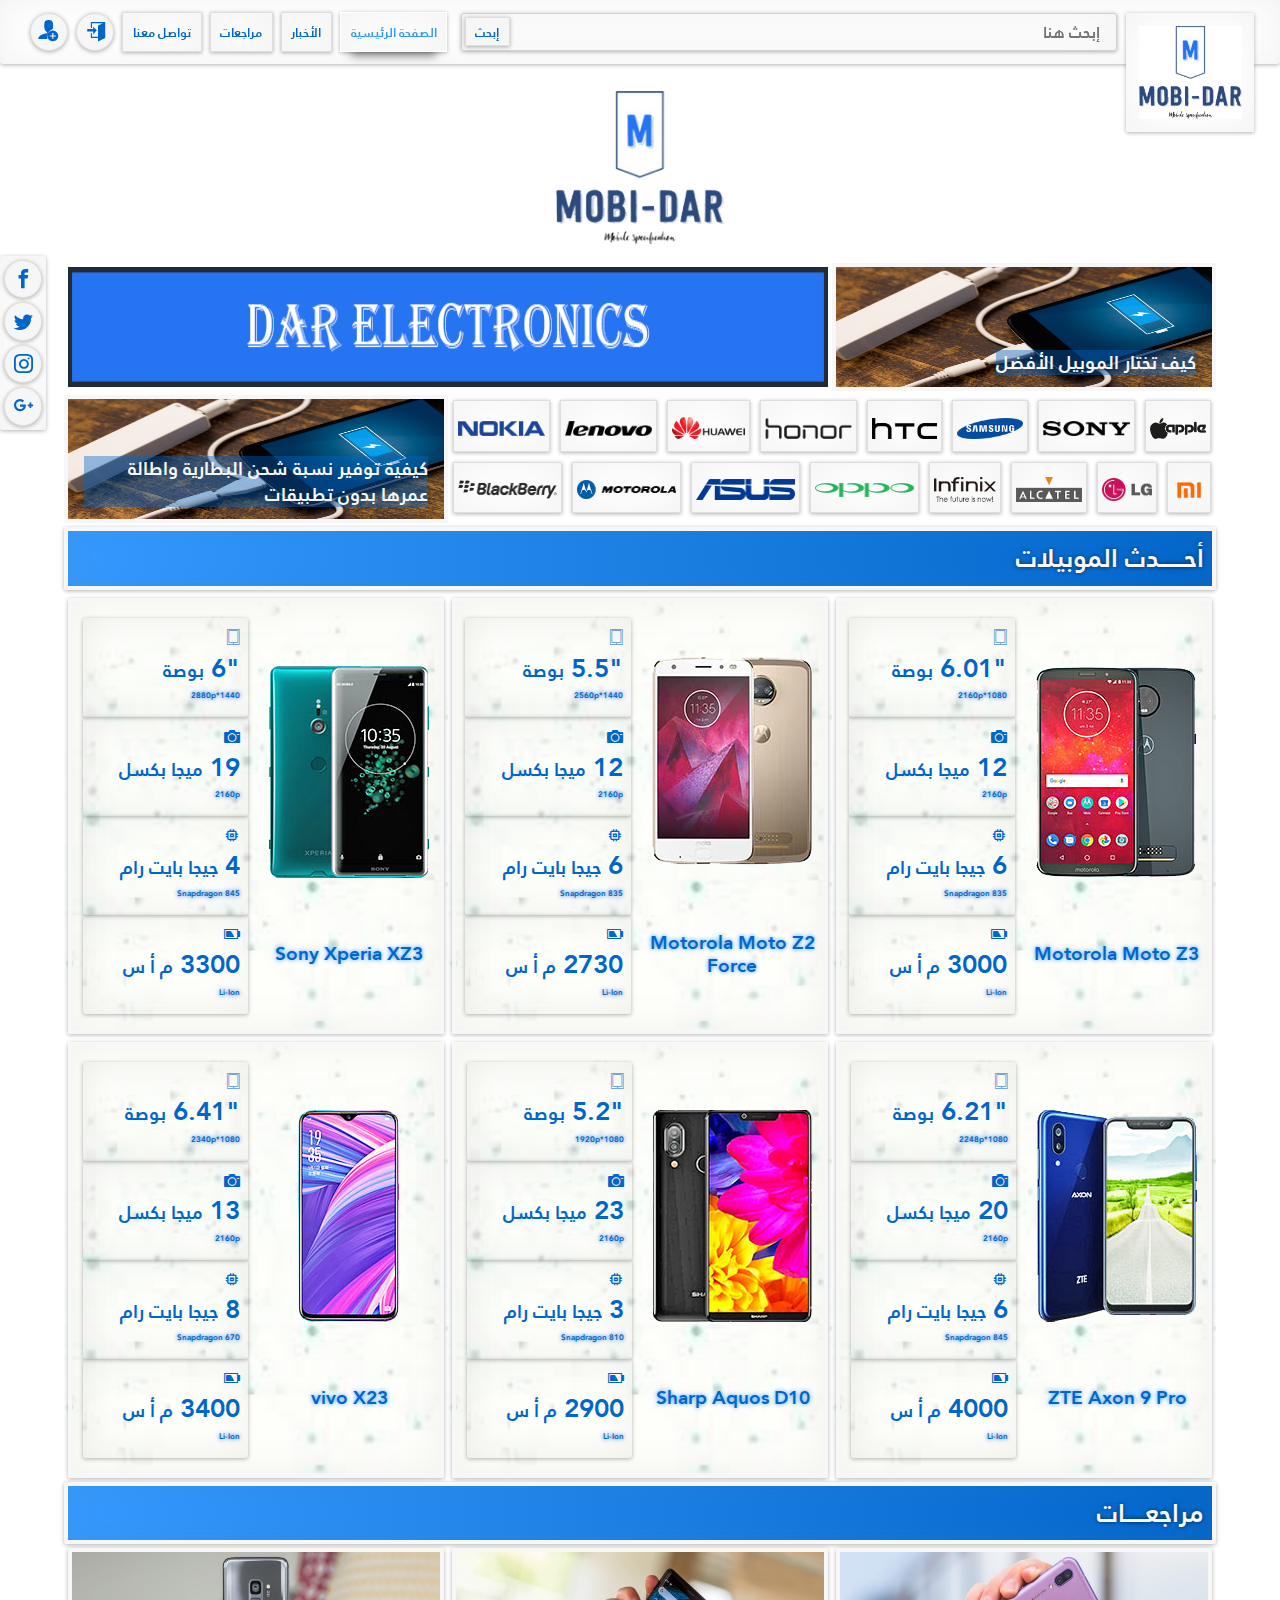
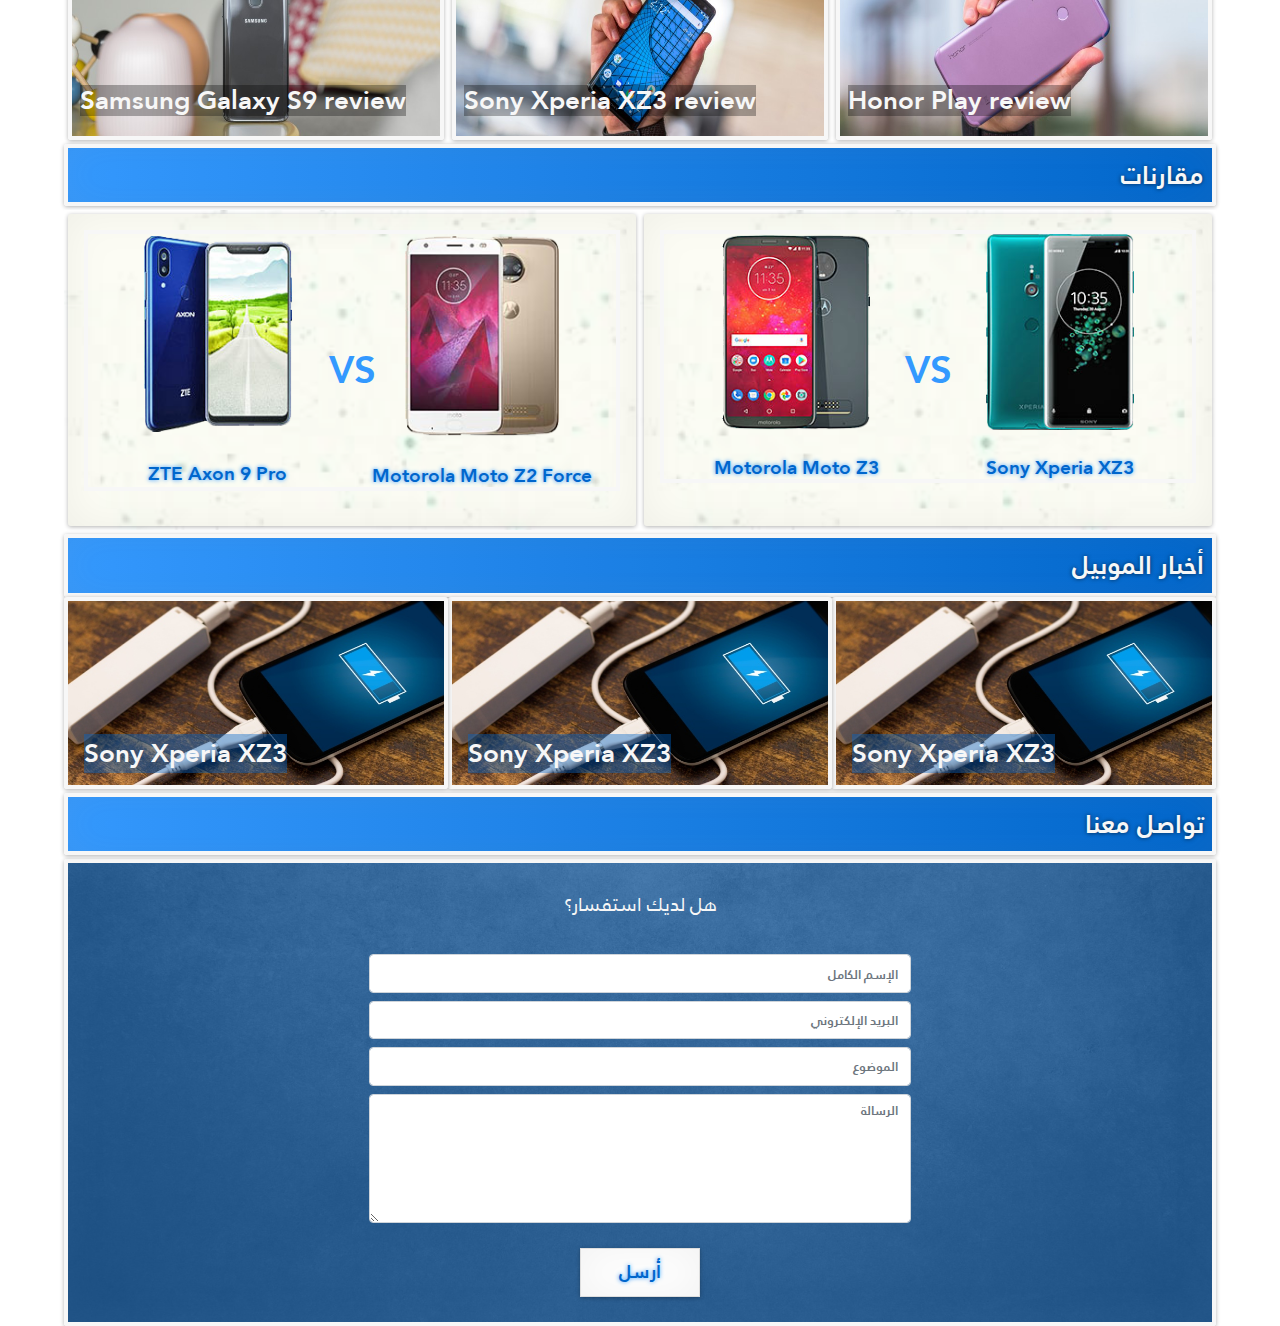
==== index.html @ 2f68a01e "some edit" ====
<!DOCTYPE html>
<html lang="ar" dir="rtl">
<head>
    <meta charset="UTF-8">
    <meta name="viewport" content="width=device-width, initial-scale=1.0">
    <meta http-equiv="X-UA-Compatible" content="ie=edge">
    <link rel="stylesheet" type="text/css" href="./assets/css/bootstrap.min.css">
    <link rel="stylesheet" type="text/css" href="./assets/css/style.css">
    <title>Main page</title>
</head>
<body>
    <div class="page-container">
        <!-- navbar section -->
        <div class="row i-navbar__row">
            <div  id="navbar" class="c-navbar fixed-top navbar navbar-expand-lg">
                <a href="/" class="navbar-brand c-navbar__brand"><img src="./assets/images/logo.png" alt=""></a>
                <div class="c-navbar__search">
                    <div class="c-textfield">
                        <input type="text" class="c-textfield__input" id="normal" placeholder="إبحث هنا">
                        <button class="c-btn paper c-textfield__btn">إبحث</button>
                    </div>
                </div>
                <button class="navbar-toggler c-navbar__btn c-btn paper paper-raise" type="button" data-toggle="collapse" data-target="#navbarSupportedContent" aria-controls="navbarSupportedContent" aria-expanded="false" aria-label="Toggle navigation">
                    <i class="icon icon-dashboard"></i>
                </button>
                <div class="collapse c-navbar__collapse navbar-collapse" id="navbarSupportedContent">
                    <ul class="navbar-nav nav-bill c-navbar__menu">
                        <li class="nav-item c-navbar__item"><a href="" class="c-btn c-navbar__link paper paper-raise active">الصفحة الرئيسية</a></li>
                        <li class="nav-item c-navbar__item"><a href="" class="c-btn c-navbar__link paper paper-raise">الأخبار</a></li>
                        <li class="nav-item c-navbar__item"><a href="" class="c-btn c-navbar__link paper paper-raise">مراجعات</a></li>
                        <li class="nav-item c-navbar__item"><a href="" class="c-btn c-navbar__link paper paper-raise">تواصل معنا</a></li>
                    </ul>
                </div>
                <div class="c-navbar__social">
                    <a href="/" class="c-btn c-navbar__social-link c-navbar__facebock paper paper-raise"><i class="c-icon icon-facebook"></i></a>
                    <a href="/" class="c-btn c-navbar__social-link c-navbar__twitter paper paper-raise"><i class="c-icon icon-twitter"></i></a>
                    <a href="/" class="c-btn c-navbar__social-link c-navbar__instagram paper paper-raise"><i class="c-icon icon-instagram"></i></a>
                    <a href="/" class="c-btn c-navbar__social-link c-navbar__google-plus paper paper-raise"><i class="c-icon icon-google-plus"></i></a>
                </div>
                <a href="/" class="c-btn c-navbar__social-link c-navbar__enter paper paper-raise"><i class="c-icon icon-enter "></i></a>
                <a href="/" class="c-btn c-navbar__social-link c-navbar__user-plus paper paper-raise"><i class="c-icon icon-user-plus"></i></a>
            </div>
        </div>

        <!-- header section -->
        <section id="c-header">
            <div class="c-header__title">
                <a class="c-header__link" href="">
                    <img src="./assets/images/logo.png" alt="">
                </a>
            </div>
            <div class="row c-header__row justify-content-center">
                <div class="col-12 col-sm-4 c-small-section">
                    <a href="">
                        <img src="./assets/images/phone-charge.jpg" alt="">
                        <h5>كيف تختار الموبيل الأفضل</h5>
                    </a>
                </div>
                <div class="col-12 col-sm-8 c-ads__top-full-width">
                    <a href="">
                        <img src="./assets/images/banar-728-90.png" alt="">
                    </a>
                </div>
            </div>
        </section>

        <section id="c-brands">
            <div class="row justify-content-center">
                <div class="col-12 col-sm-8 c-brands">
                    <table class="c-brands__table">
                        <tr class="c-brands__tr">
                            <td class="c-brands__td"><a class="c-btn c-brands__sub--brand paper paper-raise" href=""><img src="./assets/images/apple-logo.png" /></a></td>
                            <td class="c-brands__td"><a class="c-btn c-brands__sub--brand paper paper-raise" href=""><img src="./assets/images/sony_logo.png" /> </a> </td>
                            <td class="c-brands__td"><a class="c-btn c-brands__sub--brand paper paper-raise" href=""><img src="./assets/images/Samsung_Logo.png" /> </a> </td>
                            <td class="c-brands__td"><a class="c-btn c-brands__sub--brand paper paper-raise" href=""><img src="./assets/images/htc-logo.png" /> </a> </td>
                            <td class="c-brands__td"><a class="c-btn c-brands__sub--brand paper paper-raise" href=""><img src="./assets/images/Honor_Logo.png" /> </a> </td>
                            <td class="c-brands__td"><a class="c-btn c-brands__sub--brand paper paper-raise" href=""><img src="./assets/images/Huawei-logo.png" /> </a> </td>
                            <td class="c-brands__td"><a class="c-btn c-brands__sub--brand paper paper-raise" href=""><img src="./assets/images/Lenovo-Logo.png" /> </a> </td>
                            <td class="c-brands__td"><a class="c-btn c-brands__sub--brand paper paper-raise" href=""><img src="./assets/images/nokia-logo.png" /> </a> </td>
                        </tr>
                        <tr class="c-brands__tr">
                            <td class="c-brands__td"><a class="c-btn c-brands__sub--brand paper paper-raise" href=""> <img src="./assets/images/xiaomi-logo.png" /> </a> </td>
                            <td class="c-brands__td"><a class="c-btn c-brands__sub--brand paper paper-raise" href=""> <img src="./assets/images/LG-logo.png" /> </a> </td>
                            <td class="c-brands__td"><a class="c-btn c-brands__sub--brand paper paper-raise" href=""> <img src="./assets/images/Alcatel_Logo.png" /> </a> </td>
                            <td class="c-brands__td"><a class="c-btn c-brands__sub--brand paper paper-raise" href=""> <img src="./assets/images/infinix-logo.png" /> </a> </td>                    
                            <td class="c-brands__td"><a class="c-btn c-brands__sub--brand paper paper-raise" href=""> <img src="./assets/images/Oppo-logo.png" /> </a> </td>
                            <td class="c-brands__td"><a class="c-btn c-brands__sub--brand paper paper-raise" href=""> <img src="./assets/images/asus-logo.png" /> </a> </td>
                            <td class="c-brands__td"><a class="c-btn c-brands__sub--brand paper paper-raise" href=""> <img src="./assets/images/Motorola-logo.png" /> </a> </td>
                            <td class="c-brands__td"><a class="c-btn c-brands__sub--brand paper paper-raise" href=""> <img src="./assets/images/blackberry-logo.png" /> </a> </td>
                        </tr>
                    </table>
                    <table class="c-brands__table--sm">
                        <tr class="c-brands__tr--sm">
                            <td class="c-brands__td--sm"><a class="c-btn c-brands__sub--brand--sm paper paper-raise" href=""><img src="./assets/images/apple-logo.png" /></a></td>
                            <td class="c-brands__td--sm"><a class="c-btn c-brands__sub--brand--sm paper paper-raise" href=""><img src="./assets/images/sony_logo.png" /> </a> </td>
                            <td class="c-brands__td--sm"><a class="c-btn c-brands__sub--brand--sm paper paper-raise" href=""><img src="./assets/images/Samsung_Logo.png" /> </a> </td>
                            <td class="c-brands__td--sm"><a class="c-btn c-brands__sub--brand--sm paper paper-raise" href=""><img src="./assets/images/htc-logo.png" /> </a> </td>
                        </tr>
                        <tr class="c-brands__tr--sm">
                            <td class="c-brands__td--sm"><a class="c-btn c-brands__sub--brand--sm paper paper-raise" href=""><img src="./assets/images/Honor_Logo.png" /> </a> </td>
                            <td class="c-brands__td--sm"><a class="c-btn c-brands__sub--brand--sm paper paper-raise" href=""><img src="./assets/images/Huawei-logo.png" /> </a> </td>
                            <td class="c-brands__td--sm"><a class="c-btn c-brands__sub--brand--sm paper paper-raise" href=""><img src="./assets/images/Lenovo-Logo.png" /> </a> </td>
                            <td class="c-brands__td--sm"><a class="c-btn c-brands__sub--brand--sm paper paper-raise" href=""><img src="./assets/images/nokia-logo.png" /> </a> </td>
                        </tr>
                        <tr class="c-brands__tr--sm">
                            <td class="c-brands__td--sm"><a class="c-btn c-brands__sub--brand--sm paper paper-raise" href=""> <img src="./assets/images/xiaomi-logo.png" /> </a> </td>
                            <td class="c-brands__td--sm"><a class="c-btn c-brands__sub--brand--sm paper paper-raise" href=""> <img src="./assets/images/LG-logo.png" /> </a> </td>
                            <td class="c-brands__td--sm"><a class="c-btn c-brands__sub--brand--sm paper paper-raise" href=""> <img src="./assets/images/Alcatel_Logo.png" /> </a> </td>
                            <td class="c-brands__td--sm"><a class="c-btn c-brands__sub--brand--sm paper paper-raise" href=""> <img src="./assets/images/infinix-logo.png" /> </a> </td>                    
                        </tr>
                        <tr class="c-brands__tr--sm">
                            <td class="c-brands__td--sm"><a class="c-btn c-brands__sub--brand--sm paper paper-raise" href=""> <img src="./assets/images/Oppo-logo.png" /> </a> </td>
                            <td class="c-brands__td--sm"><a class="c-btn c-brands__sub--brand--sm paper paper-raise" href=""> <img src="./assets/images/asus-logo.png" /> </a> </td>
                            <td class="c-brands__td--sm"><a class="c-btn c-brands__sub--brand--sm paper paper-raise" href=""> <img src="./assets/images/Motorola-logo.png" /> </a> </td>
                            <td class="c-brands__td--sm"><a class="c-btn c-brands__sub--brand--sm paper paper-raise" href=""> <img src="./assets/images/blackberry-logo.png" /> </a> </td>
                        </tr>
                    </table>
                </div>
                <div class="col-12 col-sm-4 c-small-section">
                    <a href="">
                        <img src="./assets/images/phone-charge.jpg" alt="">
                        <h5>كيفية توفير نسبة شحن البطارية واطالة عمرها بدون تطبيقات</h5>
                    </a>
                </div>
            </div>
        </section>

        <section id="c-latest">
            <div class="c-latest__head">
                <div class="c-btn paper c-btn__title text-right">
                    أحــــــدث الموبيلات
                </div>
                <div class="row c-latest__row">
                    <div class="col-sm-4 col-12 c-latest__section">
                        <div class="c-latest__overlay">
                            <a class="text-center c-latest__right" href="">
                                <img src="./assets/images/motorola-moto-z3-play.png" alt="">
                                <h5>Motorola Moto Z3</h5>
                            </a>
                            <div class="c-latest__specs">
                                <div class="c-latest__display">
                                    <i class="c-icon icon-tablet"></i>
                                    <h4><strong>"6.01 </strong>بوصة</h4>
                                    <h6><strong>1080*2160</strong>p</h6>
                                </div>
                                <div class="c-latest__camera">
                                    <i class="c-icon icon-camera"></i>
                                    <h4><strong>12 </strong>ميجا بكسل</h4>
                                    <h6><strong>2160</strong>p</h6>
                                </div>
                                <div class="c-latest__memory">
                                    <i class="c-icon icon-memory"></i>
                                    <h4><strong>6 </strong>جيجا بايت رام</h4>
                                    <h6>Snapdragon 835</h6>
                                </div>
                                <div class="c-latest__battery">
                                    <i class="c-icon icon-battery"></i>
                                    <h4><strong>3000 </strong>م أ س</h4>
                                    <h6><strong>Li-Ion</strong></h6>
                                </div>
                            </div>
                        </div>
                    </div>
                    <div class="col-sm-4 col-12 c-latest__section">
                        <div class="c-latest__overlay">
                            <a class="text-center c-latest__right" href="">
                                <img src="./assets/images/motorola-moto-z2-force-.png" alt="">
                                <h5>Motorola Moto Z2 Force</h5>
                            </a>
                            <div class="c-latest__specs">
                                <div class="c-latest__display">
                                    <i class="c-icon icon-tablet"></i>
                                    <h4><strong>"5.5 </strong>بوصة</h4>
                                    <h6><strong>1440*2560</strong>p</h6>
                                </div>
                                <div class="c-latest__camera">
                                    <i class="c-icon icon-camera"></i>
                                    <h4><strong>12 </strong>ميجا بكسل</h4>
                                    <h6><strong>2160</strong>p</h6>
                                </div>
                                <div class="c-latest__memory">
                                    <i class="c-icon icon-memory"></i>
                                    <h4><strong>6 </strong>جيجا بايت رام</h4>
                                    <h6>Snapdragon 835</h6>
                                </div>
                                <div class="c-latest__battery">
                                    <i class="c-icon icon-battery"></i>
                                    <h4><strong>2730 </strong>م أ س</h4>
                                    <h6><strong>Li-Ion</strong></h6>
                                </div>
                            </div>
                        </div>
                    </div>
                    <div class="col-sm-4 col-12 c-latest__section">
                        <div class="c-latest__overlay">
                            <a class="text-center c-latest__right" href="">
                                <img src="./assets/images/sony-xperia-xz3.png" alt="">
                                <h5>Sony Xperia XZ3</h5>
                            </a>
                            <div class="c-latest__specs">
                                <div class="c-latest__display">
                                    <i class="c-icon icon-tablet"></i>
                                    <h4><strong>"6 </strong>بوصة</h4>
                                    <h6><strong>1440*2880</strong>p</h6>
                                </div>
                                <div class="c-latest__camera">
                                    <i class="c-icon icon-camera"></i>
                                    <h4><strong>19 </strong>ميجا بكسل</h4>
                                    <h6><strong>2160</strong>p</h6>
                                </div>
                                <div class="c-latest__memory">
                                    <i class="c-icon icon-memory"></i>
                                    <h4><strong>4 </strong>جيجا بايت رام</h4>
                                    <h6>Snapdragon 845</h6>
                                </div>
                                <div class="c-latest__battery">
                                    <i class="c-icon icon-battery"></i>
                                    <h4><strong>3300 </strong>م أ س</h4>
                                    <h6><strong>Li-Ion</strong></h6>
                                </div>
                            </div>
                        </div>
                    </div>
                </div>
                <div class="row c-latest__row">
                    <div class="col-sm-4 col-12 c-latest__section">
                        <div class="c-latest__overlay">
                            <a class="text-center c-latest__right" href="">
                                <img src="./assets/images/zte-axon-9-pro-r.png" alt="">
                                <h5>ZTE Axon 9 Pro</h5>
                            </a>
                            <div class="c-latest__specs">
                                <div class="c-latest__display">
                                    <i class="c-icon icon-tablet"></i>
                                    <h4><strong>"6.21 </strong>بوصة</h4>
                                    <h6><strong>1080*2248</strong>p</h6>
                                </div>
                                <div class="c-latest__camera">
                                    <i class="c-icon icon-camera"></i>
                                    <h4><strong>20 </strong>ميجا بكسل</h4>
                                    <h6><strong>2160</strong>p</h6>
                                </div>
                                <div class="c-latest__memory">
                                    <i class="c-icon icon-memory"></i>
                                    <h4><strong>6 </strong>جيجا بايت رام</h4>
                                    <h6>Snapdragon 845</h6>
                                </div>
                                <div class="c-latest__battery">
                                    <i class="c-icon icon-battery"></i>
                                    <h4><strong>4000 </strong>م أ س</h4>
                                    <h6><strong>Li-Ion</strong></h6>
                                </div>
                            </div>
                        </div>
                    </div>
                    <div class="col-sm-4 col-12 c-latest__section">
                        <div class="c-latest__overlay">
                            <a class="text-center c-latest__right" href="">
                                <img src="./assets/images/sharp-aquos-d10.png" alt="">
                                <h5>Sharp Aquos D10</h5>
                            </a>
                            <div class="c-latest__specs">
                                <div class="c-latest__display">
                                    <i class="c-icon icon-tablet"></i>
                                    <h4><strong>"5.2 </strong>بوصة</h4>
                                    <h6><strong>1080*1920</strong>p</h6>
                                </div>
                                <div class="c-latest__camera">
                                    <i class="c-icon icon-camera"></i>
                                    <h4><strong>23 </strong>ميجا بكسل</h4>
                                    <h6><strong>2160</strong>p</h6>
                                </div>
                                <div class="c-latest__memory">
                                    <i class="c-icon icon-memory"></i>
                                    <h4><strong>3 </strong>جيجا بايت رام</h4>
                                    <h6>Snapdragon 810</h6>
                                </div>
                                <div class="c-latest__battery">
                                    <i class="c-icon icon-battery"></i>
                                    <h4><strong>2900 </strong>م أ س</h4>
                                    <h6><strong>Li-Ion</strong></h6>
                                </div>
                            </div>
                        </div>
                    </div>
                    <div class="col-sm-4 col-12 c-latest__section">
                        <div class="c-latest__overlay">
                            <a class="text-center c-latest__right" href="">
                                <img src="./assets/images/vivo-x23-r.png" alt="">
                                <h5>vivo X23</h5>
                            </a>
                            <div class="c-latest__specs">
                                <div class="c-latest__display">
                                    <i class="c-icon icon-tablet"></i>
                                    <h4><strong>"6.41 </strong>بوصة</h4>
                                    <h6><strong>1080*2340</strong>p</h6>
                                </div>
                                <div class="c-latest__camera">
                                    <i class="c-icon icon-camera"></i>
                                    <h4><strong>13 </strong>ميجا بكسل</h4>
                                    <h6><strong>2160</strong>p</h6>
                                </div>
                                <div class="c-latest__memory">
                                    <i class="c-icon icon-memory"></i>
                                    <h4><strong>8 </strong>جيجا بايت رام</h4>
                                    <h6>Snapdragon 670</h6>
                                </div>
                                <div class="c-latest__battery">
                                    <i class="c-icon icon-battery"></i>
                                    <h4><strong>3400 </strong>م أ س</h4>
                                    <h6><strong>Li-Ion</strong></h6>
                                </div>
                            </div>
                        </div>
                    </div>
                </div>
            </div>
        </section>

        <section id="c-reviews">
            <div class="c-head">
                <div class="c-btn paper c-btn__title text-right">
                    مراجعـــــات
                </div>
                <div class="row c-review">
                    <div class="col-sm-4 col-12 c-review__section">
                        <div class="c-review__overlay">
                            <img src="./assets/images/Honor-review.png" alt="">
                            <a href="">
                                <h5>
                                    Honor Play review
                                </h5>
                            </a>
                        </div>
                    </div>
                    <div class="col-sm-4 col-12 c-review__section">
                        <div class="c-review__overlay">
                            <img src="./assets/images/sony-review.jpg" alt="">
                            <a href="">
                                <h5>
                                    Sony Xperia XZ3 review
                                </h5>
                            </a>
                        </div>
                    </div>
                    <div class="col-sm-4 col-12 c-review__section">
                        <div class="c-review__overlay">
                            <img src="./assets/images/Samsung_review.jpg" alt="">
                            <a href="">
                                <h5>
                                    Samsung Galaxy S9 review
                                </h5>
                            </a>
                        </div>
                    </div>  
                </div>
            </div>
        </section>

        <section id="c-compare">
            <div class="c-head">
                <div class="c-btn paper c-btn__title text-right">
                    مقارنات
                </div>
                <div class="row c-compare">
                    <div class="col-sm-6 col-12 c-copmare__column">
                        <div class="c-compare__overlay">
                            <div class="c-compare__section">
                                <div class="c-compare__item text-center">
                                    <a href=""><img src="./assets/images/sony-xperia-xz3.png" alt=""></a>    
                                    <a href=""><h5>Sony Xperia XZ3</h5></a>    
                                </div>
                                <div class="c-compare__item text-center">
                                    <a href=""><img src="./assets/images/motorola-moto-z3-play.png" alt=""></a>    
                                    <a href=""><h5>Motorola Moto Z3</h5></a>
                                </div>
                            </div>
                            <a href="">
                                <h4>
                                    VS
                                </h4>
                            </a>
                        </div>
                    </div>
                    <div class="col-sm-6 col-12 c-copmare__column">
                        <div class="c-compare__overlay">
                            <div class="c-compare__section">
                                <div class="c-compare__item text-center">
                                    <a href=""><img src="./assets/images/motorola-moto-z2-force-.png" alt=""></a>    
                                    <a href=""><h5>Motorola Moto Z2 Force</h5></a>
                                </div>
                                <div class="c-compare__item text-center">
                                    <a href=""><img src="./assets/images/zte-axon-9-pro-r.png" alt=""></a>    
                                    <a href=""><h5>ZTE Axon 9 Pro</h5></a>
                                </div>
                            </div>
                            <a href="">
                                <h4>
                                    VS
                                </h4>
                            </a>
                        </div>
                    </div>
                </div>
            </div>
        </section>

        <section id="c-news">
            <div class="c-head">
                <div class="c-btn paper c-btn__title text-right">
                     أخبار الموبيل
                </div>
                <div class="row c-news">
                    <div class="col-sm-4 col-12 c-large-section">
                        <img src="./assets/images/phone-charge.jpg" alt="">
                        <a href="">
                            <h5>
                                Sony Xperia XZ3
                            </h5>
                        </a>
                    </div>
                    <div class="col-sm-4 col-12 c-large-section">
                        <img src="./assets/images/phone-charge.jpg" alt="">
                        <a href="">
                            <h5>
                                Sony Xperia XZ3
                            </h5>
                        </a>
                    </div>
                    <div class="col-sm-4 col-12 c-large-section">
                        <img src="./assets/images/phone-charge.jpg" alt="">
                        <a href="">
                            <h5>
                                Sony Xperia XZ3
                            </h5>
                        </a>
                    </div>  
                </div>
            </div>
        </section>

        <section id="contact">
            <div class="c-btn paper c-btn__title text-right">
                تواصل معنا
            </div>
            <div class="c-contact__head">
                <div class="c-contact__overlay">
                    <div class="c-contact__title text-center">
                        <div>هل لديك استفسار؟</div>
                    </div>
                    <div class="row c-contact__row justify-content-center">
                        <div class="col-sm-6 col-8">
                            <form action="submit" class="c-contact__form">
                                <input type="text" class="form-control c-contact__input" placeholder="الإسم الكامل" required>
                                <input type="text" class="form-control c-contact__input" placeholder="البريد الإلكتروني" required>
                                <input class="form-control c-contact__input" type="text" placeholder="الموضوع" required>
                                <textarea name="massage" placeholder="الرسالة" required cols="30" rows="6" class="form-control c-contact__text-area"></textarea>
                                <button type="submit" class="c-btn c-contact__btn paper">أرسل</button>
                            </form>
                        </div>
                    </div>
                </div>
            </div>
        </section>
       
    </div>
    <script src="./assets/js/jquery-3.3.1.min.js"></script>
    <script src="./assets/js/bootstrap.min.js"></script>
    <script src="./js/jquery.validate.min.js"></script>
    <script src="./js/messages_ar.min.js"></script>
    <script src="./assets/js/script.js"></script>
</body>
</html>
---- assets/css/style.css ----
@charset "UTF-8";.row{margin:0}@font-face{font-family:"janna LT";src:local("janna LT"),url(../fonts/janna.woff) format("woff");font-weight:400}@font-face{font-family:"janna LT";src:local("janna LT"),url(../fonts/janna-bold.woff) format("woff");font-weight:700}@font-face{font-family:Algerian;src:local("Algerian"),url(../fonts/ALGER.TTF) format("ttf")}html{box-sizing:border-box;direction:rtl}*,:after,:before{box-sizing:inherit}body{font-size:16px;line-height:1.6667;color:#f7f7f7;font-family:"janna LT","Helvetica Neue","Segoe UI",sans-serif}.container{padding:0}a,a:active,a:focus,a:hover{text-decoration:none;color:#f7f7f7}h1,h2,h3,h4,h5,h6{font-family:"janna LT","Helvetica Neue","Segoe UI",sans-serif;font-weight:700;margin-top:0}h1{font-size:42px}h2{font-size:28px}h3{font-size:17px}button,input{font-family:"janna LT","Helvetica Neue","Segoe UI",sans-serif}p,span{font-weight:400}@font-face{font-family:icomoon;src:url(../fonts/icons/icomoon.eot?gi4i8p);src:url(../fonts/icons/icomoon.eot?gi4i8p#iefix) format("embedded-opentype"),url(../fonts/icons/icomoon.ttf?gi4i8p) format("truetype"),url(../fonts/icons/icomoon.woff?gi4i8p) format("woff"),url(../fonts/icons/icomoon.svg?gi4i8p#icomoon) format("svg");font-weight:400;font-style:normal}[class*=" icon-"],[class^=icon-]{font-family:icomoon!important;speak:none;font-style:normal;font-weight:400;font-variant:normal;text-transform:none;line-height:1;-webkit-font-smoothing:antialiased;-moz-osx-font-smoothing:grayscale}.icon-tablet:before{content:""}.icon-battery:before{content:""}.icon-camera:before{content:""}.icon-user-plus:before{content:""}.icon-enter:before{content:""}.icon-exit:before{content:""}.icon-arrow-right2:before{content:""}.icon-arrow-left2:before{content:""}.icon-circle-right:before{content:""}.icon-circle-left:before{content:""}.icon-google-plus:before{content:""}.icon-facebook:before{content:""}.icon-instagram:before{content:""}.icon-twitter:before{content:""}.icon-memory:before{content:""}.icon-dashboard:before{content:""}.c-button{display:flex;flex-direction:column;justify-content:space-around;height:500px}.c-btn{font-size:1vw;font-weight:700;line-height:3vw;text-align:center;color:#06c;position:relative;display:block;margin:0 .3125vw;padding:0 .75vw;background-color:#fff;border:1px solid #06c;text-decoration:none;text-transform:uppercase;transform-style:flat;transition:all 250ms ease-out;cursor:pointer}.c-btn:after,.c-btn:before{content:"";position:absolute;z-index:-2;transition:all 250ms ease-out}.c-btn:focus{outline:0}.paper{box-shadow:0 1px 4px rgba(0,0,0,.3),0 0 40px rgba(128,128,128,.1) inset;border-color:#dedede}.paper.active,.paper:focus,.paper:hover{color:#39f}.paper-raise:before{top:0;left:0;width:100%;height:100%}.paper-raise.active,.paper-raise:focus,.paper-raise:hover{border-color:#fff}.paper-raise.active:before,.paper-raise:focus:before,.paper-raise:hover:before{box-shadow:0 15px 10px -10px rgba(31,31,31,.5)}.paper-raise-flatten{border-color:#fff;box-shadow:none}.paper-raise-flatten:before{top:0;left:0;width:100%;height:100%;box-shadow:0 15px 10px -10px rgba(31,31,31,.5)}.paper-raise-flatten.active,.paper-raise-flatten:focus,.paper-raise-flatten:hover{border-color:#dedede}.paper-raise-flatten.active:before,.paper-raise-flatten:focus:before,.paper-raise-flatten:hover:before{box-shadow:0 1px 4px rgba(0,0,0,.3),0 0 40px rgba(128,128,128,.1) inset}.paper-lift:after,.paper-lift:before{bottom:15px;width:50%;height:20%;max-width:300px;max-height:100px;box-shadow:0 10px 10px rgba(31,31,31,.5)}.paper-lift:before{left:8px;transform:rotate(-3deg)}.paper-lift:after{right:8px;transform:rotate(3deg)}.paper-lift.active,.paper-lift:focus,.paper-lift:hover{border-color:transparent}.paper-lift.active:after,.paper-lift.active:before,.paper-lift:focus:after,.paper-lift:focus:before,.paper-lift:hover:after,.paper-lift:hover:before{box-shadow:0 15px 12px rgba(31,31,31,.7)}.paper-lift.active:before,.paper-lift:focus:before,.paper-lift:hover:before{left:10px}.paper-lift.active:after,.paper-lift:focus:after,.paper-lift:hover:after{right:10px}.paper-flatten{border:1px solid transparent}.paper-flatten:after,.paper-flatten:before{bottom:15px;width:50%;height:20%;max-width:300px;max-height:100px;box-shadow:0 15px 12px rgba(31,31,31,.7)}.paper-flatten:before{left:10px;transform:rotate(-3deg)}.paper-flatten:after{right:10px;transform:rotate(3deg)}.paper-flatten.active,.paper-flatten:focus,.paper-flatten:hover{border-color:#ccc}.paper-flatten.active:after,.paper-flatten.active:before,.paper-flatten:focus:after,.paper-flatten:focus:before,.paper-flatten:hover:after,.paper-flatten:hover:before{transition:box-shadow .6s ease-out,left .2s,right .2s;box-shadow:0 8px 8px rgba(31,31,31,.5)}.paper-flatten.active:before,.paper-flatten:focus:before,.paper-flatten:hover:before{left:5px}.paper-flatten.active:after,.paper-flatten:focus:after,.paper-flatten:hover:after{right:5px}@media (max-width:991.5px){.paper-flatten.active,.paper-flatten:focus,.paper-flatten:hover{border:1px solid #06c}}.paper-curl-left:after,.paper-curl-left:before,.paper-curl-right:after,.paper-curl-right:before,.paper-curl:after,.paper-curl:before{bottom:12px;width:50%;height:55%;max-width:200px;max-height:100px;box-shadow:1px 8px 12px rgba(31,31,31,.6)}.paper-curl-left:before,.paper-curl-right:before,.paper-curl:before{left:10px}.paper-curl-left:after,.paper-curl-right:after,.paper-curl:after{right:10px}.paper-curl-left.active:after,.paper-curl-left.active:before,.paper-curl-left:focus:after,.paper-curl-left:focus:before,.paper-curl-left:hover:after,.paper-curl-left:hover:before,.paper-curl-right.active:after,.paper-curl-right.active:before,.paper-curl-right:focus:after,.paper-curl-right:focus:before,.paper-curl-right:hover:after,.paper-curl-right:hover:before,.paper-curl.active:after,.paper-curl.active:before,.paper-curl:focus:after,.paper-curl:focus:before,.paper-curl:hover:after,.paper-curl:hover:before{box-shadow:1px 8px 12px rgba(31,31,31,.8)}.paper-curl-left.active:before,.paper-curl-left:focus:before,.paper-curl-left:hover:before,.paper-curl-right.active:before,.paper-curl-right:focus:before,.paper-curl-right:hover:before,.paper-curl.active:before,.paper-curl:focus:before,.paper-curl:hover:before{transform:skew(-8deg) rotate(-3deg)}.paper-curl-left.active:after,.paper-curl-left:focus:after,.paper-curl-left:hover:after,.paper-curl-right.active:after,.paper-curl-right:focus:after,.paper-curl-right:hover:after,.paper-curl.active:after,.paper-curl:focus:after,.paper-curl:hover:after{transform:skew(8deg) rotate(3deg)}.paper-curl.active,.paper-curl:focus,.paper-curl:hover{border-radius:0 0 40% 40%/0 0 30% 30%}.paper-curl-right:before{display:none}.paper-curl-right.active,.paper-curl-right:focus,.paper-curl-right:hover{border-radius:0 0 40% 0/0 0 30% 0}.paper-curl-left:after{display:none}.paper-curl-left.active,.paper-curl-left:focus,.paper-curl-left:hover{border-radius:0 0 0 40%/0 0 0 30%}.footerLink{position:absolute;bottom:0;right:0;padding:10px 15px;color:#fff;background-color:rgba(0,0,0,.8);border-radius:5px 0 0 0;text-decoration:none;transition:.3s}.footerLink.active,.footerLink:focus,.footerLink:hover{background-color:rgba(60,60,60,.8)}.c-textfield{display:flex;flex-flow:column;width:100%}.c-textfield__label{font-size:15px;margin-bottom:.625vw}.c-textfield__input,.c-textfield__textarea{padding:8px 12px;margin-bottom:.625vw;height:36px;width:100%;border-radius:3px;border:1px solid #d1d1d1;box-shadow:inset 0 1px 2px 0 rgba(0,77,153,.2)}.c-textfield__input:focus,.c-textfield__textarea:focus{outline:0;box-shadow:inset 0 1px 2px 0 rgba(0,77,153,.2),inset 0 0 0 2px #39f}.c-textfield__textarea{height:150px}.c-textfield__hint{color:#919eab;font-size:13px}.c-card{border-radius:3px;box-shadow:0 1px 4px rgba(0,0,0,.3),0 0 40px rgba(128,128,128,.1) inset;display:flex;align-items:flex-start;flex-wrap:wrap;padding:2vw;width:100%}.c-card__title{flex-grow:1;color:#637381;font-weight:400;margin-left:1vw}.c-card__desc{flex-basis:100%}.c-card--no-desc{align-items:center}.c-card--no-desc .c-card__title{margin-bottom:0}.c-card--no-action .c-card__desc{margin-top:0}.c-navbar{padding:1vw 2vw;border-radius:3px;box-shadow:0 1px 4px rgba(0,0,0,.3),0 0 40px rgba(128,128,128,.1) inset;margin-bottom:0;background:#fff;height:5vw;transition:.6s ease-in-out all}@media (max-width:1200px){.c-navbar{height:7vw}}@media (max-width:575px){.c-navbar{height:10vw}}@media (max-width:991.5px){.c-navbar :nth-child(3){order:5}}.c-navbar__collapse{flex-grow:0}@media (max-width:991.5px){.c-navbar__collapse{position:absolute;top:6.25vw;padding:0;left:3.25vw;background-color:#f7f7f7;z-index:100}}@media (max-width:575px){.c-navbar__collapse{top:10vw;left:3.25vw}}.c-navbar__btn{outline:0;padding:0;line-height:100%;height:5vw;width:5vw;margin:0 1.25vw 0}.c-navbar__btn i.icon-dashboard{font-size:3vw}@media (max-width:575px){.c-navbar__btn{height:6vw;width:6vw}}.c-navbar__menu{padding:0;margin-left:auto}@media (max-width:991.5px){.c-navbar__menu{border:1px solid #06c;padding:.3125vw .3125vw 0;margin:0;box-shadow:0 1px 4px rgba(0,0,0,.3),0 0 40px rgba(128,128,128,.1) inset;border-color:#dedede}}@media (max-width:991.5px){.c-navbar__item{padding-bottom:.625vw;margin:.3125vw 0}}@media (max-width:1200px){.c-navbar__link{font-size:1.5vw;line-height:4.6875vw}}@media (max-width:575px){.c-navbar__link{font-size:3vw;line-height:5vw;padding:1.25vw}}.c-navbar__brand{padding:0;margin:0;height:3vw;width:10vw}.c-navbar__brand img{background:#fff;width:100%;vertical-align:top;padding:1vw;box-shadow:0 1px 4px rgba(0,0,0,.3),0 0 40px rgba(128,128,128,.1) inset}.c-navbar__brand:hover{text-shadow:none}@media (max-width:1200px){.c-navbar__brand{height:5vw;width:15vw}}@media (max-width:575px){.c-navbar__brand{height:6vw;width:20vw}}.c-navbar__social{position:fixed;top:20vw;left:0;z-index:100;border-radius:3px;box-shadow:0 1px 4px rgba(0,0,0,.3),0 0 40px rgba(128,128,128,.1) inset}.c-navbar__social-link{outline:0;height:3vw;width:3vw;display:block;position:relative;border-radius:50%;margin:.3125vw}.c-navbar__social-link i.c-icon{font-size:1.5vw;position:absolute;top:50%;right:50%;transform:translate(50%,-50%)}.c-navbar__social-link:hover{background:#f7f7f7}@media (max-width:767.5px){.c-navbar__social-link{height:7vw;width:7vw}.c-navbar__social-link i.c-icon{font-size:3vw}}.c-navbar__facebock:hover .icon-facebook{color:#3b5999}.c-navbar__twitter:hover .icon-twitter{color:#55acee}.c-navbar__instagram:hover .icon-instagram{color:#e4405f}.c-navbar__google-plus:hover .icon-google-plus{color:#dd4b39}.c-navbar__enter:hover,.c-navbar__user-plus:hover{border-color:#007ace}.c-navbar__enter:hover .c-icon,.c-navbar__user-plus:hover .c-icon{color:#007ace}@media (max-width:1200px){.c-navbar__enter,.c-navbar__user-plus{height:5vw;width:5vw}.c-navbar__enter i.c-icon,.c-navbar__user-plus i.c-icon{font-size:3vw}}@media (max-width:575px){.c-navbar__enter,.c-navbar__user-plus{height:6vw;width:6vw}.c-navbar__enter i.c-icon,.c-navbar__user-plus i.c-icon{font-size:3vw}}.c-navbar__search{padding:0 .75vw;flex-grow:1}.c-navbar__search .c-textfield{position:relative}.c-navbar__search .c-textfield .c-textfield__input{margin:0;font-size:1.25vw;line-height:3vw;padding:0 1.25vw;height:3vw;font-weight:700;border-radius:3px;box-shadow:0 1px 4px rgba(0,0,0,.3),0 0 40px rgba(128,128,128,.1) inset;transition:.5s all ease}.c-navbar__search .c-textfield .c-textfield__input:focus,.c-navbar__search .c-textfield .c-textfield__input:hover{box-shadow:0 0 1px 1px rgba(51,153,255,.8)}@media (max-width:1200px){.c-navbar__search .c-textfield .c-textfield__input{font-size:2vw;line-height:5vw;height:5vw}}@media (max-width:575px){.c-navbar__search .c-textfield .c-textfield__input{font-size:3vw;line-height:6vw;height:6vw}}.c-textfield__btn{position:absolute;left:0;top:.3125vw;height:2.3125vw;line-height:2.3125vw}.c-sidebar{width:min-content;margin:0;background:rgba(247,247,247,.2)}@media (max-width:992px){.c-sidebar{display:none}}.c-sidebar__main{padding:.3125vw .3125vw 0;margin:0;border-radius:3px;box-shadow:0 1px 4px rgba(0,0,0,.3),0 0 40px rgba(128,128,128,.1) inset}.c-sidebar__li{list-style:none}.c-sidebar__btn{font-size:1.25vw;margin:0 0 .3125vw;width:100%}.c-sidebar__btn:focus{outline:0}.c-sidebar__sub{border-radius:3px;box-shadow:0 1px 4px rgba(0,0,0,.3),0 0 40px rgba(128,128,128,.1) inset;padding:0;margin:0 0 .3125vw}.c-sidebar__table{margin-left:auto;margin-right:auto}.c-sidebar__sub--brand{width:5vw;height:3vw;line-height:2.75vw;margin:.3125vw;padding:0 .3125vw}.c-sidebar__sub--brand img{width:100%;max-height:3vw}.c-sidebar__table--latest{table-layout:fixed}.c-sidebar__td--latest{padding:0 .3125vw}.c-sidebar__td--latest img{padding:.625vw 0;width:90%}.c-sidebar__sub--latest{margin:.3125vw 0}.c-sidebar--sm{display:none}@media (max-width:992px){.c-sidebar--sm{display:block}}.c-sidebar--sm .c-ads__middle img{zoom:.5}.c-sidebar--sm .c-sidebar__td--latest img{zoom:.8}.c-carousel{margin-bottom:.3125vw}.carousel-inner{border-radius:3px;box-shadow:0 1px 4px rgba(0,0,0,.3),0 0 40px rgba(128,128,128,.1) inset;background-image:-webkit-gradient(linear,left top,right bottom,from(#4265e4),to(#2972f0));background:linear-gradient(.25turn,#0db3e9,#e55a79,#2e0721)}.c-carousel__container{display:-webkit-flex;display:flex;flex-direction:row;justify-content:space-around;width:90%;margin-left:auto;margin-right:auto;height:20vw;padding:1.5vw}.c-carousel__container .c-carousel__img{flex-grow:1;width:5vw;display:flex;flex-direction:column;justify-content:center}.c-carousel__container .c-carousel__img img{width:100%;float:left}@media (max-width:992px){.c-carousel__container .c-carousel__img img{width:80%;margin-right:auto}}.c-carousel__description{display:-webkit-flex;display:flex;flex-direction:column;justify-content:space-around;flex-grow:2}.c-carousel__description h5{color:#f7f7f7;font-size:1.5vw}.c-carousel__description p{color:#f7f7f7}.c-carousel__description p strong{color:#ed6347}.c-carousel__specs{display:-webkit-flex;display:flex;justify-content:space-around}.c-carousel__battery,.c-carousel__camera,.c-carousel__display,.c-carousel__memory{color:#f7f7f7;margin:.3125vw}.c-carousel__battery i.c-icon,.c-carousel__camera i.c-icon,.c-carousel__display i.c-icon,.c-carousel__memory i.c-icon{font-size:1.5vw}.c-carousel__battery h4,.c-carousel__camera h4,.c-carousel__display h4,.c-carousel__memory h4{font-size:.75vw;margin:.625vw 0}.c-carousel__battery h4 strong,.c-carousel__camera h4 strong,.c-carousel__display h4 strong,.c-carousel__memory h4 strong{font-size:1.5vw;padding-left:.3125vw}.c-carousel__battery h6,.c-carousel__camera h6,.c-carousel__display h6,.c-carousel__memory h6{font-size:.75vw;direction:ltr;color:#dcdcdc}.carousel-control-next,.carousel-control-prev{display:block;width:2vw;height:2vw;top:50%;transform:translateY(-50%);line-height:3vw}.carousel-control-next i.c-icon,.carousel-control-prev i.c-icon{font-size:2vw}.carousel-control-prev{left:2vw}.carousel-control-next{right:2vw}ol.carousel-indicators{bottom:.625vw;margin-bottom:.3125vw;padding-right:0}ol.carousel-indicators li{width:.75vw;height:.75vw}.c-ads{display:flex;flex-direction:row;justify-content:space-around;height:auto}.c-ads__top-full-width{padding:.3125vw;height:10vw}.c-ads__top-full-width img{width:100%;height:100%}.c-ads__left-full-height{border-radius:3px;box-shadow:0 1px 4px rgba(0,0,0,.3),0 0 40px rgba(128,128,128,.1) inset;margin:0;background:#f5f5f5;padding:.3125vw;width:-moz-fit-content;height:100%;height:fit-content;width:fit-content}.c-ads__left-full-height img{width:100%}.c-ads__middle{border-radius:3px;box-shadow:0 1px 4px rgba(0,0,0,.3),0 0 40px rgba(128,128,128,.1) inset;margin:.3125vw auto;background:#f5f5f5;padding:.3125vw;width:-moz-fit-content;height:-moz-fit-content;height:fit-content;width:fit-content}.c-ads__middle img{max-width:100%}.c-body__row{margin-bottom:.3125vw;min-height:20vw;max-height:25vw}.c-body__larg{border-radius:3px;box-shadow:0 1px 4px rgba(0,0,0,.3),0 0 40px rgba(128,128,128,.1) inset;padding:0;transition:.4s all ease-in-out;display:flex;flex-direction:column;justify-content:center}.c-body__larg a{position:relative;width:100%;height:100%}.c-body__larg img{padding:.3125vw;width:100%;height:100%;transition:.4s all ease-in-out}.c-body__larg h3{position:absolute;font-size:2vw;bottom:1.25vw;right:1.25vw;left:1.25vw;color:#f5f5f5;background:rgba(0,102,204,.2);box-shadow:0 0 5px 0 rgba(0,102,204,.3);line-height:3vw;transition:.4s all ease-in-out}.c-body__larg:hover{box-shadow:0 0 20px 0 rgba(0,102,204,.6) inset}.c-body__small{border-radius:3px;box-shadow:0 1px 4px rgba(0,0,0,.3),0 0 40px rgba(128,128,128,.1) inset;padding:0;transition:.4s all ease-in-out;display:flex;flex-direction:column;justify-content:space-between}.c-body__small a{width:100%;height:100%;position:relative}.c-body__small img{padding:.3125vw;width:100%;height:100%;transition:.4s all ease-in-out}.c-body__small h4{position:absolute;font-size:1.5vw;bottom:1.25vw;right:1.25vw;left:1.25vw;color:#f5f5f5;background:rgba(0,102,204,.2);box-shadow:0 0 5px 0 rgba(0,102,204,.3);line-height:3vw;transition:.4s all ease-in-out}.c-body__small:hover{box-shadow:0 0 20px 0 rgba(0,102,204,.6) inset}.c-small-section{padding:0;border:.3125vw solid #f7f7f7;position:relative;overflow:hidden;transition:.5s all ease-in-out;height:10vw}.c-small-section img{padding:0;height:100%;width:100%;transition:1s all ease-in-out}.c-small-section:hover img{-ms-transform:scale(1.05);-webkit-transform:scale(1.05);transform:scale(1.05)}.c-small-section h5{position:absolute;font-size:1.5vw;line-height:2vw;bottom:.3125vw;right:1.25vw;left:1.25vw;background:rgba(0,102,204,.4);width:fit-content}@media (max-width:575.5px){.c-small-section{height:35vw}.c-small-section h5{font-size:4vw;line-height:5vw}}.c-brands{padding:0;margin:0;height:auto}.c-brands__table{display:flex;flex-direction:column;justify-content:center}@media (max-width:575.5px){.c-brands__table{display:none}}.c-brands__tr{display:flex;flex-direction:row;justify-content:space-between}.c-brands__sub--brand{margin:.3125vw;padding:0 .3125vw;line-height:4vw;height:4vw}.c-brands__sub--brand img{width:100%;max-height:4vw}.c-brands__table--sm{display:none}@media (max-width:575.5px){.c-brands__table--sm{display:block}}.c-brands__tr--sm{display:flex;flex-direction:row;justify-content:space-between}.c-brands__sub--brand--sm{margin:1.25vw;padding:0 .625vw;line-height:11.25vw;height:11.25vw}.c-brands__sub--brand--sm img{width:100%;max-height:10vw}.c-large-section{padding:0;border:.3125vw solid #f7f7f7;position:relative;overflow:hidden;transition:.5s all ease-in-out;border-radius:3px;box-shadow:0 1px 4px rgba(0,0,0,.3),0 0 40px rgba(128,128,128,.1) inset;height:15vw;position:relative}.c-large-section img{padding:0;height:100%;width:100%;transition:1s all ease-in-out}.c-large-section:hover img{-ms-transform:scale(1.05);-webkit-transform:scale(1.05);transform:scale(1.05)}.c-large-section h5{position:absolute;font-size:2vw;line-height:3vw;bottom:.3125vw;right:1.25vw;left:1.25vw;background:rgba(0,102,204,.4);width:fit-content;margin-right:auto}.c-large-section h5 strong{font-size:3vw;color:#39f}@media (max-width:575.5px){.c-large-section{height:50vw}.c-large-section h5{font-size:3vw;line-height:5vw}.c-large-section h5 strong{font-size:5vw}}.page-container{margin-right:auto;margin-left:auto;width:90vw}@media (max-width:575.5px){.page-container{width:100%}}section{margin:.3125vw 0 0}#c-header{padding-top:5.3125vw}#c-header .c-header__title{padding:1.5vw}#c-header .c-header__link{display:block;width:15%;margin-left:auto;margin-right:auto}#c-header .c-header__link img{width:100%}#c-header .c-header__link:hover{text-shadow:.3125vw .3125vw 1.25vw #06c;color:#06c}@media (max-width:1200px){#c-header{padding-top:7.3125vw}}@media (max-width:575px){#c-header{padding-top:10.3125vw}}.c-btn__title{color:#f7f7f7;background:linear-gradient(.25turn,#39f,#06c);font-size:2vw;line-height:3vw;padding:.625vw;box-shadow:none;border:.3125vw solid #f7f7f7;margin:.3125vw 0 0;text-shadow:0 0 .3125vw rgba(0,0,0,.6);border-radius:3px;box-shadow:0 1px 4px rgba(0,0,0,.3),0 0 40px rgba(128,128,128,.1) inset}@media (max-width:575.5px){.c-btn__title{font-size:3vw;line-height:5vw}}.c-latest__row{margin-top:.3125vw}.c-latest__section{background-image:url(../images/bg11.jpg);margin-top:.3125vw;padding:0 .3125vw;background-size:cover;background-position:center center}.c-latest__overlay{display:flex;justify-content:space-around;background:rgba(245,245,220,.1);height:100%;border:.3125vw solid #f7f7f7;border-radius:3px;box-shadow:0 1px 4px rgba(0,0,0,.3),0 0 40px rgba(128,128,128,.1) inset}.c-latest__specs{padding:1.25vw 0;color:#06c;width:45%}.c-latest__specs i.c-icon{font-size:1.25vw}.c-latest__specs h4{font-size:1.5vw}.c-latest__specs h4 strong{font-size:2vw}.c-latest__specs h6{font-size:.625vw;text-shadow:0 0 .3125vw #06c}@media (max-width:575.5px){.c-latest__specs i.c-icon{font-size:5vw}.c-latest__specs h4{font-size:3vw}.c-latest__specs h4 strong{font-size:5vw}.c-latest__specs h6{font-size:2vw}}.c-latest__right{margin:auto 0;max-width:45%}.c-latest__right h5{font-size:1.5vw;text-shadow:0 0 .3125vw #39f;margin:5vw 0 0;color:#06c}.c-latest__right img{transition:1s ease-in-out all}@media (max-width:1200px){.c-latest__right{max-width:40%}.c-latest__right img{width:100%}}@media (max-width:575.5px){.c-latest__right h5{font-size:3vw}}.c-latest__right:hover img{transform:scale(1.1)}.c-latest__right:hover h5{text-shadow:0 0 .625vw #39f}.c-latest__battery,.c-latest__camera,.c-latest__display,.c-latest__memory{padding:.625vw;border-radius:3px;box-shadow:0 1px 4px rgba(0,0,0,.3),0 0 40px rgba(128,128,128,.1) inset}.c-review__section{margin-top:.3125vw;padding:0 .3125vw;height:15vw;position:relative}.c-review__section img{width:100%;height:100%}.c-review__section h5{font-size:2vw;position:absolute;bottom:1.25vw;left:1.25vw;color:#f7f7f7;background:rgba(0,0,0,.3)}@media (max-width:575.5px){.c-review__section{height:35vw}.c-review__section h5{font-size:5vw}}.c-review__overlay{height:100%;border-radius:3px;box-shadow:0 1px 4px rgba(0,0,0,.3),0 0 40px rgba(128,128,128,.1) inset;border:.3125vw solid #f7f7f7}.c-compare{position:relative}.c-compare h4{position:absolute;top:50%;right:50%;transform:translate(50%,-50%);color:#39f;font-size:3vw;padding:1vw;border-radius:50%;transition:.5s all ease-in-out;margin-bottom:0}.c-compare h4:hover{box-shadow:0 0 1.25vw 0 #06c;color:#06c}@media (max-width:575.5px){.c-compare h4{font-size:5vw;line-height:5vw}}.c-copmare__column{margin-top:.3125vw;padding:.3125vw;background-image:url(../images/bg11.jpg);background-size:cover;background-position:center center;height:25vw}@media (max-width:575.5px){.c-copmare__column{height:fit-content}}.c-compare__overlay{height:100%;background:rgba(245,245,220,.3);border-radius:3px;box-shadow:0 1px 4px rgba(0,0,0,.3),0 0 40px rgba(128,128,128,.1) inset;padding:1.25vw}.c-compare__section{display:flex;justify-content:space-around;color:#06c;border:.3125vw solid #f7f7f7}.c-compare__item{display:flex;flex-direction:column;justify-content:space-around;flex:0 0 40%}.c-compare__item a{color:#06c;display:block}.c-compare__item img{width:70%;transition:1s all ease-in-out;margin:0 auto 2vw}.c-compare__item h5{font-size:1.5vw;text-shadow:0 0 .3125vw #39f;transition:.5s all ease-in-out;margin-bottom:0;width:max-content;margin:0 auto}@media (max-width:575.5px){.c-compare__item h5{font-size:3vw}}.c-compare__item:hover img{transform:scale(1.1)}.c-compare__item:hover h5{text-shadow:0 0 .625vw #06c}.c-contact__head{margin:.3125vw 0 0;background-image:url(../images/bg2.jpg);background-position:center center;background-size:cover;border-radius:3px;box-shadow:0 1px 4px rgba(0,0,0,.3),0 0 40px rgba(128,128,128,.1) inset;border:.3125vw solid #f7f7f7}.c-contact__overlay{height:100%;background:rgba(51,153,255,.5)}.c-contact__title{font-size:1.5vw;padding:2vw 0}@media (max-width:575.5px){.c-contact__title{font-size:3vw}}.c-contact__input,.c-contact__text-area{color:#06c;font-size:1vw;margin:.625vw 0;font-weight:700}.c-contact__input:active,.c-contact__input:focus,.c-contact__input:hover,.c-contact__text-area:active,.c-contact__text-area:focus,.c-contact__text-area:hover{outline:0;box-shadow:none;border-color:#06c}@media (max-width:575.5px){.c-contact__input,.c-contact__text-area{font-size:2vw}}.c-contact__input{height:3vw}@media (max-width:991.5px){.c-contact__input{height:5vw}}.c-contact__btn{margin:2vw auto;padding:.3125vw 3vw;font-size:1.5vw;text-shadow:0 0 .3125vw #39f}.c-contact__btn:hover{box-shadow:0 1px 4px rgba(0,0,0,.6),0 0 40px rgba(128,128,128,.1) inset;text-shadow:0 0 0 #2c3b47}@media (max-width:575.5px){.c-contact__btn{font-size:3vw;line-height:5vw}}
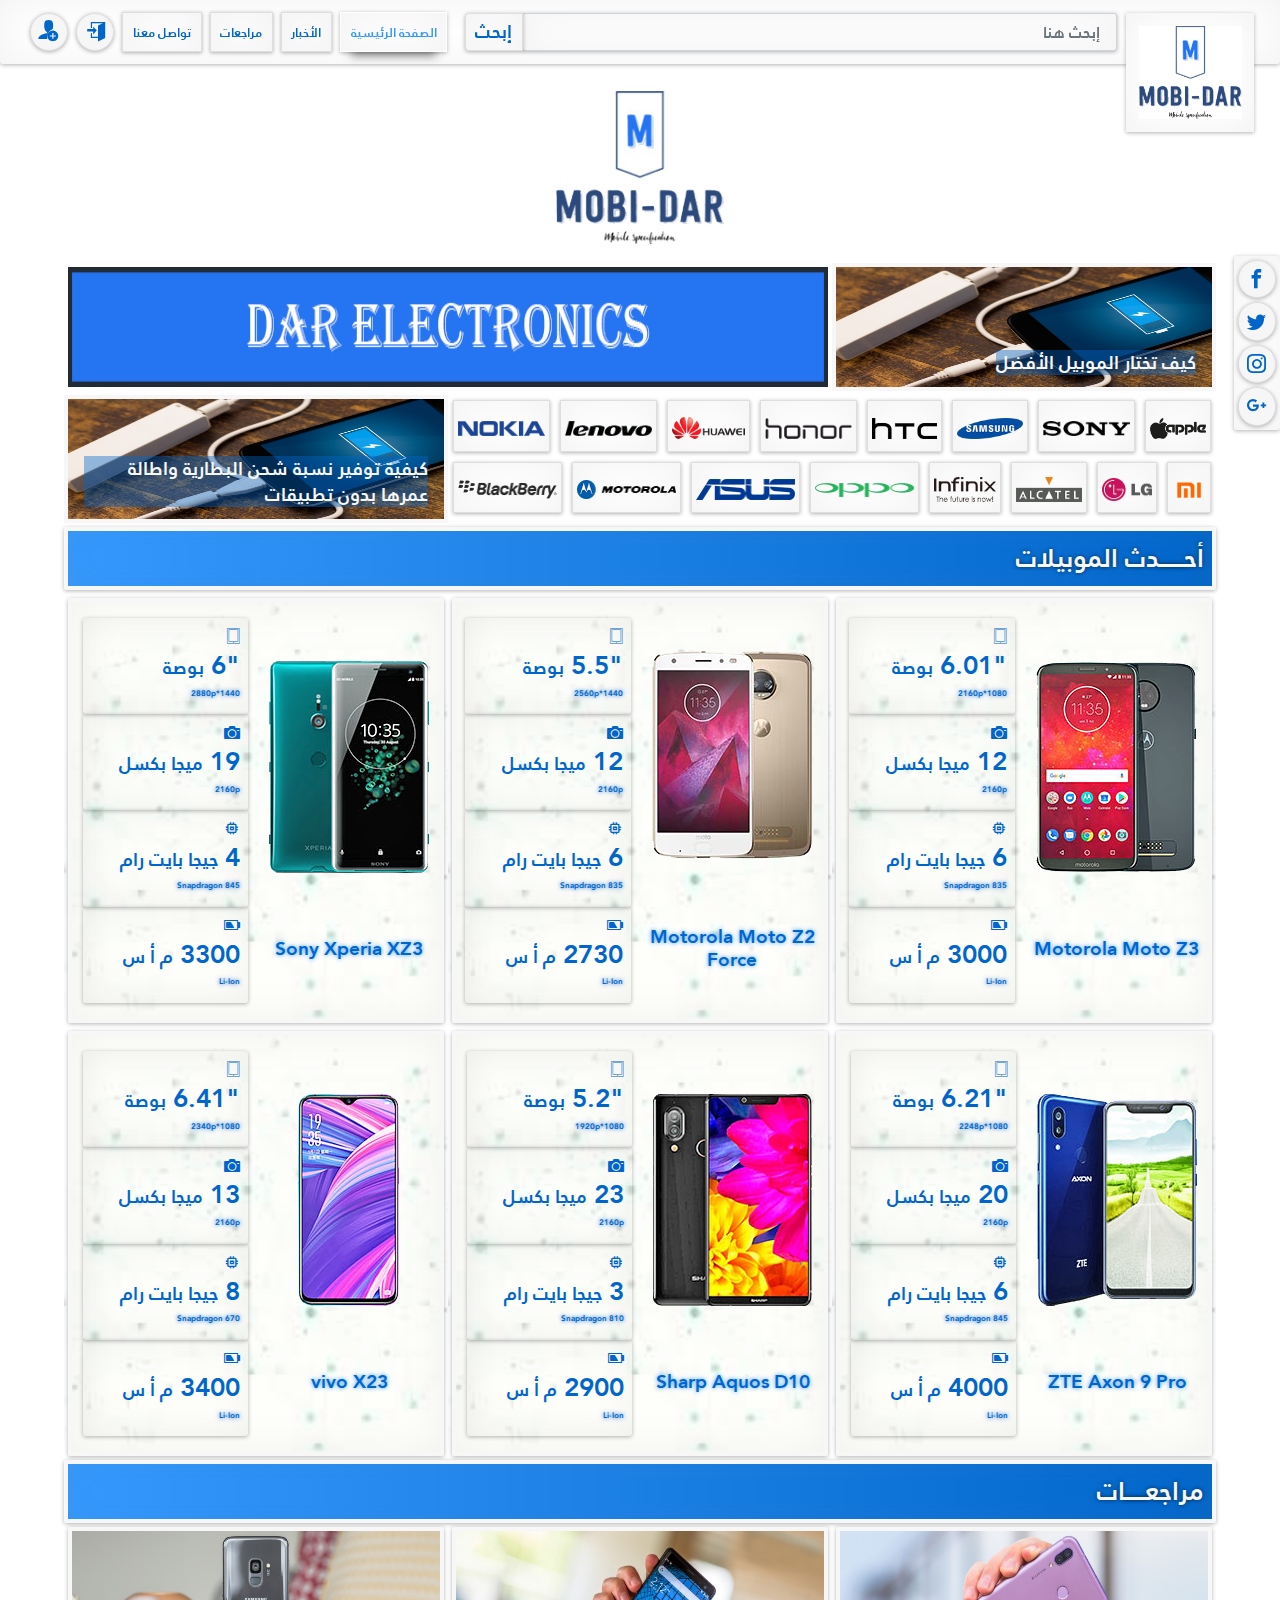
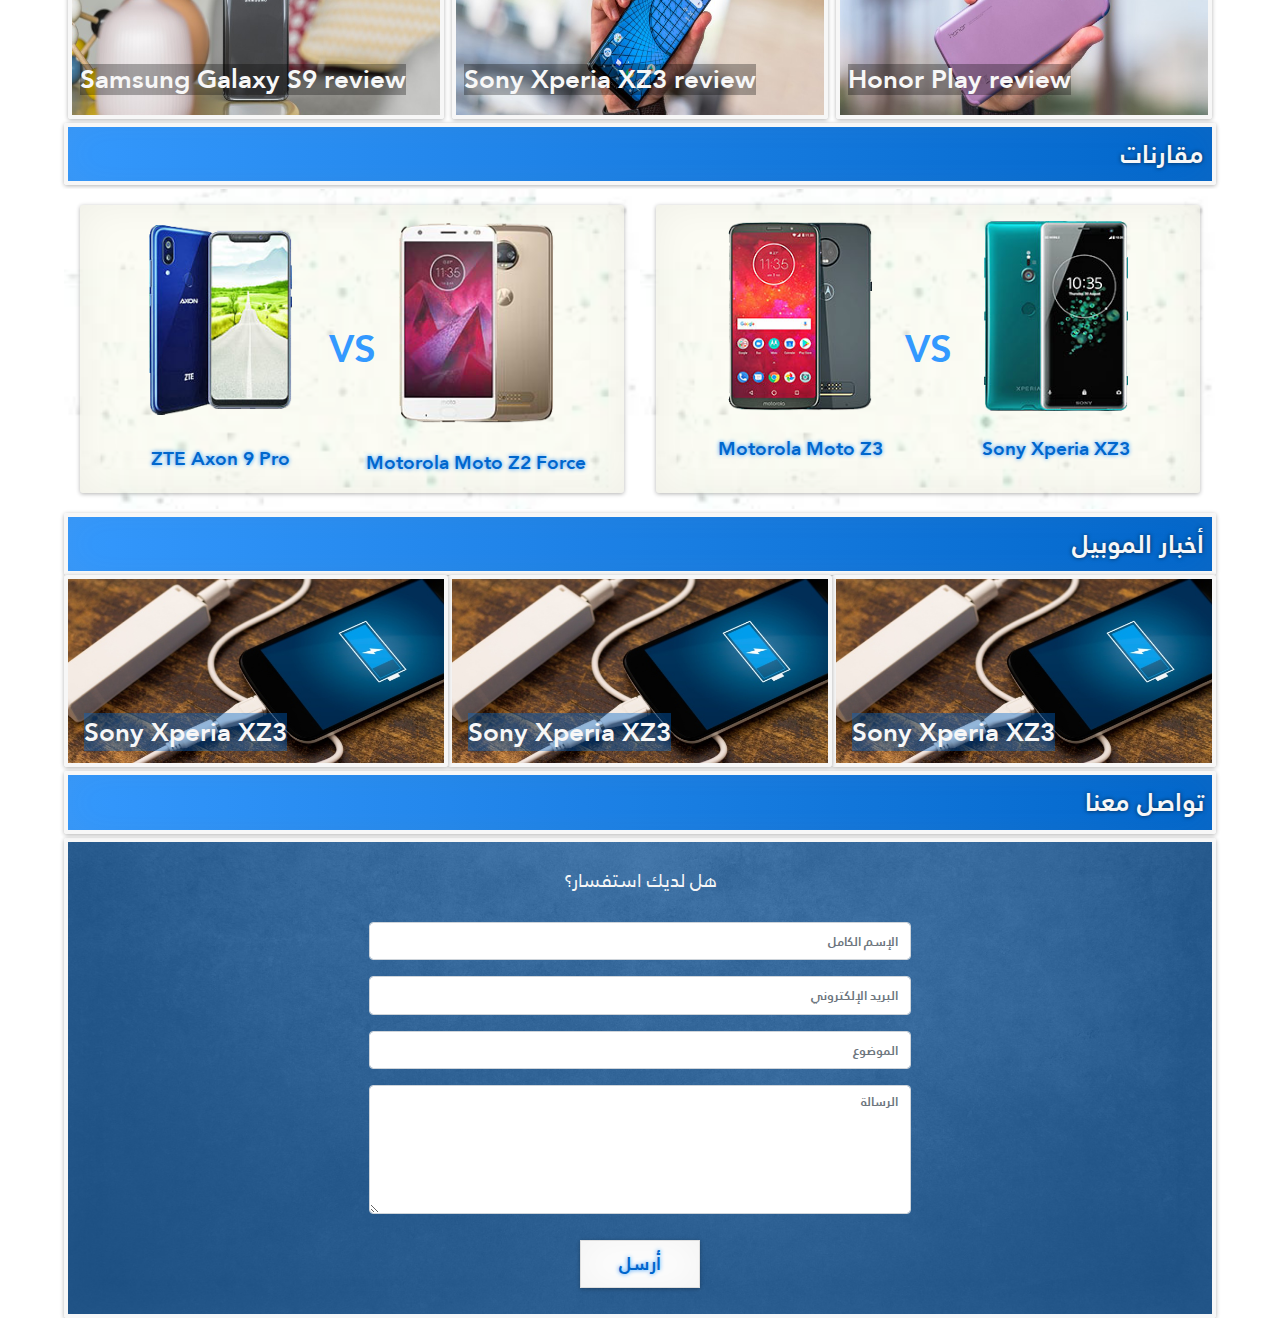
==== commit 25bbf8b8: "some edit" ====
--- a/index.html
+++ b/index.html
@@ -15,9 +15,11 @@
             <div  id="navbar" class="c-navbar fixed-top navbar navbar-expand-lg">
                 <a href="/" class="navbar-brand c-navbar__brand"><img src="./assets/images/logo.png" alt=""></a>
                 <div class="c-navbar__search">
-                    <div class="c-textfield">
-                        <input type="text" class="c-textfield__input" id="normal" placeholder="إبحث هنا">
-                        <button class="c-btn paper c-textfield__btn">إبحث</button>
+                    <div class="c-textfield input-group">
+                        <input type="text" class="c-textfield__input form-control" id="normal" placeholder="إبحث هنا">
+                        <div class="input-group-append">
+                            <button class="btn btn-outline-secondary c-btn paper c-textfield__btn" type="button" id="button-addon2">إبحث</button>
+                        </div>
                     </div>
                 </div>
                 <button class="navbar-toggler c-navbar__btn c-btn paper paper-raise" type="button" data-toggle="collapse" data-target="#navbarSupportedContent" aria-controls="navbarSupportedContent" aria-expanded="false" aria-label="Toggle navigation">
@@ -451,10 +453,18 @@
                     <div class="row c-contact__row justify-content-center">
                         <div class="col-sm-6 col-8">
                             <form action="submit" class="c-contact__form">
-                                <input type="text" class="form-control c-contact__input" placeholder="الإسم الكامل" required>
-                                <input type="text" class="form-control c-contact__input" placeholder="البريد الإلكتروني" required>
-                                <input class="form-control c-contact__input" type="text" placeholder="الموضوع" required>
-                                <textarea name="massage" placeholder="الرسالة" required cols="30" rows="6" class="form-control c-contact__text-area"></textarea>
+                                <div class="form-group c-contact__form-group">
+                                    <input type="text" name="name" minlength="2" class="form-control c-contact__input" placeholder="الإسم الكامل" required>
+                                </div>
+                                <div class="form-group c-contact__form-group">
+                                    <input type="text" name="e-mail" class="form-control c-contact__input" placeholder="البريد الإلكتروني" required>
+                                </div>
+                                <div class="form-group c-contact__form-group">
+                                    <input type="text" name="subject" class="form-control c-contact__input" placeholder="الموضوع" required>
+                                </div>
+                                <div class="form-group c-contact__form-group">
+                                    <textarea name="massage" placeholder="الرسالة" required cols="30" rows="6" class="form-control c-contact__text-area"></textarea>
+                                </div>
                                 <button type="submit" class="c-btn c-contact__btn paper">أرسل</button>
                             </form>
                         </div>
@@ -466,8 +476,8 @@
     </div>
     <script src="./assets/js/jquery-3.3.1.min.js"></script>
     <script src="./assets/js/bootstrap.min.js"></script>
-    <script src="./js/jquery.validate.min.js"></script>
-    <script src="./js/messages_ar.min.js"></script>
+    <script src="./assets/js/jquery.validate.min.js"></script>
+    <script src="./assets/js/messages_ar.min.js"></script>
     <script src="./assets/js/script.js"></script>
 </body>
 </html>--- a/assets/css/style.css
+++ b/assets/css/style.css
@@ -1 +1 @@
-@charset "UTF-8";.row{margin:0}@font-face{font-family:"janna LT";src:local("janna LT"),url(../fonts/janna.woff) format("woff");font-weight:400}@font-face{font-family:"janna LT";src:local("janna LT"),url(../fonts/janna-bold.woff) format("woff");font-weight:700}@font-face{font-family:Algerian;src:local("Algerian"),url(../fonts/ALGER.TTF) format("ttf")}html{box-sizing:border-box;direction:rtl}*,:after,:before{box-sizing:inherit}body{font-size:16px;line-height:1.6667;color:#f7f7f7;font-family:"janna LT","Helvetica Neue","Segoe UI",sans-serif}.container{padding:0}a,a:active,a:focus,a:hover{text-decoration:none;color:#f7f7f7}h1,h2,h3,h4,h5,h6{font-family:"janna LT","Helvetica Neue","Segoe UI",sans-serif;font-weight:700;margin-top:0}h1{font-size:42px}h2{font-size:28px}h3{font-size:17px}button,input{font-family:"janna LT","Helvetica Neue","Segoe UI",sans-serif}p,span{font-weight:400}@font-face{font-family:icomoon;src:url(../fonts/icons/icomoon.eot?gi4i8p);src:url(../fonts/icons/icomoon.eot?gi4i8p#iefix) format("embedded-opentype"),url(../fonts/icons/icomoon.ttf?gi4i8p) format("truetype"),url(../fonts/icons/icomoon.woff?gi4i8p) format("woff"),url(../fonts/icons/icomoon.svg?gi4i8p#icomoon) format("svg");font-weight:400;font-style:normal}[class*=" icon-"],[class^=icon-]{font-family:icomoon!important;speak:none;font-style:normal;font-weight:400;font-variant:normal;text-transform:none;line-height:1;-webkit-font-smoothing:antialiased;-moz-osx-font-smoothing:grayscale}.icon-tablet:before{content:""}.icon-battery:before{content:""}.icon-camera:before{content:""}.icon-user-plus:before{content:""}.icon-enter:before{content:""}.icon-exit:before{content:""}.icon-arrow-right2:before{content:""}.icon-arrow-left2:before{content:""}.icon-circle-right:before{content:""}.icon-circle-left:before{content:""}.icon-google-plus:before{content:""}.icon-facebook:before{content:""}.icon-instagram:before{content:""}.icon-twitter:before{content:""}.icon-memory:before{content:""}.icon-dashboard:before{content:""}.c-button{display:flex;flex-direction:column;justify-content:space-around;height:500px}.c-btn{font-size:1vw;font-weight:700;line-height:3vw;text-align:center;color:#06c;position:relative;display:block;margin:0 .3125vw;padding:0 .75vw;background-color:#fff;border:1px solid #06c;text-decoration:none;text-transform:uppercase;transform-style:flat;transition:all 250ms ease-out;cursor:pointer}.c-btn:after,.c-btn:before{content:"";position:absolute;z-index:-2;transition:all 250ms ease-out}.c-btn:focus{outline:0}.paper{box-shadow:0 1px 4px rgba(0,0,0,.3),0 0 40px rgba(128,128,128,.1) inset;border-color:#dedede}.paper.active,.paper:focus,.paper:hover{color:#39f}.paper-raise:before{top:0;left:0;width:100%;height:100%}.paper-raise.active,.paper-raise:focus,.paper-raise:hover{border-color:#fff}.paper-raise.active:before,.paper-raise:focus:before,.paper-raise:hover:before{box-shadow:0 15px 10px -10px rgba(31,31,31,.5)}.paper-raise-flatten{border-color:#fff;box-shadow:none}.paper-raise-flatten:before{top:0;left:0;width:100%;height:100%;box-shadow:0 15px 10px -10px rgba(31,31,31,.5)}.paper-raise-flatten.active,.paper-raise-flatten:focus,.paper-raise-flatten:hover{border-color:#dedede}.paper-raise-flatten.active:before,.paper-raise-flatten:focus:before,.paper-raise-flatten:hover:before{box-shadow:0 1px 4px rgba(0,0,0,.3),0 0 40px rgba(128,128,128,.1) inset}.paper-lift:after,.paper-lift:before{bottom:15px;width:50%;height:20%;max-width:300px;max-height:100px;box-shadow:0 10px 10px rgba(31,31,31,.5)}.paper-lift:before{left:8px;transform:rotate(-3deg)}.paper-lift:after{right:8px;transform:rotate(3deg)}.paper-lift.active,.paper-lift:focus,.paper-lift:hover{border-color:transparent}.paper-lift.active:after,.paper-lift.active:before,.paper-lift:focus:after,.paper-lift:focus:before,.paper-lift:hover:after,.paper-lift:hover:before{box-shadow:0 15px 12px rgba(31,31,31,.7)}.paper-lift.active:before,.paper-lift:focus:before,.paper-lift:hover:before{left:10px}.paper-lift.active:after,.paper-lift:focus:after,.paper-lift:hover:after{right:10px}.paper-flatten{border:1px solid transparent}.paper-flatten:after,.paper-flatten:before{bottom:15px;width:50%;height:20%;max-width:300px;max-height:100px;box-shadow:0 15px 12px rgba(31,31,31,.7)}.paper-flatten:before{left:10px;transform:rotate(-3deg)}.paper-flatten:after{right:10px;transform:rotate(3deg)}.paper-flatten.active,.paper-flatten:focus,.paper-flatten:hover{border-color:#ccc}.paper-flatten.active:after,.paper-flatten.active:before,.paper-flatten:focus:after,.paper-flatten:focus:before,.paper-flatten:hover:after,.paper-flatten:hover:before{transition:box-shadow .6s ease-out,left .2s,right .2s;box-shadow:0 8px 8px rgba(31,31,31,.5)}.paper-flatten.active:before,.paper-flatten:focus:before,.paper-flatten:hover:before{left:5px}.paper-flatten.active:after,.paper-flatten:focus:after,.paper-flatten:hover:after{right:5px}@media (max-width:991.5px){.paper-flatten.active,.paper-flatten:focus,.paper-flatten:hover{border:1px solid #06c}}.paper-curl-left:after,.paper-curl-left:before,.paper-curl-right:after,.paper-curl-right:before,.paper-curl:after,.paper-curl:before{bottom:12px;width:50%;height:55%;max-width:200px;max-height:100px;box-shadow:1px 8px 12px rgba(31,31,31,.6)}.paper-curl-left:before,.paper-curl-right:before,.paper-curl:before{left:10px}.paper-curl-left:after,.paper-curl-right:after,.paper-curl:after{right:10px}.paper-curl-left.active:after,.paper-curl-left.active:before,.paper-curl-left:focus:after,.paper-curl-left:focus:before,.paper-curl-left:hover:after,.paper-curl-left:hover:before,.paper-curl-right.active:after,.paper-curl-right.active:before,.paper-curl-right:focus:after,.paper-curl-right:focus:before,.paper-curl-right:hover:after,.paper-curl-right:hover:before,.paper-curl.active:after,.paper-curl.active:before,.paper-curl:focus:after,.paper-curl:focus:before,.paper-curl:hover:after,.paper-curl:hover:before{box-shadow:1px 8px 12px rgba(31,31,31,.8)}.paper-curl-left.active:before,.paper-curl-left:focus:before,.paper-curl-left:hover:before,.paper-curl-right.active:before,.paper-curl-right:focus:before,.paper-curl-right:hover:before,.paper-curl.active:before,.paper-curl:focus:before,.paper-curl:hover:before{transform:skew(-8deg) rotate(-3deg)}.paper-curl-left.active:after,.paper-curl-left:focus:after,.paper-curl-left:hover:after,.paper-curl-right.active:after,.paper-curl-right:focus:after,.paper-curl-right:hover:after,.paper-curl.active:after,.paper-curl:focus:after,.paper-curl:hover:after{transform:skew(8deg) rotate(3deg)}.paper-curl.active,.paper-curl:focus,.paper-curl:hover{border-radius:0 0 40% 40%/0 0 30% 30%}.paper-curl-right:before{display:none}.paper-curl-right.active,.paper-curl-right:focus,.paper-curl-right:hover{border-radius:0 0 40% 0/0 0 30% 0}.paper-curl-left:after{display:none}.paper-curl-left.active,.paper-curl-left:focus,.paper-curl-left:hover{border-radius:0 0 0 40%/0 0 0 30%}.footerLink{position:absolute;bottom:0;right:0;padding:10px 15px;color:#fff;background-color:rgba(0,0,0,.8);border-radius:5px 0 0 0;text-decoration:none;transition:.3s}.footerLink.active,.footerLink:focus,.footerLink:hover{background-color:rgba(60,60,60,.8)}.c-textfield{display:flex;flex-flow:column;width:100%}.c-textfield__label{font-size:15px;margin-bottom:.625vw}.c-textfield__input,.c-textfield__textarea{padding:8px 12px;margin-bottom:.625vw;height:36px;width:100%;border-radius:3px;border:1px solid #d1d1d1;box-shadow:inset 0 1px 2px 0 rgba(0,77,153,.2)}.c-textfield__input:focus,.c-textfield__textarea:focus{outline:0;box-shadow:inset 0 1px 2px 0 rgba(0,77,153,.2),inset 0 0 0 2px #39f}.c-textfield__textarea{height:150px}.c-textfield__hint{color:#919eab;font-size:13px}.c-card{border-radius:3px;box-shadow:0 1px 4px rgba(0,0,0,.3),0 0 40px rgba(128,128,128,.1) inset;display:flex;align-items:flex-start;flex-wrap:wrap;padding:2vw;width:100%}.c-card__title{flex-grow:1;color:#637381;font-weight:400;margin-left:1vw}.c-card__desc{flex-basis:100%}.c-card--no-desc{align-items:center}.c-card--no-desc .c-card__title{margin-bottom:0}.c-card--no-action .c-card__desc{margin-top:0}.c-navbar{padding:1vw 2vw;border-radius:3px;box-shadow:0 1px 4px rgba(0,0,0,.3),0 0 40px rgba(128,128,128,.1) inset;margin-bottom:0;background:#fff;height:5vw;transition:.6s ease-in-out all}@media (max-width:1200px){.c-navbar{height:7vw}}@media (max-width:575px){.c-navbar{height:10vw}}@media (max-width:991.5px){.c-navbar :nth-child(3){order:5}}.c-navbar__collapse{flex-grow:0}@media (max-width:991.5px){.c-navbar__collapse{position:absolute;top:6.25vw;padding:0;left:3.25vw;background-color:#f7f7f7;z-index:100}}@media (max-width:575px){.c-navbar__collapse{top:10vw;left:3.25vw}}.c-navbar__btn{outline:0;padding:0;line-height:100%;height:5vw;width:5vw;margin:0 1.25vw 0}.c-navbar__btn i.icon-dashboard{font-size:3vw}@media (max-width:575px){.c-navbar__btn{height:6vw;width:6vw}}.c-navbar__menu{padding:0;margin-left:auto}@media (max-width:991.5px){.c-navbar__menu{border:1px solid #06c;padding:.3125vw .3125vw 0;margin:0;box-shadow:0 1px 4px rgba(0,0,0,.3),0 0 40px rgba(128,128,128,.1) inset;border-color:#dedede}}@media (max-width:991.5px){.c-navbar__item{padding-bottom:.625vw;margin:.3125vw 0}}@media (max-width:1200px){.c-navbar__link{font-size:1.5vw;line-height:4.6875vw}}@media (max-width:575px){.c-navbar__link{font-size:3vw;line-height:5vw;padding:1.25vw}}.c-navbar__brand{padding:0;margin:0;height:3vw;width:10vw}.c-navbar__brand img{background:#fff;width:100%;vertical-align:top;padding:1vw;box-shadow:0 1px 4px rgba(0,0,0,.3),0 0 40px rgba(128,128,128,.1) inset}.c-navbar__brand:hover{text-shadow:none}@media (max-width:1200px){.c-navbar__brand{height:5vw;width:15vw}}@media (max-width:575px){.c-navbar__brand{height:6vw;width:20vw}}.c-navbar__social{position:fixed;top:20vw;left:0;z-index:100;border-radius:3px;box-shadow:0 1px 4px rgba(0,0,0,.3),0 0 40px rgba(128,128,128,.1) inset}.c-navbar__social-link{outline:0;height:3vw;width:3vw;display:block;position:relative;border-radius:50%;margin:.3125vw}.c-navbar__social-link i.c-icon{font-size:1.5vw;position:absolute;top:50%;right:50%;transform:translate(50%,-50%)}.c-navbar__social-link:hover{background:#f7f7f7}@media (max-width:767.5px){.c-navbar__social-link{height:7vw;width:7vw}.c-navbar__social-link i.c-icon{font-size:3vw}}.c-navbar__facebock:hover .icon-facebook{color:#3b5999}.c-navbar__twitter:hover .icon-twitter{color:#55acee}.c-navbar__instagram:hover .icon-instagram{color:#e4405f}.c-navbar__google-plus:hover .icon-google-plus{color:#dd4b39}.c-navbar__enter:hover,.c-navbar__user-plus:hover{border-color:#007ace}.c-navbar__enter:hover .c-icon,.c-navbar__user-plus:hover .c-icon{color:#007ace}@media (max-width:1200px){.c-navbar__enter,.c-navbar__user-plus{height:5vw;width:5vw}.c-navbar__enter i.c-icon,.c-navbar__user-plus i.c-icon{font-size:3vw}}@media (max-width:575px){.c-navbar__enter,.c-navbar__user-plus{height:6vw;width:6vw}.c-navbar__enter i.c-icon,.c-navbar__user-plus i.c-icon{font-size:3vw}}.c-navbar__search{padding:0 .75vw;flex-grow:1}.c-navbar__search .c-textfield{position:relative}.c-navbar__search .c-textfield .c-textfield__input{margin:0;font-size:1.25vw;line-height:3vw;padding:0 1.25vw;height:3vw;font-weight:700;border-radius:3px;box-shadow:0 1px 4px rgba(0,0,0,.3),0 0 40px rgba(128,128,128,.1) inset;transition:.5s all ease}.c-navbar__search .c-textfield .c-textfield__input:focus,.c-navbar__search .c-textfield .c-textfield__input:hover{box-shadow:0 0 1px 1px rgba(51,153,255,.8)}@media (max-width:1200px){.c-navbar__search .c-textfield .c-textfield__input{font-size:2vw;line-height:5vw;height:5vw}}@media (max-width:575px){.c-navbar__search .c-textfield .c-textfield__input{font-size:3vw;line-height:6vw;height:6vw}}.c-textfield__btn{position:absolute;left:0;top:.3125vw;height:2.3125vw;line-height:2.3125vw}.c-sidebar{width:min-content;margin:0;background:rgba(247,247,247,.2)}@media (max-width:992px){.c-sidebar{display:none}}.c-sidebar__main{padding:.3125vw .3125vw 0;margin:0;border-radius:3px;box-shadow:0 1px 4px rgba(0,0,0,.3),0 0 40px rgba(128,128,128,.1) inset}.c-sidebar__li{list-style:none}.c-sidebar__btn{font-size:1.25vw;margin:0 0 .3125vw;width:100%}.c-sidebar__btn:focus{outline:0}.c-sidebar__sub{border-radius:3px;box-shadow:0 1px 4px rgba(0,0,0,.3),0 0 40px rgba(128,128,128,.1) inset;padding:0;margin:0 0 .3125vw}.c-sidebar__table{margin-left:auto;margin-right:auto}.c-sidebar__sub--brand{width:5vw;height:3vw;line-height:2.75vw;margin:.3125vw;padding:0 .3125vw}.c-sidebar__sub--brand img{width:100%;max-height:3vw}.c-sidebar__table--latest{table-layout:fixed}.c-sidebar__td--latest{padding:0 .3125vw}.c-sidebar__td--latest img{padding:.625vw 0;width:90%}.c-sidebar__sub--latest{margin:.3125vw 0}.c-sidebar--sm{display:none}@media (max-width:992px){.c-sidebar--sm{display:block}}.c-sidebar--sm .c-ads__middle img{zoom:.5}.c-sidebar--sm .c-sidebar__td--latest img{zoom:.8}.c-carousel{margin-bottom:.3125vw}.carousel-inner{border-radius:3px;box-shadow:0 1px 4px rgba(0,0,0,.3),0 0 40px rgba(128,128,128,.1) inset;background-image:-webkit-gradient(linear,left top,right bottom,from(#4265e4),to(#2972f0));background:linear-gradient(.25turn,#0db3e9,#e55a79,#2e0721)}.c-carousel__container{display:-webkit-flex;display:flex;flex-direction:row;justify-content:space-around;width:90%;margin-left:auto;margin-right:auto;height:20vw;padding:1.5vw}.c-carousel__container .c-carousel__img{flex-grow:1;width:5vw;display:flex;flex-direction:column;justify-content:center}.c-carousel__container .c-carousel__img img{width:100%;float:left}@media (max-width:992px){.c-carousel__container .c-carousel__img img{width:80%;margin-right:auto}}.c-carousel__description{display:-webkit-flex;display:flex;flex-direction:column;justify-content:space-around;flex-grow:2}.c-carousel__description h5{color:#f7f7f7;font-size:1.5vw}.c-carousel__description p{color:#f7f7f7}.c-carousel__description p strong{color:#ed6347}.c-carousel__specs{display:-webkit-flex;display:flex;justify-content:space-around}.c-carousel__battery,.c-carousel__camera,.c-carousel__display,.c-carousel__memory{color:#f7f7f7;margin:.3125vw}.c-carousel__battery i.c-icon,.c-carousel__camera i.c-icon,.c-carousel__display i.c-icon,.c-carousel__memory i.c-icon{font-size:1.5vw}.c-carousel__battery h4,.c-carousel__camera h4,.c-carousel__display h4,.c-carousel__memory h4{font-size:.75vw;margin:.625vw 0}.c-carousel__battery h4 strong,.c-carousel__camera h4 strong,.c-carousel__display h4 strong,.c-carousel__memory h4 strong{font-size:1.5vw;padding-left:.3125vw}.c-carousel__battery h6,.c-carousel__camera h6,.c-carousel__display h6,.c-carousel__memory h6{font-size:.75vw;direction:ltr;color:#dcdcdc}.carousel-control-next,.carousel-control-prev{display:block;width:2vw;height:2vw;top:50%;transform:translateY(-50%);line-height:3vw}.carousel-control-next i.c-icon,.carousel-control-prev i.c-icon{font-size:2vw}.carousel-control-prev{left:2vw}.carousel-control-next{right:2vw}ol.carousel-indicators{bottom:.625vw;margin-bottom:.3125vw;padding-right:0}ol.carousel-indicators li{width:.75vw;height:.75vw}.c-ads{display:flex;flex-direction:row;justify-content:space-around;height:auto}.c-ads__top-full-width{padding:.3125vw;height:10vw}.c-ads__top-full-width img{width:100%;height:100%}.c-ads__left-full-height{border-radius:3px;box-shadow:0 1px 4px rgba(0,0,0,.3),0 0 40px rgba(128,128,128,.1) inset;margin:0;background:#f5f5f5;padding:.3125vw;width:-moz-fit-content;height:100%;height:fit-content;width:fit-content}.c-ads__left-full-height img{width:100%}.c-ads__middle{border-radius:3px;box-shadow:0 1px 4px rgba(0,0,0,.3),0 0 40px rgba(128,128,128,.1) inset;margin:.3125vw auto;background:#f5f5f5;padding:.3125vw;width:-moz-fit-content;height:-moz-fit-content;height:fit-content;width:fit-content}.c-ads__middle img{max-width:100%}.c-body__row{margin-bottom:.3125vw;min-height:20vw;max-height:25vw}.c-body__larg{border-radius:3px;box-shadow:0 1px 4px rgba(0,0,0,.3),0 0 40px rgba(128,128,128,.1) inset;padding:0;transition:.4s all ease-in-out;display:flex;flex-direction:column;justify-content:center}.c-body__larg a{position:relative;width:100%;height:100%}.c-body__larg img{padding:.3125vw;width:100%;height:100%;transition:.4s all ease-in-out}.c-body__larg h3{position:absolute;font-size:2vw;bottom:1.25vw;right:1.25vw;left:1.25vw;color:#f5f5f5;background:rgba(0,102,204,.2);box-shadow:0 0 5px 0 rgba(0,102,204,.3);line-height:3vw;transition:.4s all ease-in-out}.c-body__larg:hover{box-shadow:0 0 20px 0 rgba(0,102,204,.6) inset}.c-body__small{border-radius:3px;box-shadow:0 1px 4px rgba(0,0,0,.3),0 0 40px rgba(128,128,128,.1) inset;padding:0;transition:.4s all ease-in-out;display:flex;flex-direction:column;justify-content:space-between}.c-body__small a{width:100%;height:100%;position:relative}.c-body__small img{padding:.3125vw;width:100%;height:100%;transition:.4s all ease-in-out}.c-body__small h4{position:absolute;font-size:1.5vw;bottom:1.25vw;right:1.25vw;left:1.25vw;color:#f5f5f5;background:rgba(0,102,204,.2);box-shadow:0 0 5px 0 rgba(0,102,204,.3);line-height:3vw;transition:.4s all ease-in-out}.c-body__small:hover{box-shadow:0 0 20px 0 rgba(0,102,204,.6) inset}.c-small-section{padding:0;border:.3125vw solid #f7f7f7;position:relative;overflow:hidden;transition:.5s all ease-in-out;height:10vw}.c-small-section img{padding:0;height:100%;width:100%;transition:1s all ease-in-out}.c-small-section:hover img{-ms-transform:scale(1.05);-webkit-transform:scale(1.05);transform:scale(1.05)}.c-small-section h5{position:absolute;font-size:1.5vw;line-height:2vw;bottom:.3125vw;right:1.25vw;left:1.25vw;background:rgba(0,102,204,.4);width:fit-content}@media (max-width:575.5px){.c-small-section{height:35vw}.c-small-section h5{font-size:4vw;line-height:5vw}}.c-brands{padding:0;margin:0;height:auto}.c-brands__table{display:flex;flex-direction:column;justify-content:center}@media (max-width:575.5px){.c-brands__table{display:none}}.c-brands__tr{display:flex;flex-direction:row;justify-content:space-between}.c-brands__sub--brand{margin:.3125vw;padding:0 .3125vw;line-height:4vw;height:4vw}.c-brands__sub--brand img{width:100%;max-height:4vw}.c-brands__table--sm{display:none}@media (max-width:575.5px){.c-brands__table--sm{display:block}}.c-brands__tr--sm{display:flex;flex-direction:row;justify-content:space-between}.c-brands__sub--brand--sm{margin:1.25vw;padding:0 .625vw;line-height:11.25vw;height:11.25vw}.c-brands__sub--brand--sm img{width:100%;max-height:10vw}.c-large-section{padding:0;border:.3125vw solid #f7f7f7;position:relative;overflow:hidden;transition:.5s all ease-in-out;border-radius:3px;box-shadow:0 1px 4px rgba(0,0,0,.3),0 0 40px rgba(128,128,128,.1) inset;height:15vw;position:relative}.c-large-section img{padding:0;height:100%;width:100%;transition:1s all ease-in-out}.c-large-section:hover img{-ms-transform:scale(1.05);-webkit-transform:scale(1.05);transform:scale(1.05)}.c-large-section h5{position:absolute;font-size:2vw;line-height:3vw;bottom:.3125vw;right:1.25vw;left:1.25vw;background:rgba(0,102,204,.4);width:fit-content;margin-right:auto}.c-large-section h5 strong{font-size:3vw;color:#39f}@media (max-width:575.5px){.c-large-section{height:50vw}.c-large-section h5{font-size:3vw;line-height:5vw}.c-large-section h5 strong{font-size:5vw}}.page-container{margin-right:auto;margin-left:auto;width:90vw}@media (max-width:575.5px){.page-container{width:100%}}section{margin:.3125vw 0 0}#c-header{padding-top:5.3125vw}#c-header .c-header__title{padding:1.5vw}#c-header .c-header__link{display:block;width:15%;margin-left:auto;margin-right:auto}#c-header .c-header__link img{width:100%}#c-header .c-header__link:hover{text-shadow:.3125vw .3125vw 1.25vw #06c;color:#06c}@media (max-width:1200px){#c-header{padding-top:7.3125vw}}@media (max-width:575px){#c-header{padding-top:10.3125vw}}.c-btn__title{color:#f7f7f7;background:linear-gradient(.25turn,#39f,#06c);font-size:2vw;line-height:3vw;padding:.625vw;box-shadow:none;border:.3125vw solid #f7f7f7;margin:.3125vw 0 0;text-shadow:0 0 .3125vw rgba(0,0,0,.6);border-radius:3px;box-shadow:0 1px 4px rgba(0,0,0,.3),0 0 40px rgba(128,128,128,.1) inset}@media (max-width:575.5px){.c-btn__title{font-size:3vw;line-height:5vw}}.c-latest__row{margin-top:.3125vw}.c-latest__section{background-image:url(../images/bg11.jpg);margin-top:.3125vw;padding:0 .3125vw;background-size:cover;background-position:center center}.c-latest__overlay{display:flex;justify-content:space-around;background:rgba(245,245,220,.1);height:100%;border:.3125vw solid #f7f7f7;border-radius:3px;box-shadow:0 1px 4px rgba(0,0,0,.3),0 0 40px rgba(128,128,128,.1) inset}.c-latest__specs{padding:1.25vw 0;color:#06c;width:45%}.c-latest__specs i.c-icon{font-size:1.25vw}.c-latest__specs h4{font-size:1.5vw}.c-latest__specs h4 strong{font-size:2vw}.c-latest__specs h6{font-size:.625vw;text-shadow:0 0 .3125vw #06c}@media (max-width:575.5px){.c-latest__specs i.c-icon{font-size:5vw}.c-latest__specs h4{font-size:3vw}.c-latest__specs h4 strong{font-size:5vw}.c-latest__specs h6{font-size:2vw}}.c-latest__right{margin:auto 0;max-width:45%}.c-latest__right h5{font-size:1.5vw;text-shadow:0 0 .3125vw #39f;margin:5vw 0 0;color:#06c}.c-latest__right img{transition:1s ease-in-out all}@media (max-width:1200px){.c-latest__right{max-width:40%}.c-latest__right img{width:100%}}@media (max-width:575.5px){.c-latest__right h5{font-size:3vw}}.c-latest__right:hover img{transform:scale(1.1)}.c-latest__right:hover h5{text-shadow:0 0 .625vw #39f}.c-latest__battery,.c-latest__camera,.c-latest__display,.c-latest__memory{padding:.625vw;border-radius:3px;box-shadow:0 1px 4px rgba(0,0,0,.3),0 0 40px rgba(128,128,128,.1) inset}.c-review__section{margin-top:.3125vw;padding:0 .3125vw;height:15vw;position:relative}.c-review__section img{width:100%;height:100%}.c-review__section h5{font-size:2vw;position:absolute;bottom:1.25vw;left:1.25vw;color:#f7f7f7;background:rgba(0,0,0,.3)}@media (max-width:575.5px){.c-review__section{height:35vw}.c-review__section h5{font-size:5vw}}.c-review__overlay{height:100%;border-radius:3px;box-shadow:0 1px 4px rgba(0,0,0,.3),0 0 40px rgba(128,128,128,.1) inset;border:.3125vw solid #f7f7f7}.c-compare{position:relative}.c-compare h4{position:absolute;top:50%;right:50%;transform:translate(50%,-50%);color:#39f;font-size:3vw;padding:1vw;border-radius:50%;transition:.5s all ease-in-out;margin-bottom:0}.c-compare h4:hover{box-shadow:0 0 1.25vw 0 #06c;color:#06c}@media (max-width:575.5px){.c-compare h4{font-size:5vw;line-height:5vw}}.c-copmare__column{margin-top:.3125vw;padding:.3125vw;background-image:url(../images/bg11.jpg);background-size:cover;background-position:center center;height:25vw}@media (max-width:575.5px){.c-copmare__column{height:fit-content}}.c-compare__overlay{height:100%;background:rgba(245,245,220,.3);border-radius:3px;box-shadow:0 1px 4px rgba(0,0,0,.3),0 0 40px rgba(128,128,128,.1) inset;padding:1.25vw}.c-compare__section{display:flex;justify-content:space-around;color:#06c;border:.3125vw solid #f7f7f7}.c-compare__item{display:flex;flex-direction:column;justify-content:space-around;flex:0 0 40%}.c-compare__item a{color:#06c;display:block}.c-compare__item img{width:70%;transition:1s all ease-in-out;margin:0 auto 2vw}.c-compare__item h5{font-size:1.5vw;text-shadow:0 0 .3125vw #39f;transition:.5s all ease-in-out;margin-bottom:0;width:max-content;margin:0 auto}@media (max-width:575.5px){.c-compare__item h5{font-size:3vw}}.c-compare__item:hover img{transform:scale(1.1)}.c-compare__item:hover h5{text-shadow:0 0 .625vw #06c}.c-contact__head{margin:.3125vw 0 0;background-image:url(../images/bg2.jpg);background-position:center center;background-size:cover;border-radius:3px;box-shadow:0 1px 4px rgba(0,0,0,.3),0 0 40px rgba(128,128,128,.1) inset;border:.3125vw solid #f7f7f7}.c-contact__overlay{height:100%;background:rgba(51,153,255,.5)}.c-contact__title{font-size:1.5vw;padding:2vw 0}@media (max-width:575.5px){.c-contact__title{font-size:3vw}}.c-contact__input,.c-contact__text-area{color:#06c;font-size:1vw;margin:.625vw 0;font-weight:700}.c-contact__input:active,.c-contact__input:focus,.c-contact__input:hover,.c-contact__text-area:active,.c-contact__text-area:focus,.c-contact__text-area:hover{outline:0;box-shadow:none;border-color:#06c}@media (max-width:575.5px){.c-contact__input,.c-contact__text-area{font-size:2vw}}.c-contact__input{height:3vw}@media (max-width:991.5px){.c-contact__input{height:5vw}}.c-contact__btn{margin:2vw auto;padding:.3125vw 3vw;font-size:1.5vw;text-shadow:0 0 .3125vw #39f}.c-contact__btn:hover{box-shadow:0 1px 4px rgba(0,0,0,.6),0 0 40px rgba(128,128,128,.1) inset;text-shadow:0 0 0 #2c3b47}@media (max-width:575.5px){.c-contact__btn{font-size:3vw;line-height:5vw}}+@charset "UTF-8";.row{margin:0}@font-face{font-family:"janna LT";src:local("janna LT"),url(../fonts/janna.woff) format("woff");font-weight:400}@font-face{font-family:"janna LT";src:local("janna LT"),url(../fonts/janna-bold.woff) format("woff");font-weight:700}@font-face{font-family:Algerian;src:local("Algerian"),url(../fonts/ALGER.TTF) format("ttf")}html{box-sizing:border-box;direction:rtl}*,:after,:before{box-sizing:inherit}body{font-size:spacing("wide");line-height:spacing("extra-wide");color:#f7f7f7;font-family:"janna LT","Helvetica Neue","Segoe UI",sans-serif}.container{padding:0}a,a:active,a:focus,a:hover{text-decoration:none;color:#f7f7f7}h1,h2,h3,h4,h5,h6{font-family:"janna LT","Helvetica Neue","Segoe UI",sans-serif;font-weight:700;margin-top:0}h1{font-size:42px}h2{font-size:28px}h3{font-size:17px}button,input{font-family:"janna LT","Helvetica Neue","Segoe UI",sans-serif}p,span{font-weight:400}@font-face{font-family:icomoon;src:url(../fonts/icons/icomoon.eot?gi4i8p);src:url(../fonts/icons/icomoon.eot?gi4i8p#iefix) format("embedded-opentype"),url(../fonts/icons/icomoon.ttf?gi4i8p) format("truetype"),url(../fonts/icons/icomoon.woff?gi4i8p) format("woff"),url(../fonts/icons/icomoon.svg?gi4i8p#icomoon) format("svg");font-weight:400;font-style:normal}[class*=" icon-"],[class^=icon-]{font-family:icomoon!important;speak:none;font-style:normal;font-weight:400;font-variant:normal;text-transform:none;line-height:1;-webkit-font-smoothing:antialiased;-moz-osx-font-smoothing:grayscale}.icon-tablet:before{content:""}.icon-battery:before{content:""}.icon-camera:before{content:""}.icon-user-plus:before{content:""}.icon-enter:before{content:""}.icon-exit:before{content:""}.icon-arrow-right2:before{content:""}.icon-arrow-left2:before{content:""}.icon-circle-right:before{content:""}.icon-circle-left:before{content:""}.icon-google-plus:before{content:""}.icon-facebook:before{content:""}.icon-instagram:before{content:""}.icon-twitter:before{content:""}.icon-memory:before{content:""}.icon-dashboard:before{content:""}.c-button{display:flex;flex-direction:column;justify-content:space-around;height:500px}.c-btn{font-size:1vw;font-weight:700;line-height:3vw;text-align:center;color:#06c;position:relative;display:block;margin:0 .3125vw;padding:0 .75vw;background-color:#fff;border:1px solid #06c;text-decoration:none;text-transform:uppercase;transform-style:flat;transition:all 250ms ease-out;cursor:pointer}.c-btn:after,.c-btn:before{content:"";position:absolute;z-index:-2;transition:all 250ms ease-out}.c-btn:focus{outline:0}.paper{box-shadow:0 1px 4px rgba(0,0,0,.3),0 0 40px rgba(128,128,128,.1) inset;border-color:#dedede}.paper.active,.paper:focus,.paper:hover{color:#39f}.paper-raise:before{top:0;left:0;width:100%;height:100%}.paper-raise.active,.paper-raise:focus,.paper-raise:hover{border-color:#fff}.paper-raise.active:before,.paper-raise:focus:before,.paper-raise:hover:before{box-shadow:0 15px 10px -10px rgba(31,31,31,.5)}.paper-raise-flatten{border-color:#fff;box-shadow:none}.paper-raise-flatten:before{top:0;left:0;width:100%;height:100%;box-shadow:0 15px 10px -10px rgba(31,31,31,.5)}.paper-raise-flatten.active,.paper-raise-flatten:focus,.paper-raise-flatten:hover{border-color:#dedede}.paper-raise-flatten.active:before,.paper-raise-flatten:focus:before,.paper-raise-flatten:hover:before{box-shadow:0 1px 4px rgba(0,0,0,.3),0 0 40px rgba(128,128,128,.1) inset}.paper-lift:after,.paper-lift:before{bottom:15px;width:50%;height:20%;max-width:300px;max-height:100px;box-shadow:0 10px 10px rgba(31,31,31,.5)}.paper-lift:before{left:8px;transform:rotate(-3deg)}.paper-lift:after{right:8px;transform:rotate(3deg)}.paper-lift.active,.paper-lift:focus,.paper-lift:hover{border-color:transparent}.paper-lift.active:after,.paper-lift.active:before,.paper-lift:focus:after,.paper-lift:focus:before,.paper-lift:hover:after,.paper-lift:hover:before{box-shadow:0 15px 12px rgba(31,31,31,.7)}.paper-lift.active:before,.paper-lift:focus:before,.paper-lift:hover:before{left:10px}.paper-lift.active:after,.paper-lift:focus:after,.paper-lift:hover:after{right:10px}.paper-flatten{border:1px solid transparent}.paper-flatten:after,.paper-flatten:before{bottom:15px;width:50%;height:20%;max-width:300px;max-height:100px;box-shadow:0 15px 12px rgba(31,31,31,.7)}.paper-flatten:before{left:10px;transform:rotate(-3deg)}.paper-flatten:after{right:10px;transform:rotate(3deg)}.paper-flatten.active,.paper-flatten:focus,.paper-flatten:hover{border-color:#ccc}.paper-flatten.active:after,.paper-flatten.active:before,.paper-flatten:focus:after,.paper-flatten:focus:before,.paper-flatten:hover:after,.paper-flatten:hover:before{transition:box-shadow .6s ease-out,left .2s,right .2s;box-shadow:0 8px 8px rgba(31,31,31,.5)}.paper-flatten.active:before,.paper-flatten:focus:before,.paper-flatten:hover:before{left:5px}.paper-flatten.active:after,.paper-flatten:focus:after,.paper-flatten:hover:after{right:5px}@media (max-width:991.5px){.paper-flatten.active,.paper-flatten:focus,.paper-flatten:hover{border:1px solid #06c}}.paper-curl-left:after,.paper-curl-left:before,.paper-curl-right:after,.paper-curl-right:before,.paper-curl:after,.paper-curl:before{bottom:12px;width:50%;height:55%;max-width:200px;max-height:100px;box-shadow:1px 8px 12px rgba(31,31,31,.6)}.paper-curl-left:before,.paper-curl-right:before,.paper-curl:before{left:10px}.paper-curl-left:after,.paper-curl-right:after,.paper-curl:after{right:10px}.paper-curl-left.active:after,.paper-curl-left.active:before,.paper-curl-left:focus:after,.paper-curl-left:focus:before,.paper-curl-left:hover:after,.paper-curl-left:hover:before,.paper-curl-right.active:after,.paper-curl-right.active:before,.paper-curl-right:focus:after,.paper-curl-right:focus:before,.paper-curl-right:hover:after,.paper-curl-right:hover:before,.paper-curl.active:after,.paper-curl.active:before,.paper-curl:focus:after,.paper-curl:focus:before,.paper-curl:hover:after,.paper-curl:hover:before{box-shadow:1px 8px 12px rgba(31,31,31,.8)}.paper-curl-left.active:before,.paper-curl-left:focus:before,.paper-curl-left:hover:before,.paper-curl-right.active:before,.paper-curl-right:focus:before,.paper-curl-right:hover:before,.paper-curl.active:before,.paper-curl:focus:before,.paper-curl:hover:before{transform:skew(-8deg) rotate(-3deg)}.paper-curl-left.active:after,.paper-curl-left:focus:after,.paper-curl-left:hover:after,.paper-curl-right.active:after,.paper-curl-right:focus:after,.paper-curl-right:hover:after,.paper-curl.active:after,.paper-curl:focus:after,.paper-curl:hover:after{transform:skew(8deg) rotate(3deg)}.paper-curl.active,.paper-curl:focus,.paper-curl:hover{border-radius:0 0 40% 40%/0 0 30% 30%}.paper-curl-right:before{display:none}.paper-curl-right.active,.paper-curl-right:focus,.paper-curl-right:hover{border-radius:0 0 40% 0/0 0 30% 0}.paper-curl-left:after{display:none}.paper-curl-left.active,.paper-curl-left:focus,.paper-curl-left:hover{border-radius:0 0 0 40%/0 0 0 30%}.footerLink{position:absolute;bottom:0;right:0;padding:10px 15px;color:#fff;background-color:rgba(0,0,0,.8);border-radius:5px 0 0 0;text-decoration:none;transition:.3s}.footerLink.active,.footerLink:focus,.footerLink:hover{background-color:rgba(60,60,60,.8)}.c-card{border-radius:3px;box-shadow:0 1px 4px rgba(0,0,0,.3),0 0 40px rgba(128,128,128,.1) inset;display:flex;align-items:flex-start;flex-wrap:wrap;padding:2vw;width:100%}.c-card__title{flex-grow:1;color:#637381;font-weight:400;margin-left:1vw}.c-card__desc{flex-basis:100%}.c-card--no-desc{align-items:center}.c-card--no-desc .c-card__title{margin-bottom:0}.c-card--no-action .c-card__desc{margin-top:0}.c-navbar{padding:1vw 2vw;border-radius:3px;box-shadow:0 1px 4px rgba(0,0,0,.3),0 0 40px rgba(128,128,128,.1) inset;margin-bottom:0;background:#fff;height:5vw;transition:.6s ease-in-out all}@media (max-width:1200px){.c-navbar{height:7vw}}@media (max-width:575px){.c-navbar{height:10vw}}@media (max-width:991.5px){.c-navbar :nth-child(3){order:5}}.c-navbar__collapse{flex-grow:0}@media (max-width:991.5px){.c-navbar__collapse{position:absolute;top:6.25vw;padding:0;left:3.25vw;background-color:#f7f7f7;z-index:100}}@media (max-width:575px){.c-navbar__collapse{top:10vw;left:3.25vw}}.c-navbar__btn{outline:0;padding:0;line-height:100%;height:5vw;width:5vw;margin:0 1.25vw 0}.c-navbar__btn i.icon-dashboard{font-size:3vw}@media (max-width:575px){.c-navbar__btn{height:6vw;width:6vw}}.c-navbar__menu{padding:0;margin-left:auto}@media (max-width:991.5px){.c-navbar__menu{border:1px solid #06c;padding:.3125vw .3125vw 0;margin:0;box-shadow:0 1px 4px rgba(0,0,0,.3),0 0 40px rgba(128,128,128,.1) inset;border-color:#dedede}}@media (max-width:991.5px){.c-navbar__item{padding-bottom:.625vw;margin:.3125vw 0}}@media (max-width:1200px){.c-navbar__link{font-size:1.5vw;line-height:4.6875vw}}@media (max-width:575px){.c-navbar__link{font-size:3vw;line-height:5vw;padding:1.25vw}}.c-navbar__brand{padding:0;margin:0;height:3vw;width:10vw}.c-navbar__brand img{background:#fff;width:100%;vertical-align:top;padding:1vw;box-shadow:0 1px 4px rgba(0,0,0,.3),0 0 40px rgba(128,128,128,.1) inset}.c-navbar__brand:hover{text-shadow:none}@media (max-width:1200px){.c-navbar__brand{height:5vw;width:15vw}}@media (max-width:575px){.c-navbar__brand{height:6vw;width:20vw}}.c-navbar__social{position:fixed;top:20vw;right:0;z-index:100;border-radius:3px;box-shadow:0 1px 4px rgba(0,0,0,.3),0 0 40px rgba(128,128,128,.1) inset}.c-navbar__social-link{outline:0;height:3vw;width:3vw;display:block;position:relative;border-radius:50%;margin:.3125vw}.c-navbar__social-link i.c-icon{font-size:1.5vw;position:absolute;top:50%;right:50%;transform:translate(50%,-50%)}.c-navbar__social-link:hover{background:#f7f7f7}@media (max-width:767.5px){.c-navbar__social-link{height:7vw;width:7vw}.c-navbar__social-link i.c-icon{font-size:3vw}}.c-navbar__facebock:hover .icon-facebook{color:#3b5999}.c-navbar__twitter:hover .icon-twitter{color:#55acee}.c-navbar__instagram:hover .icon-instagram{color:#e4405f}.c-navbar__google-plus:hover .icon-google-plus{color:#dd4b39}.c-navbar__enter:hover,.c-navbar__user-plus:hover{border-color:#007ace}.c-navbar__enter:hover .c-icon,.c-navbar__user-plus:hover .c-icon{color:#007ace}@media (max-width:1200px){.c-navbar__enter,.c-navbar__user-plus{height:5vw;width:5vw}.c-navbar__enter i.c-icon,.c-navbar__user-plus i.c-icon{font-size:3vw}}@media (max-width:575px){.c-navbar__enter,.c-navbar__user-plus{height:6vw;width:6vw}.c-navbar__enter i.c-icon,.c-navbar__user-plus i.c-icon{font-size:3vw}}.c-navbar__search{padding:0 .75vw;flex-grow:1}.c-navbar__search .c-textfield{position:relative}.c-navbar__search .c-textfield .c-textfield__input{margin:0;font-size:1.25vw;line-height:3vw;padding:0 1.25vw;height:3vw;font-weight:700;border-radius:3px;box-shadow:0 1px 4px rgba(0,0,0,.3),0 0 40px rgba(128,128,128,.1) inset;transition:.5s all ease}.c-navbar__search .c-textfield .c-textfield__input:focus,.c-navbar__search .c-textfield .c-textfield__input:hover{box-shadow:0 0 1px 1px rgba(51,153,255,.8)}@media (max-width:1200px){.c-navbar__search .c-textfield .c-textfield__input{font-size:2vw;line-height:5vw;height:5vw}}@media (max-width:575.5px){.c-navbar__search .c-textfield .c-textfield__input{font-size:3vw;line-height:6vw;height:6vw}}.c-textfield__btn{left:0;margin-right:0;font-size:1.5vw;line-height:2.3125vw}@media (max-width:575.5px){.c-textfield__btn{font-size:2vw;line-height:2vw}}.c-sidebar{width:min-content;margin:0;background:rgba(247,247,247,.2)}@media (max-width:992px){.c-sidebar{display:none}}.c-sidebar__main{padding:.3125vw .3125vw 0;margin:0;border-radius:3px;box-shadow:0 1px 4px rgba(0,0,0,.3),0 0 40px rgba(128,128,128,.1) inset}.c-sidebar__li{list-style:none}.c-sidebar__btn{font-size:1.25vw;margin:0 0 .3125vw;width:100%}.c-sidebar__btn:focus{outline:0}.c-sidebar__sub{border-radius:3px;box-shadow:0 1px 4px rgba(0,0,0,.3),0 0 40px rgba(128,128,128,.1) inset;padding:0;margin:0 0 .3125vw}.c-sidebar__table{margin-left:auto;margin-right:auto}.c-sidebar__sub--brand{width:5vw;height:3vw;line-height:2.75vw;margin:.3125vw;padding:0 .3125vw}.c-sidebar__sub--brand img{width:100%;max-height:3vw}.c-sidebar__table--latest{table-layout:fixed}.c-sidebar__td--latest{padding:0 .3125vw}.c-sidebar__td--latest img{padding:.625vw 0;width:90%}.c-sidebar__sub--latest{margin:.3125vw 0}.c-sidebar--sm{display:none}@media (max-width:992px){.c-sidebar--sm{display:block}}.c-sidebar--sm .c-ads__middle img{zoom:.5}.c-sidebar--sm .c-sidebar__td--latest img{zoom:.8}.c-carousel{margin-bottom:.3125vw}.carousel-inner{border-radius:3px;box-shadow:0 1px 4px rgba(0,0,0,.3),0 0 40px rgba(128,128,128,.1) inset;background-image:-webkit-gradient(linear,left top,right bottom,from(#4265e4),to(#2972f0));background:linear-gradient(.25turn,#0db3e9,#e55a79,#2e0721)}.c-carousel__container{display:-webkit-flex;display:flex;flex-direction:row;justify-content:space-around;width:90%;margin-left:auto;margin-right:auto;height:20vw;padding:1.5vw}.c-carousel__container .c-carousel__img{flex-grow:1;width:5vw;display:flex;flex-direction:column;justify-content:center}.c-carousel__container .c-carousel__img img{width:100%;float:left}@media (max-width:992px){.c-carousel__container .c-carousel__img img{width:80%;margin-right:auto}}.c-carousel__description{display:-webkit-flex;display:flex;flex-direction:column;justify-content:space-around;flex-grow:2}.c-carousel__description h5{color:#f7f7f7;font-size:1.5vw}.c-carousel__description p{color:#f7f7f7}.c-carousel__description p strong{color:#ed6347}.c-carousel__specs{display:-webkit-flex;display:flex;justify-content:space-around}.c-carousel__battery,.c-carousel__camera,.c-carousel__display,.c-carousel__memory{color:#f7f7f7;margin:.3125vw}.c-carousel__battery i.c-icon,.c-carousel__camera i.c-icon,.c-carousel__display i.c-icon,.c-carousel__memory i.c-icon{font-size:1.5vw}.c-carousel__battery h4,.c-carousel__camera h4,.c-carousel__display h4,.c-carousel__memory h4{font-size:.75vw;margin:.625vw 0}.c-carousel__battery h4 strong,.c-carousel__camera h4 strong,.c-carousel__display h4 strong,.c-carousel__memory h4 strong{font-size:1.5vw;padding-left:.3125vw}.c-carousel__battery h6,.c-carousel__camera h6,.c-carousel__display h6,.c-carousel__memory h6{font-size:.75vw;direction:ltr;color:#dcdcdc}.carousel-control-next,.carousel-control-prev{display:block;width:2vw;height:2vw;top:50%;transform:translateY(-50%);line-height:3vw}.carousel-control-next i.c-icon,.carousel-control-prev i.c-icon{font-size:2vw}.carousel-control-prev{left:2vw}.carousel-control-next{right:2vw}ol.carousel-indicators{bottom:.625vw;margin-bottom:.3125vw;padding-right:0}ol.carousel-indicators li{width:.75vw;height:.75vw}.c-ads{display:flex;flex-direction:row;justify-content:space-around;height:auto}.c-ads__top-full-width{padding:.3125vw;height:10vw}.c-ads__top-full-width img{width:100%;height:100%}.c-ads__left-full-height{border-radius:3px;box-shadow:0 1px 4px rgba(0,0,0,.3),0 0 40px rgba(128,128,128,.1) inset;margin:0;background:#f5f5f5;padding:.3125vw;width:-moz-fit-content;height:100%;height:fit-content;width:fit-content}.c-ads__left-full-height img{width:100%}.c-ads__middle{border-radius:3px;box-shadow:0 1px 4px rgba(0,0,0,.3),0 0 40px rgba(128,128,128,.1) inset;margin:.3125vw auto;background:#f5f5f5;padding:.3125vw;width:-moz-fit-content;height:-moz-fit-content;height:fit-content;width:fit-content}.c-ads__middle img{max-width:100%}.c-body__row{margin-bottom:.3125vw;min-height:20vw;max-height:25vw}.c-body__larg{border-radius:3px;box-shadow:0 1px 4px rgba(0,0,0,.3),0 0 40px rgba(128,128,128,.1) inset;padding:0;transition:.4s all ease-in-out;display:flex;flex-direction:column;justify-content:center}.c-body__larg a{position:relative;width:100%;height:100%}.c-body__larg img{padding:.3125vw;width:100%;height:100%;transition:.4s all ease-in-out}.c-body__larg h3{position:absolute;font-size:2vw;bottom:1.25vw;right:1.25vw;left:1.25vw;color:#f5f5f5;background:rgba(0,102,204,.2);box-shadow:0 0 5px 0 rgba(0,102,204,.3);line-height:3vw;transition:.4s all ease-in-out}.c-body__larg:hover{box-shadow:0 0 20px 0 rgba(0,102,204,.6) inset}.c-body__small{border-radius:3px;box-shadow:0 1px 4px rgba(0,0,0,.3),0 0 40px rgba(128,128,128,.1) inset;padding:0;transition:.4s all ease-in-out;display:flex;flex-direction:column;justify-content:space-between}.c-body__small a{width:100%;height:100%;position:relative}.c-body__small img{padding:.3125vw;width:100%;height:100%;transition:.4s all ease-in-out}.c-body__small h4{position:absolute;font-size:1.5vw;bottom:1.25vw;right:1.25vw;left:1.25vw;color:#f5f5f5;background:rgba(0,102,204,.2);box-shadow:0 0 5px 0 rgba(0,102,204,.3);line-height:3vw;transition:.4s all ease-in-out}.c-body__small:hover{box-shadow:0 0 20px 0 rgba(0,102,204,.6) inset}.c-small-section{padding:0;border:.3125vw solid #f7f7f7;position:relative;overflow:hidden;transition:.5s all ease-in-out;height:10vw}.c-small-section img{padding:0;height:100%;width:100%;transition:1s all ease-in-out}.c-small-section:hover img{-ms-transform:scale(1.05);-webkit-transform:scale(1.05);transform:scale(1.05)}.c-small-section h5{position:absolute;font-size:1.5vw;line-height:2vw;bottom:.3125vw;right:1.25vw;left:1.25vw;background:rgba(0,102,204,.4);width:fit-content}@media (max-width:575.5px){.c-small-section{height:35vw}.c-small-section h5{font-size:4vw;line-height:5vw}}.c-brands{padding:0;margin:0;height:auto}.c-brands__table{display:flex;flex-direction:column;justify-content:center}@media (max-width:575.5px){.c-brands__table{display:none}}.c-brands__tr{display:flex;flex-direction:row;justify-content:space-between}.c-brands__sub--brand{margin:.3125vw;padding:0 .3125vw;line-height:4vw;height:4vw}.c-brands__sub--brand img{width:100%;max-height:4vw}.c-brands__table--sm{display:none}@media (max-width:575.5px){.c-brands__table--sm{display:block}}.c-brands__tr--sm{display:flex;flex-direction:row;justify-content:space-between}.c-brands__sub--brand--sm{margin:1.25vw;padding:0 .625vw;line-height:11.25vw;height:11.25vw}.c-brands__sub--brand--sm img{width:100%;max-height:10vw}.c-large-section{padding:0;border:.3125vw solid #f7f7f7;position:relative;overflow:hidden;transition:.5s all ease-in-out;border-radius:3px;box-shadow:0 1px 4px rgba(0,0,0,.3),0 0 40px rgba(128,128,128,.1) inset;height:15vw;position:relative}.c-large-section img{padding:0;height:100%;width:100%;transition:1s all ease-in-out}.c-large-section:hover img{-ms-transform:scale(1.05);-webkit-transform:scale(1.05);transform:scale(1.05)}.c-large-section h5{position:absolute;font-size:2vw;line-height:3vw;bottom:.3125vw;right:1.25vw;left:1.25vw;background:rgba(0,102,204,.4);width:fit-content;margin-right:auto}.c-large-section h5 strong{font-size:3vw;color:#39f}@media (max-width:575.5px){.c-large-section{height:50vw}.c-large-section h5{font-size:3vw;line-height:5vw}.c-large-section h5 strong{font-size:5vw}}.page-container{margin-right:auto;margin-left:auto;width:90vw}@media (max-width:575.5px){.page-container{width:100%}}section{margin:.3125vw 0 0}#c-header{padding-top:5.3125vw}#c-header .c-header__title{padding:1.5vw}#c-header .c-header__link{display:block;width:15%;margin-left:auto;margin-right:auto}#c-header .c-header__link img{width:100%}#c-header .c-header__link:hover{text-shadow:.3125vw .3125vw 1.25vw #06c;color:#06c}@media (max-width:1200px){#c-header{padding-top:7.3125vw}}@media (max-width:575px){#c-header{padding-top:10.3125vw}}.c-btn__title{color:#f7f7f7;background:linear-gradient(.25turn,#39f,#06c);font-size:2vw;line-height:3vw;padding:.625vw;box-shadow:none;border:.3125vw solid #f7f7f7;margin:.3125vw 0 0;text-shadow:0 0 .3125vw rgba(0,0,0,.6);border-radius:3px;box-shadow:0 1px 4px rgba(0,0,0,.3),0 0 40px rgba(128,128,128,.1) inset}@media (max-width:575.5px){.c-btn__title{font-size:3vw;line-height:5vw}}.c-latest__row{margin-top:.3125vw}.c-latest__section{background-image:url(../images/bg11.jpg);margin-top:.3125vw;padding:0 .3125vw;background-size:cover;background-position:center center}.c-latest__overlay{display:flex;justify-content:space-around;background:rgba(245,245,220,.1);height:100%;border:.3125vw solid #f7f7f7;border-radius:3px;box-shadow:0 1px 4px rgba(0,0,0,.3),0 0 40px rgba(128,128,128,.1) inset}.c-latest__specs{padding:1.25vw 0;color:#06c;width:45%}.c-latest__specs i.c-icon{font-size:1.25vw}.c-latest__specs h4{font-size:1.5vw}.c-latest__specs h4 strong{font-size:2vw}.c-latest__specs h6{font-size:.625vw;text-shadow:0 0 .3125vw #06c}@media (max-width:575.5px){.c-latest__specs i.c-icon{font-size:5vw}.c-latest__specs h4{font-size:3vw}.c-latest__specs h4 strong{font-size:5vw}.c-latest__specs h6{font-size:2vw}}.c-latest__right{margin:auto 0;max-width:45%}.c-latest__right h5{font-size:1.5vw;text-shadow:0 0 .3125vw #39f;margin:5vw 0 0;color:#06c}.c-latest__right img{transition:1s ease-in-out all}@media (max-width:1200px){.c-latest__right{max-width:40%}.c-latest__right img{width:100%}}@media (max-width:575.5px){.c-latest__right h5{font-size:3vw}}.c-latest__right:hover img{transform:scale(1.1)}.c-latest__right:hover h5{text-shadow:0 0 .625vw #39f}.c-latest__battery,.c-latest__camera,.c-latest__display,.c-latest__memory{padding:.625vw;border-radius:3px;box-shadow:0 1px 4px rgba(0,0,0,.3),0 0 40px rgba(128,128,128,.1) inset}.c-review__section{margin-top:.3125vw;padding:0 .3125vw;height:15vw;position:relative}.c-review__section img{width:100%;height:100%}.c-review__section h5{font-size:2vw;position:absolute;bottom:1.25vw;left:1.25vw;color:#f7f7f7;background:rgba(0,0,0,.3)}@media (max-width:575.5px){.c-review__section{height:35vw}.c-review__section h5{font-size:5vw}}.c-review__overlay{height:100%;border-radius:3px;box-shadow:0 1px 4px rgba(0,0,0,.3),0 0 40px rgba(128,128,128,.1) inset;border:.3125vw solid #f7f7f7}.c-compare{position:relative}.c-compare h4{position:absolute;top:50%;right:50%;transform:translate(50%,-50%);color:#39f;font-size:3vw;padding:1vw;border-radius:50%;transition:.5s all ease-in-out;margin-bottom:0}.c-compare h4:hover{box-shadow:0 0 1.25vw 0 #06c;color:#06c}@media (max-width:575.5px){.c-compare h4{font-size:5vw;line-height:5vw}}.c-copmare__column{margin-top:.3125vw;padding:1.25vw;background-image:url(../images/bg11.jpg);background-size:cover;background-position:center center;height:25vw}@media (max-width:575.5px){.c-copmare__column{height:fit-content}}.c-compare__overlay{height:100%;background:rgba(245,245,220,.3);border-radius:3px;box-shadow:0 1px 4px rgba(0,0,0,.3),0 0 40px rgba(128,128,128,.1) inset;padding:1.25vw}.c-compare__section{display:flex;justify-content:space-around;color:#06c}.c-compare__item{display:flex;flex-direction:column;justify-content:space-around;flex:0 0 40%}.c-compare__item a{color:#06c;display:block}.c-compare__item img{width:70%;transition:1s all ease-in-out;margin:0 auto 2vw}.c-compare__item h5{font-size:1.5vw;text-shadow:0 0 .3125vw #39f;transition:.5s all ease-in-out;margin-bottom:0;width:max-content;margin:0 auto}@media (max-width:575.5px){.c-compare__item h5{font-size:3vw}}.c-compare__item:hover img{transform:scale(1.1)}.c-compare__item:hover h5{text-shadow:0 0 .625vw #06c}.c-contact__head{margin:.3125vw 0 0;background-image:url(../images/bg2.jpg);background-position:center center;background-size:cover;border-radius:3px;box-shadow:0 1px 4px rgba(0,0,0,.3),0 0 40px rgba(128,128,128,.1) inset;border:.3125vw solid #f7f7f7}.c-contact__overlay{height:100%;background:rgba(51,153,255,.5)}.c-contact__title{font-size:1.5vw;padding:2vw 0}@media (max-width:575.5px){.c-contact__title{font-size:3vw}}.c-contact__form-group{margin-bottom:1.25vw}.c-contact__input,.c-contact__text-area{color:#06c;font-size:1vw;font-weight:700}.c-contact__input:active,.c-contact__input:focus,.c-contact__input:hover,.c-contact__text-area:active,.c-contact__text-area:focus,.c-contact__text-area:hover{outline:0;box-shadow:none;border-color:#06c}@media (max-width:575.5px){.c-contact__input,.c-contact__text-area{font-size:2vw}}.c-contact__input{height:3vw}@media (max-width:991.5px){.c-contact__input{height:5vw}}.c-contact__btn{margin:2vw auto;padding:.3125vw 3vw;font-size:1.5vw;text-shadow:0 0 .3125vw #39f}.c-contact__btn:hover{box-shadow:0 1px 4px rgba(0,0,0,.6),0 0 40px rgba(128,128,128,.1) inset;text-shadow:0 0 .3125vw #f7f7f7}@media (max-width:575.5px){.c-contact__btn{font-size:3vw;line-height:5vw}}label.error{color:#bf0711;font-size:1vw;font-weight:700;margin-bottom:0;margin-right:1vw}@media (max-width:767.5px){label.error{font-size:1.5vw}}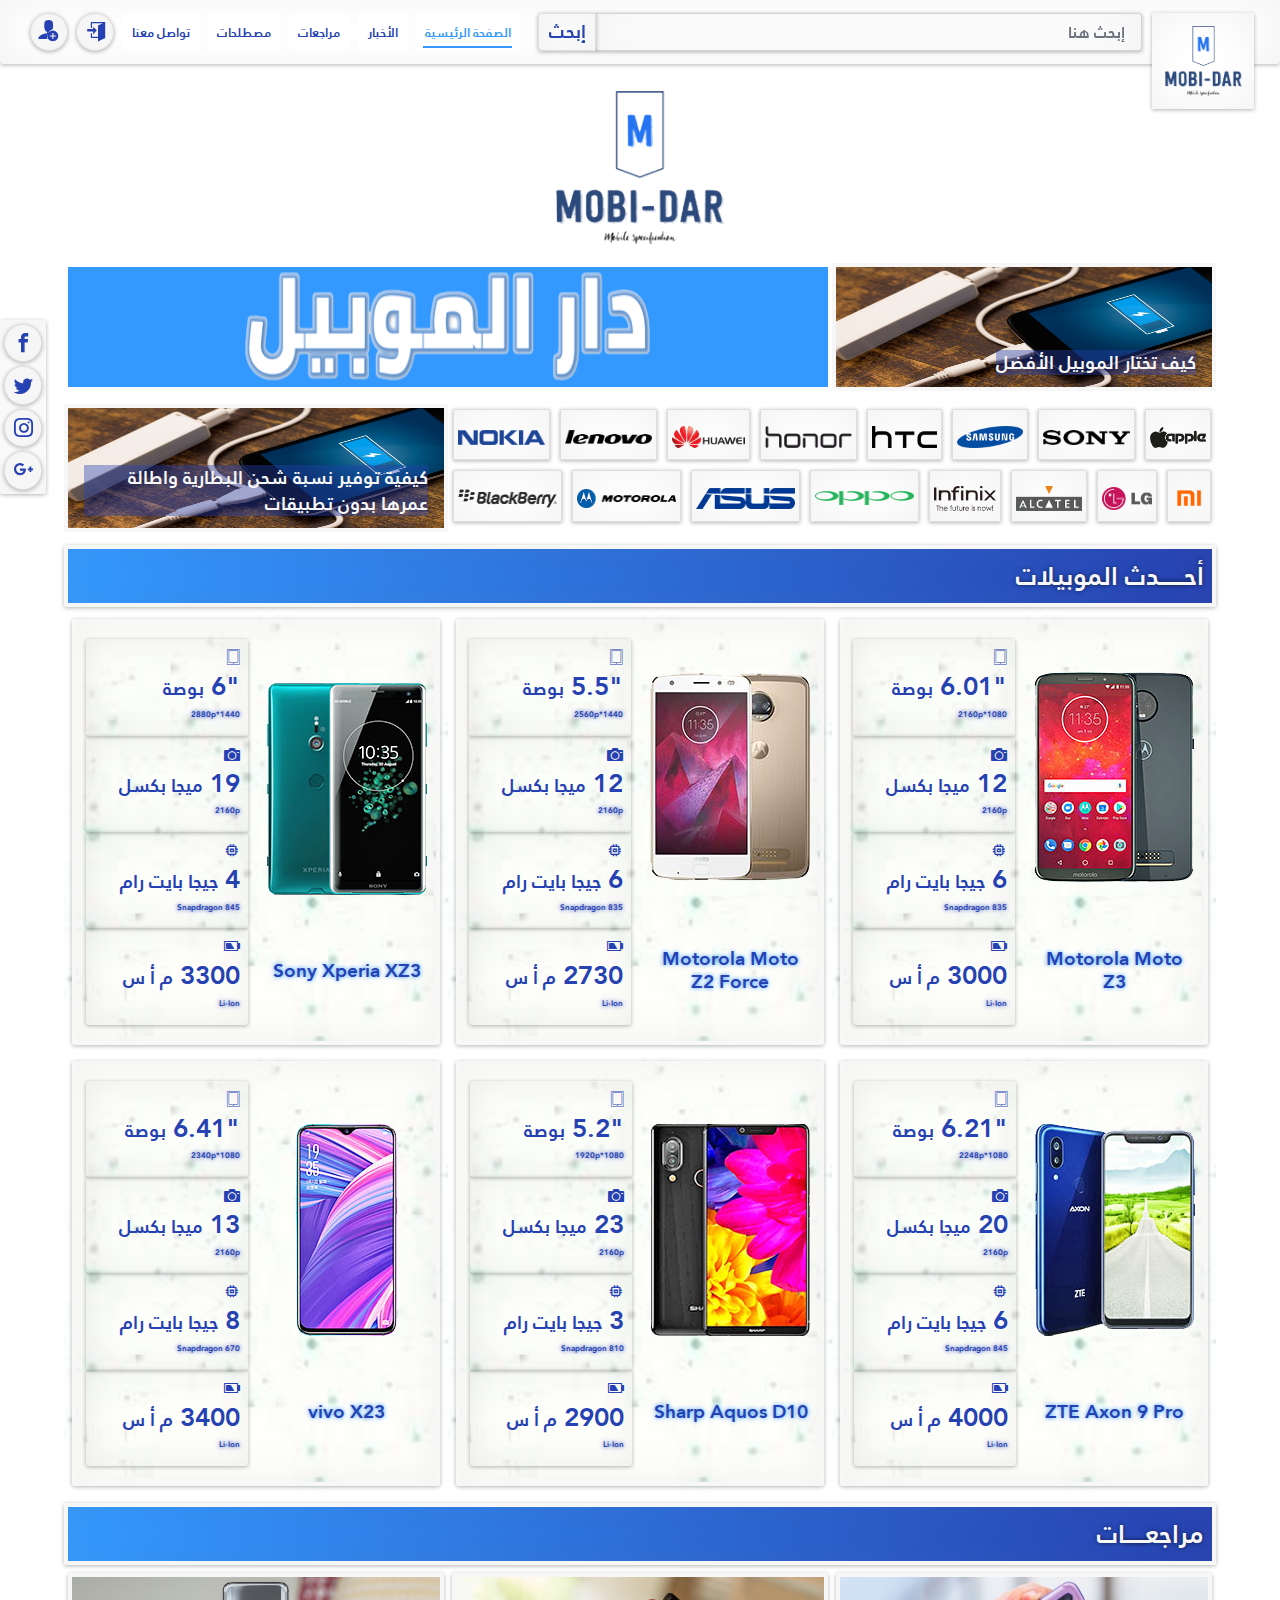
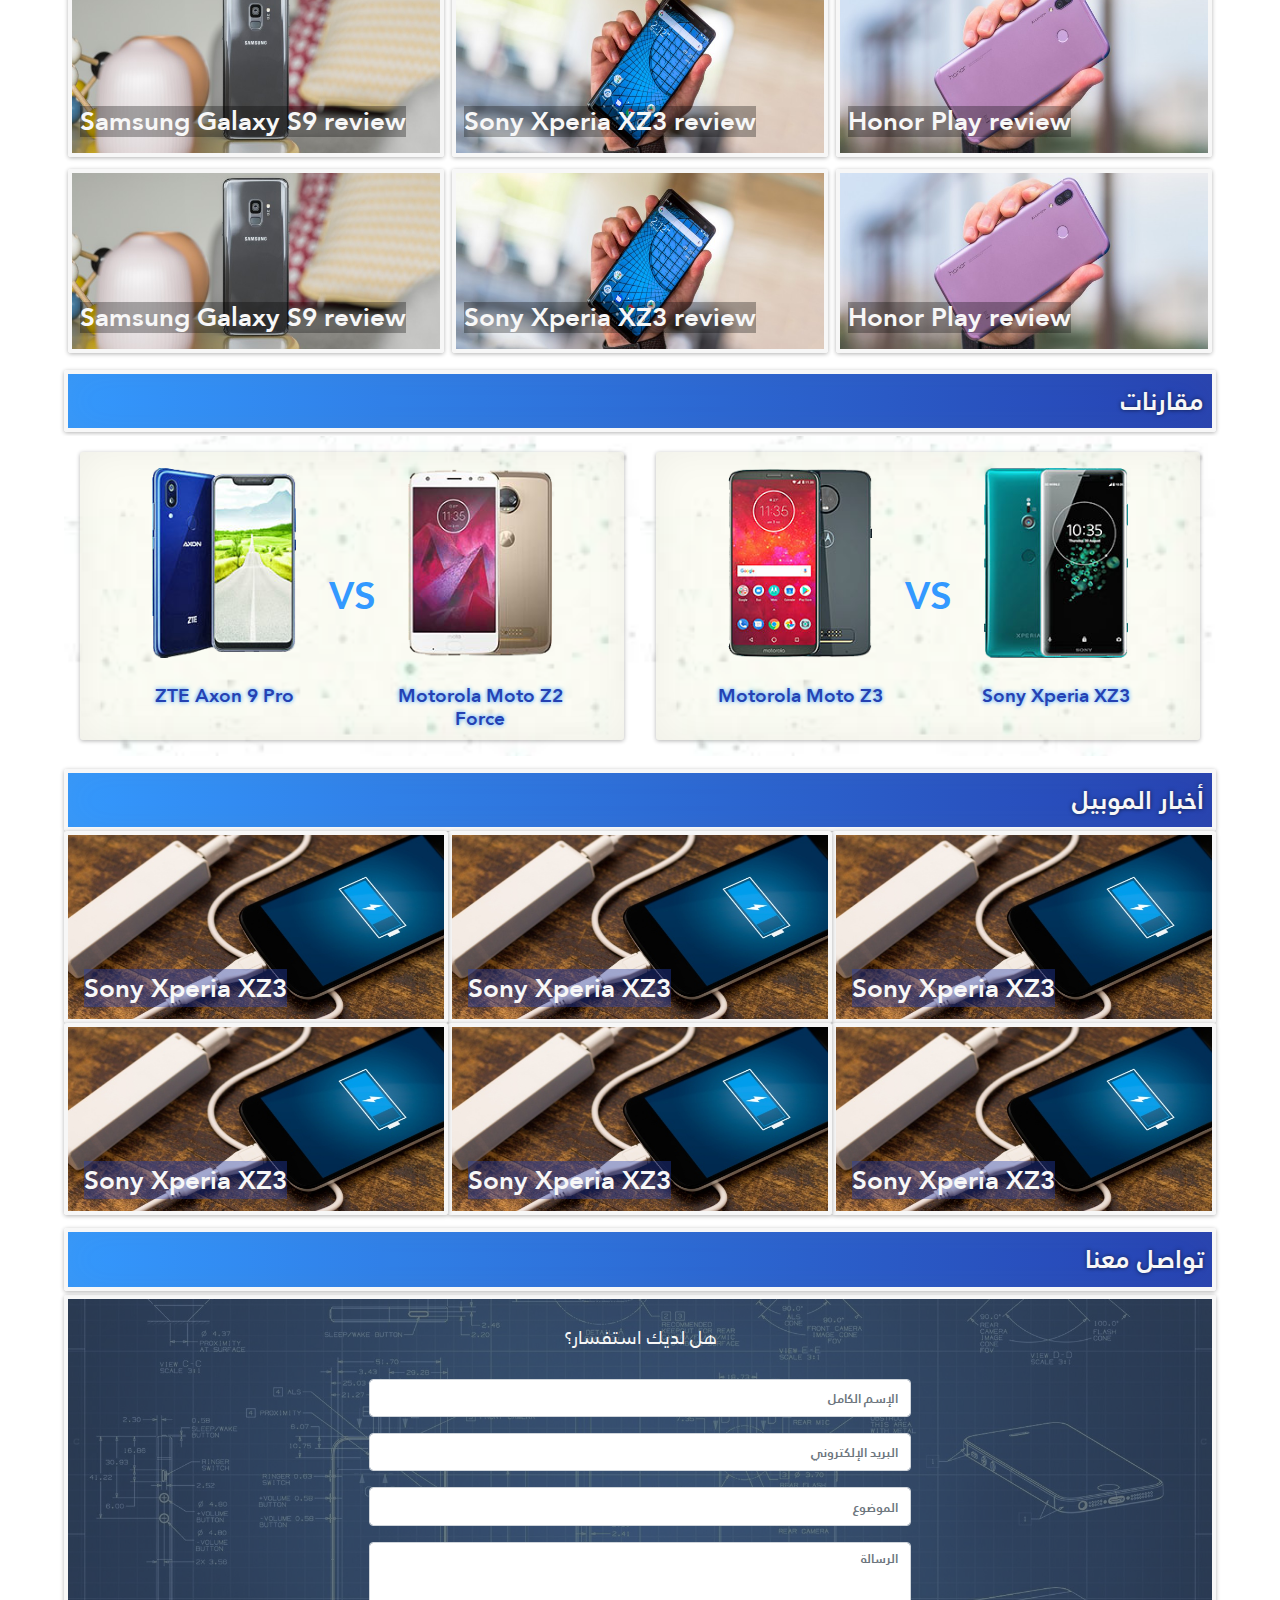
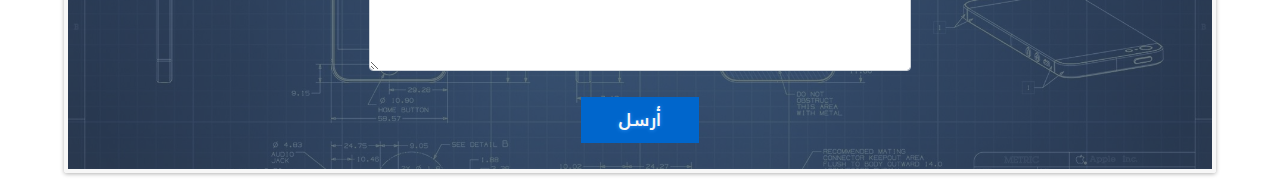
==== commit c3a9e35e: "building mobile page" ====
--- a/index.html
+++ b/index.html
@@ -6,7 +6,7 @@
     <meta http-equiv="X-UA-Compatible" content="ie=edge">
     <link rel="stylesheet" type="text/css" href="./assets/css/bootstrap.min.css">
     <link rel="stylesheet" type="text/css" href="./assets/css/style.css">
-    <title>Main page</title>
+    <title>دار الموبيل | الصفحة الرئيسية</title>
 </head>
 <body>
     <div class="page-container">
@@ -27,10 +27,11 @@
                 </button>
                 <div class="collapse c-navbar__collapse navbar-collapse" id="navbarSupportedContent">
                     <ul class="navbar-nav nav-bill c-navbar__menu">
-                        <li class="nav-item c-navbar__item"><a href="" class="c-btn c-navbar__link paper paper-raise active">الصفحة الرئيسية</a></li>
-                        <li class="nav-item c-navbar__item"><a href="" class="c-btn c-navbar__link paper paper-raise">الأخبار</a></li>
-                        <li class="nav-item c-navbar__item"><a href="" class="c-btn c-navbar__link paper paper-raise">مراجعات</a></li>
-                        <li class="nav-item c-navbar__item"><a href="" class="c-btn c-navbar__link paper paper-raise">تواصل معنا</a></li>
+                        <li class="nav-item c-navbar__item"><a href="." class="c-btn c-navbar__link  active">الصفحة الرئيسية</a></li>
+                        <li class="nav-item c-navbar__item"><a href="" class="c-btn c-navbar__link">الأخبار</a></li>
+                        <li class="nav-item c-navbar__item"><a href="" class="c-btn c-navbar__link">مراجعات</a></li>
+                        <li class="nav-item c-navbar__item"><a href="" class="c-btn c-navbar__link">مصطلحات</a></li>
+                        <li class="nav-item c-navbar__item"><a href="" class="c-btn c-navbar__link">تواصل معنا</a></li>
                     </ul>
                 </div>
                 <div class="c-navbar__social">
@@ -135,7 +136,7 @@
                 <div class="row c-latest__row">
                     <div class="col-sm-4 col-12 c-latest__section">
                         <div class="c-latest__overlay">
-                            <a class="text-center c-latest__right" href="">
+                            <a class="text-center c-latest__right" href="mobile.html">
                                 <img src="./assets/images/motorola-moto-z3-play.png" alt="">
                                 <h5>Motorola Moto Z3</h5>
                             </a>
@@ -165,7 +166,7 @@
                     </div>
                     <div class="col-sm-4 col-12 c-latest__section">
                         <div class="c-latest__overlay">
-                            <a class="text-center c-latest__right" href="">
+                            <a class="text-center c-latest__right" href="mobile.html">
                                 <img src="./assets/images/motorola-moto-z2-force-.png" alt="">
                                 <h5>Motorola Moto Z2 Force</h5>
                             </a>
@@ -195,7 +196,7 @@
                     </div>
                     <div class="col-sm-4 col-12 c-latest__section">
                         <div class="c-latest__overlay">
-                            <a class="text-center c-latest__right" href="">
+                            <a class="text-center c-latest__right" href="mobile.html">
                                 <img src="./assets/images/sony-xperia-xz3.png" alt="">
                                 <h5>Sony Xperia XZ3</h5>
                             </a>
@@ -227,7 +228,7 @@
                 <div class="row c-latest__row">
                     <div class="col-sm-4 col-12 c-latest__section">
                         <div class="c-latest__overlay">
-                            <a class="text-center c-latest__right" href="">
+                            <a class="text-center c-latest__right" href="mobile.html">
                                 <img src="./assets/images/zte-axon-9-pro-r.png" alt="">
                                 <h5>ZTE Axon 9 Pro</h5>
                             </a>
@@ -257,7 +258,7 @@
                     </div>
                     <div class="col-sm-4 col-12 c-latest__section">
                         <div class="c-latest__overlay">
-                            <a class="text-center c-latest__right" href="">
+                            <a class="text-center c-latest__right" href="mobile.html">
                                 <img src="./assets/images/sharp-aquos-d10.png" alt="">
                                 <h5>Sharp Aquos D10</h5>
                             </a>
@@ -287,7 +288,7 @@
                     </div>
                     <div class="col-sm-4 col-12 c-latest__section">
                         <div class="c-latest__overlay">
-                            <a class="text-center c-latest__right" href="">
+                            <a class="text-center c-latest__right" href="mobile.html">
                                 <img src="./assets/images/vivo-x23-r.png" alt="">
                                 <h5>vivo X23</h5>
                             </a>
@@ -323,6 +324,38 @@
             <div class="c-head">
                 <div class="c-btn paper c-btn__title text-right">
                     مراجعـــــات
+                </div>
+                <div class="row c-review">
+                    <div class="col-sm-4 col-12 c-review__section">
+                        <div class="c-review__overlay">
+                            <img src="./assets/images/Honor-review.png" alt="">
+                            <a href="">
+                                <h5>
+                                    Honor Play review
+                                </h5>
+                            </a>
+                        </div>
+                    </div>
+                    <div class="col-sm-4 col-12 c-review__section">
+                        <div class="c-review__overlay">
+                            <img src="./assets/images/sony-review.jpg" alt="">
+                            <a href="">
+                                <h5>
+                                    Sony Xperia XZ3 review
+                                </h5>
+                            </a>
+                        </div>
+                    </div>
+                    <div class="col-sm-4 col-12 c-review__section">
+                        <div class="c-review__overlay">
+                            <img src="./assets/images/Samsung_review.jpg" alt="">
+                            <a href="">
+                                <h5>
+                                    Samsung Galaxy S9 review
+                                </h5>
+                            </a>
+                        </div>
+                    </div>  
                 </div>
                 <div class="row c-review">
                     <div class="col-sm-4 col-12 c-review__section">
@@ -438,6 +471,32 @@
                         </a>
                     </div>  
                 </div>
+                <div class="row c-news">
+                    <div class="col-sm-4 col-12 c-large-section">
+                        <img src="./assets/images/phone-charge.jpg" alt="">
+                        <a href="">
+                            <h5>
+                                Sony Xperia XZ3
+                            </h5>
+                        </a>
+                    </div>
+                    <div class="col-sm-4 col-12 c-large-section">
+                        <img src="./assets/images/phone-charge.jpg" alt="">
+                        <a href="">
+                            <h5>
+                                Sony Xperia XZ3
+                            </h5>
+                        </a>
+                    </div>
+                    <div class="col-sm-4 col-12 c-large-section">
+                        <img src="./assets/images/phone-charge.jpg" alt="">
+                        <a href="">
+                            <h5>
+                                Sony Xperia XZ3
+                            </h5>
+                        </a>
+                    </div>  
+                </div>
             </div>
         </section>
 
@@ -465,7 +524,7 @@
                                 <div class="form-group c-contact__form-group">
                                     <textarea name="massage" placeholder="الرسالة" required cols="30" rows="6" class="form-control c-contact__text-area"></textarea>
                                 </div>
-                                <button type="submit" class="c-btn c-contact__btn paper">أرسل</button>
+                                <button type="submit" class="c-btn c-contact__btn">أرسل</button>
                             </form>
                         </div>
                     </div>
--- a/assets/css/style.css
+++ b/assets/css/style.css
@@ -1 +1 @@
-@charset "UTF-8";.row{margin:0}@font-face{font-family:"janna LT";src:local("janna LT"),url(../fonts/janna.woff) format("woff");font-weight:400}@font-face{font-family:"janna LT";src:local("janna LT"),url(../fonts/janna-bold.woff) format("woff");font-weight:700}@font-face{font-family:Algerian;src:local("Algerian"),url(../fonts/ALGER.TTF) format("ttf")}html{box-sizing:border-box;direction:rtl}*,:after,:before{box-sizing:inherit}body{font-size:spacing("wide");line-height:spacing("extra-wide");color:#f7f7f7;font-family:"janna LT","Helvetica Neue","Segoe UI",sans-serif}.container{padding:0}a,a:active,a:focus,a:hover{text-decoration:none;color:#f7f7f7}h1,h2,h3,h4,h5,h6{font-family:"janna LT","Helvetica Neue","Segoe UI",sans-serif;font-weight:700;margin-top:0}h1{font-size:42px}h2{font-size:28px}h3{font-size:17px}button,input{font-family:"janna LT","Helvetica Neue","Segoe UI",sans-serif}p,span{font-weight:400}@font-face{font-family:icomoon;src:url(../fonts/icons/icomoon.eot?gi4i8p);src:url(../fonts/icons/icomoon.eot?gi4i8p#iefix) format("embedded-opentype"),url(../fonts/icons/icomoon.ttf?gi4i8p) format("truetype"),url(../fonts/icons/icomoon.woff?gi4i8p) format("woff"),url(../fonts/icons/icomoon.svg?gi4i8p#icomoon) format("svg");font-weight:400;font-style:normal}[class*=" icon-"],[class^=icon-]{font-family:icomoon!important;speak:none;font-style:normal;font-weight:400;font-variant:normal;text-transform:none;line-height:1;-webkit-font-smoothing:antialiased;-moz-osx-font-smoothing:grayscale}.icon-tablet:before{content:""}.icon-battery:before{content:""}.icon-camera:before{content:""}.icon-user-plus:before{content:""}.icon-enter:before{content:""}.icon-exit:before{content:""}.icon-arrow-right2:before{content:""}.icon-arrow-left2:before{content:""}.icon-circle-right:before{content:""}.icon-circle-left:before{content:""}.icon-google-plus:before{content:""}.icon-facebook:before{content:""}.icon-instagram:before{content:""}.icon-twitter:before{content:""}.icon-memory:before{content:""}.icon-dashboard:before{content:""}.c-button{display:flex;flex-direction:column;justify-content:space-around;height:500px}.c-btn{font-size:1vw;font-weight:700;line-height:3vw;text-align:center;color:#06c;position:relative;display:block;margin:0 .3125vw;padding:0 .75vw;background-color:#fff;border:1px solid #06c;text-decoration:none;text-transform:uppercase;transform-style:flat;transition:all 250ms ease-out;cursor:pointer}.c-btn:after,.c-btn:before{content:"";position:absolute;z-index:-2;transition:all 250ms ease-out}.c-btn:focus{outline:0}.paper{box-shadow:0 1px 4px rgba(0,0,0,.3),0 0 40px rgba(128,128,128,.1) inset;border-color:#dedede}.paper.active,.paper:focus,.paper:hover{color:#39f}.paper-raise:before{top:0;left:0;width:100%;height:100%}.paper-raise.active,.paper-raise:focus,.paper-raise:hover{border-color:#fff}.paper-raise.active:before,.paper-raise:focus:before,.paper-raise:hover:before{box-shadow:0 15px 10px -10px rgba(31,31,31,.5)}.paper-raise-flatten{border-color:#fff;box-shadow:none}.paper-raise-flatten:before{top:0;left:0;width:100%;height:100%;box-shadow:0 15px 10px -10px rgba(31,31,31,.5)}.paper-raise-flatten.active,.paper-raise-flatten:focus,.paper-raise-flatten:hover{border-color:#dedede}.paper-raise-flatten.active:before,.paper-raise-flatten:focus:before,.paper-raise-flatten:hover:before{box-shadow:0 1px 4px rgba(0,0,0,.3),0 0 40px rgba(128,128,128,.1) inset}.paper-lift:after,.paper-lift:before{bottom:15px;width:50%;height:20%;max-width:300px;max-height:100px;box-shadow:0 10px 10px rgba(31,31,31,.5)}.paper-lift:before{left:8px;transform:rotate(-3deg)}.paper-lift:after{right:8px;transform:rotate(3deg)}.paper-lift.active,.paper-lift:focus,.paper-lift:hover{border-color:transparent}.paper-lift.active:after,.paper-lift.active:before,.paper-lift:focus:after,.paper-lift:focus:before,.paper-lift:hover:after,.paper-lift:hover:before{box-shadow:0 15px 12px rgba(31,31,31,.7)}.paper-lift.active:before,.paper-lift:focus:before,.paper-lift:hover:before{left:10px}.paper-lift.active:after,.paper-lift:focus:after,.paper-lift:hover:after{right:10px}.paper-flatten{border:1px solid transparent}.paper-flatten:after,.paper-flatten:before{bottom:15px;width:50%;height:20%;max-width:300px;max-height:100px;box-shadow:0 15px 12px rgba(31,31,31,.7)}.paper-flatten:before{left:10px;transform:rotate(-3deg)}.paper-flatten:after{right:10px;transform:rotate(3deg)}.paper-flatten.active,.paper-flatten:focus,.paper-flatten:hover{border-color:#ccc}.paper-flatten.active:after,.paper-flatten.active:before,.paper-flatten:focus:after,.paper-flatten:focus:before,.paper-flatten:hover:after,.paper-flatten:hover:before{transition:box-shadow .6s ease-out,left .2s,right .2s;box-shadow:0 8px 8px rgba(31,31,31,.5)}.paper-flatten.active:before,.paper-flatten:focus:before,.paper-flatten:hover:before{left:5px}.paper-flatten.active:after,.paper-flatten:focus:after,.paper-flatten:hover:after{right:5px}@media (max-width:991.5px){.paper-flatten.active,.paper-flatten:focus,.paper-flatten:hover{border:1px solid #06c}}.paper-curl-left:after,.paper-curl-left:before,.paper-curl-right:after,.paper-curl-right:before,.paper-curl:after,.paper-curl:before{bottom:12px;width:50%;height:55%;max-width:200px;max-height:100px;box-shadow:1px 8px 12px rgba(31,31,31,.6)}.paper-curl-left:before,.paper-curl-right:before,.paper-curl:before{left:10px}.paper-curl-left:after,.paper-curl-right:after,.paper-curl:after{right:10px}.paper-curl-left.active:after,.paper-curl-left.active:before,.paper-curl-left:focus:after,.paper-curl-left:focus:before,.paper-curl-left:hover:after,.paper-curl-left:hover:before,.paper-curl-right.active:after,.paper-curl-right.active:before,.paper-curl-right:focus:after,.paper-curl-right:focus:before,.paper-curl-right:hover:after,.paper-curl-right:hover:before,.paper-curl.active:after,.paper-curl.active:before,.paper-curl:focus:after,.paper-curl:focus:before,.paper-curl:hover:after,.paper-curl:hover:before{box-shadow:1px 8px 12px rgba(31,31,31,.8)}.paper-curl-left.active:before,.paper-curl-left:focus:before,.paper-curl-left:hover:before,.paper-curl-right.active:before,.paper-curl-right:focus:before,.paper-curl-right:hover:before,.paper-curl.active:before,.paper-curl:focus:before,.paper-curl:hover:before{transform:skew(-8deg) rotate(-3deg)}.paper-curl-left.active:after,.paper-curl-left:focus:after,.paper-curl-left:hover:after,.paper-curl-right.active:after,.paper-curl-right:focus:after,.paper-curl-right:hover:after,.paper-curl.active:after,.paper-curl:focus:after,.paper-curl:hover:after{transform:skew(8deg) rotate(3deg)}.paper-curl.active,.paper-curl:focus,.paper-curl:hover{border-radius:0 0 40% 40%/0 0 30% 30%}.paper-curl-right:before{display:none}.paper-curl-right.active,.paper-curl-right:focus,.paper-curl-right:hover{border-radius:0 0 40% 0/0 0 30% 0}.paper-curl-left:after{display:none}.paper-curl-left.active,.paper-curl-left:focus,.paper-curl-left:hover{border-radius:0 0 0 40%/0 0 0 30%}.footerLink{position:absolute;bottom:0;right:0;padding:10px 15px;color:#fff;background-color:rgba(0,0,0,.8);border-radius:5px 0 0 0;text-decoration:none;transition:.3s}.footerLink.active,.footerLink:focus,.footerLink:hover{background-color:rgba(60,60,60,.8)}.c-card{border-radius:3px;box-shadow:0 1px 4px rgba(0,0,0,.3),0 0 40px rgba(128,128,128,.1) inset;display:flex;align-items:flex-start;flex-wrap:wrap;padding:2vw;width:100%}.c-card__title{flex-grow:1;color:#637381;font-weight:400;margin-left:1vw}.c-card__desc{flex-basis:100%}.c-card--no-desc{align-items:center}.c-card--no-desc .c-card__title{margin-bottom:0}.c-card--no-action .c-card__desc{margin-top:0}.c-navbar{padding:1vw 2vw;border-radius:3px;box-shadow:0 1px 4px rgba(0,0,0,.3),0 0 40px rgba(128,128,128,.1) inset;margin-bottom:0;background:#fff;height:5vw;transition:.6s ease-in-out all}@media (max-width:1200px){.c-navbar{height:7vw}}@media (max-width:575px){.c-navbar{height:10vw}}@media (max-width:991.5px){.c-navbar :nth-child(3){order:5}}.c-navbar__collapse{flex-grow:0}@media (max-width:991.5px){.c-navbar__collapse{position:absolute;top:6.25vw;padding:0;left:3.25vw;background-color:#f7f7f7;z-index:100}}@media (max-width:575px){.c-navbar__collapse{top:10vw;left:3.25vw}}.c-navbar__btn{outline:0;padding:0;line-height:100%;height:5vw;width:5vw;margin:0 1.25vw 0}.c-navbar__btn i.icon-dashboard{font-size:3vw}@media (max-width:575px){.c-navbar__btn{height:6vw;width:6vw}}.c-navbar__menu{padding:0;margin-left:auto}@media (max-width:991.5px){.c-navbar__menu{border:1px solid #06c;padding:.3125vw .3125vw 0;margin:0;box-shadow:0 1px 4px rgba(0,0,0,.3),0 0 40px rgba(128,128,128,.1) inset;border-color:#dedede}}@media (max-width:991.5px){.c-navbar__item{padding-bottom:.625vw;margin:.3125vw 0}}@media (max-width:1200px){.c-navbar__link{font-size:1.5vw;line-height:4.6875vw}}@media (max-width:575px){.c-navbar__link{font-size:3vw;line-height:5vw;padding:1.25vw}}.c-navbar__brand{padding:0;margin:0;height:3vw;width:10vw}.c-navbar__brand img{background:#fff;width:100%;vertical-align:top;padding:1vw;box-shadow:0 1px 4px rgba(0,0,0,.3),0 0 40px rgba(128,128,128,.1) inset}.c-navbar__brand:hover{text-shadow:none}@media (max-width:1200px){.c-navbar__brand{height:5vw;width:15vw}}@media (max-width:575px){.c-navbar__brand{height:6vw;width:20vw}}.c-navbar__social{position:fixed;top:20vw;right:0;z-index:100;border-radius:3px;box-shadow:0 1px 4px rgba(0,0,0,.3),0 0 40px rgba(128,128,128,.1) inset}.c-navbar__social-link{outline:0;height:3vw;width:3vw;display:block;position:relative;border-radius:50%;margin:.3125vw}.c-navbar__social-link i.c-icon{font-size:1.5vw;position:absolute;top:50%;right:50%;transform:translate(50%,-50%)}.c-navbar__social-link:hover{background:#f7f7f7}@media (max-width:767.5px){.c-navbar__social-link{height:7vw;width:7vw}.c-navbar__social-link i.c-icon{font-size:3vw}}.c-navbar__facebock:hover .icon-facebook{color:#3b5999}.c-navbar__twitter:hover .icon-twitter{color:#55acee}.c-navbar__instagram:hover .icon-instagram{color:#e4405f}.c-navbar__google-plus:hover .icon-google-plus{color:#dd4b39}.c-navbar__enter:hover,.c-navbar__user-plus:hover{border-color:#007ace}.c-navbar__enter:hover .c-icon,.c-navbar__user-plus:hover .c-icon{color:#007ace}@media (max-width:1200px){.c-navbar__enter,.c-navbar__user-plus{height:5vw;width:5vw}.c-navbar__enter i.c-icon,.c-navbar__user-plus i.c-icon{font-size:3vw}}@media (max-width:575px){.c-navbar__enter,.c-navbar__user-plus{height:6vw;width:6vw}.c-navbar__enter i.c-icon,.c-navbar__user-plus i.c-icon{font-size:3vw}}.c-navbar__search{padding:0 .75vw;flex-grow:1}.c-navbar__search .c-textfield{position:relative}.c-navbar__search .c-textfield .c-textfield__input{margin:0;font-size:1.25vw;line-height:3vw;padding:0 1.25vw;height:3vw;font-weight:700;border-radius:3px;box-shadow:0 1px 4px rgba(0,0,0,.3),0 0 40px rgba(128,128,128,.1) inset;transition:.5s all ease}.c-navbar__search .c-textfield .c-textfield__input:focus,.c-navbar__search .c-textfield .c-textfield__input:hover{box-shadow:0 0 1px 1px rgba(51,153,255,.8)}@media (max-width:1200px){.c-navbar__search .c-textfield .c-textfield__input{font-size:2vw;line-height:5vw;height:5vw}}@media (max-width:575.5px){.c-navbar__search .c-textfield .c-textfield__input{font-size:3vw;line-height:6vw;height:6vw}}.c-textfield__btn{left:0;margin-right:0;font-size:1.5vw;line-height:2.3125vw}@media (max-width:575.5px){.c-textfield__btn{font-size:2vw;line-height:2vw}}.c-sidebar{width:min-content;margin:0;background:rgba(247,247,247,.2)}@media (max-width:992px){.c-sidebar{display:none}}.c-sidebar__main{padding:.3125vw .3125vw 0;margin:0;border-radius:3px;box-shadow:0 1px 4px rgba(0,0,0,.3),0 0 40px rgba(128,128,128,.1) inset}.c-sidebar__li{list-style:none}.c-sidebar__btn{font-size:1.25vw;margin:0 0 .3125vw;width:100%}.c-sidebar__btn:focus{outline:0}.c-sidebar__sub{border-radius:3px;box-shadow:0 1px 4px rgba(0,0,0,.3),0 0 40px rgba(128,128,128,.1) inset;padding:0;margin:0 0 .3125vw}.c-sidebar__table{margin-left:auto;margin-right:auto}.c-sidebar__sub--brand{width:5vw;height:3vw;line-height:2.75vw;margin:.3125vw;padding:0 .3125vw}.c-sidebar__sub--brand img{width:100%;max-height:3vw}.c-sidebar__table--latest{table-layout:fixed}.c-sidebar__td--latest{padding:0 .3125vw}.c-sidebar__td--latest img{padding:.625vw 0;width:90%}.c-sidebar__sub--latest{margin:.3125vw 0}.c-sidebar--sm{display:none}@media (max-width:992px){.c-sidebar--sm{display:block}}.c-sidebar--sm .c-ads__middle img{zoom:.5}.c-sidebar--sm .c-sidebar__td--latest img{zoom:.8}.c-carousel{margin-bottom:.3125vw}.carousel-inner{border-radius:3px;box-shadow:0 1px 4px rgba(0,0,0,.3),0 0 40px rgba(128,128,128,.1) inset;background-image:-webkit-gradient(linear,left top,right bottom,from(#4265e4),to(#2972f0));background:linear-gradient(.25turn,#0db3e9,#e55a79,#2e0721)}.c-carousel__container{display:-webkit-flex;display:flex;flex-direction:row;justify-content:space-around;width:90%;margin-left:auto;margin-right:auto;height:20vw;padding:1.5vw}.c-carousel__container .c-carousel__img{flex-grow:1;width:5vw;display:flex;flex-direction:column;justify-content:center}.c-carousel__container .c-carousel__img img{width:100%;float:left}@media (max-width:992px){.c-carousel__container .c-carousel__img img{width:80%;margin-right:auto}}.c-carousel__description{display:-webkit-flex;display:flex;flex-direction:column;justify-content:space-around;flex-grow:2}.c-carousel__description h5{color:#f7f7f7;font-size:1.5vw}.c-carousel__description p{color:#f7f7f7}.c-carousel__description p strong{color:#ed6347}.c-carousel__specs{display:-webkit-flex;display:flex;justify-content:space-around}.c-carousel__battery,.c-carousel__camera,.c-carousel__display,.c-carousel__memory{color:#f7f7f7;margin:.3125vw}.c-carousel__battery i.c-icon,.c-carousel__camera i.c-icon,.c-carousel__display i.c-icon,.c-carousel__memory i.c-icon{font-size:1.5vw}.c-carousel__battery h4,.c-carousel__camera h4,.c-carousel__display h4,.c-carousel__memory h4{font-size:.75vw;margin:.625vw 0}.c-carousel__battery h4 strong,.c-carousel__camera h4 strong,.c-carousel__display h4 strong,.c-carousel__memory h4 strong{font-size:1.5vw;padding-left:.3125vw}.c-carousel__battery h6,.c-carousel__camera h6,.c-carousel__display h6,.c-carousel__memory h6{font-size:.75vw;direction:ltr;color:#dcdcdc}.carousel-control-next,.carousel-control-prev{display:block;width:2vw;height:2vw;top:50%;transform:translateY(-50%);line-height:3vw}.carousel-control-next i.c-icon,.carousel-control-prev i.c-icon{font-size:2vw}.carousel-control-prev{left:2vw}.carousel-control-next{right:2vw}ol.carousel-indicators{bottom:.625vw;margin-bottom:.3125vw;padding-right:0}ol.carousel-indicators li{width:.75vw;height:.75vw}.c-ads{display:flex;flex-direction:row;justify-content:space-around;height:auto}.c-ads__top-full-width{padding:.3125vw;height:10vw}.c-ads__top-full-width img{width:100%;height:100%}.c-ads__left-full-height{border-radius:3px;box-shadow:0 1px 4px rgba(0,0,0,.3),0 0 40px rgba(128,128,128,.1) inset;margin:0;background:#f5f5f5;padding:.3125vw;width:-moz-fit-content;height:100%;height:fit-content;width:fit-content}.c-ads__left-full-height img{width:100%}.c-ads__middle{border-radius:3px;box-shadow:0 1px 4px rgba(0,0,0,.3),0 0 40px rgba(128,128,128,.1) inset;margin:.3125vw auto;background:#f5f5f5;padding:.3125vw;width:-moz-fit-content;height:-moz-fit-content;height:fit-content;width:fit-content}.c-ads__middle img{max-width:100%}.c-body__row{margin-bottom:.3125vw;min-height:20vw;max-height:25vw}.c-body__larg{border-radius:3px;box-shadow:0 1px 4px rgba(0,0,0,.3),0 0 40px rgba(128,128,128,.1) inset;padding:0;transition:.4s all ease-in-out;display:flex;flex-direction:column;justify-content:center}.c-body__larg a{position:relative;width:100%;height:100%}.c-body__larg img{padding:.3125vw;width:100%;height:100%;transition:.4s all ease-in-out}.c-body__larg h3{position:absolute;font-size:2vw;bottom:1.25vw;right:1.25vw;left:1.25vw;color:#f5f5f5;background:rgba(0,102,204,.2);box-shadow:0 0 5px 0 rgba(0,102,204,.3);line-height:3vw;transition:.4s all ease-in-out}.c-body__larg:hover{box-shadow:0 0 20px 0 rgba(0,102,204,.6) inset}.c-body__small{border-radius:3px;box-shadow:0 1px 4px rgba(0,0,0,.3),0 0 40px rgba(128,128,128,.1) inset;padding:0;transition:.4s all ease-in-out;display:flex;flex-direction:column;justify-content:space-between}.c-body__small a{width:100%;height:100%;position:relative}.c-body__small img{padding:.3125vw;width:100%;height:100%;transition:.4s all ease-in-out}.c-body__small h4{position:absolute;font-size:1.5vw;bottom:1.25vw;right:1.25vw;left:1.25vw;color:#f5f5f5;background:rgba(0,102,204,.2);box-shadow:0 0 5px 0 rgba(0,102,204,.3);line-height:3vw;transition:.4s all ease-in-out}.c-body__small:hover{box-shadow:0 0 20px 0 rgba(0,102,204,.6) inset}.c-small-section{padding:0;border:.3125vw solid #f7f7f7;position:relative;overflow:hidden;transition:.5s all ease-in-out;height:10vw}.c-small-section img{padding:0;height:100%;width:100%;transition:1s all ease-in-out}.c-small-section:hover img{-ms-transform:scale(1.05);-webkit-transform:scale(1.05);transform:scale(1.05)}.c-small-section h5{position:absolute;font-size:1.5vw;line-height:2vw;bottom:.3125vw;right:1.25vw;left:1.25vw;background:rgba(0,102,204,.4);width:fit-content}@media (max-width:575.5px){.c-small-section{height:35vw}.c-small-section h5{font-size:4vw;line-height:5vw}}.c-brands{padding:0;margin:0;height:auto}.c-brands__table{display:flex;flex-direction:column;justify-content:center}@media (max-width:575.5px){.c-brands__table{display:none}}.c-brands__tr{display:flex;flex-direction:row;justify-content:space-between}.c-brands__sub--brand{margin:.3125vw;padding:0 .3125vw;line-height:4vw;height:4vw}.c-brands__sub--brand img{width:100%;max-height:4vw}.c-brands__table--sm{display:none}@media (max-width:575.5px){.c-brands__table--sm{display:block}}.c-brands__tr--sm{display:flex;flex-direction:row;justify-content:space-between}.c-brands__sub--brand--sm{margin:1.25vw;padding:0 .625vw;line-height:11.25vw;height:11.25vw}.c-brands__sub--brand--sm img{width:100%;max-height:10vw}.c-large-section{padding:0;border:.3125vw solid #f7f7f7;position:relative;overflow:hidden;transition:.5s all ease-in-out;border-radius:3px;box-shadow:0 1px 4px rgba(0,0,0,.3),0 0 40px rgba(128,128,128,.1) inset;height:15vw;position:relative}.c-large-section img{padding:0;height:100%;width:100%;transition:1s all ease-in-out}.c-large-section:hover img{-ms-transform:scale(1.05);-webkit-transform:scale(1.05);transform:scale(1.05)}.c-large-section h5{position:absolute;font-size:2vw;line-height:3vw;bottom:.3125vw;right:1.25vw;left:1.25vw;background:rgba(0,102,204,.4);width:fit-content;margin-right:auto}.c-large-section h5 strong{font-size:3vw;color:#39f}@media (max-width:575.5px){.c-large-section{height:50vw}.c-large-section h5{font-size:3vw;line-height:5vw}.c-large-section h5 strong{font-size:5vw}}.page-container{margin-right:auto;margin-left:auto;width:90vw}@media (max-width:575.5px){.page-container{width:100%}}section{margin:.3125vw 0 0}#c-header{padding-top:5.3125vw}#c-header .c-header__title{padding:1.5vw}#c-header .c-header__link{display:block;width:15%;margin-left:auto;margin-right:auto}#c-header .c-header__link img{width:100%}#c-header .c-header__link:hover{text-shadow:.3125vw .3125vw 1.25vw #06c;color:#06c}@media (max-width:1200px){#c-header{padding-top:7.3125vw}}@media (max-width:575px){#c-header{padding-top:10.3125vw}}.c-btn__title{color:#f7f7f7;background:linear-gradient(.25turn,#39f,#06c);font-size:2vw;line-height:3vw;padding:.625vw;box-shadow:none;border:.3125vw solid #f7f7f7;margin:.3125vw 0 0;text-shadow:0 0 .3125vw rgba(0,0,0,.6);border-radius:3px;box-shadow:0 1px 4px rgba(0,0,0,.3),0 0 40px rgba(128,128,128,.1) inset}@media (max-width:575.5px){.c-btn__title{font-size:3vw;line-height:5vw}}.c-latest__row{margin-top:.3125vw}.c-latest__section{background-image:url(../images/bg11.jpg);margin-top:.3125vw;padding:0 .3125vw;background-size:cover;background-position:center center}.c-latest__overlay{display:flex;justify-content:space-around;background:rgba(245,245,220,.1);height:100%;border:.3125vw solid #f7f7f7;border-radius:3px;box-shadow:0 1px 4px rgba(0,0,0,.3),0 0 40px rgba(128,128,128,.1) inset}.c-latest__specs{padding:1.25vw 0;color:#06c;width:45%}.c-latest__specs i.c-icon{font-size:1.25vw}.c-latest__specs h4{font-size:1.5vw}.c-latest__specs h4 strong{font-size:2vw}.c-latest__specs h6{font-size:.625vw;text-shadow:0 0 .3125vw #06c}@media (max-width:575.5px){.c-latest__specs i.c-icon{font-size:5vw}.c-latest__specs h4{font-size:3vw}.c-latest__specs h4 strong{font-size:5vw}.c-latest__specs h6{font-size:2vw}}.c-latest__right{margin:auto 0;max-width:45%}.c-latest__right h5{font-size:1.5vw;text-shadow:0 0 .3125vw #39f;margin:5vw 0 0;color:#06c}.c-latest__right img{transition:1s ease-in-out all}@media (max-width:1200px){.c-latest__right{max-width:40%}.c-latest__right img{width:100%}}@media (max-width:575.5px){.c-latest__right h5{font-size:3vw}}.c-latest__right:hover img{transform:scale(1.1)}.c-latest__right:hover h5{text-shadow:0 0 .625vw #39f}.c-latest__battery,.c-latest__camera,.c-latest__display,.c-latest__memory{padding:.625vw;border-radius:3px;box-shadow:0 1px 4px rgba(0,0,0,.3),0 0 40px rgba(128,128,128,.1) inset}.c-review__section{margin-top:.3125vw;padding:0 .3125vw;height:15vw;position:relative}.c-review__section img{width:100%;height:100%}.c-review__section h5{font-size:2vw;position:absolute;bottom:1.25vw;left:1.25vw;color:#f7f7f7;background:rgba(0,0,0,.3)}@media (max-width:575.5px){.c-review__section{height:35vw}.c-review__section h5{font-size:5vw}}.c-review__overlay{height:100%;border-radius:3px;box-shadow:0 1px 4px rgba(0,0,0,.3),0 0 40px rgba(128,128,128,.1) inset;border:.3125vw solid #f7f7f7}.c-compare{position:relative}.c-compare h4{position:absolute;top:50%;right:50%;transform:translate(50%,-50%);color:#39f;font-size:3vw;padding:1vw;border-radius:50%;transition:.5s all ease-in-out;margin-bottom:0}.c-compare h4:hover{box-shadow:0 0 1.25vw 0 #06c;color:#06c}@media (max-width:575.5px){.c-compare h4{font-size:5vw;line-height:5vw}}.c-copmare__column{margin-top:.3125vw;padding:1.25vw;background-image:url(../images/bg11.jpg);background-size:cover;background-position:center center;height:25vw}@media (max-width:575.5px){.c-copmare__column{height:fit-content}}.c-compare__overlay{height:100%;background:rgba(245,245,220,.3);border-radius:3px;box-shadow:0 1px 4px rgba(0,0,0,.3),0 0 40px rgba(128,128,128,.1) inset;padding:1.25vw}.c-compare__section{display:flex;justify-content:space-around;color:#06c}.c-compare__item{display:flex;flex-direction:column;justify-content:space-around;flex:0 0 40%}.c-compare__item a{color:#06c;display:block}.c-compare__item img{width:70%;transition:1s all ease-in-out;margin:0 auto 2vw}.c-compare__item h5{font-size:1.5vw;text-shadow:0 0 .3125vw #39f;transition:.5s all ease-in-out;margin-bottom:0;width:max-content;margin:0 auto}@media (max-width:575.5px){.c-compare__item h5{font-size:3vw}}.c-compare__item:hover img{transform:scale(1.1)}.c-compare__item:hover h5{text-shadow:0 0 .625vw #06c}.c-contact__head{margin:.3125vw 0 0;background-image:url(../images/bg2.jpg);background-position:center center;background-size:cover;border-radius:3px;box-shadow:0 1px 4px rgba(0,0,0,.3),0 0 40px rgba(128,128,128,.1) inset;border:.3125vw solid #f7f7f7}.c-contact__overlay{height:100%;background:rgba(51,153,255,.5)}.c-contact__title{font-size:1.5vw;padding:2vw 0}@media (max-width:575.5px){.c-contact__title{font-size:3vw}}.c-contact__form-group{margin-bottom:1.25vw}.c-contact__input,.c-contact__text-area{color:#06c;font-size:1vw;font-weight:700}.c-contact__input:active,.c-contact__input:focus,.c-contact__input:hover,.c-contact__text-area:active,.c-contact__text-area:focus,.c-contact__text-area:hover{outline:0;box-shadow:none;border-color:#06c}@media (max-width:575.5px){.c-contact__input,.c-contact__text-area{font-size:2vw}}.c-contact__input{height:3vw}@media (max-width:991.5px){.c-contact__input{height:5vw}}.c-contact__btn{margin:2vw auto;padding:.3125vw 3vw;font-size:1.5vw;text-shadow:0 0 .3125vw #39f}.c-contact__btn:hover{box-shadow:0 1px 4px rgba(0,0,0,.6),0 0 40px rgba(128,128,128,.1) inset;text-shadow:0 0 .3125vw #f7f7f7}@media (max-width:575.5px){.c-contact__btn{font-size:3vw;line-height:5vw}}label.error{color:#bf0711;font-size:1vw;font-weight:700;margin-bottom:0;margin-right:1vw}@media (max-width:767.5px){label.error{font-size:1.5vw}}+@charset "UTF-8";.row{margin:0}@font-face{font-family:"janna LT";src:local("janna LT"),url(../fonts/janna.woff) format("woff");font-weight:400}@font-face{font-family:"janna LT";src:local("janna LT"),url(../fonts/janna-bold.woff) format("woff");font-weight:700}@font-face{font-family:Algerian;src:local("Algerian"),url(../fonts/ALGER.TTF) format("ttf")}html{box-sizing:border-box;direction:rtl}*,:after,:before{box-sizing:inherit}body{font-size:spacing("wide");line-height:spacing("extra-wide");color:#f7f7f7;font-family:"janna LT","Helvetica Neue","Segoe UI",sans-serif}.container{padding:0}a,a:active,a:focus,a:hover{text-decoration:none;color:#f7f7f7}h1,h2,h3,h4,h5,h6{font-family:"janna LT","Helvetica Neue","Segoe UI",sans-serif;font-weight:700;margin-top:0}h1{font-size:42px}h2{font-size:28px}h3{font-size:17px}button,input{font-family:"janna LT","Helvetica Neue","Segoe UI",sans-serif}p,span{font-weight:400}@font-face{font-family:icomoon;src:url(../fonts/icons/icomoon.eot?k8auch);src:url(../fonts/icons/icomoon.eot?k8auch#iefix) format("embedded-opentype"),url(../fonts/icons/icomoon.ttf?k8auch) format("truetype"),url(../fonts/icons/icomoon.woff?k8auch) format("woff"),url(../fonts/icons/icomoon.svg?k8auch#icomoon) format("svg");font-weight:400;font-style:normal}[class*=" icon-"],[class^=icon-]{font-family:icomoon!important;speak:none;font-style:normal;font-weight:400;font-variant:normal;text-transform:none;line-height:1;-webkit-font-smoothing:antialiased;-moz-osx-font-smoothing:grayscale}.icon-images:before{content:""}.icon-newspaper:before{content:""}.icon-camera:before{content:""}.icon-calendar:before{content:""}.icon-user-plus:before{content:""}.icon-enter:before{content:""}.icon-exit:before{content:""}.icon-arrow-right2:before{content:""}.icon-arrow-left2:before{content:""}.icon-circle-right:before{content:""}.icon-circle-left:before{content:""}.icon-google-plus:before{content:""}.icon-facebook:before{content:""}.icon-instagram:before{content:""}.icon-twitter:before{content:""}.icon-android:before{content:""}.icon-eye:before{content:""}.icon-battery:before{content:""}.icon-hardware:before{content:""}.icon-uniE905:before{content:""}.icon-codeschool:before{content:"";color:#4cadc0}.icon-tablet:before{content:""}.icon-compare:before{content:""}.icon-memory:before{content:""}.icon-dashboard:before{content:""}.c-button{display:flex;flex-direction:column;justify-content:space-around;height:500px}.c-btn{font-size:1vw;font-weight:700;line-height:3vw;text-align:center;color:#2541b2;position:relative;display:block;margin:0 .3125vw;padding:0 .75vw;background-color:#fff;border:1px solid #2541b2;text-decoration:none;text-transform:uppercase;transform-style:flat;transition:all 250ms ease-out;cursor:pointer}.c-btn:after,.c-btn:before{content:"";position:absolute;z-index:-2;transition:all 250ms ease-out}.c-btn:focus{outline:0}.paper{box-shadow:0 1px 4px rgba(0,0,0,.3),0 0 40px rgba(128,128,128,.1) inset;border-color:#dedede}.paper.active,.paper:focus,.paper:hover{color:#39f}.paper-raise:before{top:0;left:0;width:100%;height:100%}.paper-raise.active,.paper-raise:focus,.paper-raise:hover{border-color:#fff}.paper-raise.active:before,.paper-raise:focus:before,.paper-raise:hover:before{box-shadow:0 15px 10px -10px rgba(31,31,31,.5)}.paper-raise-flatten{border-color:#fff;box-shadow:none}.paper-raise-flatten:before{top:0;left:0;width:100%;height:100%;box-shadow:0 15px 10px -10px rgba(31,31,31,.5)}.paper-raise-flatten.active,.paper-raise-flatten:focus,.paper-raise-flatten:hover{border-color:#dedede}.paper-raise-flatten.active:before,.paper-raise-flatten:focus:before,.paper-raise-flatten:hover:before{box-shadow:0 1px 4px rgba(0,0,0,.3),0 0 40px rgba(128,128,128,.1) inset}.paper-lift:after,.paper-lift:before{bottom:15px;width:50%;height:20%;max-width:300px;max-height:100px;box-shadow:0 10px 10px rgba(31,31,31,.5)}.paper-lift:before{left:8px;transform:rotate(-3deg)}.paper-lift:after{right:8px;transform:rotate(3deg)}.paper-lift.active,.paper-lift:focus,.paper-lift:hover{border-color:transparent}.paper-lift.active:after,.paper-lift.active:before,.paper-lift:focus:after,.paper-lift:focus:before,.paper-lift:hover:after,.paper-lift:hover:before{box-shadow:0 15px 12px rgba(31,31,31,.7)}.paper-lift.active:before,.paper-lift:focus:before,.paper-lift:hover:before{left:10px}.paper-lift.active:after,.paper-lift:focus:after,.paper-lift:hover:after{right:10px}.paper-flatten{border:1px solid transparent}.paper-flatten:after,.paper-flatten:before{bottom:15px;width:50%;height:20%;max-width:300px;max-height:100px;box-shadow:0 15px 12px rgba(31,31,31,.7)}.paper-flatten:before{left:10px;transform:rotate(-3deg)}.paper-flatten:after{right:10px;transform:rotate(3deg)}.paper-flatten.active,.paper-flatten:focus,.paper-flatten:hover{border-color:#ccc}.paper-flatten.active:after,.paper-flatten.active:before,.paper-flatten:focus:after,.paper-flatten:focus:before,.paper-flatten:hover:after,.paper-flatten:hover:before{transition:box-shadow .6s ease-out,left .2s,right .2s;box-shadow:0 8px 8px rgba(31,31,31,.5)}.paper-flatten.active:before,.paper-flatten:focus:before,.paper-flatten:hover:before{left:5px}.paper-flatten.active:after,.paper-flatten:focus:after,.paper-flatten:hover:after{right:5px}@media (max-width:991.5px){.paper-flatten.active,.paper-flatten:focus,.paper-flatten:hover{border:1px solid #2541b2}}.paper-curl-left:after,.paper-curl-left:before,.paper-curl-right:after,.paper-curl-right:before,.paper-curl:after,.paper-curl:before{bottom:12px;width:50%;height:55%;max-width:200px;max-height:100px;box-shadow:1px 8px 12px rgba(31,31,31,.6)}.paper-curl-left:before,.paper-curl-right:before,.paper-curl:before{left:10px}.paper-curl-left:after,.paper-curl-right:after,.paper-curl:after{right:10px}.paper-curl-left.active:after,.paper-curl-left.active:before,.paper-curl-left:focus:after,.paper-curl-left:focus:before,.paper-curl-left:hover:after,.paper-curl-left:hover:before,.paper-curl-right.active:after,.paper-curl-right.active:before,.paper-curl-right:focus:after,.paper-curl-right:focus:before,.paper-curl-right:hover:after,.paper-curl-right:hover:before,.paper-curl.active:after,.paper-curl.active:before,.paper-curl:focus:after,.paper-curl:focus:before,.paper-curl:hover:after,.paper-curl:hover:before{box-shadow:1px 8px 12px rgba(31,31,31,.8)}.paper-curl-left.active:before,.paper-curl-left:focus:before,.paper-curl-left:hover:before,.paper-curl-right.active:before,.paper-curl-right:focus:before,.paper-curl-right:hover:before,.paper-curl.active:before,.paper-curl:focus:before,.paper-curl:hover:before{transform:skew(-8deg) rotate(-3deg)}.paper-curl-left.active:after,.paper-curl-left:focus:after,.paper-curl-left:hover:after,.paper-curl-right.active:after,.paper-curl-right:focus:after,.paper-curl-right:hover:after,.paper-curl.active:after,.paper-curl:focus:after,.paper-curl:hover:after{transform:skew(8deg) rotate(3deg)}.paper-curl.active,.paper-curl:focus,.paper-curl:hover{border-radius:0 0 40% 40%/0 0 30% 30%}.paper-curl-right:before{display:none}.paper-curl-right.active,.paper-curl-right:focus,.paper-curl-right:hover{border-radius:0 0 40% 0/0 0 30% 0}.paper-curl-left:after{display:none}.paper-curl-left.active,.paper-curl-left:focus,.paper-curl-left:hover{border-radius:0 0 0 40%/0 0 0 30%}.footerLink{position:absolute;bottom:0;right:0;padding:10px 15px;color:#fff;background-color:rgba(0,0,0,.8);border-radius:5px 0 0 0;text-decoration:none;transition:.3s}.footerLink.active,.footerLink:focus,.footerLink:hover{background-color:rgba(60,60,60,.8)}.c-card{border-radius:3px;box-shadow:0 1px 4px rgba(0,0,0,.3),0 0 40px rgba(128,128,128,.1) inset;display:flex;align-items:flex-start;flex-wrap:wrap;padding:2vw;width:100%}.c-card__title{flex-grow:1;color:#637381;font-weight:400;margin-left:1vw}.c-card__desc{flex-basis:100%}.c-card--no-desc{align-items:center}.c-card--no-desc .c-card__title{margin-bottom:0}.c-card--no-action .c-card__desc{margin-top:0}.c-navbar{padding:1vw 2vw;border-radius:3px;box-shadow:0 1px 4px rgba(0,0,0,.3),0 0 40px rgba(128,128,128,.1) inset;margin-bottom:0;background:#fff;height:5vw;transition:.6s ease-in-out all}@media (max-width:1200px){.c-navbar{height:7vw}}@media (max-width:575px){.c-navbar{height:10vw}}@media (max-width:991.5px){.c-navbar :nth-child(3){order:5}}.c-navbar__collapse{flex-grow:0}@media (max-width:991.5px){.c-navbar__collapse{position:absolute;top:6.25vw;padding:0;left:3.25vw;background-color:#f7f7f7;z-index:1000}}@media (max-width:575px){.c-navbar__collapse{top:10vw;left:3.25vw}}.c-navbar__btn{outline:0;padding:0;line-height:100%;height:5vw;width:5vw;margin:0 1.25vw 0}.c-navbar__btn i.icon-dashboard{font-size:3vw}@media (max-width:575px){.c-navbar__btn{height:6vw;width:6vw}}.c-navbar__menu{padding:0;margin-left:auto}@media (max-width:991.5px){.c-navbar__menu{border:1px solid #2541b2;padding:.3125vw .3125vw 0;margin:0;box-shadow:0 1px 4px rgba(0,0,0,.3),0 0 40px rgba(128,128,128,.1) inset;border-color:#dedede}}@media (max-width:991.5px){.c-navbar__item{padding-bottom:.625vw;margin:.3125vw 0}}.c-navbar__link{border:none;position:relative;transition:.5s all ease-in-out}.c-navbar__link::before{position:absolute;content:'';height:.15625vw;background-color:#06c;top:2.625vw;right:5vw;left:5vw;z-index:100;opacity:0;transition:.7s all ease-in-out}.c-navbar__link.active,.c-navbar__link:hover{color:#39f}.c-navbar__link.active::before,.c-navbar__link:hover::before{opacity:1;background-color:#39f;right:.625vw;left:.625vw}@media (max-width:1200px){.c-navbar__link{font-size:1.5vw;line-height:2.6875vw}}@media (max-width:991.5px){.c-navbar__link{font-size:2vw;line-height:4.6875vw;background:0 0;box-shadow:0 1px 4px rgba(0,0,0,.3),0 0 40px rgba(128,128,128,.1) inset;border-color:#dedede}.c-navbar__link::before{display:none}}@media (max-width:575px){.c-navbar__link{font-size:3vw;line-height:5vw;padding:1.25vw}}.c-navbar__brand{padding:0;margin:0;height:3vw;width:8vw}.c-navbar__brand img{background:#fff;width:100%;vertical-align:top;padding:1vw;box-shadow:0 1px 4px rgba(0,0,0,.3),0 0 40px rgba(128,128,128,.1) inset}.c-navbar__brand:hover{text-shadow:none}@media (max-width:1200px){.c-navbar__brand{height:5vw}}@media (max-width:991.5px){.c-navbar__brand{width:10vw}}@media (max-width:575px){.c-navbar__brand{height:6vw;width:20vw}}.c-navbar__social{position:fixed;top:25vw;left:0;z-index:100;border-radius:3px;box-shadow:0 1px 4px rgba(0,0,0,.3),0 0 40px rgba(128,128,128,.1) inset}.c-navbar__social-link{outline:0;height:3vw;width:3vw;display:block;position:relative;border-radius:50%;margin:.3125vw}.c-navbar__social-link i.c-icon{font-size:1.5vw;position:absolute;top:50%;right:50%;transform:translate(50%,-50%)}.c-navbar__social-link:hover{background:#f7f7f7}@media (max-width:767.5px){.c-navbar__social-link{height:7vw;width:7vw}.c-navbar__social-link i.c-icon{font-size:3vw}}.c-navbar__facebock:hover .icon-facebook{color:#3b5999}.c-navbar__twitter:hover .icon-twitter{color:#55acee}.c-navbar__instagram:hover .icon-instagram{color:#e4405f}.c-navbar__google-plus:hover .icon-google-plus{color:#dd4b39}.c-navbar__enter:hover,.c-navbar__user-plus:hover{border-color:#007ace}.c-navbar__enter:hover .c-icon,.c-navbar__user-plus:hover .c-icon{color:#007ace}@media (max-width:1200px){.c-navbar__enter,.c-navbar__user-plus{height:5vw;width:5vw}.c-navbar__enter i.c-icon,.c-navbar__user-plus i.c-icon{font-size:3vw}}@media (max-width:575px){.c-navbar__enter,.c-navbar__user-plus{height:6vw;width:6vw}.c-navbar__enter i.c-icon,.c-navbar__user-plus i.c-icon{font-size:3vw}}.c-navbar__search{padding:0 .75vw;flex-grow:1}.c-navbar__search .c-textfield{position:relative}.c-navbar__search .c-textfield .c-textfield__input{margin:0;font-size:1.25vw;line-height:3vw;padding:0 1.25vw;height:3vw;font-weight:700;border-radius:3px;box-shadow:0 1px 4px rgba(0,0,0,.3),0 0 40px rgba(128,128,128,.1) inset;transition:.5s all ease}.c-navbar__search .c-textfield .c-textfield__input:focus,.c-navbar__search .c-textfield .c-textfield__input:hover{box-shadow:0 0 1px 1px rgba(51,153,255,.8)}@media (max-width:1200px){.c-navbar__search .c-textfield .c-textfield__input{font-size:2vw;line-height:5vw;height:5vw}}@media (max-width:575.5px){.c-navbar__search .c-textfield .c-textfield__input{font-size:3vw;line-height:6vw;height:6vw}}.c-textfield__btn{left:0;margin-right:0;font-size:1.5vw;line-height:2.3125vw}@media (max-width:575.5px){.c-textfield__btn{font-size:2vw;line-height:2vw}}.c-sidebar{width:min-content;margin:0;background:rgba(247,247,247,.2)}@media (max-width:992px){.c-sidebar{display:none}}.c-sidebar__main{padding:.3125vw .3125vw 0;margin:0;border-radius:3px;box-shadow:0 1px 4px rgba(0,0,0,.3),0 0 40px rgba(128,128,128,.1) inset}.c-sidebar__li{list-style:none}.c-sidebar__btn{font-size:1.25vw;margin:0 0 .3125vw;width:100%}.c-sidebar__btn:focus{outline:0}.c-sidebar__sub{border-radius:3px;box-shadow:0 1px 4px rgba(0,0,0,.3),0 0 40px rgba(128,128,128,.1) inset;padding:0;margin:0 0 .3125vw}.c-sidebar__table{margin-left:auto;margin-right:auto}.c-sidebar__sub--brand{width:5vw;height:3vw;line-height:2.75vw;margin:.3125vw;padding:0 .3125vw}.c-sidebar__sub--brand img{width:100%;max-height:3vw}.c-sidebar__table--latest{table-layout:fixed}.c-sidebar__td--latest{padding:0 .3125vw}.c-sidebar__td--latest img{padding:.625vw 0;width:90%}.c-sidebar__sub--latest{margin:.3125vw 0}.c-sidebar--sm{display:none}@media (max-width:992px){.c-sidebar--sm{display:block}}.c-sidebar--sm .c-ads__middle img{zoom:.5}.c-sidebar--sm .c-sidebar__td--latest img{zoom:.8}.c-carousel{margin-bottom:.3125vw}.carousel-inner{border-radius:3px;box-shadow:0 1px 4px rgba(0,0,0,.3),0 0 40px rgba(128,128,128,.1) inset;background-image:-webkit-gradient(linear,left top,right bottom,from(#4265e4),to(#2972f0));background:linear-gradient(.25turn,#0db3e9,#e55a79,#2e0721)}.c-carousel__container{display:-webkit-flex;display:flex;flex-direction:row;justify-content:space-around;width:90%;margin-left:auto;margin-right:auto;height:20vw;padding:1.5vw}.c-carousel__container .c-carousel__img{flex-grow:1;width:5vw;display:flex;flex-direction:column;justify-content:center}.c-carousel__container .c-carousel__img img{width:100%;float:left}@media (max-width:992px){.c-carousel__container .c-carousel__img img{width:80%;margin-right:auto}}.c-carousel__description{display:-webkit-flex;display:flex;flex-direction:column;justify-content:space-around;flex-grow:2}.c-carousel__description h5{color:#f7f7f7;font-size:1.5vw}.c-carousel__description p{color:#f7f7f7}.c-carousel__description p strong{color:#ed6347}.c-carousel__specs{display:-webkit-flex;display:flex;justify-content:space-around}.c-carousel__battery,.c-carousel__camera,.c-carousel__display,.c-carousel__memory{color:#f7f7f7;margin:.3125vw}.c-carousel__battery i.c-icon,.c-carousel__camera i.c-icon,.c-carousel__display i.c-icon,.c-carousel__memory i.c-icon{font-size:1.5vw}.c-carousel__battery h4,.c-carousel__camera h4,.c-carousel__display h4,.c-carousel__memory h4{font-size:.75vw;margin:.625vw 0}.c-carousel__battery h4 strong,.c-carousel__camera h4 strong,.c-carousel__display h4 strong,.c-carousel__memory h4 strong{font-size:1.5vw;padding-left:.3125vw}.c-carousel__battery h6,.c-carousel__camera h6,.c-carousel__display h6,.c-carousel__memory h6{font-size:.75vw;direction:ltr;color:#dcdcdc}.carousel-control-next,.carousel-control-prev{display:block;width:2vw;height:2vw;top:50%;transform:translateY(-50%);line-height:3vw}.carousel-control-next i.c-icon,.carousel-control-prev i.c-icon{font-size:2vw}.carousel-control-prev{left:2vw}.carousel-control-next{right:2vw}ol.carousel-indicators{bottom:.625vw;margin-bottom:.3125vw;padding-right:0}ol.carousel-indicators li{width:.75vw;height:.75vw}.c-ads{display:flex;flex-direction:row;justify-content:space-around;height:auto}.c-ads__top-full-width{padding:.3125vw;height:10vw}.c-ads__top-full-width img{width:100%;height:100%}.c-ads__left-full-height{border-radius:3px;box-shadow:0 1px 4px rgba(0,0,0,.3),0 0 40px rgba(128,128,128,.1) inset;margin:0;background:#f5f5f5;padding:.3125vw;width:-moz-fit-content;height:100%;height:fit-content;width:fit-content}.c-ads__left-full-height img{width:100%}.c-ads__middle{border-radius:3px;box-shadow:0 1px 4px rgba(0,0,0,.3),0 0 40px rgba(128,128,128,.1) inset;margin:.3125vw auto;background:#f5f5f5;padding:.3125vw;width:-moz-fit-content;height:-moz-fit-content;height:fit-content;width:fit-content}.c-ads__middle img{max-width:100%}.c-body__row{margin-bottom:.3125vw;min-height:20vw;max-height:25vw}.c-body__larg{border-radius:3px;box-shadow:0 1px 4px rgba(0,0,0,.3),0 0 40px rgba(128,128,128,.1) inset;padding:0;transition:.4s all ease-in-out;display:flex;flex-direction:column;justify-content:center}.c-body__larg a{position:relative;width:100%;height:100%}.c-body__larg img{padding:.3125vw;width:100%;height:100%;transition:.4s all ease-in-out}.c-body__larg h3{position:absolute;font-size:2vw;bottom:1.25vw;right:1.25vw;left:1.25vw;color:#f5f5f5;background:rgba(37,65,178,.2);box-shadow:0 0 5px 0 rgba(37,65,178,.3);line-height:3vw;transition:.4s all ease-in-out}.c-body__larg:hover{box-shadow:0 0 20px 0 rgba(37,65,178,.6) inset}.c-body__small{border-radius:3px;box-shadow:0 1px 4px rgba(0,0,0,.3),0 0 40px rgba(128,128,128,.1) inset;padding:0;transition:.4s all ease-in-out;display:flex;flex-direction:column;justify-content:space-between}.c-body__small a{width:100%;height:100%;position:relative}.c-body__small img{padding:.3125vw;width:100%;height:100%;transition:.4s all ease-in-out}.c-body__small h4{position:absolute;font-size:1.5vw;bottom:1.25vw;right:1.25vw;left:1.25vw;color:#f5f5f5;background:rgba(37,65,178,.2);box-shadow:0 0 5px 0 rgba(37,65,178,.3);line-height:3vw;transition:.4s all ease-in-out}.c-body__small:hover{box-shadow:0 0 20px 0 rgba(37,65,178,.6) inset}.c-small-section{padding:0;border:.3125vw solid #f7f7f7;position:relative;overflow:hidden;transition:.5s all ease-in-out;height:10vw}.c-small-section img{padding:0;height:100%;width:100%;transition:1s all ease-in-out}.c-small-section:hover img{-ms-transform:scale(1.05);-webkit-transform:scale(1.05);transform:scale(1.05)}.c-small-section h5{position:absolute;font-size:1.5vw;line-height:2vw;bottom:.3125vw;right:1.25vw;left:1.25vw;background:rgba(37,65,178,.4);width:fit-content}@media (max-width:575.5px){.c-small-section{height:35vw}.c-small-section h5{font-size:4vw;line-height:5vw}}.c-brands{padding:0;margin:0;height:auto}.c-brands__table{display:flex;flex-direction:column;justify-content:center}@media (max-width:575.5px){.c-brands__table{display:none}}.c-brands__tr{display:flex;flex-direction:row;justify-content:space-between}.c-brands__sub--brand{margin:.3125vw;padding:0 .3125vw;line-height:4vw;height:4vw}.c-brands__sub--brand img{width:100%;max-height:4vw}.c-brands__table--sm{display:none}@media (max-width:575.5px){.c-brands__table--sm{display:block}}.c-brands__tr--sm{display:flex;flex-direction:row;justify-content:space-between}.c-brands__sub--brand--sm{margin:1.25vw;padding:0 .625vw;line-height:11.25vw;height:11.25vw}.c-brands__sub--brand--sm img{width:100%;max-height:10vw}.c-large-section{padding:0;border:.3125vw solid #f7f7f7;position:relative;overflow:hidden;transition:.5s all ease-in-out;border-radius:3px;box-shadow:0 1px 4px rgba(0,0,0,.3),0 0 40px rgba(128,128,128,.1) inset;height:15vw;position:relative}.c-large-section img{padding:0;height:100%;width:100%;transition:1s all ease-in-out}.c-large-section:hover img{-ms-transform:scale(1.05);-webkit-transform:scale(1.05);transform:scale(1.05)}.c-large-section h5{position:absolute;font-size:2vw;line-height:3vw;bottom:.3125vw;right:1.25vw;left:1.25vw;background:rgba(37,65,178,.4);width:fit-content;margin-right:auto}.c-large-section h5 strong{font-size:3vw;color:#39f}@media (max-width:575.5px){.c-large-section{height:50vw}.c-large-section h5{font-size:3vw;line-height:5vw}.c-large-section h5 strong{font-size:5vw}}.page-container{margin-right:auto;margin-left:auto;width:90vw}@media (max-width:575.5px){.page-container{width:100%}}section{margin:.3125vw 0 1vw}#c-header{padding-top:5.3125vw}#c-header .c-header__title{padding:1.5vw}#c-header .c-header__link{display:block;width:15%;margin-left:auto;margin-right:auto}#c-header .c-header__link img{width:100%}#c-header .c-header__link:hover{text-shadow:.3125vw .3125vw 1.25vw #2541b2;color:#2541b2}@media (max-width:1200px){#c-header{padding-top:7.3125vw}}@media (max-width:575px){#c-header{padding-top:10.3125vw}}.c-btn__title{color:#f7f7f7;background:linear-gradient(.25turn,#39f,#2541b2);font-size:2vw;line-height:3vw;padding:.625vw;box-shadow:none;border:.3125vw solid #f7f7f7;margin:.3125vw 0 0;text-shadow:0 0 .3125vw rgba(0,0,0,.6);border-radius:3px;box-shadow:0 1px 4px rgba(0,0,0,.3),0 0 40px rgba(128,128,128,.1) inset}@media (max-width:575.5px){.c-btn__title{font-size:3vw;line-height:5vw}}.c-latest__row{margin-top:.3125vw}.c-latest__section{background-image:url(../images/bg11.jpg);margin-top:.3125vw;padding:.3125vw .625vw;background-size:cover;background-position:center center}.c-latest__overlay{display:flex;justify-content:space-around;background:rgba(245,245,220,.1);height:100%;border:.3125vw solid #f7f7f7;border-radius:3px;box-shadow:0 1px 4px rgba(0,0,0,.3),0 0 40px rgba(128,128,128,.1) inset}.c-latest__specs{padding:1.25vw 0;color:#2541b2;width:45%}.c-latest__specs i.c-icon{font-size:1.25vw}.c-latest__specs h4{font-size:1.5vw}.c-latest__specs h4 strong{font-size:2vw}.c-latest__specs h6{font-size:.625vw;text-shadow:0 0 .3125vw #2541b2}@media (max-width:575.5px){.c-latest__specs i.c-icon{font-size:5vw}.c-latest__specs h4{font-size:3vw}.c-latest__specs h4 strong{font-size:5vw}.c-latest__specs h6{font-size:2vw}}.c-latest__right{margin:auto 0;max-width:45%}.c-latest__right h5{font-size:1.5vw;text-shadow:0 0 .3125vw #39f;margin:5vw 0 0;color:#2541b2}.c-latest__right img{transition:1s ease-in-out all}@media (max-width:1200px){.c-latest__right{max-width:40%}.c-latest__right img{width:100%}}@media (max-width:575.5px){.c-latest__right h5{font-size:3vw}}.c-latest__right:hover img{transform:scale(1.1)}.c-latest__right:hover h5{text-shadow:0 0 .625vw #39f}.c-latest__battery,.c-latest__camera,.c-latest__display,.c-latest__memory{padding:.625vw;border-radius:3px;box-shadow:0 1px 4px rgba(0,0,0,.3),0 0 40px rgba(128,128,128,.1) inset}.c-review__section{margin-top:.3125vw;padding:.3125vw;height:15vw;position:relative}.c-review__section img{width:100%;height:100%;transition:.5s all ease-in-out}.c-review__section h5{font-size:2vw;position:absolute;bottom:1.25vw;left:1.25vw;color:#f7f7f7;background:rgba(0,0,0,.3)}@media (max-width:575.5px){.c-review__section{height:35vw}.c-review__section h5{font-size:5vw}}.c-review__section:hover img{transform:scale(1.1)}.c-review__overlay{height:100%;border-radius:3px;box-shadow:0 1px 4px rgba(0,0,0,.3),0 0 40px rgba(128,128,128,.1) inset;border:.3125vw solid #f7f7f7;overflow:hidden}.c-compare{position:relative}.c-compare h4{position:absolute;top:50%;right:50%;transform:translate(50%,-50%);color:#39f;font-size:3vw;padding:1vw;border-radius:50%;transition:.5s all ease-in-out;margin-bottom:0}.c-compare h4:hover{box-shadow:0 0 1.25vw 0 #2541b2;color:#2541b2}@media (max-width:575.5px){.c-compare h4{font-size:5vw;line-height:5vw}}.c-copmare__column{margin-top:.3125vw;padding:1.25vw;background-image:url(../images/bg11.jpg);background-size:cover;background-position:center center;height:25vw}@media (max-width:575.5px){.c-copmare__column{height:fit-content}}.c-compare__overlay{height:100%;background:rgba(245,245,220,.3);border-radius:3px;box-shadow:0 1px 4px rgba(0,0,0,.3),0 0 40px rgba(128,128,128,.1) inset;padding:1.25vw}.c-compare__section{display:flex;justify-content:space-around;color:#2541b2}.c-compare__item{display:flex;flex-direction:column;justify-content:flex-start;flex:0 0 40%}.c-compare__item a{color:#2541b2;display:block}.c-compare__item img{width:70%;transition:1s all ease-in-out;margin:0 auto 2vw}.c-compare__item h5{font-size:1.5vw;text-shadow:0 0 .3125vw #39f;transition:.5s all ease-in-out}@media (max-width:575.5px){.c-compare__item h5{font-size:3vw}}.c-compare__item:hover img{transform:scale(1.1)}.c-compare__item:hover h5{text-shadow:0 0 .625vw #2541b2}.c-contact__head{margin:.3125vw 0 0;background-image:url(../images/bg9.jpg);background-position:center center;background-size:cover;border-radius:3px;box-shadow:0 1px 4px rgba(0,0,0,.3),0 0 40px rgba(128,128,128,.1) inset;border:.3125vw solid #f7f7f7}.c-contact__overlay{height:100%;background:rgba(44,59,71,.7)}.c-contact__title{font-size:1.5vw;padding:2vw 0}@media (max-width:575.5px){.c-contact__title{font-size:3vw}}.c-contact__form-group{margin-bottom:1.25vw}.c-contact__input,.c-contact__text-area{color:#2541b2;font-size:1vw;font-weight:700}.c-contact__input:active,.c-contact__input:focus,.c-contact__input:hover,.c-contact__text-area:active,.c-contact__text-area:focus,.c-contact__text-area:hover{outline:0;box-shadow:none;border-color:#2541b2}@media (max-width:575.5px){.c-contact__input,.c-contact__text-area{font-size:2vw}}.c-contact__input{height:3vw}@media (max-width:991.5px){.c-contact__input{height:5vw}}.c-contact__btn{margin:2vw auto;padding:.3125vw 3vw;font-size:1.5vw;text-shadow:0 0 .3125vw #39f;color:#f7f7f7;background:#06c;border:none}.c-contact__btn:hover{text-shadow:0 0 .3125vw #2c3b47;background:#39f;border-radius:1.25vw}@media (max-width:575.5px){.c-contact__btn{font-size:3vw;line-height:5vw}}label.error{color:#bf0711;font-size:1vw;font-weight:700;margin-bottom:0;margin-right:1vw}@media (max-width:767.5px){label.error{font-size:1.5vw}}#c-specs{border-radius:3px;box-shadow:0 1px 4px rgba(0,0,0,.3),0 0 40px rgba(128,128,128,.1) inset}.c-specs__links,.c-specs__title{height:5vw;background-color:rgba(191,7,17,.8);background-image:-webkit-gradient(linear,left top,right bottom,from(#4265e4),to(#2972f0));background:linear-gradient(.25turn,#bf0711,#ed6347,#bf0711);border:.3125vw solid #f7f7f7}.c-specs__links h3,.c-specs__title h3{font-size:2vw;line-height:4.5vw;margin-left:auto;margin-right:.625vw}.c-specs__social-link{margin:0;border:none;color:#f7f7f7;width:5vw;height:100%}.c-specs__social-link .c-icon{font-size:2vw;line-height:4.5vw;transition:.5s all ease-in-out}.c-specs__social-link:hover .c-icon{font-size:2.3125vw}.c-specs__body{background-image:url(../images/bg13.png);background-size:cover;background-position:center center}.c-specs__ads,.c-specs__head{padding:.3125vw;background:rgba(247,247,247,.5);border:.3125vw solid #f7f7f7}.c-specs__facebock{background-color:#3b5999}.c-specs__twitter{background-color:#55acee}.c-specs__instagram{background-color:#e4405f}.c-specs__google-plus{background-color:#dd4b39}.c-specs__description{width:100%;justify-content:space-around;padding:1.5vw}.c-specs__right{display:flex;flex-direction:column;justify-content:space-between;color:#2541b2}.c-specs__specs i.c-icon{font-size:1.5vw}.c-specs__specs h4{font-size:1.5vw;text-shadow:0 0 .3125vw #637381}.c-specs__specs h4 strong{font-size:2.75vw;text-shadow:0 0 .3125vw #39f}.c-specs__specs h6{font-size:1vw;text-shadow:0 0 .3125vw #637381;color:#637381;margin:0;direction:ltr;text-align:left}@media (max-width:575.5px){.c-specs__specs i.c-icon{font-size:2vw}.c-specs__specs h4{font-size:2vw}.c-specs__specs h4 strong{font-size:3.25vw}.c-specs__specs h6{font-size:1.25vw}}.c-specs__battery,.c-specs__camera,.c-specs__display,.c-specs__memory{padding:.625vw;border-radius:3px;box-shadow:0 1px 4px rgba(0,0,0,.3),0 0 40px rgba(128,128,128,.1) inset;margin:.3125vw}.c-specs__prief{font-size:1.25vw;margin-bottom:.3125vw}.c-specs__prief .c-icon{font-size:1.5vw;display:inline-block;width:2vw;text-align:center;padding-left:.3125vw;vertical-align:middle}.c-specs__prief span{font-weight:700;color:#2c3b47;text-shadow:1px 1px 0 #f7f7f7}@media (max-width:575.5px){.c-specs__prief{font-size:1.5vw}.c-specs__prief .c-icon{font-size:2vw;width:3vw}}.c-specs__img{width:13vw;display:flex;flex-direction:column;justify-content:center}.c-specs__img img{width:100%}@media (max-width:575.5px){.c-specs__img{width:15vw}}.c-specs__ads img{padding:.3125vw;width:100%}.c-specs__menu{margin:0 1.25vw;width:100%;display:flex;justify-content:space-between}.c-specs__item{font-size:1.5vw;line-height:4.5vw;font-weight:700;text-shadow:0 0 .3125vw #2c3b47}.c-specs__item i.c-icon{font-size:1.25vw;display:inline-block;width:2vw;vertical-align:middle}.c-specs__link:hover{color:#06c}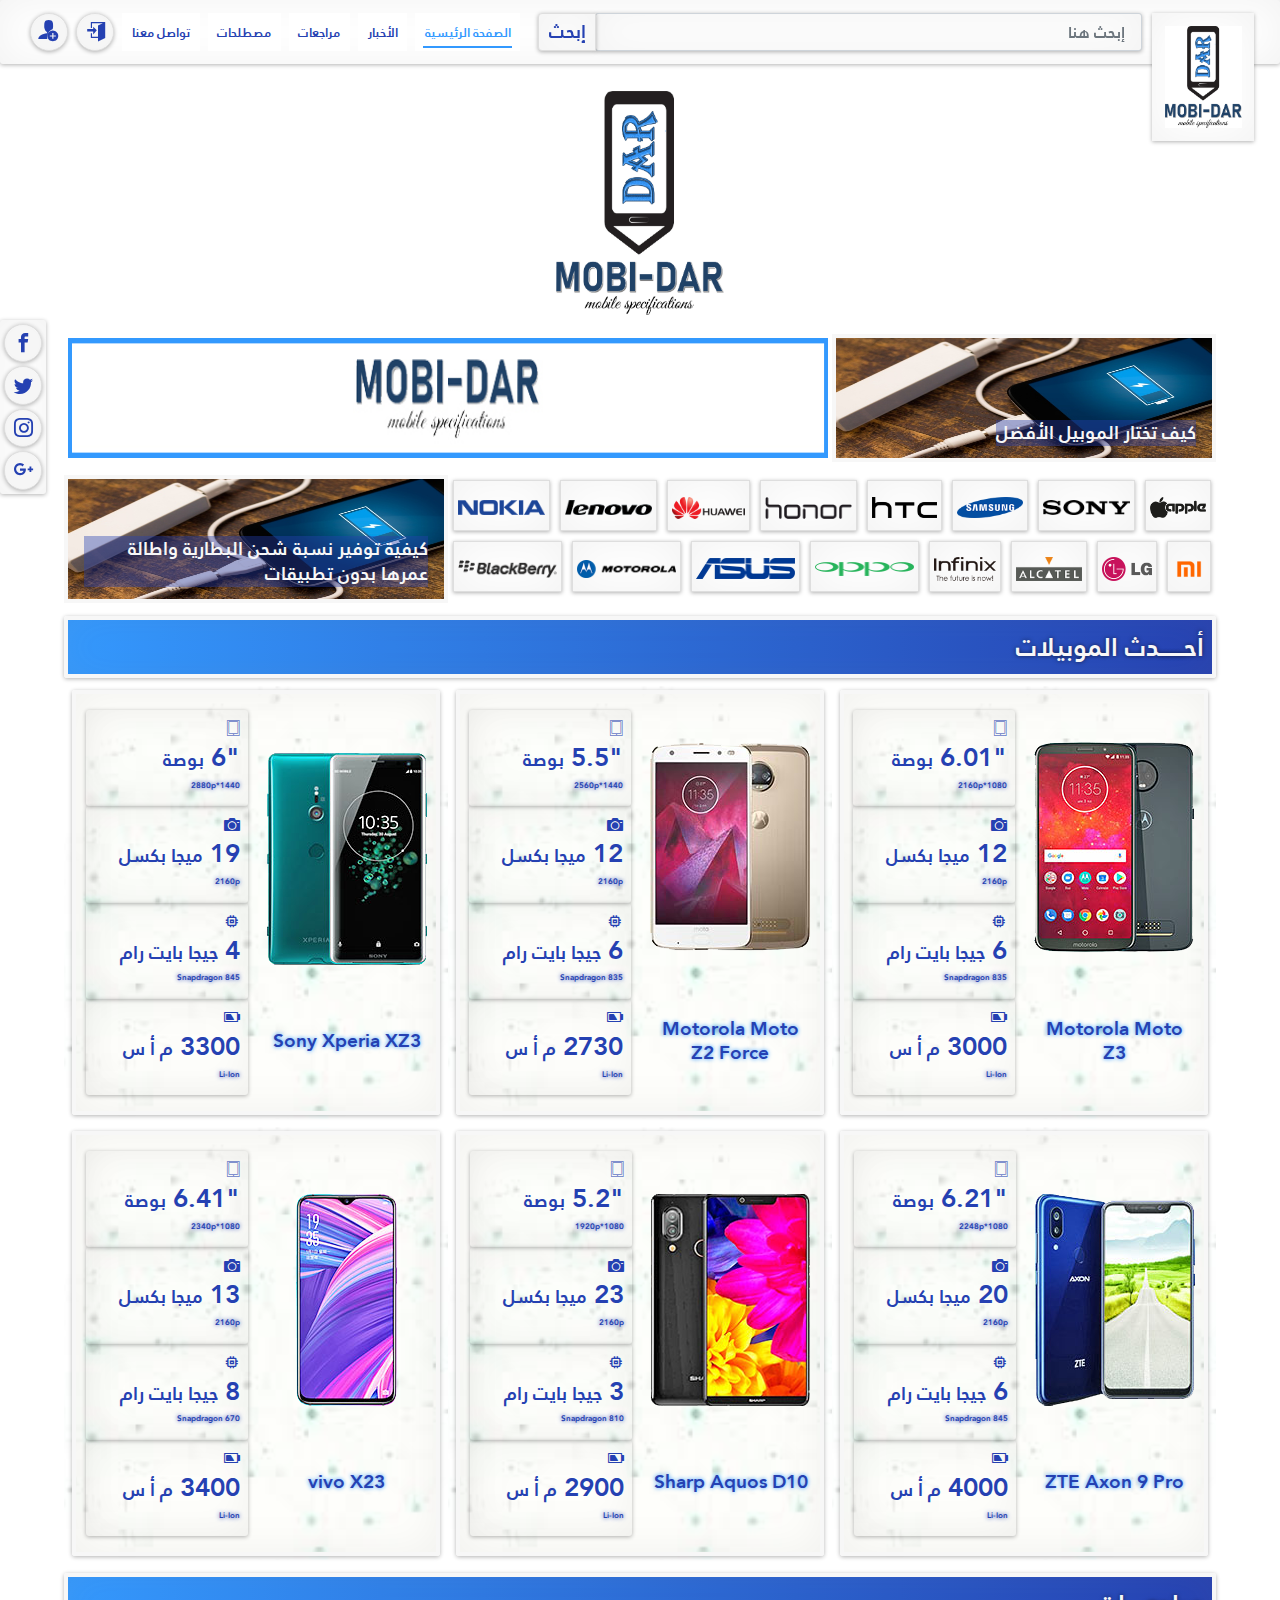
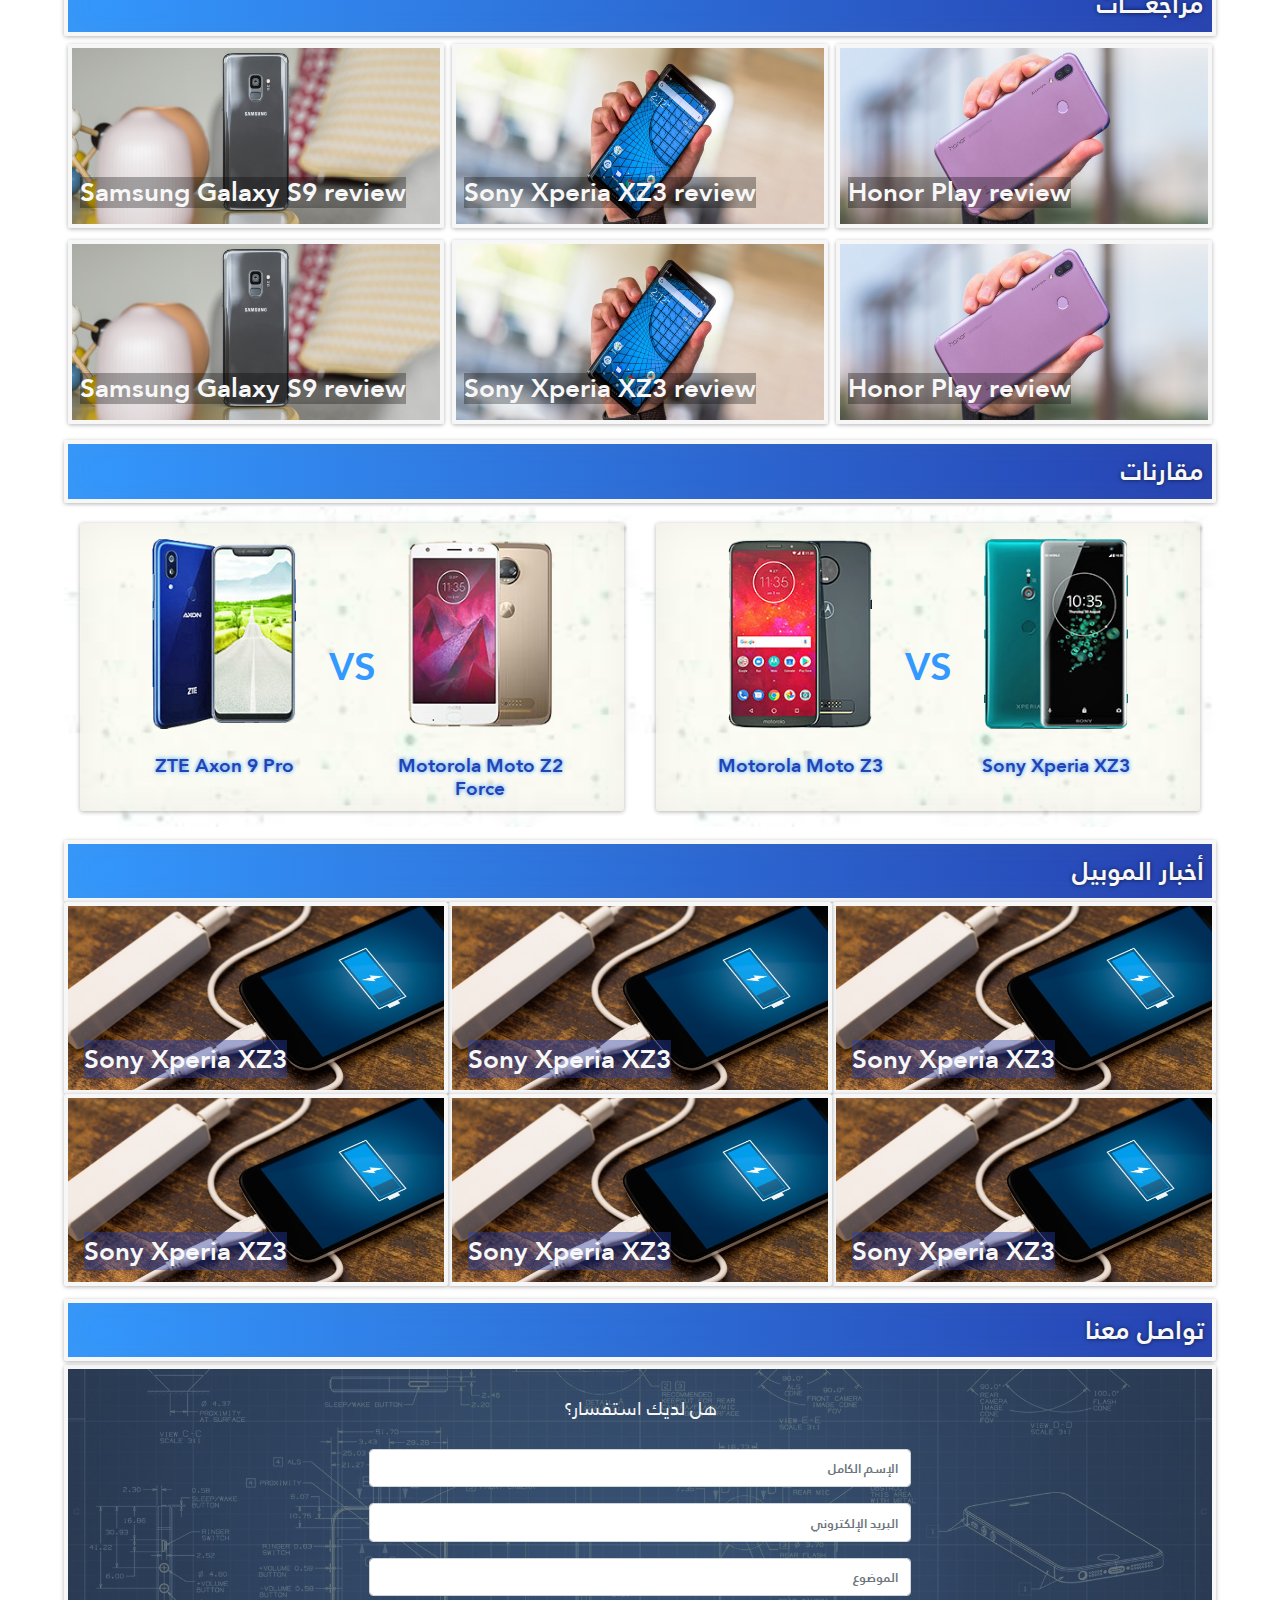
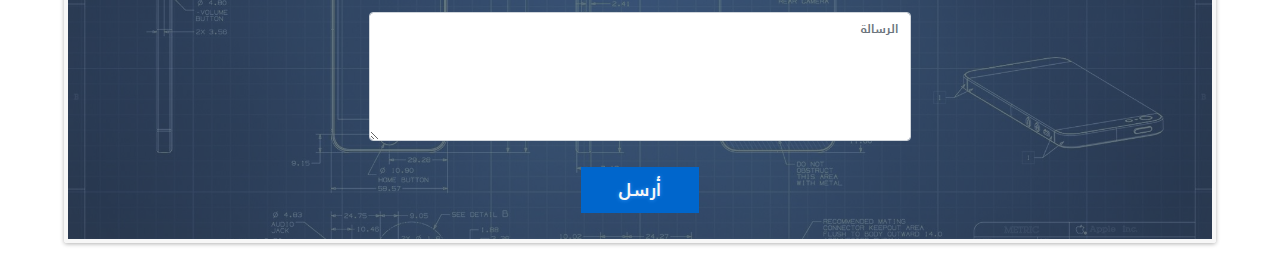
==== commit 5f3fafd6: "building mobile specification page" ====
--- a/index.html
+++ b/index.html
@@ -13,7 +13,7 @@
         <!-- navbar section -->
         <div class="row i-navbar__row">
             <div  id="navbar" class="c-navbar fixed-top navbar navbar-expand-lg">
-                <a href="/" class="navbar-brand c-navbar__brand"><img src="./assets/images/logo.png" alt=""></a>
+                <a href="/" class="navbar-brand c-navbar__brand"><img src="./assets/images/logo.jpg" alt=""></a>
                 <div class="c-navbar__search">
                     <div class="c-textfield input-group">
                         <input type="text" class="c-textfield__input form-control" id="normal" placeholder="إبحث هنا">
@@ -49,7 +49,7 @@
         <section id="c-header">
             <div class="c-header__title">
                 <a class="c-header__link" href="">
-                    <img src="./assets/images/logo.png" alt="">
+                    <img src="./assets/images/logo.jpg" alt="">
                 </a>
             </div>
             <div class="row c-header__row justify-content-center">
@@ -61,7 +61,7 @@
                 </div>
                 <div class="col-12 col-sm-8 c-ads__top-full-width">
                     <a href="">
-                        <img src="./assets/images/banar-728-90.png" alt="">
+                        <img src="./assets/images/banar-728-90.jpg" alt="">
                     </a>
                 </div>
             </div>
--- a/assets/css/style.css
+++ b/assets/css/style.css
@@ -1 +1 @@
-@charset "UTF-8";.row{margin:0}@font-face{font-family:"janna LT";src:local("janna LT"),url(../fonts/janna.woff) format("woff");font-weight:400}@font-face{font-family:"janna LT";src:local("janna LT"),url(../fonts/janna-bold.woff) format("woff");font-weight:700}@font-face{font-family:Algerian;src:local("Algerian"),url(../fonts/ALGER.TTF) format("ttf")}html{box-sizing:border-box;direction:rtl}*,:after,:before{box-sizing:inherit}body{font-size:spacing("wide");line-height:spacing("extra-wide");color:#f7f7f7;font-family:"janna LT","Helvetica Neue","Segoe UI",sans-serif}.container{padding:0}a,a:active,a:focus,a:hover{text-decoration:none;color:#f7f7f7}h1,h2,h3,h4,h5,h6{font-family:"janna LT","Helvetica Neue","Segoe UI",sans-serif;font-weight:700;margin-top:0}h1{font-size:42px}h2{font-size:28px}h3{font-size:17px}button,input{font-family:"janna LT","Helvetica Neue","Segoe UI",sans-serif}p,span{font-weight:400}@font-face{font-family:icomoon;src:url(../fonts/icons/icomoon.eot?k8auch);src:url(../fonts/icons/icomoon.eot?k8auch#iefix) format("embedded-opentype"),url(../fonts/icons/icomoon.ttf?k8auch) format("truetype"),url(../fonts/icons/icomoon.woff?k8auch) format("woff"),url(../fonts/icons/icomoon.svg?k8auch#icomoon) format("svg");font-weight:400;font-style:normal}[class*=" icon-"],[class^=icon-]{font-family:icomoon!important;speak:none;font-style:normal;font-weight:400;font-variant:normal;text-transform:none;line-height:1;-webkit-font-smoothing:antialiased;-moz-osx-font-smoothing:grayscale}.icon-images:before{content:""}.icon-newspaper:before{content:""}.icon-camera:before{content:""}.icon-calendar:before{content:""}.icon-user-plus:before{content:""}.icon-enter:before{content:""}.icon-exit:before{content:""}.icon-arrow-right2:before{content:""}.icon-arrow-left2:before{content:""}.icon-circle-right:before{content:""}.icon-circle-left:before{content:""}.icon-google-plus:before{content:""}.icon-facebook:before{content:""}.icon-instagram:before{content:""}.icon-twitter:before{content:""}.icon-android:before{content:""}.icon-eye:before{content:""}.icon-battery:before{content:""}.icon-hardware:before{content:""}.icon-uniE905:before{content:""}.icon-codeschool:before{content:"";color:#4cadc0}.icon-tablet:before{content:""}.icon-compare:before{content:""}.icon-memory:before{content:""}.icon-dashboard:before{content:""}.c-button{display:flex;flex-direction:column;justify-content:space-around;height:500px}.c-btn{font-size:1vw;font-weight:700;line-height:3vw;text-align:center;color:#2541b2;position:relative;display:block;margin:0 .3125vw;padding:0 .75vw;background-color:#fff;border:1px solid #2541b2;text-decoration:none;text-transform:uppercase;transform-style:flat;transition:all 250ms ease-out;cursor:pointer}.c-btn:after,.c-btn:before{content:"";position:absolute;z-index:-2;transition:all 250ms ease-out}.c-btn:focus{outline:0}.paper{box-shadow:0 1px 4px rgba(0,0,0,.3),0 0 40px rgba(128,128,128,.1) inset;border-color:#dedede}.paper.active,.paper:focus,.paper:hover{color:#39f}.paper-raise:before{top:0;left:0;width:100%;height:100%}.paper-raise.active,.paper-raise:focus,.paper-raise:hover{border-color:#fff}.paper-raise.active:before,.paper-raise:focus:before,.paper-raise:hover:before{box-shadow:0 15px 10px -10px rgba(31,31,31,.5)}.paper-raise-flatten{border-color:#fff;box-shadow:none}.paper-raise-flatten:before{top:0;left:0;width:100%;height:100%;box-shadow:0 15px 10px -10px rgba(31,31,31,.5)}.paper-raise-flatten.active,.paper-raise-flatten:focus,.paper-raise-flatten:hover{border-color:#dedede}.paper-raise-flatten.active:before,.paper-raise-flatten:focus:before,.paper-raise-flatten:hover:before{box-shadow:0 1px 4px rgba(0,0,0,.3),0 0 40px rgba(128,128,128,.1) inset}.paper-lift:after,.paper-lift:before{bottom:15px;width:50%;height:20%;max-width:300px;max-height:100px;box-shadow:0 10px 10px rgba(31,31,31,.5)}.paper-lift:before{left:8px;transform:rotate(-3deg)}.paper-lift:after{right:8px;transform:rotate(3deg)}.paper-lift.active,.paper-lift:focus,.paper-lift:hover{border-color:transparent}.paper-lift.active:after,.paper-lift.active:before,.paper-lift:focus:after,.paper-lift:focus:before,.paper-lift:hover:after,.paper-lift:hover:before{box-shadow:0 15px 12px rgba(31,31,31,.7)}.paper-lift.active:before,.paper-lift:focus:before,.paper-lift:hover:before{left:10px}.paper-lift.active:after,.paper-lift:focus:after,.paper-lift:hover:after{right:10px}.paper-flatten{border:1px solid transparent}.paper-flatten:after,.paper-flatten:before{bottom:15px;width:50%;height:20%;max-width:300px;max-height:100px;box-shadow:0 15px 12px rgba(31,31,31,.7)}.paper-flatten:before{left:10px;transform:rotate(-3deg)}.paper-flatten:after{right:10px;transform:rotate(3deg)}.paper-flatten.active,.paper-flatten:focus,.paper-flatten:hover{border-color:#ccc}.paper-flatten.active:after,.paper-flatten.active:before,.paper-flatten:focus:after,.paper-flatten:focus:before,.paper-flatten:hover:after,.paper-flatten:hover:before{transition:box-shadow .6s ease-out,left .2s,right .2s;box-shadow:0 8px 8px rgba(31,31,31,.5)}.paper-flatten.active:before,.paper-flatten:focus:before,.paper-flatten:hover:before{left:5px}.paper-flatten.active:after,.paper-flatten:focus:after,.paper-flatten:hover:after{right:5px}@media (max-width:991.5px){.paper-flatten.active,.paper-flatten:focus,.paper-flatten:hover{border:1px solid #2541b2}}.paper-curl-left:after,.paper-curl-left:before,.paper-curl-right:after,.paper-curl-right:before,.paper-curl:after,.paper-curl:before{bottom:12px;width:50%;height:55%;max-width:200px;max-height:100px;box-shadow:1px 8px 12px rgba(31,31,31,.6)}.paper-curl-left:before,.paper-curl-right:before,.paper-curl:before{left:10px}.paper-curl-left:after,.paper-curl-right:after,.paper-curl:after{right:10px}.paper-curl-left.active:after,.paper-curl-left.active:before,.paper-curl-left:focus:after,.paper-curl-left:focus:before,.paper-curl-left:hover:after,.paper-curl-left:hover:before,.paper-curl-right.active:after,.paper-curl-right.active:before,.paper-curl-right:focus:after,.paper-curl-right:focus:before,.paper-curl-right:hover:after,.paper-curl-right:hover:before,.paper-curl.active:after,.paper-curl.active:before,.paper-curl:focus:after,.paper-curl:focus:before,.paper-curl:hover:after,.paper-curl:hover:before{box-shadow:1px 8px 12px rgba(31,31,31,.8)}.paper-curl-left.active:before,.paper-curl-left:focus:before,.paper-curl-left:hover:before,.paper-curl-right.active:before,.paper-curl-right:focus:before,.paper-curl-right:hover:before,.paper-curl.active:before,.paper-curl:focus:before,.paper-curl:hover:before{transform:skew(-8deg) rotate(-3deg)}.paper-curl-left.active:after,.paper-curl-left:focus:after,.paper-curl-left:hover:after,.paper-curl-right.active:after,.paper-curl-right:focus:after,.paper-curl-right:hover:after,.paper-curl.active:after,.paper-curl:focus:after,.paper-curl:hover:after{transform:skew(8deg) rotate(3deg)}.paper-curl.active,.paper-curl:focus,.paper-curl:hover{border-radius:0 0 40% 40%/0 0 30% 30%}.paper-curl-right:before{display:none}.paper-curl-right.active,.paper-curl-right:focus,.paper-curl-right:hover{border-radius:0 0 40% 0/0 0 30% 0}.paper-curl-left:after{display:none}.paper-curl-left.active,.paper-curl-left:focus,.paper-curl-left:hover{border-radius:0 0 0 40%/0 0 0 30%}.footerLink{position:absolute;bottom:0;right:0;padding:10px 15px;color:#fff;background-color:rgba(0,0,0,.8);border-radius:5px 0 0 0;text-decoration:none;transition:.3s}.footerLink.active,.footerLink:focus,.footerLink:hover{background-color:rgba(60,60,60,.8)}.c-card{border-radius:3px;box-shadow:0 1px 4px rgba(0,0,0,.3),0 0 40px rgba(128,128,128,.1) inset;display:flex;align-items:flex-start;flex-wrap:wrap;padding:2vw;width:100%}.c-card__title{flex-grow:1;color:#637381;font-weight:400;margin-left:1vw}.c-card__desc{flex-basis:100%}.c-card--no-desc{align-items:center}.c-card--no-desc .c-card__title{margin-bottom:0}.c-card--no-action .c-card__desc{margin-top:0}.c-navbar{padding:1vw 2vw;border-radius:3px;box-shadow:0 1px 4px rgba(0,0,0,.3),0 0 40px rgba(128,128,128,.1) inset;margin-bottom:0;background:#fff;height:5vw;transition:.6s ease-in-out all}@media (max-width:1200px){.c-navbar{height:7vw}}@media (max-width:575px){.c-navbar{height:10vw}}@media (max-width:991.5px){.c-navbar :nth-child(3){order:5}}.c-navbar__collapse{flex-grow:0}@media (max-width:991.5px){.c-navbar__collapse{position:absolute;top:6.25vw;padding:0;left:3.25vw;background-color:#f7f7f7;z-index:1000}}@media (max-width:575px){.c-navbar__collapse{top:10vw;left:3.25vw}}.c-navbar__btn{outline:0;padding:0;line-height:100%;height:5vw;width:5vw;margin:0 1.25vw 0}.c-navbar__btn i.icon-dashboard{font-size:3vw}@media (max-width:575px){.c-navbar__btn{height:6vw;width:6vw}}.c-navbar__menu{padding:0;margin-left:auto}@media (max-width:991.5px){.c-navbar__menu{border:1px solid #2541b2;padding:.3125vw .3125vw 0;margin:0;box-shadow:0 1px 4px rgba(0,0,0,.3),0 0 40px rgba(128,128,128,.1) inset;border-color:#dedede}}@media (max-width:991.5px){.c-navbar__item{padding-bottom:.625vw;margin:.3125vw 0}}.c-navbar__link{border:none;position:relative;transition:.5s all ease-in-out}.c-navbar__link::before{position:absolute;content:'';height:.15625vw;background-color:#06c;top:2.625vw;right:5vw;left:5vw;z-index:100;opacity:0;transition:.7s all ease-in-out}.c-navbar__link.active,.c-navbar__link:hover{color:#39f}.c-navbar__link.active::before,.c-navbar__link:hover::before{opacity:1;background-color:#39f;right:.625vw;left:.625vw}@media (max-width:1200px){.c-navbar__link{font-size:1.5vw;line-height:2.6875vw}}@media (max-width:991.5px){.c-navbar__link{font-size:2vw;line-height:4.6875vw;background:0 0;box-shadow:0 1px 4px rgba(0,0,0,.3),0 0 40px rgba(128,128,128,.1) inset;border-color:#dedede}.c-navbar__link::before{display:none}}@media (max-width:575px){.c-navbar__link{font-size:3vw;line-height:5vw;padding:1.25vw}}.c-navbar__brand{padding:0;margin:0;height:3vw;width:8vw}.c-navbar__brand img{background:#fff;width:100%;vertical-align:top;padding:1vw;box-shadow:0 1px 4px rgba(0,0,0,.3),0 0 40px rgba(128,128,128,.1) inset}.c-navbar__brand:hover{text-shadow:none}@media (max-width:1200px){.c-navbar__brand{height:5vw}}@media (max-width:991.5px){.c-navbar__brand{width:10vw}}@media (max-width:575px){.c-navbar__brand{height:6vw;width:20vw}}.c-navbar__social{position:fixed;top:25vw;left:0;z-index:100;border-radius:3px;box-shadow:0 1px 4px rgba(0,0,0,.3),0 0 40px rgba(128,128,128,.1) inset}.c-navbar__social-link{outline:0;height:3vw;width:3vw;display:block;position:relative;border-radius:50%;margin:.3125vw}.c-navbar__social-link i.c-icon{font-size:1.5vw;position:absolute;top:50%;right:50%;transform:translate(50%,-50%)}.c-navbar__social-link:hover{background:#f7f7f7}@media (max-width:767.5px){.c-navbar__social-link{height:7vw;width:7vw}.c-navbar__social-link i.c-icon{font-size:3vw}}.c-navbar__facebock:hover .icon-facebook{color:#3b5999}.c-navbar__twitter:hover .icon-twitter{color:#55acee}.c-navbar__instagram:hover .icon-instagram{color:#e4405f}.c-navbar__google-plus:hover .icon-google-plus{color:#dd4b39}.c-navbar__enter:hover,.c-navbar__user-plus:hover{border-color:#007ace}.c-navbar__enter:hover .c-icon,.c-navbar__user-plus:hover .c-icon{color:#007ace}@media (max-width:1200px){.c-navbar__enter,.c-navbar__user-plus{height:5vw;width:5vw}.c-navbar__enter i.c-icon,.c-navbar__user-plus i.c-icon{font-size:3vw}}@media (max-width:575px){.c-navbar__enter,.c-navbar__user-plus{height:6vw;width:6vw}.c-navbar__enter i.c-icon,.c-navbar__user-plus i.c-icon{font-size:3vw}}.c-navbar__search{padding:0 .75vw;flex-grow:1}.c-navbar__search .c-textfield{position:relative}.c-navbar__search .c-textfield .c-textfield__input{margin:0;font-size:1.25vw;line-height:3vw;padding:0 1.25vw;height:3vw;font-weight:700;border-radius:3px;box-shadow:0 1px 4px rgba(0,0,0,.3),0 0 40px rgba(128,128,128,.1) inset;transition:.5s all ease}.c-navbar__search .c-textfield .c-textfield__input:focus,.c-navbar__search .c-textfield .c-textfield__input:hover{box-shadow:0 0 1px 1px rgba(51,153,255,.8)}@media (max-width:1200px){.c-navbar__search .c-textfield .c-textfield__input{font-size:2vw;line-height:5vw;height:5vw}}@media (max-width:575.5px){.c-navbar__search .c-textfield .c-textfield__input{font-size:3vw;line-height:6vw;height:6vw}}.c-textfield__btn{left:0;margin-right:0;font-size:1.5vw;line-height:2.3125vw}@media (max-width:575.5px){.c-textfield__btn{font-size:2vw;line-height:2vw}}.c-sidebar{width:min-content;margin:0;background:rgba(247,247,247,.2)}@media (max-width:992px){.c-sidebar{display:none}}.c-sidebar__main{padding:.3125vw .3125vw 0;margin:0;border-radius:3px;box-shadow:0 1px 4px rgba(0,0,0,.3),0 0 40px rgba(128,128,128,.1) inset}.c-sidebar__li{list-style:none}.c-sidebar__btn{font-size:1.25vw;margin:0 0 .3125vw;width:100%}.c-sidebar__btn:focus{outline:0}.c-sidebar__sub{border-radius:3px;box-shadow:0 1px 4px rgba(0,0,0,.3),0 0 40px rgba(128,128,128,.1) inset;padding:0;margin:0 0 .3125vw}.c-sidebar__table{margin-left:auto;margin-right:auto}.c-sidebar__sub--brand{width:5vw;height:3vw;line-height:2.75vw;margin:.3125vw;padding:0 .3125vw}.c-sidebar__sub--brand img{width:100%;max-height:3vw}.c-sidebar__table--latest{table-layout:fixed}.c-sidebar__td--latest{padding:0 .3125vw}.c-sidebar__td--latest img{padding:.625vw 0;width:90%}.c-sidebar__sub--latest{margin:.3125vw 0}.c-sidebar--sm{display:none}@media (max-width:992px){.c-sidebar--sm{display:block}}.c-sidebar--sm .c-ads__middle img{zoom:.5}.c-sidebar--sm .c-sidebar__td--latest img{zoom:.8}.c-carousel{margin-bottom:.3125vw}.carousel-inner{border-radius:3px;box-shadow:0 1px 4px rgba(0,0,0,.3),0 0 40px rgba(128,128,128,.1) inset;background-image:-webkit-gradient(linear,left top,right bottom,from(#4265e4),to(#2972f0));background:linear-gradient(.25turn,#0db3e9,#e55a79,#2e0721)}.c-carousel__container{display:-webkit-flex;display:flex;flex-direction:row;justify-content:space-around;width:90%;margin-left:auto;margin-right:auto;height:20vw;padding:1.5vw}.c-carousel__container .c-carousel__img{flex-grow:1;width:5vw;display:flex;flex-direction:column;justify-content:center}.c-carousel__container .c-carousel__img img{width:100%;float:left}@media (max-width:992px){.c-carousel__container .c-carousel__img img{width:80%;margin-right:auto}}.c-carousel__description{display:-webkit-flex;display:flex;flex-direction:column;justify-content:space-around;flex-grow:2}.c-carousel__description h5{color:#f7f7f7;font-size:1.5vw}.c-carousel__description p{color:#f7f7f7}.c-carousel__description p strong{color:#ed6347}.c-carousel__specs{display:-webkit-flex;display:flex;justify-content:space-around}.c-carousel__battery,.c-carousel__camera,.c-carousel__display,.c-carousel__memory{color:#f7f7f7;margin:.3125vw}.c-carousel__battery i.c-icon,.c-carousel__camera i.c-icon,.c-carousel__display i.c-icon,.c-carousel__memory i.c-icon{font-size:1.5vw}.c-carousel__battery h4,.c-carousel__camera h4,.c-carousel__display h4,.c-carousel__memory h4{font-size:.75vw;margin:.625vw 0}.c-carousel__battery h4 strong,.c-carousel__camera h4 strong,.c-carousel__display h4 strong,.c-carousel__memory h4 strong{font-size:1.5vw;padding-left:.3125vw}.c-carousel__battery h6,.c-carousel__camera h6,.c-carousel__display h6,.c-carousel__memory h6{font-size:.75vw;direction:ltr;color:#dcdcdc}.carousel-control-next,.carousel-control-prev{display:block;width:2vw;height:2vw;top:50%;transform:translateY(-50%);line-height:3vw}.carousel-control-next i.c-icon,.carousel-control-prev i.c-icon{font-size:2vw}.carousel-control-prev{left:2vw}.carousel-control-next{right:2vw}ol.carousel-indicators{bottom:.625vw;margin-bottom:.3125vw;padding-right:0}ol.carousel-indicators li{width:.75vw;height:.75vw}.c-ads{display:flex;flex-direction:row;justify-content:space-around;height:auto}.c-ads__top-full-width{padding:.3125vw;height:10vw}.c-ads__top-full-width img{width:100%;height:100%}.c-ads__left-full-height{border-radius:3px;box-shadow:0 1px 4px rgba(0,0,0,.3),0 0 40px rgba(128,128,128,.1) inset;margin:0;background:#f5f5f5;padding:.3125vw;width:-moz-fit-content;height:100%;height:fit-content;width:fit-content}.c-ads__left-full-height img{width:100%}.c-ads__middle{border-radius:3px;box-shadow:0 1px 4px rgba(0,0,0,.3),0 0 40px rgba(128,128,128,.1) inset;margin:.3125vw auto;background:#f5f5f5;padding:.3125vw;width:-moz-fit-content;height:-moz-fit-content;height:fit-content;width:fit-content}.c-ads__middle img{max-width:100%}.c-body__row{margin-bottom:.3125vw;min-height:20vw;max-height:25vw}.c-body__larg{border-radius:3px;box-shadow:0 1px 4px rgba(0,0,0,.3),0 0 40px rgba(128,128,128,.1) inset;padding:0;transition:.4s all ease-in-out;display:flex;flex-direction:column;justify-content:center}.c-body__larg a{position:relative;width:100%;height:100%}.c-body__larg img{padding:.3125vw;width:100%;height:100%;transition:.4s all ease-in-out}.c-body__larg h3{position:absolute;font-size:2vw;bottom:1.25vw;right:1.25vw;left:1.25vw;color:#f5f5f5;background:rgba(37,65,178,.2);box-shadow:0 0 5px 0 rgba(37,65,178,.3);line-height:3vw;transition:.4s all ease-in-out}.c-body__larg:hover{box-shadow:0 0 20px 0 rgba(37,65,178,.6) inset}.c-body__small{border-radius:3px;box-shadow:0 1px 4px rgba(0,0,0,.3),0 0 40px rgba(128,128,128,.1) inset;padding:0;transition:.4s all ease-in-out;display:flex;flex-direction:column;justify-content:space-between}.c-body__small a{width:100%;height:100%;position:relative}.c-body__small img{padding:.3125vw;width:100%;height:100%;transition:.4s all ease-in-out}.c-body__small h4{position:absolute;font-size:1.5vw;bottom:1.25vw;right:1.25vw;left:1.25vw;color:#f5f5f5;background:rgba(37,65,178,.2);box-shadow:0 0 5px 0 rgba(37,65,178,.3);line-height:3vw;transition:.4s all ease-in-out}.c-body__small:hover{box-shadow:0 0 20px 0 rgba(37,65,178,.6) inset}.c-small-section{padding:0;border:.3125vw solid #f7f7f7;position:relative;overflow:hidden;transition:.5s all ease-in-out;height:10vw}.c-small-section img{padding:0;height:100%;width:100%;transition:1s all ease-in-out}.c-small-section:hover img{-ms-transform:scale(1.05);-webkit-transform:scale(1.05);transform:scale(1.05)}.c-small-section h5{position:absolute;font-size:1.5vw;line-height:2vw;bottom:.3125vw;right:1.25vw;left:1.25vw;background:rgba(37,65,178,.4);width:fit-content}@media (max-width:575.5px){.c-small-section{height:35vw}.c-small-section h5{font-size:4vw;line-height:5vw}}.c-brands{padding:0;margin:0;height:auto}.c-brands__table{display:flex;flex-direction:column;justify-content:center}@media (max-width:575.5px){.c-brands__table{display:none}}.c-brands__tr{display:flex;flex-direction:row;justify-content:space-between}.c-brands__sub--brand{margin:.3125vw;padding:0 .3125vw;line-height:4vw;height:4vw}.c-brands__sub--brand img{width:100%;max-height:4vw}.c-brands__table--sm{display:none}@media (max-width:575.5px){.c-brands__table--sm{display:block}}.c-brands__tr--sm{display:flex;flex-direction:row;justify-content:space-between}.c-brands__sub--brand--sm{margin:1.25vw;padding:0 .625vw;line-height:11.25vw;height:11.25vw}.c-brands__sub--brand--sm img{width:100%;max-height:10vw}.c-large-section{padding:0;border:.3125vw solid #f7f7f7;position:relative;overflow:hidden;transition:.5s all ease-in-out;border-radius:3px;box-shadow:0 1px 4px rgba(0,0,0,.3),0 0 40px rgba(128,128,128,.1) inset;height:15vw;position:relative}.c-large-section img{padding:0;height:100%;width:100%;transition:1s all ease-in-out}.c-large-section:hover img{-ms-transform:scale(1.05);-webkit-transform:scale(1.05);transform:scale(1.05)}.c-large-section h5{position:absolute;font-size:2vw;line-height:3vw;bottom:.3125vw;right:1.25vw;left:1.25vw;background:rgba(37,65,178,.4);width:fit-content;margin-right:auto}.c-large-section h5 strong{font-size:3vw;color:#39f}@media (max-width:575.5px){.c-large-section{height:50vw}.c-large-section h5{font-size:3vw;line-height:5vw}.c-large-section h5 strong{font-size:5vw}}.page-container{margin-right:auto;margin-left:auto;width:90vw}@media (max-width:575.5px){.page-container{width:100%}}section{margin:.3125vw 0 1vw}#c-header{padding-top:5.3125vw}#c-header .c-header__title{padding:1.5vw}#c-header .c-header__link{display:block;width:15%;margin-left:auto;margin-right:auto}#c-header .c-header__link img{width:100%}#c-header .c-header__link:hover{text-shadow:.3125vw .3125vw 1.25vw #2541b2;color:#2541b2}@media (max-width:1200px){#c-header{padding-top:7.3125vw}}@media (max-width:575px){#c-header{padding-top:10.3125vw}}.c-btn__title{color:#f7f7f7;background:linear-gradient(.25turn,#39f,#2541b2);font-size:2vw;line-height:3vw;padding:.625vw;box-shadow:none;border:.3125vw solid #f7f7f7;margin:.3125vw 0 0;text-shadow:0 0 .3125vw rgba(0,0,0,.6);border-radius:3px;box-shadow:0 1px 4px rgba(0,0,0,.3),0 0 40px rgba(128,128,128,.1) inset}@media (max-width:575.5px){.c-btn__title{font-size:3vw;line-height:5vw}}.c-latest__row{margin-top:.3125vw}.c-latest__section{background-image:url(../images/bg11.jpg);margin-top:.3125vw;padding:.3125vw .625vw;background-size:cover;background-position:center center}.c-latest__overlay{display:flex;justify-content:space-around;background:rgba(245,245,220,.1);height:100%;border:.3125vw solid #f7f7f7;border-radius:3px;box-shadow:0 1px 4px rgba(0,0,0,.3),0 0 40px rgba(128,128,128,.1) inset}.c-latest__specs{padding:1.25vw 0;color:#2541b2;width:45%}.c-latest__specs i.c-icon{font-size:1.25vw}.c-latest__specs h4{font-size:1.5vw}.c-latest__specs h4 strong{font-size:2vw}.c-latest__specs h6{font-size:.625vw;text-shadow:0 0 .3125vw #2541b2}@media (max-width:575.5px){.c-latest__specs i.c-icon{font-size:5vw}.c-latest__specs h4{font-size:3vw}.c-latest__specs h4 strong{font-size:5vw}.c-latest__specs h6{font-size:2vw}}.c-latest__right{margin:auto 0;max-width:45%}.c-latest__right h5{font-size:1.5vw;text-shadow:0 0 .3125vw #39f;margin:5vw 0 0;color:#2541b2}.c-latest__right img{transition:1s ease-in-out all}@media (max-width:1200px){.c-latest__right{max-width:40%}.c-latest__right img{width:100%}}@media (max-width:575.5px){.c-latest__right h5{font-size:3vw}}.c-latest__right:hover img{transform:scale(1.1)}.c-latest__right:hover h5{text-shadow:0 0 .625vw #39f}.c-latest__battery,.c-latest__camera,.c-latest__display,.c-latest__memory{padding:.625vw;border-radius:3px;box-shadow:0 1px 4px rgba(0,0,0,.3),0 0 40px rgba(128,128,128,.1) inset}.c-review__section{margin-top:.3125vw;padding:.3125vw;height:15vw;position:relative}.c-review__section img{width:100%;height:100%;transition:.5s all ease-in-out}.c-review__section h5{font-size:2vw;position:absolute;bottom:1.25vw;left:1.25vw;color:#f7f7f7;background:rgba(0,0,0,.3)}@media (max-width:575.5px){.c-review__section{height:35vw}.c-review__section h5{font-size:5vw}}.c-review__section:hover img{transform:scale(1.1)}.c-review__overlay{height:100%;border-radius:3px;box-shadow:0 1px 4px rgba(0,0,0,.3),0 0 40px rgba(128,128,128,.1) inset;border:.3125vw solid #f7f7f7;overflow:hidden}.c-compare{position:relative}.c-compare h4{position:absolute;top:50%;right:50%;transform:translate(50%,-50%);color:#39f;font-size:3vw;padding:1vw;border-radius:50%;transition:.5s all ease-in-out;margin-bottom:0}.c-compare h4:hover{box-shadow:0 0 1.25vw 0 #2541b2;color:#2541b2}@media (max-width:575.5px){.c-compare h4{font-size:5vw;line-height:5vw}}.c-copmare__column{margin-top:.3125vw;padding:1.25vw;background-image:url(../images/bg11.jpg);background-size:cover;background-position:center center;height:25vw}@media (max-width:575.5px){.c-copmare__column{height:fit-content}}.c-compare__overlay{height:100%;background:rgba(245,245,220,.3);border-radius:3px;box-shadow:0 1px 4px rgba(0,0,0,.3),0 0 40px rgba(128,128,128,.1) inset;padding:1.25vw}.c-compare__section{display:flex;justify-content:space-around;color:#2541b2}.c-compare__item{display:flex;flex-direction:column;justify-content:flex-start;flex:0 0 40%}.c-compare__item a{color:#2541b2;display:block}.c-compare__item img{width:70%;transition:1s all ease-in-out;margin:0 auto 2vw}.c-compare__item h5{font-size:1.5vw;text-shadow:0 0 .3125vw #39f;transition:.5s all ease-in-out}@media (max-width:575.5px){.c-compare__item h5{font-size:3vw}}.c-compare__item:hover img{transform:scale(1.1)}.c-compare__item:hover h5{text-shadow:0 0 .625vw #2541b2}.c-contact__head{margin:.3125vw 0 0;background-image:url(../images/bg9.jpg);background-position:center center;background-size:cover;border-radius:3px;box-shadow:0 1px 4px rgba(0,0,0,.3),0 0 40px rgba(128,128,128,.1) inset;border:.3125vw solid #f7f7f7}.c-contact__overlay{height:100%;background:rgba(44,59,71,.7)}.c-contact__title{font-size:1.5vw;padding:2vw 0}@media (max-width:575.5px){.c-contact__title{font-size:3vw}}.c-contact__form-group{margin-bottom:1.25vw}.c-contact__input,.c-contact__text-area{color:#2541b2;font-size:1vw;font-weight:700}.c-contact__input:active,.c-contact__input:focus,.c-contact__input:hover,.c-contact__text-area:active,.c-contact__text-area:focus,.c-contact__text-area:hover{outline:0;box-shadow:none;border-color:#2541b2}@media (max-width:575.5px){.c-contact__input,.c-contact__text-area{font-size:2vw}}.c-contact__input{height:3vw}@media (max-width:991.5px){.c-contact__input{height:5vw}}.c-contact__btn{margin:2vw auto;padding:.3125vw 3vw;font-size:1.5vw;text-shadow:0 0 .3125vw #39f;color:#f7f7f7;background:#06c;border:none}.c-contact__btn:hover{text-shadow:0 0 .3125vw #2c3b47;background:#39f;border-radius:1.25vw}@media (max-width:575.5px){.c-contact__btn{font-size:3vw;line-height:5vw}}label.error{color:#bf0711;font-size:1vw;font-weight:700;margin-bottom:0;margin-right:1vw}@media (max-width:767.5px){label.error{font-size:1.5vw}}#c-specs{border-radius:3px;box-shadow:0 1px 4px rgba(0,0,0,.3),0 0 40px rgba(128,128,128,.1) inset}.c-specs__links,.c-specs__title{height:5vw;background-color:rgba(191,7,17,.8);background-image:-webkit-gradient(linear,left top,right bottom,from(#4265e4),to(#2972f0));background:linear-gradient(.25turn,#bf0711,#ed6347,#bf0711);border:.3125vw solid #f7f7f7}.c-specs__links h3,.c-specs__title h3{font-size:2vw;line-height:4.5vw;margin-left:auto;margin-right:.625vw}.c-specs__social-link{margin:0;border:none;color:#f7f7f7;width:5vw;height:100%}.c-specs__social-link .c-icon{font-size:2vw;line-height:4.5vw;transition:.5s all ease-in-out}.c-specs__social-link:hover .c-icon{font-size:2.3125vw}.c-specs__body{background-image:url(../images/bg13.png);background-size:cover;background-position:center center}.c-specs__ads,.c-specs__head{padding:.3125vw;background:rgba(247,247,247,.5);border:.3125vw solid #f7f7f7}.c-specs__facebock{background-color:#3b5999}.c-specs__twitter{background-color:#55acee}.c-specs__instagram{background-color:#e4405f}.c-specs__google-plus{background-color:#dd4b39}.c-specs__description{width:100%;justify-content:space-around;padding:1.5vw}.c-specs__right{display:flex;flex-direction:column;justify-content:space-between;color:#2541b2}.c-specs__specs i.c-icon{font-size:1.5vw}.c-specs__specs h4{font-size:1.5vw;text-shadow:0 0 .3125vw #637381}.c-specs__specs h4 strong{font-size:2.75vw;text-shadow:0 0 .3125vw #39f}.c-specs__specs h6{font-size:1vw;text-shadow:0 0 .3125vw #637381;color:#637381;margin:0;direction:ltr;text-align:left}@media (max-width:575.5px){.c-specs__specs i.c-icon{font-size:2vw}.c-specs__specs h4{font-size:2vw}.c-specs__specs h4 strong{font-size:3.25vw}.c-specs__specs h6{font-size:1.25vw}}.c-specs__battery,.c-specs__camera,.c-specs__display,.c-specs__memory{padding:.625vw;border-radius:3px;box-shadow:0 1px 4px rgba(0,0,0,.3),0 0 40px rgba(128,128,128,.1) inset;margin:.3125vw}.c-specs__prief{font-size:1.25vw;margin-bottom:.3125vw}.c-specs__prief .c-icon{font-size:1.5vw;display:inline-block;width:2vw;text-align:center;padding-left:.3125vw;vertical-align:middle}.c-specs__prief span{font-weight:700;color:#2c3b47;text-shadow:1px 1px 0 #f7f7f7}@media (max-width:575.5px){.c-specs__prief{font-size:1.5vw}.c-specs__prief .c-icon{font-size:2vw;width:3vw}}.c-specs__img{width:13vw;display:flex;flex-direction:column;justify-content:center}.c-specs__img img{width:100%}@media (max-width:575.5px){.c-specs__img{width:15vw}}.c-specs__ads img{padding:.3125vw;width:100%}.c-specs__menu{margin:0 1.25vw;width:100%;display:flex;justify-content:space-between}.c-specs__item{font-size:1.5vw;line-height:4.5vw;font-weight:700;text-shadow:0 0 .3125vw #2c3b47}.c-specs__item i.c-icon{font-size:1.25vw;display:inline-block;width:2vw;vertical-align:middle}.c-specs__link:hover{color:#06c}+@charset "UTF-8";.row{margin:0}@font-face{font-family:"janna LT";src:local("janna LT"),url(../fonts/janna.woff) format("woff");font-weight:400}@font-face{font-family:"janna LT";src:local("janna LT"),url(../fonts/janna-bold.woff) format("woff");font-weight:700}@font-face{font-family:Algerian;src:local("Algerian"),url(../fonts/ALGER.TTF) format("ttf")}html{box-sizing:border-box;direction:rtl}*,:after,:before{box-sizing:inherit}body{font-size:spacing("wide");line-height:spacing("extra-wide");color:#f7f7f7;font-family:"janna LT","Helvetica Neue","Segoe UI",sans-serif}.container{padding:0}a,a:active,a:focus,a:hover{text-decoration:none;color:#f7f7f7}h1,h2,h3,h4,h5,h6{font-family:"janna LT","Helvetica Neue","Segoe UI",sans-serif;font-weight:700;margin-top:0}h1{font-size:42px}h2{font-size:28px}h3{font-size:17px}button,input{font-family:"janna LT","Helvetica Neue","Segoe UI",sans-serif}p,span{font-weight:400}@font-face{font-family:icomoon;src:url(../fonts/icons/icomoon.eot?k8auch);src:url(../fonts/icons/icomoon.eot?k8auch#iefix) format("embedded-opentype"),url(../fonts/icons/icomoon.ttf?k8auch) format("truetype"),url(../fonts/icons/icomoon.woff?k8auch) format("woff"),url(../fonts/icons/icomoon.svg?k8auch#icomoon) format("svg");font-weight:400;font-style:normal}[class*=" icon-"],[class^=icon-]{font-family:icomoon!important;speak:none;font-style:normal;font-weight:400;font-variant:normal;text-transform:none;line-height:1;-webkit-font-smoothing:antialiased;-moz-osx-font-smoothing:grayscale}.icon-images:before{content:""}.icon-newspaper:before{content:""}.icon-camera:before{content:""}.icon-calendar:before{content:""}.icon-user-plus:before{content:""}.icon-enter:before{content:""}.icon-exit:before{content:""}.icon-arrow-right2:before{content:""}.icon-arrow-left2:before{content:""}.icon-circle-right:before{content:""}.icon-circle-left:before{content:""}.icon-google-plus:before{content:""}.icon-facebook:before{content:""}.icon-instagram:before{content:""}.icon-twitter:before{content:""}.icon-android:before{content:""}.icon-eye:before{content:""}.icon-battery:before{content:""}.icon-hardware:before{content:""}.icon-uniE905:before{content:""}.icon-codeschool:before{content:"";color:#4cadc0}.icon-tablet:before{content:""}.icon-compare:before{content:""}.icon-memory:before{content:""}.icon-dashboard:before{content:""}.c-button{display:flex;flex-direction:column;justify-content:space-around;height:500px}.c-btn{font-size:1vw;font-weight:700;line-height:3vw;text-align:center;color:#2541b2;position:relative;display:block;margin:0 .3125vw;padding:0 .75vw;background-color:#fff;border:1px solid #2541b2;text-decoration:none;text-transform:uppercase;transform-style:flat;transition:all 250ms ease-out;cursor:pointer}.c-btn:after,.c-btn:before{content:"";position:absolute;z-index:-2;transition:all 250ms ease-out}.c-btn:focus{outline:0}.paper{box-shadow:0 1px 4px rgba(0,0,0,.3),0 0 40px rgba(128,128,128,.1) inset;border-color:#dedede}.paper.active,.paper:focus,.paper:hover{color:#39f}.paper-raise:before{top:0;left:0;width:100%;height:100%}.paper-raise.active,.paper-raise:focus,.paper-raise:hover{border-color:#fff}.paper-raise.active:before,.paper-raise:focus:before,.paper-raise:hover:before{box-shadow:0 15px 10px -10px rgba(31,31,31,.5)}.paper-raise-flatten{border-color:#fff;box-shadow:none}.paper-raise-flatten:before{top:0;left:0;width:100%;height:100%;box-shadow:0 15px 10px -10px rgba(31,31,31,.5)}.paper-raise-flatten.active,.paper-raise-flatten:focus,.paper-raise-flatten:hover{border-color:#dedede}.paper-raise-flatten.active:before,.paper-raise-flatten:focus:before,.paper-raise-flatten:hover:before{box-shadow:0 1px 4px rgba(0,0,0,.3),0 0 40px rgba(128,128,128,.1) inset}.paper-lift:after,.paper-lift:before{bottom:15px;width:50%;height:20%;max-width:300px;max-height:100px;box-shadow:0 10px 10px rgba(31,31,31,.5)}.paper-lift:before{left:8px;transform:rotate(-3deg)}.paper-lift:after{right:8px;transform:rotate(3deg)}.paper-lift.active,.paper-lift:focus,.paper-lift:hover{border-color:transparent}.paper-lift.active:after,.paper-lift.active:before,.paper-lift:focus:after,.paper-lift:focus:before,.paper-lift:hover:after,.paper-lift:hover:before{box-shadow:0 15px 12px rgba(31,31,31,.7)}.paper-lift.active:before,.paper-lift:focus:before,.paper-lift:hover:before{left:10px}.paper-lift.active:after,.paper-lift:focus:after,.paper-lift:hover:after{right:10px}.paper-flatten{border:1px solid transparent}.paper-flatten:after,.paper-flatten:before{bottom:15px;width:50%;height:20%;max-width:300px;max-height:100px;box-shadow:0 15px 12px rgba(31,31,31,.7)}.paper-flatten:before{left:10px;transform:rotate(-3deg)}.paper-flatten:after{right:10px;transform:rotate(3deg)}.paper-flatten.active,.paper-flatten:focus,.paper-flatten:hover{border-color:#ccc}.paper-flatten.active:after,.paper-flatten.active:before,.paper-flatten:focus:after,.paper-flatten:focus:before,.paper-flatten:hover:after,.paper-flatten:hover:before{transition:box-shadow .6s ease-out,left .2s,right .2s;box-shadow:0 8px 8px rgba(31,31,31,.5)}.paper-flatten.active:before,.paper-flatten:focus:before,.paper-flatten:hover:before{left:5px}.paper-flatten.active:after,.paper-flatten:focus:after,.paper-flatten:hover:after{right:5px}@media (max-width:991.5px){.paper-flatten.active,.paper-flatten:focus,.paper-flatten:hover{border:1px solid #2541b2}}.paper-curl-left:after,.paper-curl-left:before,.paper-curl-right:after,.paper-curl-right:before,.paper-curl:after,.paper-curl:before{bottom:12px;width:50%;height:55%;max-width:200px;max-height:100px;box-shadow:1px 8px 12px rgba(31,31,31,.6)}.paper-curl-left:before,.paper-curl-right:before,.paper-curl:before{left:10px}.paper-curl-left:after,.paper-curl-right:after,.paper-curl:after{right:10px}.paper-curl-left.active:after,.paper-curl-left.active:before,.paper-curl-left:focus:after,.paper-curl-left:focus:before,.paper-curl-left:hover:after,.paper-curl-left:hover:before,.paper-curl-right.active:after,.paper-curl-right.active:before,.paper-curl-right:focus:after,.paper-curl-right:focus:before,.paper-curl-right:hover:after,.paper-curl-right:hover:before,.paper-curl.active:after,.paper-curl.active:before,.paper-curl:focus:after,.paper-curl:focus:before,.paper-curl:hover:after,.paper-curl:hover:before{box-shadow:1px 8px 12px rgba(31,31,31,.8)}.paper-curl-left.active:before,.paper-curl-left:focus:before,.paper-curl-left:hover:before,.paper-curl-right.active:before,.paper-curl-right:focus:before,.paper-curl-right:hover:before,.paper-curl.active:before,.paper-curl:focus:before,.paper-curl:hover:before{transform:skew(-8deg) rotate(-3deg)}.paper-curl-left.active:after,.paper-curl-left:focus:after,.paper-curl-left:hover:after,.paper-curl-right.active:after,.paper-curl-right:focus:after,.paper-curl-right:hover:after,.paper-curl.active:after,.paper-curl:focus:after,.paper-curl:hover:after{transform:skew(8deg) rotate(3deg)}.paper-curl.active,.paper-curl:focus,.paper-curl:hover{border-radius:0 0 40% 40%/0 0 30% 30%}.paper-curl-right:before{display:none}.paper-curl-right.active,.paper-curl-right:focus,.paper-curl-right:hover{border-radius:0 0 40% 0/0 0 30% 0}.paper-curl-left:after{display:none}.paper-curl-left.active,.paper-curl-left:focus,.paper-curl-left:hover{border-radius:0 0 0 40%/0 0 0 30%}.footerLink{position:absolute;bottom:0;right:0;padding:10px 15px;color:#fff;background-color:rgba(0,0,0,.8);border-radius:5px 0 0 0;text-decoration:none;transition:.3s}.footerLink.active,.footerLink:focus,.footerLink:hover{background-color:rgba(60,60,60,.8)}.c-card{border-radius:3px;box-shadow:0 1px 4px rgba(0,0,0,.3),0 0 40px rgba(128,128,128,.1) inset;display:flex;align-items:flex-start;flex-wrap:wrap;padding:2vw;width:100%}.c-card__title{flex-grow:1;color:#637381;font-weight:400;margin-left:1vw}.c-card__desc{flex-basis:100%}.c-card--no-desc{align-items:center}.c-card--no-desc .c-card__title{margin-bottom:0}.c-card--no-action .c-card__desc{margin-top:0}.c-navbar{padding:1vw 2vw;border-radius:3px;box-shadow:0 1px 4px rgba(0,0,0,.3),0 0 40px rgba(128,128,128,.1) inset;margin-bottom:0;background:#fff;height:5vw;transition:.6s ease-in-out all}@media (max-width:1200px){.c-navbar{height:7vw}}@media (max-width:575px){.c-navbar{height:10vw}}@media (max-width:991.5px){.c-navbar :nth-child(3){order:5}}.c-navbar__collapse{flex-grow:0}@media (max-width:991.5px){.c-navbar__collapse{position:absolute;top:6.25vw;padding:0;left:3.25vw;background-color:#f7f7f7;z-index:1000}}@media (max-width:575px){.c-navbar__collapse{top:10vw;left:3.25vw}}.c-navbar__btn{outline:0;padding:0;line-height:100%;height:5vw;width:5vw;margin:0 1.25vw 0}.c-navbar__btn i.icon-dashboard{font-size:3vw}@media (max-width:575px){.c-navbar__btn{height:6vw;width:6vw}}.c-navbar__menu{padding:0;margin-left:auto}@media (max-width:991.5px){.c-navbar__menu{border:1px solid #2541b2;padding:.3125vw .3125vw 0;margin:0;box-shadow:0 1px 4px rgba(0,0,0,.3),0 0 40px rgba(128,128,128,.1) inset;border-color:#dedede}}@media (max-width:991.5px){.c-navbar__item{padding-bottom:.625vw;margin:.3125vw 0}}.c-navbar__link{border:none;position:relative;transition:.5s all ease-in-out}.c-navbar__link::before{position:absolute;content:'';height:.15625vw;background-color:#06c;top:2.625vw;right:5vw;left:5vw;z-index:100;opacity:0;transition:.7s all ease-in-out}.c-navbar__link.active,.c-navbar__link:hover{color:#39f}.c-navbar__link.active::before,.c-navbar__link:hover::before{opacity:1;background-color:#39f;right:.625vw;left:.625vw}@media (max-width:1200px){.c-navbar__link{font-size:1.5vw;line-height:2.6875vw}}@media (max-width:991.5px){.c-navbar__link{font-size:2vw;line-height:4.6875vw;background:0 0;box-shadow:0 1px 4px rgba(0,0,0,.3),0 0 40px rgba(128,128,128,.1) inset;border-color:#dedede}.c-navbar__link::before{display:none}}@media (max-width:575px){.c-navbar__link{font-size:3vw;line-height:5vw;padding:1.25vw}}.c-navbar__brand{padding:0;margin:0;height:3vw;width:8vw}.c-navbar__brand img{background:#fff;width:100%;vertical-align:top;padding:1vw;box-shadow:0 1px 4px rgba(0,0,0,.3),0 0 40px rgba(128,128,128,.1) inset}.c-navbar__brand:hover{text-shadow:none}@media (max-width:1200px){.c-navbar__brand{height:5vw}}@media (max-width:991.5px){.c-navbar__brand{width:10vw}}@media (max-width:575px){.c-navbar__brand{height:6vw;width:20vw}}.c-navbar__social{position:fixed;top:25vw;left:0;z-index:100;border-radius:3px;box-shadow:0 1px 4px rgba(0,0,0,.3),0 0 40px rgba(128,128,128,.1) inset}.c-navbar__social-link{outline:0;height:3vw;width:3vw;display:block;position:relative;border-radius:50%;margin:.3125vw}.c-navbar__social-link i.c-icon{font-size:1.5vw;position:absolute;top:50%;right:50%;transform:translate(50%,-50%)}.c-navbar__social-link:hover{background:#f7f7f7}@media (max-width:767.5px){.c-navbar__social-link{height:7vw;width:7vw}.c-navbar__social-link i.c-icon{font-size:3vw}}.c-navbar__facebock:hover .icon-facebook{color:#3b5999}.c-navbar__twitter:hover .icon-twitter{color:#55acee}.c-navbar__instagram:hover .icon-instagram{color:#e4405f}.c-navbar__google-plus:hover .icon-google-plus{color:#dd4b39}.c-navbar__enter:hover,.c-navbar__user-plus:hover{border-color:#007ace}.c-navbar__enter:hover .c-icon,.c-navbar__user-plus:hover .c-icon{color:#007ace}@media (max-width:1200px){.c-navbar__enter,.c-navbar__user-plus{height:5vw;width:5vw}.c-navbar__enter i.c-icon,.c-navbar__user-plus i.c-icon{font-size:3vw}}@media (max-width:575px){.c-navbar__enter,.c-navbar__user-plus{height:6vw;width:6vw}.c-navbar__enter i.c-icon,.c-navbar__user-plus i.c-icon{font-size:3vw}}.c-navbar__search{padding:0 .75vw;flex-grow:1}.c-navbar__search .c-textfield{position:relative}.c-navbar__search .c-textfield .c-textfield__input{margin:0;font-size:1.25vw;line-height:3vw;padding:0 1.25vw;height:3vw;font-weight:700;border-radius:3px;box-shadow:0 1px 4px rgba(0,0,0,.3),0 0 40px rgba(128,128,128,.1) inset;transition:.5s all ease}.c-navbar__search .c-textfield .c-textfield__input:focus,.c-navbar__search .c-textfield .c-textfield__input:hover{box-shadow:0 0 1px 1px rgba(51,153,255,.8)}@media (max-width:1200px){.c-navbar__search .c-textfield .c-textfield__input{font-size:2vw;line-height:5vw;height:5vw}}@media (max-width:575.5px){.c-navbar__search .c-textfield .c-textfield__input{font-size:3vw;line-height:6vw;height:6vw}}.c-textfield__btn{left:0;margin-right:0;font-size:1.5vw;line-height:2.3125vw}@media (max-width:575.5px){.c-textfield__btn{font-size:2vw;line-height:2vw}}.c-sidebar{width:min-content;margin:0;background:rgba(247,247,247,.2)}@media (max-width:992px){.c-sidebar{display:none}}.c-sidebar__main{padding:.3125vw .3125vw 0;margin:0;border-radius:3px;box-shadow:0 1px 4px rgba(0,0,0,.3),0 0 40px rgba(128,128,128,.1) inset}.c-sidebar__li{list-style:none}.c-sidebar__btn{font-size:1.25vw;margin:0 0 .3125vw;width:100%}.c-sidebar__btn:focus{outline:0}.c-sidebar__sub{border-radius:3px;box-shadow:0 1px 4px rgba(0,0,0,.3),0 0 40px rgba(128,128,128,.1) inset;padding:0;margin:0 0 .3125vw}.c-sidebar__table{margin-left:auto;margin-right:auto}.c-sidebar__sub--brand{width:5vw;height:3vw;line-height:2.75vw;margin:.3125vw;padding:0 .3125vw}.c-sidebar__sub--brand img{width:100%;max-height:3vw}.c-sidebar__table--latest{table-layout:fixed}.c-sidebar__td--latest{padding:0 .3125vw}.c-sidebar__td--latest img{padding:.625vw 0;width:90%}.c-sidebar__sub--latest{margin:.3125vw 0}.c-sidebar--sm{display:none}@media (max-width:992px){.c-sidebar--sm{display:block}}.c-sidebar--sm .c-ads__middle img{zoom:.5}.c-sidebar--sm .c-sidebar__td--latest img{zoom:.8}.c-carousel{margin-bottom:.3125vw}.carousel-inner{border-radius:3px;box-shadow:0 1px 4px rgba(0,0,0,.3),0 0 40px rgba(128,128,128,.1) inset;background-image:-webkit-gradient(linear,left top,right bottom,from(#4265e4),to(#2972f0));background:linear-gradient(.25turn,#0db3e9,#e55a79,#2e0721)}.c-carousel__container{display:-webkit-flex;display:flex;flex-direction:row;justify-content:space-around;width:90%;margin-left:auto;margin-right:auto;height:20vw;padding:1.5vw}.c-carousel__container .c-carousel__img{flex-grow:1;width:5vw;display:flex;flex-direction:column;justify-content:center}.c-carousel__container .c-carousel__img img{width:100%;float:left}@media (max-width:992px){.c-carousel__container .c-carousel__img img{width:80%;margin-right:auto}}.c-carousel__description{display:-webkit-flex;display:flex;flex-direction:column;justify-content:space-around;flex-grow:2}.c-carousel__description h5{color:#f7f7f7;font-size:1.5vw}.c-carousel__description p{color:#f7f7f7}.c-carousel__description p strong{color:#ed6347}.c-carousel__specs{display:-webkit-flex;display:flex;justify-content:space-around}.c-carousel__battery,.c-carousel__camera,.c-carousel__display,.c-carousel__memory{color:#f7f7f7;margin:.3125vw}.c-carousel__battery i.c-icon,.c-carousel__camera i.c-icon,.c-carousel__display i.c-icon,.c-carousel__memory i.c-icon{font-size:1.5vw}.c-carousel__battery h4,.c-carousel__camera h4,.c-carousel__display h4,.c-carousel__memory h4{font-size:.75vw;margin:.625vw 0}.c-carousel__battery h4 strong,.c-carousel__camera h4 strong,.c-carousel__display h4 strong,.c-carousel__memory h4 strong{font-size:1.5vw;padding-left:.3125vw}.c-carousel__battery h6,.c-carousel__camera h6,.c-carousel__display h6,.c-carousel__memory h6{font-size:.75vw;direction:ltr;color:#dcdcdc}.carousel-control-next,.carousel-control-prev{display:block;width:2vw;height:2vw;top:50%;transform:translateY(-50%);line-height:3vw}.carousel-control-next i.c-icon,.carousel-control-prev i.c-icon{font-size:2vw}.carousel-control-prev{left:2vw}.carousel-control-next{right:2vw}ol.carousel-indicators{bottom:.625vw;margin-bottom:.3125vw;padding-right:0}ol.carousel-indicators li{width:.75vw;height:.75vw}.c-ads{display:flex;flex-direction:row;justify-content:space-around;height:auto}.c-ads__top-full-width{padding:.3125vw;height:10vw}.c-ads__top-full-width img{width:100%;height:100%}.c-ads__left-full-height{border-radius:3px;box-shadow:0 1px 4px rgba(0,0,0,.3),0 0 40px rgba(128,128,128,.1) inset;margin:0;background:#f5f5f5;padding:.3125vw;width:-moz-fit-content;height:100%;height:fit-content;width:fit-content}.c-ads__left-full-height img{width:100%}.c-ads__middle{border-radius:3px;box-shadow:0 1px 4px rgba(0,0,0,.3),0 0 40px rgba(128,128,128,.1) inset;margin:.3125vw auto;background:#f5f5f5;padding:.3125vw;width:-moz-fit-content;height:-moz-fit-content;height:fit-content;width:fit-content}.c-ads__middle img{max-width:100%}.c-body__row{margin-bottom:.3125vw;min-height:20vw;max-height:25vw}.c-body__larg{border-radius:3px;box-shadow:0 1px 4px rgba(0,0,0,.3),0 0 40px rgba(128,128,128,.1) inset;padding:0;transition:.4s all ease-in-out;display:flex;flex-direction:column;justify-content:center}.c-body__larg a{position:relative;width:100%;height:100%}.c-body__larg img{padding:.3125vw;width:100%;height:100%;transition:.4s all ease-in-out}.c-body__larg h3{position:absolute;font-size:2vw;bottom:1.25vw;right:1.25vw;left:1.25vw;color:#f5f5f5;background:rgba(37,65,178,.2);box-shadow:0 0 5px 0 rgba(37,65,178,.3);line-height:3vw;transition:.4s all ease-in-out}.c-body__larg:hover{box-shadow:0 0 20px 0 rgba(37,65,178,.6) inset}.c-body__small{border-radius:3px;box-shadow:0 1px 4px rgba(0,0,0,.3),0 0 40px rgba(128,128,128,.1) inset;padding:0;transition:.4s all ease-in-out;display:flex;flex-direction:column;justify-content:space-between}.c-body__small a{width:100%;height:100%;position:relative}.c-body__small img{padding:.3125vw;width:100%;height:100%;transition:.4s all ease-in-out}.c-body__small h4{position:absolute;font-size:1.5vw;bottom:1.25vw;right:1.25vw;left:1.25vw;color:#f5f5f5;background:rgba(37,65,178,.2);box-shadow:0 0 5px 0 rgba(37,65,178,.3);line-height:3vw;transition:.4s all ease-in-out}.c-body__small:hover{box-shadow:0 0 20px 0 rgba(37,65,178,.6) inset}.c-small-section{padding:0;border:.3125vw solid #f7f7f7;position:relative;overflow:hidden;transition:.5s all ease-in-out;height:10vw}.c-small-section img{padding:0;height:100%;width:100%;transition:1s all ease-in-out}.c-small-section:hover img{-ms-transform:scale(1.05);-webkit-transform:scale(1.05);transform:scale(1.05)}.c-small-section h5{position:absolute;font-size:1.5vw;line-height:2vw;bottom:.3125vw;right:1.25vw;left:1.25vw;background:rgba(37,65,178,.4);width:fit-content}@media (max-width:575.5px){.c-small-section{height:35vw}.c-small-section h5{font-size:4vw;line-height:5vw}}.c-brands{padding:0;margin:0;height:auto}.c-brands__table{display:flex;flex-direction:column;justify-content:center}@media (max-width:575.5px){.c-brands__table{display:none}}.c-brands__tr{display:flex;flex-direction:row;justify-content:space-between}.c-brands__sub--brand{margin:.3125vw;padding:0 .3125vw;line-height:4vw;height:4vw}.c-brands__sub--brand img{width:100%;max-height:4vw}.c-brands__table--sm{display:none}@media (max-width:575.5px){.c-brands__table--sm{display:block}}.c-brands__tr--sm{display:flex;flex-direction:row;justify-content:space-between}.c-brands__sub--brand--sm{margin:1.25vw;padding:0 .625vw;line-height:11.25vw;height:11.25vw}.c-brands__sub--brand--sm img{width:100%;max-height:10vw}.c-large-section{padding:0;border:.3125vw solid #f7f7f7;position:relative;overflow:hidden;transition:.5s all ease-in-out;border-radius:3px;box-shadow:0 1px 4px rgba(0,0,0,.3),0 0 40px rgba(128,128,128,.1) inset;height:15vw;position:relative}.c-large-section img{padding:0;height:100%;width:100%;transition:1s all ease-in-out}.c-large-section:hover img{-ms-transform:scale(1.05);-webkit-transform:scale(1.05);transform:scale(1.05)}.c-large-section h5{position:absolute;font-size:2vw;line-height:3vw;bottom:.3125vw;right:1.25vw;left:1.25vw;background:rgba(37,65,178,.4);width:fit-content;margin-right:auto}.c-large-section h5 strong{font-size:3vw;color:#39f}@media (max-width:575.5px){.c-large-section{height:50vw}.c-large-section h5{font-size:3vw;line-height:5vw}.c-large-section h5 strong{font-size:5vw}}.page-container{margin-right:auto;margin-left:auto;width:90vw}@media (max-width:575.5px){.page-container{width:100%}}section{margin:.3125vw 0 1vw}#c-header{padding-top:5.3125vw}#c-header .c-header__title{padding:1.5vw}#c-header .c-header__link{display:block;width:15%;margin-left:auto;margin-right:auto}#c-header .c-header__link img{width:100%}#c-header .c-header__link:hover{text-shadow:.3125vw .3125vw 1.25vw #2541b2;color:#2541b2}@media (max-width:1200px){#c-header{padding-top:7.3125vw}}@media (max-width:575px){#c-header{padding-top:10.3125vw}}.c-btn__title{color:#f7f7f7;background:linear-gradient(.25turn,#39f,#2541b2);font-size:2vw;line-height:3vw;padding:.625vw;box-shadow:none;border:.3125vw solid #f7f7f7;margin:.3125vw 0 0;text-shadow:0 0 .3125vw rgba(0,0,0,.6);border-radius:3px;box-shadow:0 1px 4px rgba(0,0,0,.3),0 0 40px rgba(128,128,128,.1) inset}@media (max-width:575.5px){.c-btn__title{font-size:3vw;line-height:5vw}}.c-latest__row{margin-top:.3125vw}.c-latest__section{background-image:url(../images/bg11.jpg);margin-top:.3125vw;padding:.3125vw .625vw;background-size:cover;background-position:center center}.c-latest__overlay{display:flex;justify-content:space-around;background:rgba(245,245,220,.1);height:100%;border:.3125vw solid #f7f7f7;border-radius:3px;box-shadow:0 1px 4px rgba(0,0,0,.3),0 0 40px rgba(128,128,128,.1) inset}.c-latest__specs{padding:1.25vw 0;color:#2541b2;width:45%}.c-latest__specs i.c-icon{font-size:1.25vw}.c-latest__specs h4{font-size:1.5vw}.c-latest__specs h4 strong{font-size:2vw}.c-latest__specs h6{font-size:.625vw;text-shadow:0 0 .3125vw #2541b2}@media (max-width:575.5px){.c-latest__specs i.c-icon{font-size:5vw}.c-latest__specs h4{font-size:3vw}.c-latest__specs h4 strong{font-size:5vw}.c-latest__specs h6{font-size:2vw}}.c-latest__right{margin:auto 0;max-width:45%}.c-latest__right h5{font-size:1.5vw;text-shadow:0 0 .3125vw #39f;margin:5vw 0 0;color:#2541b2}.c-latest__right img{transition:1s ease-in-out all}@media (max-width:1200px){.c-latest__right{max-width:40%}.c-latest__right img{width:100%}}@media (max-width:575.5px){.c-latest__right h5{font-size:3vw}}.c-latest__right:hover img{transform:scale(1.1)}.c-latest__right:hover h5{text-shadow:0 0 .625vw #39f}.c-latest__battery,.c-latest__camera,.c-latest__display,.c-latest__memory{padding:.625vw;border-radius:3px;box-shadow:0 1px 4px rgba(0,0,0,.3),0 0 40px rgba(128,128,128,.1) inset}.c-review__section{margin-top:.3125vw;padding:.3125vw;height:15vw;position:relative}.c-review__section img{width:100%;height:100%;transition:.5s all ease-in-out}.c-review__section h5{font-size:2vw;position:absolute;bottom:1.25vw;left:1.25vw;color:#f7f7f7;background:rgba(0,0,0,.3)}@media (max-width:575.5px){.c-review__section{height:35vw}.c-review__section h5{font-size:5vw}}.c-review__section:hover img{transform:scale(1.1)}.c-review__overlay{height:100%;border-radius:3px;box-shadow:0 1px 4px rgba(0,0,0,.3),0 0 40px rgba(128,128,128,.1) inset;border:.3125vw solid #f7f7f7;overflow:hidden}.c-compare{position:relative}.c-compare h4{position:absolute;top:50%;right:50%;transform:translate(50%,-50%);color:#39f;font-size:3vw;padding:1vw;border-radius:50%;transition:.5s all ease-in-out;margin-bottom:0}.c-compare h4:hover{box-shadow:0 0 1.25vw 0 #2541b2;color:#2541b2}@media (max-width:575.5px){.c-compare h4{font-size:5vw;line-height:5vw}}.c-copmare__column{margin-top:.3125vw;padding:1.25vw;background-image:url(../images/bg11.jpg);background-size:cover;background-position:center center;height:25vw}@media (max-width:575.5px){.c-copmare__column{height:fit-content}}.c-compare__overlay{height:100%;background:rgba(245,245,220,.3);border-radius:3px;box-shadow:0 1px 4px rgba(0,0,0,.3),0 0 40px rgba(128,128,128,.1) inset;padding:1.25vw}.c-compare__section{display:flex;justify-content:space-around;color:#2541b2}.c-compare__item{display:flex;flex-direction:column;justify-content:flex-start;flex:0 0 40%}.c-compare__item a{color:#2541b2;display:block}.c-compare__item img{width:70%;transition:1s all ease-in-out;margin:0 auto 2vw}.c-compare__item h5{font-size:1.5vw;text-shadow:0 0 .3125vw #39f;transition:.5s all ease-in-out}@media (max-width:575.5px){.c-compare__item h5{font-size:3vw}}.c-compare__item:hover img{transform:scale(1.1)}.c-compare__item:hover h5{text-shadow:0 0 .625vw #2541b2}.c-contact__head{margin:.3125vw 0 0;background-image:url(../images/bg9.jpg);background-position:center center;background-size:cover;border-radius:3px;box-shadow:0 1px 4px rgba(0,0,0,.3),0 0 40px rgba(128,128,128,.1) inset;border:.3125vw solid #f7f7f7}.c-contact__overlay{height:100%;background:rgba(44,59,71,.7)}.c-contact__title{font-size:1.5vw;padding:2vw 0}@media (max-width:575.5px){.c-contact__title{font-size:3vw}}.c-contact__form-group{margin-bottom:1.25vw}.c-contact__input,.c-contact__text-area{color:#2541b2;font-size:1vw;font-weight:700}.c-contact__input:active,.c-contact__input:focus,.c-contact__input:hover,.c-contact__text-area:active,.c-contact__text-area:focus,.c-contact__text-area:hover{outline:0;box-shadow:none;border-color:#2541b2}@media (max-width:575.5px){.c-contact__input,.c-contact__text-area{font-size:2vw}}.c-contact__input{height:3vw}@media (max-width:991.5px){.c-contact__input{height:5vw}}.c-contact__btn{margin:2vw auto;padding:.3125vw 3vw;font-size:1.5vw;text-shadow:0 0 .3125vw #39f;color:#f7f7f7;background:#06c;border:none}.c-contact__btn:hover{text-shadow:0 0 .3125vw #2c3b47;background:#39f;border-radius:.625vw}@media (max-width:575.5px){.c-contact__btn{font-size:3vw;line-height:5vw}}label.error{color:#bf0711;font-size:1vw;font-weight:700;margin-bottom:0;margin-right:1vw}@media (max-width:767.5px){label.error{font-size:1.5vw}}.c-specs__links,.c-specs__title{height:4vw;background-color:rgba(191,7,17,.8);background-image:-webkit-gradient(linear,left top,right bottom,from(#4265e4),to(#2972f0));background:linear-gradient(.25turn,#bf0711,#ed6347,#bf0711)}.c-specs__links h3,.c-specs__title h3{font-size:2vw;line-height:4vw;margin-left:auto;margin-right:.625vw}.c-specs__social-link{margin:0;border:none;color:#f7f7f7;width:5vw;height:100%}.c-specs__social-link .c-icon{font-size:2vw;line-height:4vw;transition:.5s all ease-in-out}.c-specs__social-link:hover .c-icon{font-size:2.3125vw}.c-specs__body{background-image:url(../images/bg13.png);background-size:cover;background-position:center center}.c-specs__ads,.c-specs__head{padding:.3125vw;background:rgba(247,247,247,.5);border:.3125vw solid #f7f7f7;margin:0;border-radius:3px;box-shadow:0 1px 4px rgba(0,0,0,.3),0 0 40px rgba(128,128,128,.1) inset}.c-specs__facebock{background-color:#3b5999}.c-specs__twitter{background-color:#55acee}.c-specs__instagram{background-color:#e4405f}.c-specs__google-plus{background-color:#dd4b39}.c-specs__description{width:100%;justify-content:space-around;padding:1vw}.c-specs__right{display:flex;flex-direction:column;justify-content:space-between;color:#2541b2;flex:0 0 80%;max-width:80%}@media (max-width:575.5px){.c-specs__right{flex:0 0 50%;max-width:50%}}@media (max-width:575.5px){.c-specs__details{display:none}}.c-specs__specs i.c-icon{font-size:1.25vw;line-height:2vw;vertical-align:text-top}.c-specs__specs h4{font-size:1.25vw;line-height:2vw;text-shadow:0 0 .3125vw #637381;margin-bottom:.75vw}.c-specs__specs h4 strong{font-size:2.5vw;text-shadow:0 0 .3125vw #39f}.c-specs__specs h6{font-size:.75vw;line-height:1.25vw;font-weight:700;color:#2c3b47;text-shadow:1px 1px 0 #f7f7f7;margin:0;direction:ltr;text-align:left}@media (max-width:575.5px){.c-specs__specs{flex-direction:column;width:100%}.c-specs__specs i.c-icon{font-size:3vw;line-height:5vw}.c-specs__specs h4{font-size:3vw;line-height:5vw}.c-specs__specs h4 strong{font-size:4.25vw}.c-specs__specs h6{font-size:1.5vw;line-height:2vw}}.c-specs__battery,.c-specs__camera,.c-specs__display,.c-specs__memory{padding:.625vw;border-radius:3px;box-shadow:0 1px 4px rgba(0,0,0,.3),0 0 40px rgba(128,128,128,.1) inset;margin:.3125vw;height:fit-content}.c-specs__prief{font-size:1.25vw;margin-bottom:.3125vw}.c-specs__prief .c-icon{font-size:1.5vw;display:inline-block;width:2vw;text-align:center;padding-left:.3125vw;vertical-align:middle}.c-specs__prief span{font-weight:700;color:#2c3b47;text-shadow:1px 1px 0 #f7f7f7}@media (max-width:575.5px){.c-specs__prief{font-size:1.5vw}.c-specs__prief .c-icon{font-size:2vw;width:3vw}}.c-specs__img{display:flex;flex-direction:column;justify-content:center;flex:0 0 20%;max-width:20%}.c-specs__img img{width:100%}@media (max-width:575.5px){.c-specs__img{flex:0 0 40%;max-width:40%}}.c-specs__ads img{padding:.3125vw;height:100%;max-height:100%;max-width:100%}@media (max-width:992px){.c-specs__ads img{height:auto}}.c-specs__menu{margin:0 1.25vw;width:100%;display:flex;justify-content:space-between}.c-specs__item{font-size:1.5vw;line-height:4vw;font-weight:700;text-shadow:0 0 .3125vw #2c3b47}.c-specs__item i.c-icon{font-size:1.25vw;display:inline-block;width:1.5vw;vertical-align:middle;padding-left:.3125vw}.c-specs__item i.c-icon::before{width:100%}.c-specs__link:hover{color:#06c}.c-specification{color:#06c;border:.3125vw solid #f7f7f7;border-radius:3px;box-shadow:0 1px 4px rgba(0,0,0,.3),0 0 40px rgba(128,128,128,.1) inset;padding:.3125vw}.c-specification table{width:-webkit-fill-available;margin:.3125vw}.c-specification a{color:#2c3b47}.c-specification tr{display:table-row}.c-specification th{width:11.25vw;border-radius:3px;box-shadow:0 1px 4px rgba(0,0,0,.3),0 0 40px rgba(128,128,128,.1) inset;padding:.3125vw;font-size:2.3125vw}.c-specification td.ttl{width:10vw;max-width:10vw;border-radius:3px;box-shadow:0 1px 4px rgba(0,0,0,.3),0 0 40px rgba(128,128,128,.1) inset;padding:.3125vw;font-size:2vw}.c-specification td.nfo{text-align:left;border-radius:3px;box-shadow:0 1px 4px rgba(0,0,0,.3),0 0 40px rgba(128,128,128,.1) inset;padding:.3125vw;font-size:1.5vw}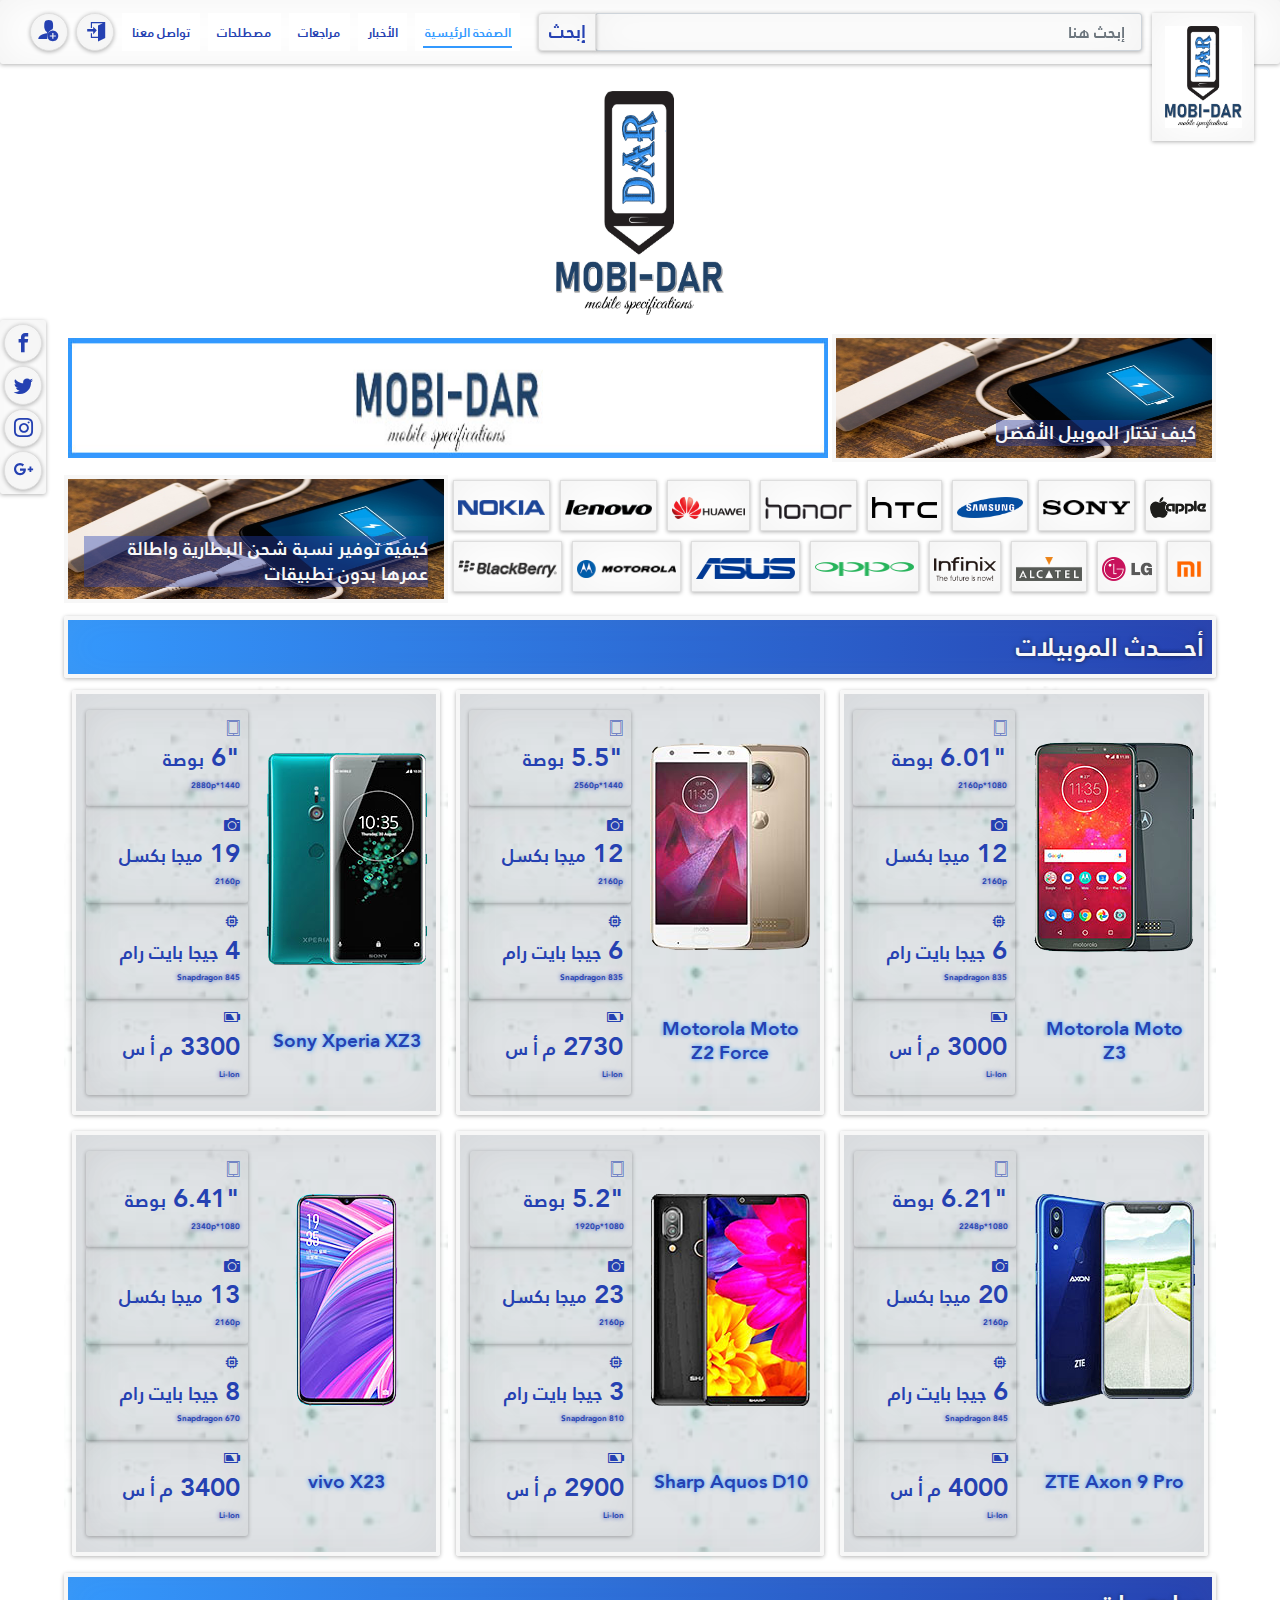
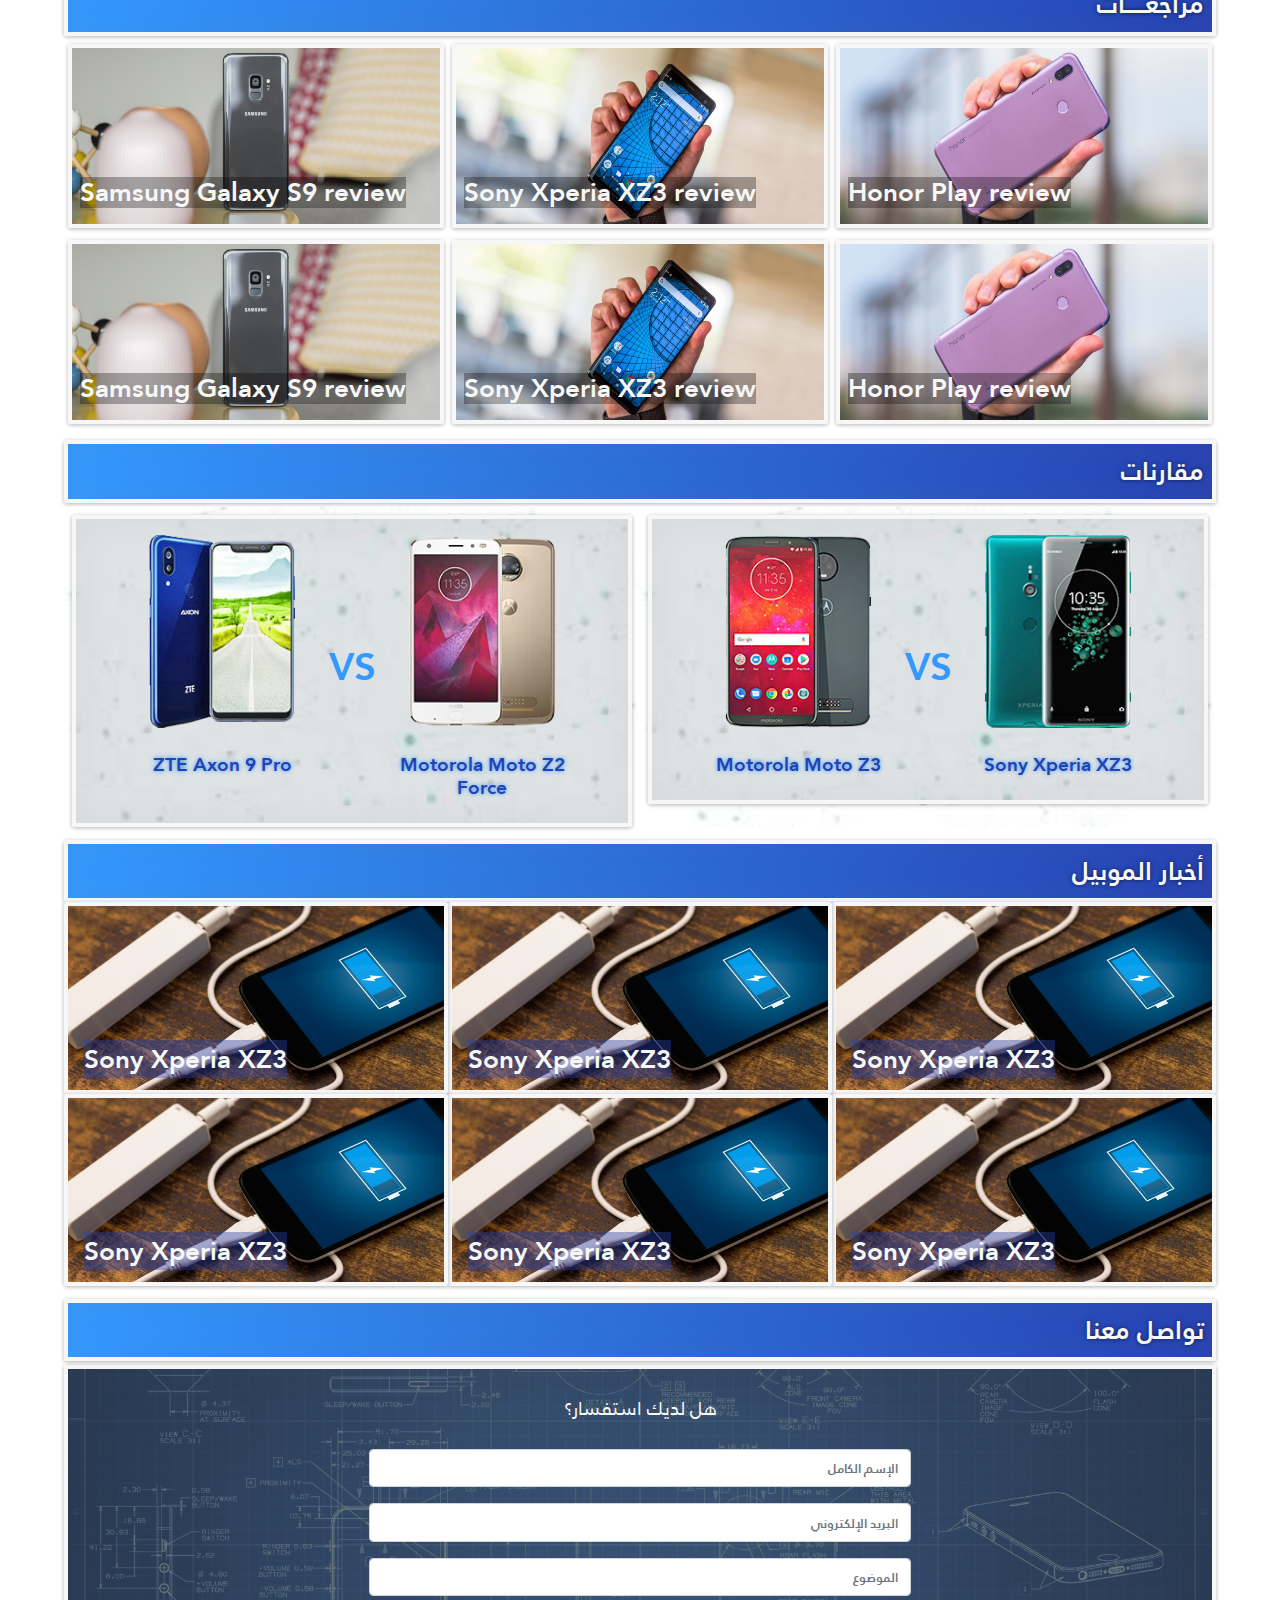
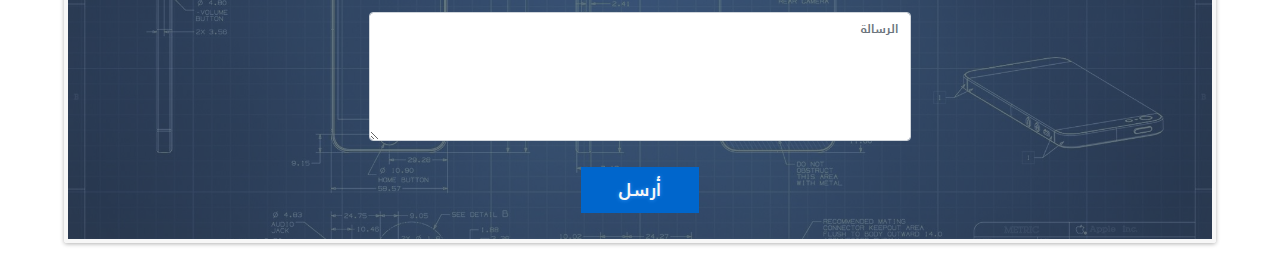
==== commit a4633e03: "building mobile page" ====
--- a/index.html
+++ b/index.html
@@ -533,6 +533,13 @@
         </section>
        
     </div>
+    <script async src="//pagead2.googlesyndication.com/pagead/js/adsbygoogle.js"></script>
+    <script>
+        (adsbygoogle = window.adsbygoogle || []).push({
+            google_ad_client: "ca-pub-5028976758660106",
+            enable_page_level_ads: true
+        });
+    </script>
     <script src="./assets/js/jquery-3.3.1.min.js"></script>
     <script src="./assets/js/bootstrap.min.js"></script>
     <script src="./assets/js/jquery.validate.min.js"></script>
--- a/assets/css/style.css
+++ b/assets/css/style.css
@@ -1 +1 @@
-@charset "UTF-8";.row{margin:0}@font-face{font-family:"janna LT";src:local("janna LT"),url(../fonts/janna.woff) format("woff");font-weight:400}@font-face{font-family:"janna LT";src:local("janna LT"),url(../fonts/janna-bold.woff) format("woff");font-weight:700}@font-face{font-family:Algerian;src:local("Algerian"),url(../fonts/ALGER.TTF) format("ttf")}html{box-sizing:border-box;direction:rtl}*,:after,:before{box-sizing:inherit}body{font-size:spacing("wide");line-height:spacing("extra-wide");color:#f7f7f7;font-family:"janna LT","Helvetica Neue","Segoe UI",sans-serif}.container{padding:0}a,a:active,a:focus,a:hover{text-decoration:none;color:#f7f7f7}h1,h2,h3,h4,h5,h6{font-family:"janna LT","Helvetica Neue","Segoe UI",sans-serif;font-weight:700;margin-top:0}h1{font-size:42px}h2{font-size:28px}h3{font-size:17px}button,input{font-family:"janna LT","Helvetica Neue","Segoe UI",sans-serif}p,span{font-weight:400}@font-face{font-family:icomoon;src:url(../fonts/icons/icomoon.eot?k8auch);src:url(../fonts/icons/icomoon.eot?k8auch#iefix) format("embedded-opentype"),url(../fonts/icons/icomoon.ttf?k8auch) format("truetype"),url(../fonts/icons/icomoon.woff?k8auch) format("woff"),url(../fonts/icons/icomoon.svg?k8auch#icomoon) format("svg");font-weight:400;font-style:normal}[class*=" icon-"],[class^=icon-]{font-family:icomoon!important;speak:none;font-style:normal;font-weight:400;font-variant:normal;text-transform:none;line-height:1;-webkit-font-smoothing:antialiased;-moz-osx-font-smoothing:grayscale}.icon-images:before{content:""}.icon-newspaper:before{content:""}.icon-camera:before{content:""}.icon-calendar:before{content:""}.icon-user-plus:before{content:""}.icon-enter:before{content:""}.icon-exit:before{content:""}.icon-arrow-right2:before{content:""}.icon-arrow-left2:before{content:""}.icon-circle-right:before{content:""}.icon-circle-left:before{content:""}.icon-google-plus:before{content:""}.icon-facebook:before{content:""}.icon-instagram:before{content:""}.icon-twitter:before{content:""}.icon-android:before{content:""}.icon-eye:before{content:""}.icon-battery:before{content:""}.icon-hardware:before{content:""}.icon-uniE905:before{content:""}.icon-codeschool:before{content:"";color:#4cadc0}.icon-tablet:before{content:""}.icon-compare:before{content:""}.icon-memory:before{content:""}.icon-dashboard:before{content:""}.c-button{display:flex;flex-direction:column;justify-content:space-around;height:500px}.c-btn{font-size:1vw;font-weight:700;line-height:3vw;text-align:center;color:#2541b2;position:relative;display:block;margin:0 .3125vw;padding:0 .75vw;background-color:#fff;border:1px solid #2541b2;text-decoration:none;text-transform:uppercase;transform-style:flat;transition:all 250ms ease-out;cursor:pointer}.c-btn:after,.c-btn:before{content:"";position:absolute;z-index:-2;transition:all 250ms ease-out}.c-btn:focus{outline:0}.paper{box-shadow:0 1px 4px rgba(0,0,0,.3),0 0 40px rgba(128,128,128,.1) inset;border-color:#dedede}.paper.active,.paper:focus,.paper:hover{color:#39f}.paper-raise:before{top:0;left:0;width:100%;height:100%}.paper-raise.active,.paper-raise:focus,.paper-raise:hover{border-color:#fff}.paper-raise.active:before,.paper-raise:focus:before,.paper-raise:hover:before{box-shadow:0 15px 10px -10px rgba(31,31,31,.5)}.paper-raise-flatten{border-color:#fff;box-shadow:none}.paper-raise-flatten:before{top:0;left:0;width:100%;height:100%;box-shadow:0 15px 10px -10px rgba(31,31,31,.5)}.paper-raise-flatten.active,.paper-raise-flatten:focus,.paper-raise-flatten:hover{border-color:#dedede}.paper-raise-flatten.active:before,.paper-raise-flatten:focus:before,.paper-raise-flatten:hover:before{box-shadow:0 1px 4px rgba(0,0,0,.3),0 0 40px rgba(128,128,128,.1) inset}.paper-lift:after,.paper-lift:before{bottom:15px;width:50%;height:20%;max-width:300px;max-height:100px;box-shadow:0 10px 10px rgba(31,31,31,.5)}.paper-lift:before{left:8px;transform:rotate(-3deg)}.paper-lift:after{right:8px;transform:rotate(3deg)}.paper-lift.active,.paper-lift:focus,.paper-lift:hover{border-color:transparent}.paper-lift.active:after,.paper-lift.active:before,.paper-lift:focus:after,.paper-lift:focus:before,.paper-lift:hover:after,.paper-lift:hover:before{box-shadow:0 15px 12px rgba(31,31,31,.7)}.paper-lift.active:before,.paper-lift:focus:before,.paper-lift:hover:before{left:10px}.paper-lift.active:after,.paper-lift:focus:after,.paper-lift:hover:after{right:10px}.paper-flatten{border:1px solid transparent}.paper-flatten:after,.paper-flatten:before{bottom:15px;width:50%;height:20%;max-width:300px;max-height:100px;box-shadow:0 15px 12px rgba(31,31,31,.7)}.paper-flatten:before{left:10px;transform:rotate(-3deg)}.paper-flatten:after{right:10px;transform:rotate(3deg)}.paper-flatten.active,.paper-flatten:focus,.paper-flatten:hover{border-color:#ccc}.paper-flatten.active:after,.paper-flatten.active:before,.paper-flatten:focus:after,.paper-flatten:focus:before,.paper-flatten:hover:after,.paper-flatten:hover:before{transition:box-shadow .6s ease-out,left .2s,right .2s;box-shadow:0 8px 8px rgba(31,31,31,.5)}.paper-flatten.active:before,.paper-flatten:focus:before,.paper-flatten:hover:before{left:5px}.paper-flatten.active:after,.paper-flatten:focus:after,.paper-flatten:hover:after{right:5px}@media (max-width:991.5px){.paper-flatten.active,.paper-flatten:focus,.paper-flatten:hover{border:1px solid #2541b2}}.paper-curl-left:after,.paper-curl-left:before,.paper-curl-right:after,.paper-curl-right:before,.paper-curl:after,.paper-curl:before{bottom:12px;width:50%;height:55%;max-width:200px;max-height:100px;box-shadow:1px 8px 12px rgba(31,31,31,.6)}.paper-curl-left:before,.paper-curl-right:before,.paper-curl:before{left:10px}.paper-curl-left:after,.paper-curl-right:after,.paper-curl:after{right:10px}.paper-curl-left.active:after,.paper-curl-left.active:before,.paper-curl-left:focus:after,.paper-curl-left:focus:before,.paper-curl-left:hover:after,.paper-curl-left:hover:before,.paper-curl-right.active:after,.paper-curl-right.active:before,.paper-curl-right:focus:after,.paper-curl-right:focus:before,.paper-curl-right:hover:after,.paper-curl-right:hover:before,.paper-curl.active:after,.paper-curl.active:before,.paper-curl:focus:after,.paper-curl:focus:before,.paper-curl:hover:after,.paper-curl:hover:before{box-shadow:1px 8px 12px rgba(31,31,31,.8)}.paper-curl-left.active:before,.paper-curl-left:focus:before,.paper-curl-left:hover:before,.paper-curl-right.active:before,.paper-curl-right:focus:before,.paper-curl-right:hover:before,.paper-curl.active:before,.paper-curl:focus:before,.paper-curl:hover:before{transform:skew(-8deg) rotate(-3deg)}.paper-curl-left.active:after,.paper-curl-left:focus:after,.paper-curl-left:hover:after,.paper-curl-right.active:after,.paper-curl-right:focus:after,.paper-curl-right:hover:after,.paper-curl.active:after,.paper-curl:focus:after,.paper-curl:hover:after{transform:skew(8deg) rotate(3deg)}.paper-curl.active,.paper-curl:focus,.paper-curl:hover{border-radius:0 0 40% 40%/0 0 30% 30%}.paper-curl-right:before{display:none}.paper-curl-right.active,.paper-curl-right:focus,.paper-curl-right:hover{border-radius:0 0 40% 0/0 0 30% 0}.paper-curl-left:after{display:none}.paper-curl-left.active,.paper-curl-left:focus,.paper-curl-left:hover{border-radius:0 0 0 40%/0 0 0 30%}.footerLink{position:absolute;bottom:0;right:0;padding:10px 15px;color:#fff;background-color:rgba(0,0,0,.8);border-radius:5px 0 0 0;text-decoration:none;transition:.3s}.footerLink.active,.footerLink:focus,.footerLink:hover{background-color:rgba(60,60,60,.8)}.c-card{border-radius:3px;box-shadow:0 1px 4px rgba(0,0,0,.3),0 0 40px rgba(128,128,128,.1) inset;display:flex;align-items:flex-start;flex-wrap:wrap;padding:2vw;width:100%}.c-card__title{flex-grow:1;color:#637381;font-weight:400;margin-left:1vw}.c-card__desc{flex-basis:100%}.c-card--no-desc{align-items:center}.c-card--no-desc .c-card__title{margin-bottom:0}.c-card--no-action .c-card__desc{margin-top:0}.c-navbar{padding:1vw 2vw;border-radius:3px;box-shadow:0 1px 4px rgba(0,0,0,.3),0 0 40px rgba(128,128,128,.1) inset;margin-bottom:0;background:#fff;height:5vw;transition:.6s ease-in-out all}@media (max-width:1200px){.c-navbar{height:7vw}}@media (max-width:575px){.c-navbar{height:10vw}}@media (max-width:991.5px){.c-navbar :nth-child(3){order:5}}.c-navbar__collapse{flex-grow:0}@media (max-width:991.5px){.c-navbar__collapse{position:absolute;top:6.25vw;padding:0;left:3.25vw;background-color:#f7f7f7;z-index:1000}}@media (max-width:575px){.c-navbar__collapse{top:10vw;left:3.25vw}}.c-navbar__btn{outline:0;padding:0;line-height:100%;height:5vw;width:5vw;margin:0 1.25vw 0}.c-navbar__btn i.icon-dashboard{font-size:3vw}@media (max-width:575px){.c-navbar__btn{height:6vw;width:6vw}}.c-navbar__menu{padding:0;margin-left:auto}@media (max-width:991.5px){.c-navbar__menu{border:1px solid #2541b2;padding:.3125vw .3125vw 0;margin:0;box-shadow:0 1px 4px rgba(0,0,0,.3),0 0 40px rgba(128,128,128,.1) inset;border-color:#dedede}}@media (max-width:991.5px){.c-navbar__item{padding-bottom:.625vw;margin:.3125vw 0}}.c-navbar__link{border:none;position:relative;transition:.5s all ease-in-out}.c-navbar__link::before{position:absolute;content:'';height:.15625vw;background-color:#06c;top:2.625vw;right:5vw;left:5vw;z-index:100;opacity:0;transition:.7s all ease-in-out}.c-navbar__link.active,.c-navbar__link:hover{color:#39f}.c-navbar__link.active::before,.c-navbar__link:hover::before{opacity:1;background-color:#39f;right:.625vw;left:.625vw}@media (max-width:1200px){.c-navbar__link{font-size:1.5vw;line-height:2.6875vw}}@media (max-width:991.5px){.c-navbar__link{font-size:2vw;line-height:4.6875vw;background:0 0;box-shadow:0 1px 4px rgba(0,0,0,.3),0 0 40px rgba(128,128,128,.1) inset;border-color:#dedede}.c-navbar__link::before{display:none}}@media (max-width:575px){.c-navbar__link{font-size:3vw;line-height:5vw;padding:1.25vw}}.c-navbar__brand{padding:0;margin:0;height:3vw;width:8vw}.c-navbar__brand img{background:#fff;width:100%;vertical-align:top;padding:1vw;box-shadow:0 1px 4px rgba(0,0,0,.3),0 0 40px rgba(128,128,128,.1) inset}.c-navbar__brand:hover{text-shadow:none}@media (max-width:1200px){.c-navbar__brand{height:5vw}}@media (max-width:991.5px){.c-navbar__brand{width:10vw}}@media (max-width:575px){.c-navbar__brand{height:6vw;width:20vw}}.c-navbar__social{position:fixed;top:25vw;left:0;z-index:100;border-radius:3px;box-shadow:0 1px 4px rgba(0,0,0,.3),0 0 40px rgba(128,128,128,.1) inset}.c-navbar__social-link{outline:0;height:3vw;width:3vw;display:block;position:relative;border-radius:50%;margin:.3125vw}.c-navbar__social-link i.c-icon{font-size:1.5vw;position:absolute;top:50%;right:50%;transform:translate(50%,-50%)}.c-navbar__social-link:hover{background:#f7f7f7}@media (max-width:767.5px){.c-navbar__social-link{height:7vw;width:7vw}.c-navbar__social-link i.c-icon{font-size:3vw}}.c-navbar__facebock:hover .icon-facebook{color:#3b5999}.c-navbar__twitter:hover .icon-twitter{color:#55acee}.c-navbar__instagram:hover .icon-instagram{color:#e4405f}.c-navbar__google-plus:hover .icon-google-plus{color:#dd4b39}.c-navbar__enter:hover,.c-navbar__user-plus:hover{border-color:#007ace}.c-navbar__enter:hover .c-icon,.c-navbar__user-plus:hover .c-icon{color:#007ace}@media (max-width:1200px){.c-navbar__enter,.c-navbar__user-plus{height:5vw;width:5vw}.c-navbar__enter i.c-icon,.c-navbar__user-plus i.c-icon{font-size:3vw}}@media (max-width:575px){.c-navbar__enter,.c-navbar__user-plus{height:6vw;width:6vw}.c-navbar__enter i.c-icon,.c-navbar__user-plus i.c-icon{font-size:3vw}}.c-navbar__search{padding:0 .75vw;flex-grow:1}.c-navbar__search .c-textfield{position:relative}.c-navbar__search .c-textfield .c-textfield__input{margin:0;font-size:1.25vw;line-height:3vw;padding:0 1.25vw;height:3vw;font-weight:700;border-radius:3px;box-shadow:0 1px 4px rgba(0,0,0,.3),0 0 40px rgba(128,128,128,.1) inset;transition:.5s all ease}.c-navbar__search .c-textfield .c-textfield__input:focus,.c-navbar__search .c-textfield .c-textfield__input:hover{box-shadow:0 0 1px 1px rgba(51,153,255,.8)}@media (max-width:1200px){.c-navbar__search .c-textfield .c-textfield__input{font-size:2vw;line-height:5vw;height:5vw}}@media (max-width:575.5px){.c-navbar__search .c-textfield .c-textfield__input{font-size:3vw;line-height:6vw;height:6vw}}.c-textfield__btn{left:0;margin-right:0;font-size:1.5vw;line-height:2.3125vw}@media (max-width:575.5px){.c-textfield__btn{font-size:2vw;line-height:2vw}}.c-sidebar{width:min-content;margin:0;background:rgba(247,247,247,.2)}@media (max-width:992px){.c-sidebar{display:none}}.c-sidebar__main{padding:.3125vw .3125vw 0;margin:0;border-radius:3px;box-shadow:0 1px 4px rgba(0,0,0,.3),0 0 40px rgba(128,128,128,.1) inset}.c-sidebar__li{list-style:none}.c-sidebar__btn{font-size:1.25vw;margin:0 0 .3125vw;width:100%}.c-sidebar__btn:focus{outline:0}.c-sidebar__sub{border-radius:3px;box-shadow:0 1px 4px rgba(0,0,0,.3),0 0 40px rgba(128,128,128,.1) inset;padding:0;margin:0 0 .3125vw}.c-sidebar__table{margin-left:auto;margin-right:auto}.c-sidebar__sub--brand{width:5vw;height:3vw;line-height:2.75vw;margin:.3125vw;padding:0 .3125vw}.c-sidebar__sub--brand img{width:100%;max-height:3vw}.c-sidebar__table--latest{table-layout:fixed}.c-sidebar__td--latest{padding:0 .3125vw}.c-sidebar__td--latest img{padding:.625vw 0;width:90%}.c-sidebar__sub--latest{margin:.3125vw 0}.c-sidebar--sm{display:none}@media (max-width:992px){.c-sidebar--sm{display:block}}.c-sidebar--sm .c-ads__middle img{zoom:.5}.c-sidebar--sm .c-sidebar__td--latest img{zoom:.8}.c-carousel{margin-bottom:.3125vw}.carousel-inner{border-radius:3px;box-shadow:0 1px 4px rgba(0,0,0,.3),0 0 40px rgba(128,128,128,.1) inset;background-image:-webkit-gradient(linear,left top,right bottom,from(#4265e4),to(#2972f0));background:linear-gradient(.25turn,#0db3e9,#e55a79,#2e0721)}.c-carousel__container{display:-webkit-flex;display:flex;flex-direction:row;justify-content:space-around;width:90%;margin-left:auto;margin-right:auto;height:20vw;padding:1.5vw}.c-carousel__container .c-carousel__img{flex-grow:1;width:5vw;display:flex;flex-direction:column;justify-content:center}.c-carousel__container .c-carousel__img img{width:100%;float:left}@media (max-width:992px){.c-carousel__container .c-carousel__img img{width:80%;margin-right:auto}}.c-carousel__description{display:-webkit-flex;display:flex;flex-direction:column;justify-content:space-around;flex-grow:2}.c-carousel__description h5{color:#f7f7f7;font-size:1.5vw}.c-carousel__description p{color:#f7f7f7}.c-carousel__description p strong{color:#ed6347}.c-carousel__specs{display:-webkit-flex;display:flex;justify-content:space-around}.c-carousel__battery,.c-carousel__camera,.c-carousel__display,.c-carousel__memory{color:#f7f7f7;margin:.3125vw}.c-carousel__battery i.c-icon,.c-carousel__camera i.c-icon,.c-carousel__display i.c-icon,.c-carousel__memory i.c-icon{font-size:1.5vw}.c-carousel__battery h4,.c-carousel__camera h4,.c-carousel__display h4,.c-carousel__memory h4{font-size:.75vw;margin:.625vw 0}.c-carousel__battery h4 strong,.c-carousel__camera h4 strong,.c-carousel__display h4 strong,.c-carousel__memory h4 strong{font-size:1.5vw;padding-left:.3125vw}.c-carousel__battery h6,.c-carousel__camera h6,.c-carousel__display h6,.c-carousel__memory h6{font-size:.75vw;direction:ltr;color:#dcdcdc}.carousel-control-next,.carousel-control-prev{display:block;width:2vw;height:2vw;top:50%;transform:translateY(-50%);line-height:3vw}.carousel-control-next i.c-icon,.carousel-control-prev i.c-icon{font-size:2vw}.carousel-control-prev{left:2vw}.carousel-control-next{right:2vw}ol.carousel-indicators{bottom:.625vw;margin-bottom:.3125vw;padding-right:0}ol.carousel-indicators li{width:.75vw;height:.75vw}.c-ads{display:flex;flex-direction:row;justify-content:space-around;height:auto}.c-ads__top-full-width{padding:.3125vw;height:10vw}.c-ads__top-full-width img{width:100%;height:100%}.c-ads__left-full-height{border-radius:3px;box-shadow:0 1px 4px rgba(0,0,0,.3),0 0 40px rgba(128,128,128,.1) inset;margin:0;background:#f5f5f5;padding:.3125vw;width:-moz-fit-content;height:100%;height:fit-content;width:fit-content}.c-ads__left-full-height img{width:100%}.c-ads__middle{border-radius:3px;box-shadow:0 1px 4px rgba(0,0,0,.3),0 0 40px rgba(128,128,128,.1) inset;margin:.3125vw auto;background:#f5f5f5;padding:.3125vw;width:-moz-fit-content;height:-moz-fit-content;height:fit-content;width:fit-content}.c-ads__middle img{max-width:100%}.c-body__row{margin-bottom:.3125vw;min-height:20vw;max-height:25vw}.c-body__larg{border-radius:3px;box-shadow:0 1px 4px rgba(0,0,0,.3),0 0 40px rgba(128,128,128,.1) inset;padding:0;transition:.4s all ease-in-out;display:flex;flex-direction:column;justify-content:center}.c-body__larg a{position:relative;width:100%;height:100%}.c-body__larg img{padding:.3125vw;width:100%;height:100%;transition:.4s all ease-in-out}.c-body__larg h3{position:absolute;font-size:2vw;bottom:1.25vw;right:1.25vw;left:1.25vw;color:#f5f5f5;background:rgba(37,65,178,.2);box-shadow:0 0 5px 0 rgba(37,65,178,.3);line-height:3vw;transition:.4s all ease-in-out}.c-body__larg:hover{box-shadow:0 0 20px 0 rgba(37,65,178,.6) inset}.c-body__small{border-radius:3px;box-shadow:0 1px 4px rgba(0,0,0,.3),0 0 40px rgba(128,128,128,.1) inset;padding:0;transition:.4s all ease-in-out;display:flex;flex-direction:column;justify-content:space-between}.c-body__small a{width:100%;height:100%;position:relative}.c-body__small img{padding:.3125vw;width:100%;height:100%;transition:.4s all ease-in-out}.c-body__small h4{position:absolute;font-size:1.5vw;bottom:1.25vw;right:1.25vw;left:1.25vw;color:#f5f5f5;background:rgba(37,65,178,.2);box-shadow:0 0 5px 0 rgba(37,65,178,.3);line-height:3vw;transition:.4s all ease-in-out}.c-body__small:hover{box-shadow:0 0 20px 0 rgba(37,65,178,.6) inset}.c-small-section{padding:0;border:.3125vw solid #f7f7f7;position:relative;overflow:hidden;transition:.5s all ease-in-out;height:10vw}.c-small-section img{padding:0;height:100%;width:100%;transition:1s all ease-in-out}.c-small-section:hover img{-ms-transform:scale(1.05);-webkit-transform:scale(1.05);transform:scale(1.05)}.c-small-section h5{position:absolute;font-size:1.5vw;line-height:2vw;bottom:.3125vw;right:1.25vw;left:1.25vw;background:rgba(37,65,178,.4);width:fit-content}@media (max-width:575.5px){.c-small-section{height:35vw}.c-small-section h5{font-size:4vw;line-height:5vw}}.c-brands{padding:0;margin:0;height:auto}.c-brands__table{display:flex;flex-direction:column;justify-content:center}@media (max-width:575.5px){.c-brands__table{display:none}}.c-brands__tr{display:flex;flex-direction:row;justify-content:space-between}.c-brands__sub--brand{margin:.3125vw;padding:0 .3125vw;line-height:4vw;height:4vw}.c-brands__sub--brand img{width:100%;max-height:4vw}.c-brands__table--sm{display:none}@media (max-width:575.5px){.c-brands__table--sm{display:block}}.c-brands__tr--sm{display:flex;flex-direction:row;justify-content:space-between}.c-brands__sub--brand--sm{margin:1.25vw;padding:0 .625vw;line-height:11.25vw;height:11.25vw}.c-brands__sub--brand--sm img{width:100%;max-height:10vw}.c-large-section{padding:0;border:.3125vw solid #f7f7f7;position:relative;overflow:hidden;transition:.5s all ease-in-out;border-radius:3px;box-shadow:0 1px 4px rgba(0,0,0,.3),0 0 40px rgba(128,128,128,.1) inset;height:15vw;position:relative}.c-large-section img{padding:0;height:100%;width:100%;transition:1s all ease-in-out}.c-large-section:hover img{-ms-transform:scale(1.05);-webkit-transform:scale(1.05);transform:scale(1.05)}.c-large-section h5{position:absolute;font-size:2vw;line-height:3vw;bottom:.3125vw;right:1.25vw;left:1.25vw;background:rgba(37,65,178,.4);width:fit-content;margin-right:auto}.c-large-section h5 strong{font-size:3vw;color:#39f}@media (max-width:575.5px){.c-large-section{height:50vw}.c-large-section h5{font-size:3vw;line-height:5vw}.c-large-section h5 strong{font-size:5vw}}.page-container{margin-right:auto;margin-left:auto;width:90vw}@media (max-width:575.5px){.page-container{width:100%}}section{margin:.3125vw 0 1vw}#c-header{padding-top:5.3125vw}#c-header .c-header__title{padding:1.5vw}#c-header .c-header__link{display:block;width:15%;margin-left:auto;margin-right:auto}#c-header .c-header__link img{width:100%}#c-header .c-header__link:hover{text-shadow:.3125vw .3125vw 1.25vw #2541b2;color:#2541b2}@media (max-width:1200px){#c-header{padding-top:7.3125vw}}@media (max-width:575px){#c-header{padding-top:10.3125vw}}.c-btn__title{color:#f7f7f7;background:linear-gradient(.25turn,#39f,#2541b2);font-size:2vw;line-height:3vw;padding:.625vw;box-shadow:none;border:.3125vw solid #f7f7f7;margin:.3125vw 0 0;text-shadow:0 0 .3125vw rgba(0,0,0,.6);border-radius:3px;box-shadow:0 1px 4px rgba(0,0,0,.3),0 0 40px rgba(128,128,128,.1) inset}@media (max-width:575.5px){.c-btn__title{font-size:3vw;line-height:5vw}}.c-latest__row{margin-top:.3125vw}.c-latest__section{background-image:url(../images/bg11.jpg);margin-top:.3125vw;padding:.3125vw .625vw;background-size:cover;background-position:center center}.c-latest__overlay{display:flex;justify-content:space-around;background:rgba(245,245,220,.1);height:100%;border:.3125vw solid #f7f7f7;border-radius:3px;box-shadow:0 1px 4px rgba(0,0,0,.3),0 0 40px rgba(128,128,128,.1) inset}.c-latest__specs{padding:1.25vw 0;color:#2541b2;width:45%}.c-latest__specs i.c-icon{font-size:1.25vw}.c-latest__specs h4{font-size:1.5vw}.c-latest__specs h4 strong{font-size:2vw}.c-latest__specs h6{font-size:.625vw;text-shadow:0 0 .3125vw #2541b2}@media (max-width:575.5px){.c-latest__specs i.c-icon{font-size:5vw}.c-latest__specs h4{font-size:3vw}.c-latest__specs h4 strong{font-size:5vw}.c-latest__specs h6{font-size:2vw}}.c-latest__right{margin:auto 0;max-width:45%}.c-latest__right h5{font-size:1.5vw;text-shadow:0 0 .3125vw #39f;margin:5vw 0 0;color:#2541b2}.c-latest__right img{transition:1s ease-in-out all}@media (max-width:1200px){.c-latest__right{max-width:40%}.c-latest__right img{width:100%}}@media (max-width:575.5px){.c-latest__right h5{font-size:3vw}}.c-latest__right:hover img{transform:scale(1.1)}.c-latest__right:hover h5{text-shadow:0 0 .625vw #39f}.c-latest__battery,.c-latest__camera,.c-latest__display,.c-latest__memory{padding:.625vw;border-radius:3px;box-shadow:0 1px 4px rgba(0,0,0,.3),0 0 40px rgba(128,128,128,.1) inset}.c-review__section{margin-top:.3125vw;padding:.3125vw;height:15vw;position:relative}.c-review__section img{width:100%;height:100%;transition:.5s all ease-in-out}.c-review__section h5{font-size:2vw;position:absolute;bottom:1.25vw;left:1.25vw;color:#f7f7f7;background:rgba(0,0,0,.3)}@media (max-width:575.5px){.c-review__section{height:35vw}.c-review__section h5{font-size:5vw}}.c-review__section:hover img{transform:scale(1.1)}.c-review__overlay{height:100%;border-radius:3px;box-shadow:0 1px 4px rgba(0,0,0,.3),0 0 40px rgba(128,128,128,.1) inset;border:.3125vw solid #f7f7f7;overflow:hidden}.c-compare{position:relative}.c-compare h4{position:absolute;top:50%;right:50%;transform:translate(50%,-50%);color:#39f;font-size:3vw;padding:1vw;border-radius:50%;transition:.5s all ease-in-out;margin-bottom:0}.c-compare h4:hover{box-shadow:0 0 1.25vw 0 #2541b2;color:#2541b2}@media (max-width:575.5px){.c-compare h4{font-size:5vw;line-height:5vw}}.c-copmare__column{margin-top:.3125vw;padding:1.25vw;background-image:url(../images/bg11.jpg);background-size:cover;background-position:center center;height:25vw}@media (max-width:575.5px){.c-copmare__column{height:fit-content}}.c-compare__overlay{height:100%;background:rgba(245,245,220,.3);border-radius:3px;box-shadow:0 1px 4px rgba(0,0,0,.3),0 0 40px rgba(128,128,128,.1) inset;padding:1.25vw}.c-compare__section{display:flex;justify-content:space-around;color:#2541b2}.c-compare__item{display:flex;flex-direction:column;justify-content:flex-start;flex:0 0 40%}.c-compare__item a{color:#2541b2;display:block}.c-compare__item img{width:70%;transition:1s all ease-in-out;margin:0 auto 2vw}.c-compare__item h5{font-size:1.5vw;text-shadow:0 0 .3125vw #39f;transition:.5s all ease-in-out}@media (max-width:575.5px){.c-compare__item h5{font-size:3vw}}.c-compare__item:hover img{transform:scale(1.1)}.c-compare__item:hover h5{text-shadow:0 0 .625vw #2541b2}.c-contact__head{margin:.3125vw 0 0;background-image:url(../images/bg9.jpg);background-position:center center;background-size:cover;border-radius:3px;box-shadow:0 1px 4px rgba(0,0,0,.3),0 0 40px rgba(128,128,128,.1) inset;border:.3125vw solid #f7f7f7}.c-contact__overlay{height:100%;background:rgba(44,59,71,.7)}.c-contact__title{font-size:1.5vw;padding:2vw 0}@media (max-width:575.5px){.c-contact__title{font-size:3vw}}.c-contact__form-group{margin-bottom:1.25vw}.c-contact__input,.c-contact__text-area{color:#2541b2;font-size:1vw;font-weight:700}.c-contact__input:active,.c-contact__input:focus,.c-contact__input:hover,.c-contact__text-area:active,.c-contact__text-area:focus,.c-contact__text-area:hover{outline:0;box-shadow:none;border-color:#2541b2}@media (max-width:575.5px){.c-contact__input,.c-contact__text-area{font-size:2vw}}.c-contact__input{height:3vw}@media (max-width:991.5px){.c-contact__input{height:5vw}}.c-contact__btn{margin:2vw auto;padding:.3125vw 3vw;font-size:1.5vw;text-shadow:0 0 .3125vw #39f;color:#f7f7f7;background:#06c;border:none}.c-contact__btn:hover{text-shadow:0 0 .3125vw #2c3b47;background:#39f;border-radius:.625vw}@media (max-width:575.5px){.c-contact__btn{font-size:3vw;line-height:5vw}}label.error{color:#bf0711;font-size:1vw;font-weight:700;margin-bottom:0;margin-right:1vw}@media (max-width:767.5px){label.error{font-size:1.5vw}}.c-specs__links,.c-specs__title{height:4vw;background-color:rgba(191,7,17,.8);background-image:-webkit-gradient(linear,left top,right bottom,from(#4265e4),to(#2972f0));background:linear-gradient(.25turn,#bf0711,#ed6347,#bf0711)}.c-specs__links h3,.c-specs__title h3{font-size:2vw;line-height:4vw;margin-left:auto;margin-right:.625vw}.c-specs__social-link{margin:0;border:none;color:#f7f7f7;width:5vw;height:100%}.c-specs__social-link .c-icon{font-size:2vw;line-height:4vw;transition:.5s all ease-in-out}.c-specs__social-link:hover .c-icon{font-size:2.3125vw}.c-specs__body{background-image:url(../images/bg13.png);background-size:cover;background-position:center center}.c-specs__ads,.c-specs__head{padding:.3125vw;background:rgba(247,247,247,.5);border:.3125vw solid #f7f7f7;margin:0;border-radius:3px;box-shadow:0 1px 4px rgba(0,0,0,.3),0 0 40px rgba(128,128,128,.1) inset}.c-specs__facebock{background-color:#3b5999}.c-specs__twitter{background-color:#55acee}.c-specs__instagram{background-color:#e4405f}.c-specs__google-plus{background-color:#dd4b39}.c-specs__description{width:100%;justify-content:space-around;padding:1vw}.c-specs__right{display:flex;flex-direction:column;justify-content:space-between;color:#2541b2;flex:0 0 80%;max-width:80%}@media (max-width:575.5px){.c-specs__right{flex:0 0 50%;max-width:50%}}@media (max-width:575.5px){.c-specs__details{display:none}}.c-specs__specs i.c-icon{font-size:1.25vw;line-height:2vw;vertical-align:text-top}.c-specs__specs h4{font-size:1.25vw;line-height:2vw;text-shadow:0 0 .3125vw #637381;margin-bottom:.75vw}.c-specs__specs h4 strong{font-size:2.5vw;text-shadow:0 0 .3125vw #39f}.c-specs__specs h6{font-size:.75vw;line-height:1.25vw;font-weight:700;color:#2c3b47;text-shadow:1px 1px 0 #f7f7f7;margin:0;direction:ltr;text-align:left}@media (max-width:575.5px){.c-specs__specs{flex-direction:column;width:100%}.c-specs__specs i.c-icon{font-size:3vw;line-height:5vw}.c-specs__specs h4{font-size:3vw;line-height:5vw}.c-specs__specs h4 strong{font-size:4.25vw}.c-specs__specs h6{font-size:1.5vw;line-height:2vw}}.c-specs__battery,.c-specs__camera,.c-specs__display,.c-specs__memory{padding:.625vw;border-radius:3px;box-shadow:0 1px 4px rgba(0,0,0,.3),0 0 40px rgba(128,128,128,.1) inset;margin:.3125vw;height:fit-content}.c-specs__prief{font-size:1.25vw;margin-bottom:.3125vw}.c-specs__prief .c-icon{font-size:1.5vw;display:inline-block;width:2vw;text-align:center;padding-left:.3125vw;vertical-align:middle}.c-specs__prief span{font-weight:700;color:#2c3b47;text-shadow:1px 1px 0 #f7f7f7}@media (max-width:575.5px){.c-specs__prief{font-size:1.5vw}.c-specs__prief .c-icon{font-size:2vw;width:3vw}}.c-specs__img{display:flex;flex-direction:column;justify-content:center;flex:0 0 20%;max-width:20%}.c-specs__img img{width:100%}@media (max-width:575.5px){.c-specs__img{flex:0 0 40%;max-width:40%}}.c-specs__ads img{padding:.3125vw;height:100%;max-height:100%;max-width:100%}@media (max-width:992px){.c-specs__ads img{height:auto}}.c-specs__menu{margin:0 1.25vw;width:100%;display:flex;justify-content:space-between}.c-specs__item{font-size:1.5vw;line-height:4vw;font-weight:700;text-shadow:0 0 .3125vw #2c3b47}.c-specs__item i.c-icon{font-size:1.25vw;display:inline-block;width:1.5vw;vertical-align:middle;padding-left:.3125vw}.c-specs__item i.c-icon::before{width:100%}.c-specs__link:hover{color:#06c}.c-specification{color:#06c;border:.3125vw solid #f7f7f7;border-radius:3px;box-shadow:0 1px 4px rgba(0,0,0,.3),0 0 40px rgba(128,128,128,.1) inset;padding:.3125vw}.c-specification table{width:-webkit-fill-available;margin:.3125vw}.c-specification a{color:#2c3b47}.c-specification tr{display:table-row}.c-specification th{width:11.25vw;border-radius:3px;box-shadow:0 1px 4px rgba(0,0,0,.3),0 0 40px rgba(128,128,128,.1) inset;padding:.3125vw;font-size:2.3125vw}.c-specification td.ttl{width:10vw;max-width:10vw;border-radius:3px;box-shadow:0 1px 4px rgba(0,0,0,.3),0 0 40px rgba(128,128,128,.1) inset;padding:.3125vw;font-size:2vw}.c-specification td.nfo{text-align:left;border-radius:3px;box-shadow:0 1px 4px rgba(0,0,0,.3),0 0 40px rgba(128,128,128,.1) inset;padding:.3125vw;font-size:1.5vw}+@charset "UTF-8";.row{margin:0}@font-face{font-family:"janna LT";src:local("janna LT"),url(../fonts/janna.woff) format("woff");font-weight:400}@font-face{font-family:"janna LT";src:local("janna LT"),url(../fonts/janna-bold.woff) format("woff");font-weight:700}@font-face{font-family:Algerian;src:local("Algerian"),url(../fonts/ALGER.TTF) format("ttf")}html{box-sizing:border-box;direction:rtl}*,:after,:before{box-sizing:inherit}body{font-size:spacing("wide");line-height:spacing("extra-wide");color:#f7f7f7;font-family:"janna LT","Helvetica Neue","Segoe UI",sans-serif}.container{padding:0}a,a:active,a:focus,a:hover{text-decoration:none;color:#f7f7f7}h1,h2,h3,h4,h5,h6{font-family:"janna LT","Helvetica Neue","Segoe UI",sans-serif;font-weight:700;margin-top:0}h1{font-size:42px}h2{font-size:28px}h3{font-size:17px}button,input{font-family:"janna LT","Helvetica Neue","Segoe UI",sans-serif}p,span{font-weight:400}@font-face{font-family:icomoon;src:url(../fonts/icons/icomoon.eot?k8auch);src:url(../fonts/icons/icomoon.eot?k8auch#iefix) format("embedded-opentype"),url(../fonts/icons/icomoon.ttf?k8auch) format("truetype"),url(../fonts/icons/icomoon.woff?k8auch) format("woff"),url(../fonts/icons/icomoon.svg?k8auch#icomoon) format("svg");font-weight:400;font-style:normal}[class*=" icon-"],[class^=icon-]{font-family:icomoon!important;speak:none;font-style:normal;font-weight:400;font-variant:normal;text-transform:none;line-height:1;-webkit-font-smoothing:antialiased;-moz-osx-font-smoothing:grayscale}.icon-images:before{content:""}.icon-newspaper:before{content:""}.icon-camera:before{content:""}.icon-calendar:before{content:""}.icon-user-plus:before{content:""}.icon-enter:before{content:""}.icon-exit:before{content:""}.icon-arrow-right2:before{content:""}.icon-arrow-left2:before{content:""}.icon-circle-right:before{content:""}.icon-circle-left:before{content:""}.icon-google-plus:before{content:""}.icon-facebook:before{content:""}.icon-instagram:before{content:""}.icon-twitter:before{content:""}.icon-android:before{content:""}.icon-eye:before{content:""}.icon-battery:before{content:""}.icon-hardware:before{content:""}.icon-uniE905:before{content:""}.icon-codeschool:before{content:"";color:#4cadc0}.icon-tablet:before{content:""}.icon-compare:before{content:""}.icon-memory:before{content:""}.icon-dashboard:before{content:""}.c-button{display:flex;flex-direction:column;justify-content:space-around;height:500px}.c-btn{font-size:1vw;font-weight:700;line-height:3vw;text-align:center;color:#2541b2;position:relative;display:block;margin:0 .3125vw;padding:0 .75vw;background-color:#fff;border:1px solid #2541b2;text-decoration:none;text-transform:uppercase;transform-style:flat;transition:all 250ms ease-out;cursor:pointer}.c-btn:after,.c-btn:before{content:"";position:absolute;z-index:-2;transition:all 250ms ease-out}.c-btn:focus{outline:0}.paper{box-shadow:0 1px 4px rgba(0,0,0,.3),0 0 40px rgba(128,128,128,.1) inset;border-color:#dedede}.paper.active,.paper:focus,.paper:hover{color:#39f}.paper-raise:before{top:0;left:0;width:100%;height:100%}.paper-raise.active,.paper-raise:focus,.paper-raise:hover{border-color:#fff}.paper-raise.active:before,.paper-raise:focus:before,.paper-raise:hover:before{box-shadow:0 15px 10px -10px rgba(31,31,31,.5)}.paper-raise-flatten{border-color:#fff;box-shadow:none}.paper-raise-flatten:before{top:0;left:0;width:100%;height:100%;box-shadow:0 15px 10px -10px rgba(31,31,31,.5)}.paper-raise-flatten.active,.paper-raise-flatten:focus,.paper-raise-flatten:hover{border-color:#dedede}.paper-raise-flatten.active:before,.paper-raise-flatten:focus:before,.paper-raise-flatten:hover:before{box-shadow:0 1px 4px rgba(0,0,0,.3),0 0 40px rgba(128,128,128,.1) inset}.paper-lift:after,.paper-lift:before{bottom:15px;width:50%;height:20%;max-width:300px;max-height:100px;box-shadow:0 10px 10px rgba(31,31,31,.5)}.paper-lift:before{left:8px;transform:rotate(-3deg)}.paper-lift:after{right:8px;transform:rotate(3deg)}.paper-lift.active,.paper-lift:focus,.paper-lift:hover{border-color:transparent}.paper-lift.active:after,.paper-lift.active:before,.paper-lift:focus:after,.paper-lift:focus:before,.paper-lift:hover:after,.paper-lift:hover:before{box-shadow:0 15px 12px rgba(31,31,31,.7)}.paper-lift.active:before,.paper-lift:focus:before,.paper-lift:hover:before{left:10px}.paper-lift.active:after,.paper-lift:focus:after,.paper-lift:hover:after{right:10px}.paper-flatten{border:1px solid transparent}.paper-flatten:after,.paper-flatten:before{bottom:15px;width:50%;height:20%;max-width:300px;max-height:100px;box-shadow:0 15px 12px rgba(31,31,31,.7)}.paper-flatten:before{left:10px;transform:rotate(-3deg)}.paper-flatten:after{right:10px;transform:rotate(3deg)}.paper-flatten.active,.paper-flatten:focus,.paper-flatten:hover{border-color:#ccc}.paper-flatten.active:after,.paper-flatten.active:before,.paper-flatten:focus:after,.paper-flatten:focus:before,.paper-flatten:hover:after,.paper-flatten:hover:before{transition:box-shadow .6s ease-out,left .2s,right .2s;box-shadow:0 8px 8px rgba(31,31,31,.5)}.paper-flatten.active:before,.paper-flatten:focus:before,.paper-flatten:hover:before{left:5px}.paper-flatten.active:after,.paper-flatten:focus:after,.paper-flatten:hover:after{right:5px}@media (max-width:991.5px){.paper-flatten.active,.paper-flatten:focus,.paper-flatten:hover{border:1px solid #2541b2}}.paper-curl-left:after,.paper-curl-left:before,.paper-curl-right:after,.paper-curl-right:before,.paper-curl:after,.paper-curl:before{bottom:12px;width:50%;height:55%;max-width:200px;max-height:100px;box-shadow:1px 8px 12px rgba(31,31,31,.6)}.paper-curl-left:before,.paper-curl-right:before,.paper-curl:before{left:10px}.paper-curl-left:after,.paper-curl-right:after,.paper-curl:after{right:10px}.paper-curl-left.active:after,.paper-curl-left.active:before,.paper-curl-left:focus:after,.paper-curl-left:focus:before,.paper-curl-left:hover:after,.paper-curl-left:hover:before,.paper-curl-right.active:after,.paper-curl-right.active:before,.paper-curl-right:focus:after,.paper-curl-right:focus:before,.paper-curl-right:hover:after,.paper-curl-right:hover:before,.paper-curl.active:after,.paper-curl.active:before,.paper-curl:focus:after,.paper-curl:focus:before,.paper-curl:hover:after,.paper-curl:hover:before{box-shadow:1px 8px 12px rgba(31,31,31,.8)}.paper-curl-left.active:before,.paper-curl-left:focus:before,.paper-curl-left:hover:before,.paper-curl-right.active:before,.paper-curl-right:focus:before,.paper-curl-right:hover:before,.paper-curl.active:before,.paper-curl:focus:before,.paper-curl:hover:before{transform:skew(-8deg) rotate(-3deg)}.paper-curl-left.active:after,.paper-curl-left:focus:after,.paper-curl-left:hover:after,.paper-curl-right.active:after,.paper-curl-right:focus:after,.paper-curl-right:hover:after,.paper-curl.active:after,.paper-curl:focus:after,.paper-curl:hover:after{transform:skew(8deg) rotate(3deg)}.paper-curl.active,.paper-curl:focus,.paper-curl:hover{border-radius:0 0 40% 40%/0 0 30% 30%}.paper-curl-right:before{display:none}.paper-curl-right.active,.paper-curl-right:focus,.paper-curl-right:hover{border-radius:0 0 40% 0/0 0 30% 0}.paper-curl-left:after{display:none}.paper-curl-left.active,.paper-curl-left:focus,.paper-curl-left:hover{border-radius:0 0 0 40%/0 0 0 30%}.footerLink{position:absolute;bottom:0;right:0;padding:10px 15px;color:#fff;background-color:rgba(0,0,0,.8);border-radius:5px 0 0 0;text-decoration:none;transition:.3s}.footerLink.active,.footerLink:focus,.footerLink:hover{background-color:rgba(60,60,60,.8)}.c-card{border-radius:3px;box-shadow:0 1px 4px rgba(0,0,0,.3),0 0 40px rgba(128,128,128,.1) inset;display:flex;align-items:flex-start;flex-wrap:wrap;padding:2vw;width:100%}.c-card__title{flex-grow:1;color:#637381;font-weight:400;margin-left:1vw}.c-card__desc{flex-basis:100%}.c-card--no-desc{align-items:center}.c-card--no-desc .c-card__title{margin-bottom:0}.c-card--no-action .c-card__desc{margin-top:0}.c-navbar{padding:1vw 2vw;border-radius:3px;box-shadow:0 1px 4px rgba(0,0,0,.3),0 0 40px rgba(128,128,128,.1) inset;margin-bottom:0;background:#fff;height:5vw;transition:.6s ease-in-out all}@media (max-width:1200px){.c-navbar{height:7vw}}@media (max-width:575px){.c-navbar{height:10vw}}@media (max-width:991.5px){.c-navbar :nth-child(3){order:5}}.c-navbar__collapse{flex-grow:0}@media (max-width:991.5px){.c-navbar__collapse{position:absolute;top:6.25vw;padding:0;left:3.25vw;background-color:#f7f7f7;z-index:1000}}@media (max-width:575px){.c-navbar__collapse{top:10vw;left:3.25vw}}.c-navbar__btn{outline:0;padding:0;line-height:100%;height:5vw;width:5vw;margin:0 1.25vw 0}.c-navbar__btn i.icon-dashboard{font-size:3vw}@media (max-width:575px){.c-navbar__btn{height:6vw;width:6vw}}.c-navbar__menu{padding:0;margin-left:auto}@media (max-width:991.5px){.c-navbar__menu{border:1px solid #2541b2;padding:.3125vw .3125vw 0;margin:0;box-shadow:0 1px 4px rgba(0,0,0,.3),0 0 40px rgba(128,128,128,.1) inset;border-color:#dedede}}@media (max-width:991.5px){.c-navbar__item{padding-bottom:.625vw;margin:.3125vw 0}}.c-navbar__link{border:none;position:relative;transition:.5s all ease-in-out}.c-navbar__link::before{position:absolute;content:'';height:.15625vw;background-color:#06c;top:2.625vw;right:5vw;left:5vw;z-index:100;opacity:0;transition:.7s all ease-in-out}.c-navbar__link.active,.c-navbar__link:hover{color:#39f}.c-navbar__link.active::before,.c-navbar__link:hover::before{opacity:1;background-color:#39f;right:.625vw;left:.625vw}@media (max-width:1200px){.c-navbar__link{font-size:1.5vw;line-height:2.6875vw}}@media (max-width:991.5px){.c-navbar__link{font-size:2vw;line-height:4.6875vw;background:0 0;box-shadow:0 1px 4px rgba(0,0,0,.3),0 0 40px rgba(128,128,128,.1) inset;border-color:#dedede}.c-navbar__link::before{display:none}}@media (max-width:575px){.c-navbar__link{font-size:3vw;line-height:5vw;padding:1.25vw}}.c-navbar__brand{padding:0;margin:0;height:3vw;width:8vw}.c-navbar__brand img{background:#fff;width:100%;vertical-align:top;padding:1vw;box-shadow:0 1px 4px rgba(0,0,0,.3),0 0 40px rgba(128,128,128,.1) inset}.c-navbar__brand:hover{text-shadow:none}@media (max-width:1200px){.c-navbar__brand{height:5vw}}@media (max-width:991.5px){.c-navbar__brand{width:10vw}}@media (max-width:575px){.c-navbar__brand{height:6vw;width:20vw}}.c-navbar__social{position:fixed;top:25vw;left:0;z-index:100;border-radius:3px;box-shadow:0 1px 4px rgba(0,0,0,.3),0 0 40px rgba(128,128,128,.1) inset}.c-navbar__social-link{outline:0;height:3vw;width:3vw;display:block;position:relative;border-radius:50%;margin:.3125vw}.c-navbar__social-link i.c-icon{font-size:1.5vw;position:absolute;top:50%;right:50%;transform:translate(50%,-50%)}.c-navbar__social-link:hover{background:#f7f7f7}@media (max-width:767.5px){.c-navbar__social-link{height:7vw;width:7vw}.c-navbar__social-link i.c-icon{font-size:3vw}}.c-navbar__facebock:hover .icon-facebook{color:#3b5999}.c-navbar__twitter:hover .icon-twitter{color:#55acee}.c-navbar__instagram:hover .icon-instagram{color:#e4405f}.c-navbar__google-plus:hover .icon-google-plus{color:#dd4b39}.c-navbar__enter:hover,.c-navbar__user-plus:hover{border-color:#007ace}.c-navbar__enter:hover .c-icon,.c-navbar__user-plus:hover .c-icon{color:#007ace}@media (max-width:1200px){.c-navbar__enter,.c-navbar__user-plus{height:5vw;width:5vw}.c-navbar__enter i.c-icon,.c-navbar__user-plus i.c-icon{font-size:3vw}}@media (max-width:575px){.c-navbar__enter,.c-navbar__user-plus{height:6vw;width:6vw}.c-navbar__enter i.c-icon,.c-navbar__user-plus i.c-icon{font-size:3vw}}.c-navbar__search{padding:0 .75vw;flex-grow:1}.c-navbar__search .c-textfield{position:relative}.c-navbar__search .c-textfield .c-textfield__input{margin:0;font-size:1.25vw;line-height:3vw;padding:0 1.25vw;height:3vw;font-weight:700;border-radius:3px;box-shadow:0 1px 4px rgba(0,0,0,.3),0 0 40px rgba(128,128,128,.1) inset;transition:.5s all ease}.c-navbar__search .c-textfield .c-textfield__input:focus,.c-navbar__search .c-textfield .c-textfield__input:hover{box-shadow:0 0 1px 1px rgba(51,153,255,.8)}@media (max-width:1200px){.c-navbar__search .c-textfield .c-textfield__input{font-size:2vw;line-height:5vw;height:5vw}}@media (max-width:575.5px){.c-navbar__search .c-textfield .c-textfield__input{font-size:3vw;line-height:6vw;height:6vw}}.c-textfield__btn{left:0;margin-right:0;font-size:1.5vw;line-height:2.3125vw}@media (max-width:575.5px){.c-textfield__btn{font-size:2vw;line-height:2vw}}.c-sidebar{width:min-content;margin:0;background:rgba(247,247,247,.2)}@media (max-width:992px){.c-sidebar{display:none}}.c-sidebar__main{padding:.3125vw .3125vw 0;margin:0;border-radius:3px;box-shadow:0 1px 4px rgba(0,0,0,.3),0 0 40px rgba(128,128,128,.1) inset}.c-sidebar__li{list-style:none}.c-sidebar__btn{font-size:1.25vw;margin:0 0 .3125vw;width:100%}.c-sidebar__btn:focus{outline:0}.c-sidebar__sub{border-radius:3px;box-shadow:0 1px 4px rgba(0,0,0,.3),0 0 40px rgba(128,128,128,.1) inset;padding:0;margin:0 0 .3125vw}.c-sidebar__table{margin-left:auto;margin-right:auto}.c-sidebar__sub--brand{width:5vw;height:3vw;line-height:2.75vw;margin:.3125vw;padding:0 .3125vw}.c-sidebar__sub--brand img{width:100%;max-height:3vw}.c-sidebar__table--latest{table-layout:fixed}.c-sidebar__td--latest{padding:0 .3125vw}.c-sidebar__td--latest img{padding:.625vw 0;width:90%}.c-sidebar__sub--latest{margin:.3125vw 0}.c-sidebar--sm{display:none}@media (max-width:992px){.c-sidebar--sm{display:block}}.c-sidebar--sm .c-ads__middle img{zoom:.5}.c-sidebar--sm .c-sidebar__td--latest img{zoom:.8}.c-carousel{margin-bottom:.3125vw}.carousel-inner{border-radius:3px;box-shadow:0 1px 4px rgba(0,0,0,.3),0 0 40px rgba(128,128,128,.1) inset;background-image:-webkit-gradient(linear,left top,right bottom,from(#4265e4),to(#2972f0));background:linear-gradient(.25turn,#0db3e9,#e55a79,#2e0721)}.c-carousel__container{display:-webkit-flex;display:flex;flex-direction:row;justify-content:space-around;width:90%;margin-left:auto;margin-right:auto;height:20vw;padding:1.5vw}.c-carousel__container .c-carousel__img{flex-grow:1;width:5vw;display:flex;flex-direction:column;justify-content:center}.c-carousel__container .c-carousel__img img{width:100%;float:left}@media (max-width:992px){.c-carousel__container .c-carousel__img img{width:80%;margin-right:auto}}.c-carousel__description{display:-webkit-flex;display:flex;flex-direction:column;justify-content:space-around;flex-grow:2}.c-carousel__description h5{color:#f7f7f7;font-size:1.5vw}.c-carousel__description p{color:#f7f7f7}.c-carousel__description p strong{color:#ed6347}.c-carousel__specs{display:-webkit-flex;display:flex;justify-content:space-around}.c-carousel__battery,.c-carousel__camera,.c-carousel__display,.c-carousel__memory{color:#f7f7f7;margin:.3125vw}.c-carousel__battery i.c-icon,.c-carousel__camera i.c-icon,.c-carousel__display i.c-icon,.c-carousel__memory i.c-icon{font-size:1.5vw}.c-carousel__battery h4,.c-carousel__camera h4,.c-carousel__display h4,.c-carousel__memory h4{font-size:.75vw;margin:.625vw 0}.c-carousel__battery h4 strong,.c-carousel__camera h4 strong,.c-carousel__display h4 strong,.c-carousel__memory h4 strong{font-size:1.5vw;padding-left:.3125vw}.c-carousel__battery h6,.c-carousel__camera h6,.c-carousel__display h6,.c-carousel__memory h6{font-size:.75vw;direction:ltr;color:#dcdcdc}.carousel-control-next,.carousel-control-prev{display:block;width:2vw;height:2vw;top:50%;transform:translateY(-50%);line-height:3vw}.carousel-control-next i.c-icon,.carousel-control-prev i.c-icon{font-size:2vw}.carousel-control-prev{left:2vw}.carousel-control-next{right:2vw}ol.carousel-indicators{bottom:.625vw;margin-bottom:.3125vw;padding-right:0}ol.carousel-indicators li{width:.75vw;height:.75vw}.c-ads{display:flex;flex-direction:row;justify-content:space-around;height:auto}.c-ads__top-full-width{padding:.3125vw;height:10vw}.c-ads__top-full-width img{width:100%;height:100%}.c-ads__left-full-height{border-radius:3px;box-shadow:0 1px 4px rgba(0,0,0,.3),0 0 40px rgba(128,128,128,.1) inset;margin:0;background:#f5f5f5;padding:.3125vw;width:-moz-fit-content;height:100%;height:fit-content;width:fit-content}.c-ads__left-full-height img{width:100%}.c-ads__middle{border-radius:3px;box-shadow:0 1px 4px rgba(0,0,0,.3),0 0 40px rgba(128,128,128,.1) inset;margin:.3125vw auto;background:#f5f5f5;padding:.3125vw;width:-moz-fit-content;height:-moz-fit-content;height:fit-content;width:fit-content}.c-ads__middle img{max-width:100%}.c-body__row{margin-bottom:.3125vw;min-height:20vw;max-height:25vw}.c-body__larg{border-radius:3px;box-shadow:0 1px 4px rgba(0,0,0,.3),0 0 40px rgba(128,128,128,.1) inset;padding:0;transition:.4s all ease-in-out;display:flex;flex-direction:column;justify-content:center}.c-body__larg a{position:relative;width:100%;height:100%}.c-body__larg img{padding:.3125vw;width:100%;height:100%;transition:.4s all ease-in-out}.c-body__larg h3{position:absolute;font-size:2vw;bottom:1.25vw;right:1.25vw;left:1.25vw;color:#f5f5f5;background:rgba(37,65,178,.2);box-shadow:0 0 5px 0 rgba(37,65,178,.3);line-height:3vw;transition:.4s all ease-in-out}.c-body__larg:hover{box-shadow:0 0 20px 0 rgba(37,65,178,.6) inset}.c-body__small{border-radius:3px;box-shadow:0 1px 4px rgba(0,0,0,.3),0 0 40px rgba(128,128,128,.1) inset;padding:0;transition:.4s all ease-in-out;display:flex;flex-direction:column;justify-content:space-between}.c-body__small a{width:100%;height:100%;position:relative}.c-body__small img{padding:.3125vw;width:100%;height:100%;transition:.4s all ease-in-out}.c-body__small h4{position:absolute;font-size:1.5vw;bottom:1.25vw;right:1.25vw;left:1.25vw;color:#f5f5f5;background:rgba(37,65,178,.2);box-shadow:0 0 5px 0 rgba(37,65,178,.3);line-height:3vw;transition:.4s all ease-in-out}.c-body__small:hover{box-shadow:0 0 20px 0 rgba(37,65,178,.6) inset}.c-small-section{padding:0;border:.3125vw solid #f7f7f7;position:relative;overflow:hidden;transition:.5s all ease-in-out;height:10vw}.c-small-section img{padding:0;height:100%;width:100%;transition:1s all ease-in-out}.c-small-section:hover img{-ms-transform:scale(1.05);-webkit-transform:scale(1.05);transform:scale(1.05)}.c-small-section h5{position:absolute;font-size:1.5vw;line-height:2vw;bottom:.3125vw;right:1.25vw;left:1.25vw;background:rgba(37,65,178,.4);width:fit-content}@media (max-width:575.5px){.c-small-section{height:35vw}.c-small-section h5{font-size:4vw;line-height:5vw}}.c-brands{padding:0;margin:0;height:auto}.c-brands__table{display:flex;flex-direction:column;justify-content:center}@media (max-width:575.5px){.c-brands__table{display:none}}.c-brands__tr{display:flex;flex-direction:row;justify-content:space-between}.c-brands__sub--brand{margin:.3125vw;padding:0 .3125vw;line-height:4vw;height:4vw}.c-brands__sub--brand img{width:100%;max-height:4vw}.c-brands__table--sm{display:none}@media (max-width:575.5px){.c-brands__table--sm{display:block}}.c-brands__tr--sm{display:flex;flex-direction:row;justify-content:space-between}.c-brands__sub--brand--sm{margin:1.25vw;padding:0 .625vw;line-height:11.25vw;height:11.25vw}.c-brands__sub--brand--sm img{width:100%;max-height:10vw}.c-large-section{padding:0;border:.3125vw solid #f7f7f7;position:relative;overflow:hidden;transition:.5s all ease-in-out;border-radius:3px;box-shadow:0 1px 4px rgba(0,0,0,.3),0 0 40px rgba(128,128,128,.1) inset;height:15vw;position:relative}.c-large-section img{padding:0;height:100%;width:100%;transition:1s all ease-in-out}.c-large-section:hover img{-ms-transform:scale(1.05);-webkit-transform:scale(1.05);transform:scale(1.05)}.c-large-section h5{position:absolute;font-size:2vw;line-height:3vw;bottom:.3125vw;right:1.25vw;left:1.25vw;background:rgba(37,65,178,.4);width:fit-content;margin-right:auto}.c-large-section h5 strong{font-size:3vw;color:#39f}@media (max-width:575.5px){.c-large-section{height:50vw}.c-large-section h5{font-size:3vw;line-height:5vw}.c-large-section h5 strong{font-size:5vw}}.page-container{margin-right:auto;margin-left:auto;width:90vw}@media (max-width:575.5px){.page-container{width:100%}}section{margin:.3125vw 0 1vw}#c-header{padding-top:5.3125vw}#c-header .c-header__title{padding:1.5vw}#c-header .c-header__link{display:block;width:15%;margin-left:auto;margin-right:auto}#c-header .c-header__link img{width:100%}#c-header .c-header__link:hover{text-shadow:.3125vw .3125vw 1.25vw #2541b2;color:#2541b2}@media (max-width:1200px){#c-header{padding-top:7.3125vw}}@media (max-width:575px){#c-header{padding-top:10.3125vw}}.c-btn__title{color:#f7f7f7;background:linear-gradient(.25turn,#39f,#2541b2);font-size:2vw;line-height:3vw;padding:.625vw;box-shadow:none;border:.3125vw solid #f7f7f7;margin:.3125vw 0 0;text-shadow:0 0 .3125vw rgba(0,0,0,.6);border-radius:3px;box-shadow:0 1px 4px rgba(0,0,0,.3),0 0 40px rgba(128,128,128,.1) inset}@media (max-width:575.5px){.c-btn__title{font-size:3vw;line-height:5vw}}.c-latest__row{margin-top:.3125vw}.c-latest__section{background-image:url(../images/bg11.jpg);margin-top:.3125vw;padding:.3125vw .625vw;background-size:cover;background-position:center center}.c-latest__overlay{display:flex;justify-content:space-around;background:rgba(99,115,129,.2);height:100%;border:.3125vw solid #f7f7f7;border-radius:3px;box-shadow:0 1px 4px rgba(0,0,0,.3),0 0 40px rgba(128,128,128,.1) inset}.c-latest__specs{padding:1.25vw 0;color:#2541b2;width:45%}.c-latest__specs i.c-icon{font-size:1.25vw}.c-latest__specs h4{font-size:1.5vw}.c-latest__specs h4 strong{font-size:2vw}.c-latest__specs h6{font-size:.625vw;text-shadow:0 0 .3125vw #2541b2}@media (max-width:575.5px){.c-latest__specs i.c-icon{font-size:5vw}.c-latest__specs h4{font-size:3vw}.c-latest__specs h4 strong{font-size:5vw}.c-latest__specs h6{font-size:2vw}}.c-latest__right{margin:auto 0;max-width:45%}.c-latest__right h5{font-size:1.5vw;text-shadow:0 0 .3125vw #39f;margin:5vw 0 0;color:#2541b2}.c-latest__right img{transition:1s ease-in-out all}@media (max-width:1200px){.c-latest__right{max-width:40%}.c-latest__right img{width:100%}}@media (max-width:575.5px){.c-latest__right h5{font-size:3vw}}.c-latest__right:hover img{transform:scale(1.1)}.c-latest__right:hover h5{text-shadow:0 0 .625vw #39f}.c-latest__battery,.c-latest__camera,.c-latest__display,.c-latest__memory{padding:.625vw;border-radius:3px;box-shadow:0 1px 4px rgba(0,0,0,.3),0 0 40px rgba(128,128,128,.1) inset}.c-review__section{margin-top:.3125vw;padding:.3125vw;height:15vw;position:relative}.c-review__section img{width:100%;height:100%;transition:.5s all ease-in-out}.c-review__section h5{font-size:2vw;position:absolute;bottom:1.25vw;left:1.25vw;color:#f7f7f7;background:rgba(0,0,0,.3)}@media (max-width:575.5px){.c-review__section{height:35vw}.c-review__section h5{font-size:5vw}}.c-review__section:hover img{transform:scale(1.1)}.c-review__overlay{height:100%;border-radius:3px;box-shadow:0 1px 4px rgba(0,0,0,.3),0 0 40px rgba(128,128,128,.1) inset;border:.3125vw solid #f7f7f7;overflow:hidden}.c-compare{position:relative}.c-compare h4{position:absolute;top:50%;right:50%;transform:translate(50%,-50%);color:#39f;font-size:3vw;padding:1vw;border-radius:50%;transition:.5s all ease-in-out;margin-bottom:0}.c-compare h4:hover{box-shadow:0 0 1.25vw 0 #2541b2;color:#2541b2}@media (max-width:575.5px){.c-compare h4{font-size:5vw;line-height:5vw}}.c-copmare__column{margin-top:.3125vw;padding:.625vw;background-image:url(../images/bg11.jpg);background-size:cover;background-position:center center;height:25vw}@media (max-width:575.5px){.c-copmare__column{height:auto}}.c-compare__overlay{background:rgba(99,115,129,.2);border-radius:3px;box-shadow:0 1px 4px rgba(0,0,0,.3),0 0 40px rgba(128,128,128,.1) inset;padding:1.25vw;border:.3125vw solid #f7f7f7}.c-compare__section{display:flex;justify-content:space-around;color:#2541b2}.c-compare__item{display:flex;flex-direction:column;justify-content:flex-start;flex:0 0 40%}.c-compare__item a{color:#2541b2;display:block}.c-compare__item img{width:70%;transition:1s all ease-in-out;margin:0 auto 2vw}.c-compare__item h5{font-size:1.5vw;text-shadow:0 0 .3125vw #39f;transition:.5s all ease-in-out}@media (max-width:575.5px){.c-compare__item h5{font-size:3vw}}.c-compare__item:hover img{transform:scale(1.1)}.c-compare__item:hover h5{text-shadow:0 0 .625vw #2541b2}.c-contact__head{margin:.3125vw 0 0;background-image:url(../images/bg9.jpg);background-position:center center;background-size:cover;border-radius:3px;box-shadow:0 1px 4px rgba(0,0,0,.3),0 0 40px rgba(128,128,128,.1) inset;border:.3125vw solid #f7f7f7}.c-contact__overlay{height:100%;background:rgba(44,59,71,.7)}.c-contact__title{font-size:1.5vw;padding:2vw 0}@media (max-width:575.5px){.c-contact__title{font-size:3vw}}.c-contact__form-group{margin-bottom:1.25vw}.c-contact__input,.c-contact__text-area{color:#2541b2;font-size:1vw;font-weight:700}.c-contact__input:active,.c-contact__input:focus,.c-contact__input:hover,.c-contact__text-area:active,.c-contact__text-area:focus,.c-contact__text-area:hover{outline:0;box-shadow:none;border-color:#2541b2}@media (max-width:575.5px){.c-contact__input,.c-contact__text-area{font-size:2vw}}.c-contact__input{height:3vw}@media (max-width:991.5px){.c-contact__input{height:5vw}}.c-contact__btn{margin:2vw auto;padding:.3125vw 3vw;font-size:1.5vw;text-shadow:0 0 .3125vw #39f;color:#f7f7f7;background:#06c;border:none}.c-contact__btn:hover{text-shadow:0 0 .3125vw #2c3b47;background:#39f;border-radius:.625vw}@media (max-width:575.5px){.c-contact__btn{font-size:3vw;line-height:5vw}}label.error{color:#bf0711;font-size:1vw;font-weight:700;margin-bottom:0;margin-right:1vw}@media (max-width:767.5px){label.error{font-size:1.5vw}}.c-specs__links,.c-specs__title{height:5vw;background-color:rgba(44,59,71,.8)}.c-specs__links h3,.c-specs__title h3{font-size:2vw;line-height:5vw;margin-left:auto;margin-right:.625vw;text-shadow:0 0 .3125vw #2c3b47}.c-specs__social-link{margin:0;border:none;color:#f7f7f7;width:5vw;height:100%}.c-specs__social-link .c-icon{font-size:2vw;line-height:5vw;transition:.5s all ease-in-out;text-shadow:0 0 .3125vw #2c3b47}.c-specs__social-link:hover .c-icon{font-size:2.3125vw}.c-specs__body{background-image:url(../images/bg13.png);background-size:cover;background-position:center center;flex-grow:1}.c-specs__ads,.c-specs__head{padding:.3125vw;border:.3125vw solid #f7f7f7;margin:0;border-radius:3px;box-shadow:0 1px 4px rgba(0,0,0,.3),0 0 40px rgba(128,128,128,.1) inset}.c-specs-container{box-shadow:0 0 2vw 0 #637381;display:flex;flex-direction:column;justify-content:space-between}@media (max-width:992px){.c-specs-container{height:100%}}.c-specs__facebock{background-color:#3b5999}.c-specs__twitter{background-color:#55acee}.c-specs__instagram{background-color:#e4405f}.c-specs__google-plus{background-color:#dd4b39}.c-specs__description{width:100%;justify-content:space-around;padding:1vw}.c-specs__right{display:flex;flex-direction:column;justify-content:space-between;color:#2541b2;flex:0 0 80%;max-width:80%}@media (max-width:575.5px){.c-specs__right{flex:0 0 50%;max-width:50%}}@media (max-width:575.5px){.c-specs__details{display:none}}.c-specs__specs i.c-icon{font-size:1.25vw;line-height:2vw;vertical-align:text-top}.c-specs__specs h4{font-size:1.25vw;line-height:2vw;text-shadow:0 0 .3125vw #637381;margin-bottom:.75vw}.c-specs__specs h4 strong{font-size:2.5vw;text-shadow:0 0 .3125vw #39f}.c-specs__specs h6{font-size:.75vw;line-height:1.25vw;font-weight:700;color:#2c3b47;text-shadow:1px 1px 0 #f7f7f7;margin:0;direction:ltr;text-align:left}@media (max-width:575.5px){.c-specs__specs{flex-direction:column;width:100%}.c-specs__specs i.c-icon{font-size:3vw;line-height:5vw}.c-specs__specs h4{font-size:3vw;line-height:5vw}.c-specs__specs h4 strong{font-size:4.25vw}.c-specs__specs h6{font-size:1.5vw;line-height:2vw}}.c-specs__battery,.c-specs__camera,.c-specs__display,.c-specs__memory{padding:.625vw;border-radius:3px;box-shadow:0 1px 4px rgba(0,0,0,.3),0 0 40px rgba(128,128,128,.1) inset;margin:.3125vw;height:fit-content}.c-specs__prief{font-size:1.25vw;margin-bottom:.3125vw}.c-specs__prief .c-icon{font-size:1.5vw;display:inline-block;width:2vw;text-align:center;padding-left:.3125vw;vertical-align:middle}.c-specs__prief span{font-weight:700;color:#2c3b47;text-shadow:1px 1px 0 #f7f7f7}@media (max-width:575.5px){.c-specs__prief{font-size:1.5vw}.c-specs__prief .c-icon{font-size:2vw;width:3vw}}.c-specs__img{display:flex;flex-direction:column;justify-content:center;flex:0 0 20%;max-width:20%}.c-specs__img img{width:100%}@media (max-width:575.5px){.c-specs__img{flex:0 0 40%;max-width:40%}}.c-specs__ads img{height:100%;max-height:100%;max-width:100%}@media (max-width:992px){.c-specs__ads img{height:auto}}.c-specs__menu{margin:0;width:100%;display:flex;justify-content:space-between;overflow:hidden}li.c-specs__item.list-inline-item{width:20%;margin:0;overflow:hidden}li.c-specs__item.list-inline-item i.c-icon{font-size:1.25vw;display:inline-block;width:1.5vw;vertical-align:middle;padding-left:.3125vw}li.c-specs__item.list-inline-item i.c-icon::before{width:100%}.c-specs__link{border:none;background:0 0;color:#f7f7f7;text-shadow:0 0 .3125vw #2c3b47;font-size:1.75vw;font-weight:700;width:100%;height:100%;padding:0;outline:0;margin:0;border:none;transition:.3s all ease-in-out}.c-specs__link.active,.c-specs__link:focus,.c-specs__link:hover{color:#2c3b47;background:#f5f5f5;text-shadow:0 0 .3125vw #637381;outline:0;border:none;box-shadow:inset 0 0 2vw 0 #2c3b47}.c-mobile{color:#06c;border:.3125vw solid #f7f7f7;border-radius:3px;box-shadow:0 1px 4px rgba(0,0,0,.3),0 0 40px rgba(128,128,128,.1) inset;padding:.3125vw}.c-mobile table{width:100%;box-shadow:0 0 .3125vw 0 rgba(99,115,129,.4)}.c-mobile a{color:#2c3b47}.c-mobile tr{display:table-row}.c-mobile th{width:11.25vw;border-radius:3px;box-shadow:0 1px 4px rgba(0,0,0,.3),0 0 40px rgba(128,128,128,.1) inset;padding:.3125vw;font-size:2.3125vw;background-color:#f5f5f5;border-radius:0;box-shadow:none;border:1px solid #cfcfcf}.c-mobile td.ttl{width:13vw;max-width:10vw;border-radius:3px;box-shadow:0 1px 4px rgba(0,0,0,.3),0 0 40px rgba(128,128,128,.1) inset;padding:.3125vw;background-color:#f5f5f5;font-size:2vw;border-radius:0;box-shadow:none;border:1px solid #cfcfcf}.c-mobile td.nfo{border-radius:3px;box-shadow:0 1px 4px rgba(0,0,0,.3),0 0 40px rgba(128,128,128,.1) inset;padding:.3125vw;font-size:1.5vw;border-radius:0;box-shadow:none;border:1px solid #cfcfcf;background-color:#f5f5f5}.tabcontent{display:none}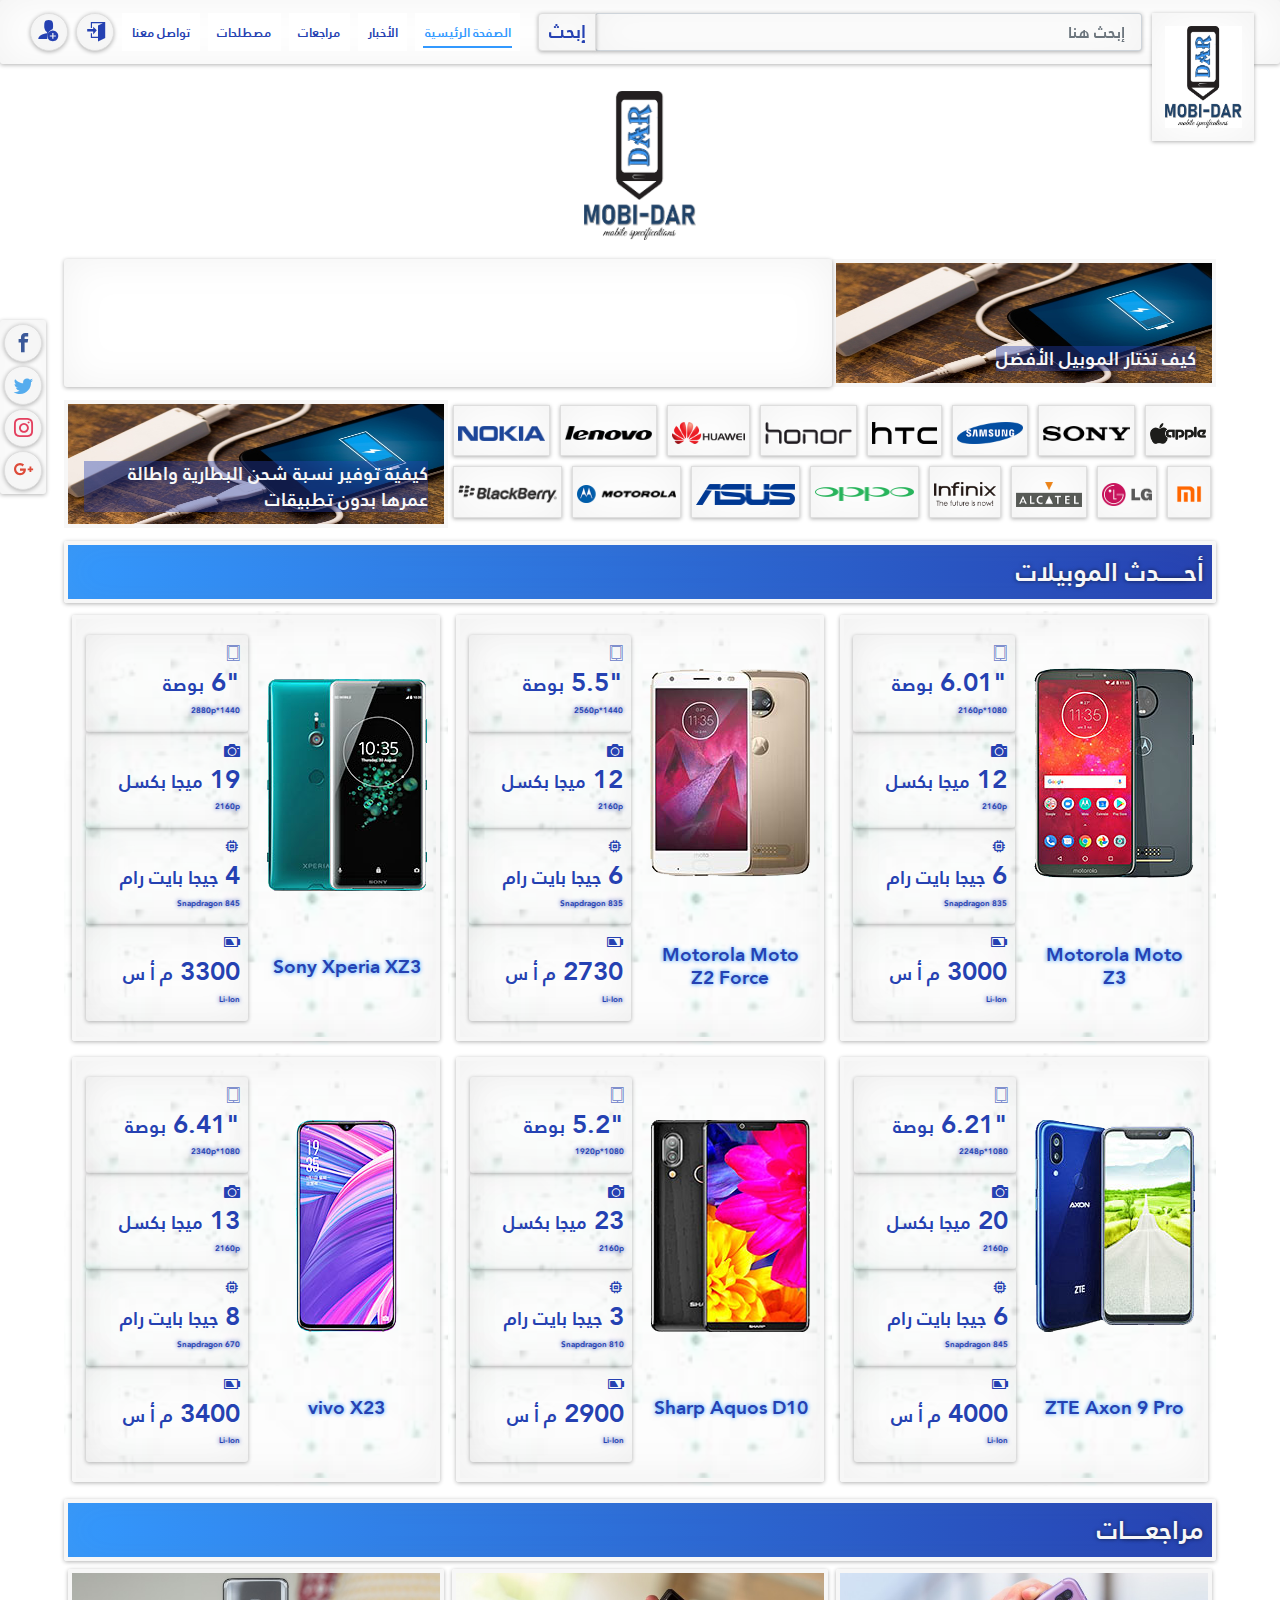
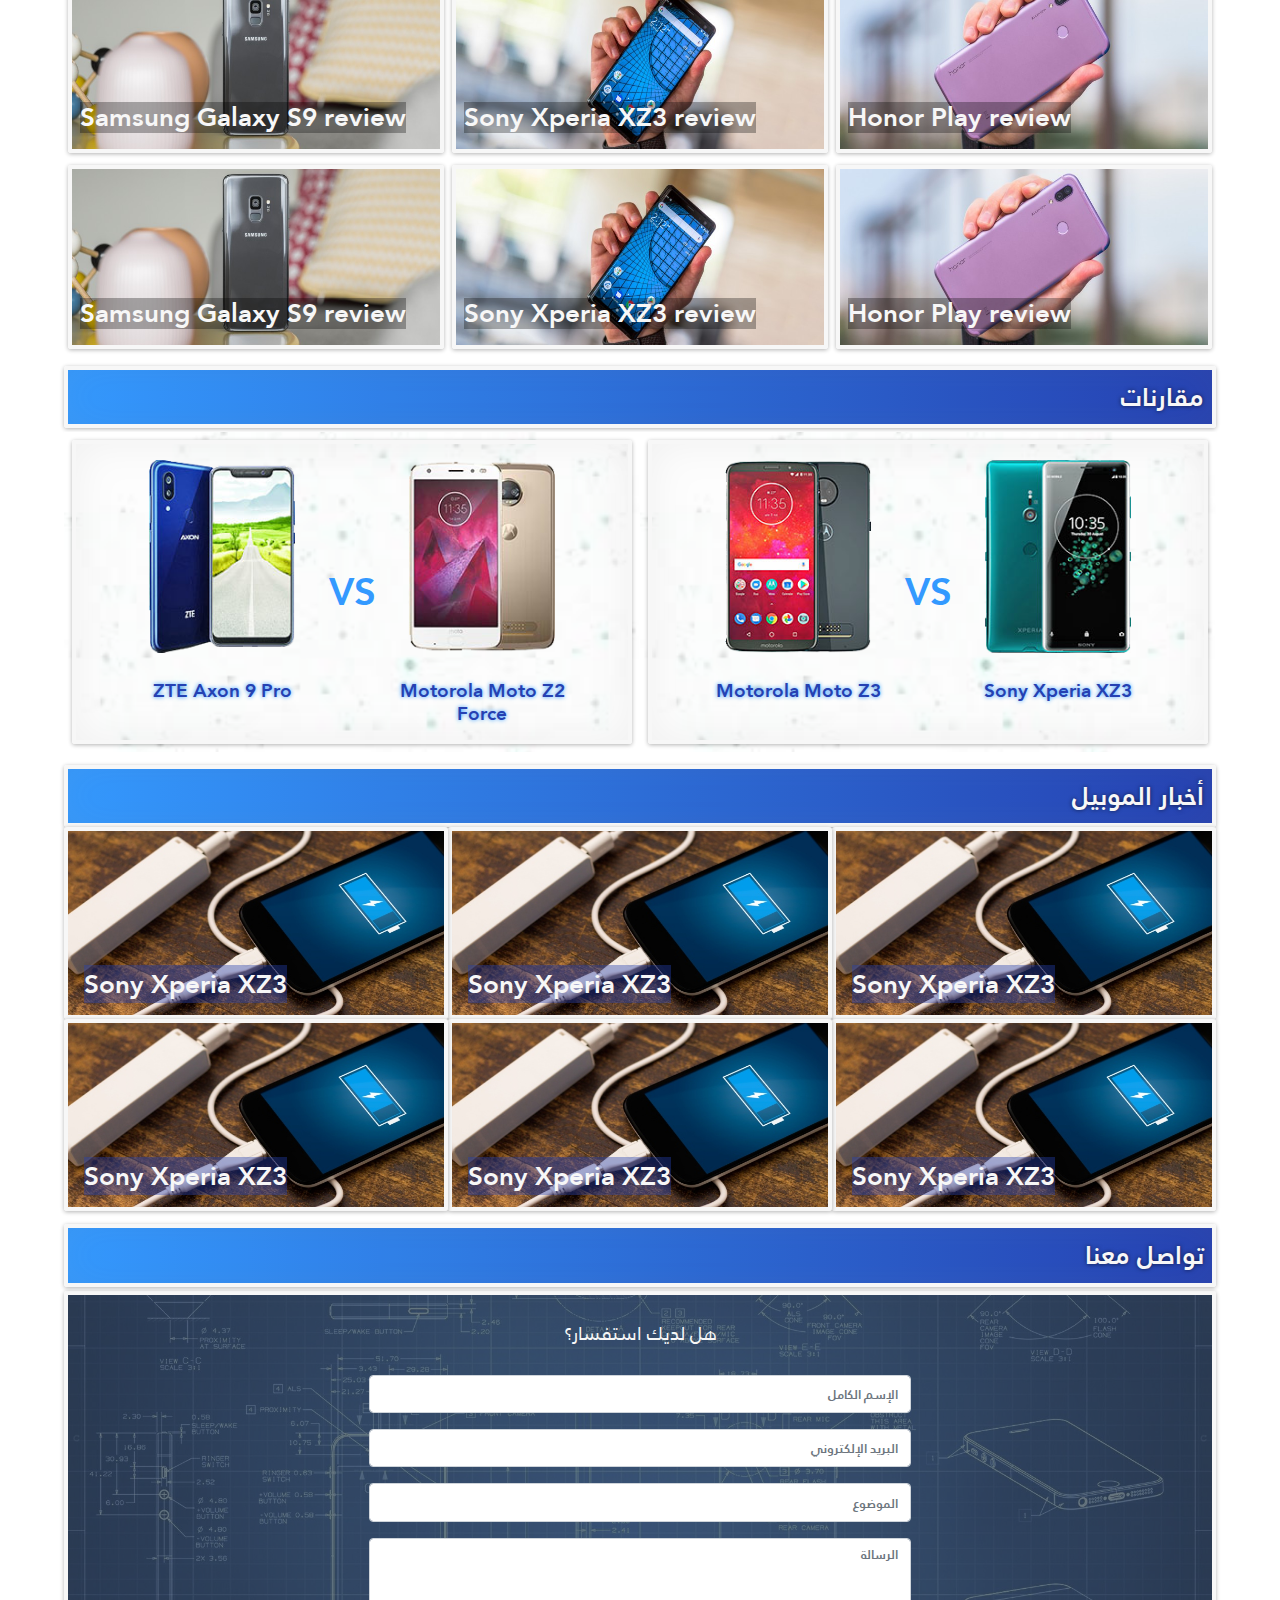
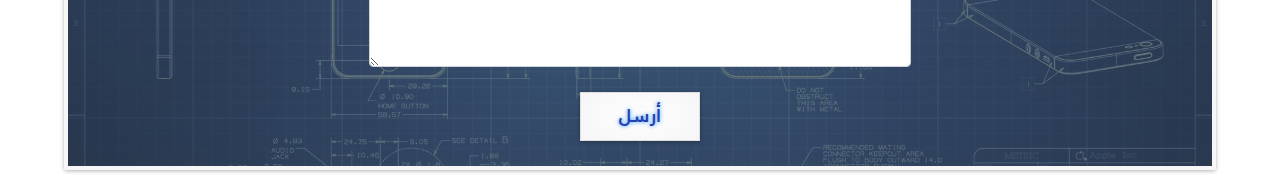
==== commit 747b91a8: "building mobile page" ====
--- a/index.html
+++ b/index.html
@@ -60,9 +60,7 @@
                     </a>
                 </div>
                 <div class="col-12 col-sm-8 c-ads__top-full-width">
-                    <a href="">
-                        <img src="./assets/images/banar-728-90.jpg" alt="">
-                    </a>
+                    
                 </div>
             </div>
         </section>
@@ -524,7 +522,7 @@
                                 <div class="form-group c-contact__form-group">
                                     <textarea name="massage" placeholder="الرسالة" required cols="30" rows="6" class="form-control c-contact__text-area"></textarea>
                                 </div>
-                                <button type="submit" class="c-btn c-contact__btn">أرسل</button>
+                                <button type="submit" class="c-btn paper paper-raise c-contact__btn">أرسل</button>
                             </form>
                         </div>
                     </div>
@@ -533,13 +531,13 @@
         </section>
        
     </div>
-    <script async src="//pagead2.googlesyndication.com/pagead/js/adsbygoogle.js"></script>
+    <!-- <script async src="//pagead2.googlesyndication.com/pagead/js/adsbygoogle.js"></script>
     <script>
         (adsbygoogle = window.adsbygoogle || []).push({
             google_ad_client: "ca-pub-5028976758660106",
             enable_page_level_ads: true
         });
-    </script>
+    </script> -->
     <script src="./assets/js/jquery-3.3.1.min.js"></script>
     <script src="./assets/js/bootstrap.min.js"></script>
     <script src="./assets/js/jquery.validate.min.js"></script>
--- a/assets/css/style.css
+++ b/assets/css/style.css
@@ -1 +1 @@
-@charset "UTF-8";.row{margin:0}@font-face{font-family:"janna LT";src:local("janna LT"),url(../fonts/janna.woff) format("woff");font-weight:400}@font-face{font-family:"janna LT";src:local("janna LT"),url(../fonts/janna-bold.woff) format("woff");font-weight:700}@font-face{font-family:Algerian;src:local("Algerian"),url(../fonts/ALGER.TTF) format("ttf")}html{box-sizing:border-box;direction:rtl}*,:after,:before{box-sizing:inherit}body{font-size:spacing("wide");line-height:spacing("extra-wide");color:#f7f7f7;font-family:"janna LT","Helvetica Neue","Segoe UI",sans-serif}.container{padding:0}a,a:active,a:focus,a:hover{text-decoration:none;color:#f7f7f7}h1,h2,h3,h4,h5,h6{font-family:"janna LT","Helvetica Neue","Segoe UI",sans-serif;font-weight:700;margin-top:0}h1{font-size:42px}h2{font-size:28px}h3{font-size:17px}button,input{font-family:"janna LT","Helvetica Neue","Segoe UI",sans-serif}p,span{font-weight:400}@font-face{font-family:icomoon;src:url(../fonts/icons/icomoon.eot?k8auch);src:url(../fonts/icons/icomoon.eot?k8auch#iefix) format("embedded-opentype"),url(../fonts/icons/icomoon.ttf?k8auch) format("truetype"),url(../fonts/icons/icomoon.woff?k8auch) format("woff"),url(../fonts/icons/icomoon.svg?k8auch#icomoon) format("svg");font-weight:400;font-style:normal}[class*=" icon-"],[class^=icon-]{font-family:icomoon!important;speak:none;font-style:normal;font-weight:400;font-variant:normal;text-transform:none;line-height:1;-webkit-font-smoothing:antialiased;-moz-osx-font-smoothing:grayscale}.icon-images:before{content:""}.icon-newspaper:before{content:""}.icon-camera:before{content:""}.icon-calendar:before{content:""}.icon-user-plus:before{content:""}.icon-enter:before{content:""}.icon-exit:before{content:""}.icon-arrow-right2:before{content:""}.icon-arrow-left2:before{content:""}.icon-circle-right:before{content:""}.icon-circle-left:before{content:""}.icon-google-plus:before{content:""}.icon-facebook:before{content:""}.icon-instagram:before{content:""}.icon-twitter:before{content:""}.icon-android:before{content:""}.icon-eye:before{content:""}.icon-battery:before{content:""}.icon-hardware:before{content:""}.icon-uniE905:before{content:""}.icon-codeschool:before{content:"";color:#4cadc0}.icon-tablet:before{content:""}.icon-compare:before{content:""}.icon-memory:before{content:""}.icon-dashboard:before{content:""}.c-button{display:flex;flex-direction:column;justify-content:space-around;height:500px}.c-btn{font-size:1vw;font-weight:700;line-height:3vw;text-align:center;color:#2541b2;position:relative;display:block;margin:0 .3125vw;padding:0 .75vw;background-color:#fff;border:1px solid #2541b2;text-decoration:none;text-transform:uppercase;transform-style:flat;transition:all 250ms ease-out;cursor:pointer}.c-btn:after,.c-btn:before{content:"";position:absolute;z-index:-2;transition:all 250ms ease-out}.c-btn:focus{outline:0}.paper{box-shadow:0 1px 4px rgba(0,0,0,.3),0 0 40px rgba(128,128,128,.1) inset;border-color:#dedede}.paper.active,.paper:focus,.paper:hover{color:#39f}.paper-raise:before{top:0;left:0;width:100%;height:100%}.paper-raise.active,.paper-raise:focus,.paper-raise:hover{border-color:#fff}.paper-raise.active:before,.paper-raise:focus:before,.paper-raise:hover:before{box-shadow:0 15px 10px -10px rgba(31,31,31,.5)}.paper-raise-flatten{border-color:#fff;box-shadow:none}.paper-raise-flatten:before{top:0;left:0;width:100%;height:100%;box-shadow:0 15px 10px -10px rgba(31,31,31,.5)}.paper-raise-flatten.active,.paper-raise-flatten:focus,.paper-raise-flatten:hover{border-color:#dedede}.paper-raise-flatten.active:before,.paper-raise-flatten:focus:before,.paper-raise-flatten:hover:before{box-shadow:0 1px 4px rgba(0,0,0,.3),0 0 40px rgba(128,128,128,.1) inset}.paper-lift:after,.paper-lift:before{bottom:15px;width:50%;height:20%;max-width:300px;max-height:100px;box-shadow:0 10px 10px rgba(31,31,31,.5)}.paper-lift:before{left:8px;transform:rotate(-3deg)}.paper-lift:after{right:8px;transform:rotate(3deg)}.paper-lift.active,.paper-lift:focus,.paper-lift:hover{border-color:transparent}.paper-lift.active:after,.paper-lift.active:before,.paper-lift:focus:after,.paper-lift:focus:before,.paper-lift:hover:after,.paper-lift:hover:before{box-shadow:0 15px 12px rgba(31,31,31,.7)}.paper-lift.active:before,.paper-lift:focus:before,.paper-lift:hover:before{left:10px}.paper-lift.active:after,.paper-lift:focus:after,.paper-lift:hover:after{right:10px}.paper-flatten{border:1px solid transparent}.paper-flatten:after,.paper-flatten:before{bottom:15px;width:50%;height:20%;max-width:300px;max-height:100px;box-shadow:0 15px 12px rgba(31,31,31,.7)}.paper-flatten:before{left:10px;transform:rotate(-3deg)}.paper-flatten:after{right:10px;transform:rotate(3deg)}.paper-flatten.active,.paper-flatten:focus,.paper-flatten:hover{border-color:#ccc}.paper-flatten.active:after,.paper-flatten.active:before,.paper-flatten:focus:after,.paper-flatten:focus:before,.paper-flatten:hover:after,.paper-flatten:hover:before{transition:box-shadow .6s ease-out,left .2s,right .2s;box-shadow:0 8px 8px rgba(31,31,31,.5)}.paper-flatten.active:before,.paper-flatten:focus:before,.paper-flatten:hover:before{left:5px}.paper-flatten.active:after,.paper-flatten:focus:after,.paper-flatten:hover:after{right:5px}@media (max-width:991.5px){.paper-flatten.active,.paper-flatten:focus,.paper-flatten:hover{border:1px solid #2541b2}}.paper-curl-left:after,.paper-curl-left:before,.paper-curl-right:after,.paper-curl-right:before,.paper-curl:after,.paper-curl:before{bottom:12px;width:50%;height:55%;max-width:200px;max-height:100px;box-shadow:1px 8px 12px rgba(31,31,31,.6)}.paper-curl-left:before,.paper-curl-right:before,.paper-curl:before{left:10px}.paper-curl-left:after,.paper-curl-right:after,.paper-curl:after{right:10px}.paper-curl-left.active:after,.paper-curl-left.active:before,.paper-curl-left:focus:after,.paper-curl-left:focus:before,.paper-curl-left:hover:after,.paper-curl-left:hover:before,.paper-curl-right.active:after,.paper-curl-right.active:before,.paper-curl-right:focus:after,.paper-curl-right:focus:before,.paper-curl-right:hover:after,.paper-curl-right:hover:before,.paper-curl.active:after,.paper-curl.active:before,.paper-curl:focus:after,.paper-curl:focus:before,.paper-curl:hover:after,.paper-curl:hover:before{box-shadow:1px 8px 12px rgba(31,31,31,.8)}.paper-curl-left.active:before,.paper-curl-left:focus:before,.paper-curl-left:hover:before,.paper-curl-right.active:before,.paper-curl-right:focus:before,.paper-curl-right:hover:before,.paper-curl.active:before,.paper-curl:focus:before,.paper-curl:hover:before{transform:skew(-8deg) rotate(-3deg)}.paper-curl-left.active:after,.paper-curl-left:focus:after,.paper-curl-left:hover:after,.paper-curl-right.active:after,.paper-curl-right:focus:after,.paper-curl-right:hover:after,.paper-curl.active:after,.paper-curl:focus:after,.paper-curl:hover:after{transform:skew(8deg) rotate(3deg)}.paper-curl.active,.paper-curl:focus,.paper-curl:hover{border-radius:0 0 40% 40%/0 0 30% 30%}.paper-curl-right:before{display:none}.paper-curl-right.active,.paper-curl-right:focus,.paper-curl-right:hover{border-radius:0 0 40% 0/0 0 30% 0}.paper-curl-left:after{display:none}.paper-curl-left.active,.paper-curl-left:focus,.paper-curl-left:hover{border-radius:0 0 0 40%/0 0 0 30%}.footerLink{position:absolute;bottom:0;right:0;padding:10px 15px;color:#fff;background-color:rgba(0,0,0,.8);border-radius:5px 0 0 0;text-decoration:none;transition:.3s}.footerLink.active,.footerLink:focus,.footerLink:hover{background-color:rgba(60,60,60,.8)}.c-card{border-radius:3px;box-shadow:0 1px 4px rgba(0,0,0,.3),0 0 40px rgba(128,128,128,.1) inset;display:flex;align-items:flex-start;flex-wrap:wrap;padding:2vw;width:100%}.c-card__title{flex-grow:1;color:#637381;font-weight:400;margin-left:1vw}.c-card__desc{flex-basis:100%}.c-card--no-desc{align-items:center}.c-card--no-desc .c-card__title{margin-bottom:0}.c-card--no-action .c-card__desc{margin-top:0}.c-navbar{padding:1vw 2vw;border-radius:3px;box-shadow:0 1px 4px rgba(0,0,0,.3),0 0 40px rgba(128,128,128,.1) inset;margin-bottom:0;background:#fff;height:5vw;transition:.6s ease-in-out all}@media (max-width:1200px){.c-navbar{height:7vw}}@media (max-width:575px){.c-navbar{height:10vw}}@media (max-width:991.5px){.c-navbar :nth-child(3){order:5}}.c-navbar__collapse{flex-grow:0}@media (max-width:991.5px){.c-navbar__collapse{position:absolute;top:6.25vw;padding:0;left:3.25vw;background-color:#f7f7f7;z-index:1000}}@media (max-width:575px){.c-navbar__collapse{top:10vw;left:3.25vw}}.c-navbar__btn{outline:0;padding:0;line-height:100%;height:5vw;width:5vw;margin:0 1.25vw 0}.c-navbar__btn i.icon-dashboard{font-size:3vw}@media (max-width:575px){.c-navbar__btn{height:6vw;width:6vw}}.c-navbar__menu{padding:0;margin-left:auto}@media (max-width:991.5px){.c-navbar__menu{border:1px solid #2541b2;padding:.3125vw .3125vw 0;margin:0;box-shadow:0 1px 4px rgba(0,0,0,.3),0 0 40px rgba(128,128,128,.1) inset;border-color:#dedede}}@media (max-width:991.5px){.c-navbar__item{padding-bottom:.625vw;margin:.3125vw 0}}.c-navbar__link{border:none;position:relative;transition:.5s all ease-in-out}.c-navbar__link::before{position:absolute;content:'';height:.15625vw;background-color:#06c;top:2.625vw;right:5vw;left:5vw;z-index:100;opacity:0;transition:.7s all ease-in-out}.c-navbar__link.active,.c-navbar__link:hover{color:#39f}.c-navbar__link.active::before,.c-navbar__link:hover::before{opacity:1;background-color:#39f;right:.625vw;left:.625vw}@media (max-width:1200px){.c-navbar__link{font-size:1.5vw;line-height:2.6875vw}}@media (max-width:991.5px){.c-navbar__link{font-size:2vw;line-height:4.6875vw;background:0 0;box-shadow:0 1px 4px rgba(0,0,0,.3),0 0 40px rgba(128,128,128,.1) inset;border-color:#dedede}.c-navbar__link::before{display:none}}@media (max-width:575px){.c-navbar__link{font-size:3vw;line-height:5vw;padding:1.25vw}}.c-navbar__brand{padding:0;margin:0;height:3vw;width:8vw}.c-navbar__brand img{background:#fff;width:100%;vertical-align:top;padding:1vw;box-shadow:0 1px 4px rgba(0,0,0,.3),0 0 40px rgba(128,128,128,.1) inset}.c-navbar__brand:hover{text-shadow:none}@media (max-width:1200px){.c-navbar__brand{height:5vw}}@media (max-width:991.5px){.c-navbar__brand{width:10vw}}@media (max-width:575px){.c-navbar__brand{height:6vw;width:20vw}}.c-navbar__social{position:fixed;top:25vw;left:0;z-index:100;border-radius:3px;box-shadow:0 1px 4px rgba(0,0,0,.3),0 0 40px rgba(128,128,128,.1) inset}.c-navbar__social-link{outline:0;height:3vw;width:3vw;display:block;position:relative;border-radius:50%;margin:.3125vw}.c-navbar__social-link i.c-icon{font-size:1.5vw;position:absolute;top:50%;right:50%;transform:translate(50%,-50%)}.c-navbar__social-link:hover{background:#f7f7f7}@media (max-width:767.5px){.c-navbar__social-link{height:7vw;width:7vw}.c-navbar__social-link i.c-icon{font-size:3vw}}.c-navbar__facebock:hover .icon-facebook{color:#3b5999}.c-navbar__twitter:hover .icon-twitter{color:#55acee}.c-navbar__instagram:hover .icon-instagram{color:#e4405f}.c-navbar__google-plus:hover .icon-google-plus{color:#dd4b39}.c-navbar__enter:hover,.c-navbar__user-plus:hover{border-color:#007ace}.c-navbar__enter:hover .c-icon,.c-navbar__user-plus:hover .c-icon{color:#007ace}@media (max-width:1200px){.c-navbar__enter,.c-navbar__user-plus{height:5vw;width:5vw}.c-navbar__enter i.c-icon,.c-navbar__user-plus i.c-icon{font-size:3vw}}@media (max-width:575px){.c-navbar__enter,.c-navbar__user-plus{height:6vw;width:6vw}.c-navbar__enter i.c-icon,.c-navbar__user-plus i.c-icon{font-size:3vw}}.c-navbar__search{padding:0 .75vw;flex-grow:1}.c-navbar__search .c-textfield{position:relative}.c-navbar__search .c-textfield .c-textfield__input{margin:0;font-size:1.25vw;line-height:3vw;padding:0 1.25vw;height:3vw;font-weight:700;border-radius:3px;box-shadow:0 1px 4px rgba(0,0,0,.3),0 0 40px rgba(128,128,128,.1) inset;transition:.5s all ease}.c-navbar__search .c-textfield .c-textfield__input:focus,.c-navbar__search .c-textfield .c-textfield__input:hover{box-shadow:0 0 1px 1px rgba(51,153,255,.8)}@media (max-width:1200px){.c-navbar__search .c-textfield .c-textfield__input{font-size:2vw;line-height:5vw;height:5vw}}@media (max-width:575.5px){.c-navbar__search .c-textfield .c-textfield__input{font-size:3vw;line-height:6vw;height:6vw}}.c-textfield__btn{left:0;margin-right:0;font-size:1.5vw;line-height:2.3125vw}@media (max-width:575.5px){.c-textfield__btn{font-size:2vw;line-height:2vw}}.c-sidebar{width:min-content;margin:0;background:rgba(247,247,247,.2)}@media (max-width:992px){.c-sidebar{display:none}}.c-sidebar__main{padding:.3125vw .3125vw 0;margin:0;border-radius:3px;box-shadow:0 1px 4px rgba(0,0,0,.3),0 0 40px rgba(128,128,128,.1) inset}.c-sidebar__li{list-style:none}.c-sidebar__btn{font-size:1.25vw;margin:0 0 .3125vw;width:100%}.c-sidebar__btn:focus{outline:0}.c-sidebar__sub{border-radius:3px;box-shadow:0 1px 4px rgba(0,0,0,.3),0 0 40px rgba(128,128,128,.1) inset;padding:0;margin:0 0 .3125vw}.c-sidebar__table{margin-left:auto;margin-right:auto}.c-sidebar__sub--brand{width:5vw;height:3vw;line-height:2.75vw;margin:.3125vw;padding:0 .3125vw}.c-sidebar__sub--brand img{width:100%;max-height:3vw}.c-sidebar__table--latest{table-layout:fixed}.c-sidebar__td--latest{padding:0 .3125vw}.c-sidebar__td--latest img{padding:.625vw 0;width:90%}.c-sidebar__sub--latest{margin:.3125vw 0}.c-sidebar--sm{display:none}@media (max-width:992px){.c-sidebar--sm{display:block}}.c-sidebar--sm .c-ads__middle img{zoom:.5}.c-sidebar--sm .c-sidebar__td--latest img{zoom:.8}.c-carousel{margin-bottom:.3125vw}.carousel-inner{border-radius:3px;box-shadow:0 1px 4px rgba(0,0,0,.3),0 0 40px rgba(128,128,128,.1) inset;background-image:-webkit-gradient(linear,left top,right bottom,from(#4265e4),to(#2972f0));background:linear-gradient(.25turn,#0db3e9,#e55a79,#2e0721)}.c-carousel__container{display:-webkit-flex;display:flex;flex-direction:row;justify-content:space-around;width:90%;margin-left:auto;margin-right:auto;height:20vw;padding:1.5vw}.c-carousel__container .c-carousel__img{flex-grow:1;width:5vw;display:flex;flex-direction:column;justify-content:center}.c-carousel__container .c-carousel__img img{width:100%;float:left}@media (max-width:992px){.c-carousel__container .c-carousel__img img{width:80%;margin-right:auto}}.c-carousel__description{display:-webkit-flex;display:flex;flex-direction:column;justify-content:space-around;flex-grow:2}.c-carousel__description h5{color:#f7f7f7;font-size:1.5vw}.c-carousel__description p{color:#f7f7f7}.c-carousel__description p strong{color:#ed6347}.c-carousel__specs{display:-webkit-flex;display:flex;justify-content:space-around}.c-carousel__battery,.c-carousel__camera,.c-carousel__display,.c-carousel__memory{color:#f7f7f7;margin:.3125vw}.c-carousel__battery i.c-icon,.c-carousel__camera i.c-icon,.c-carousel__display i.c-icon,.c-carousel__memory i.c-icon{font-size:1.5vw}.c-carousel__battery h4,.c-carousel__camera h4,.c-carousel__display h4,.c-carousel__memory h4{font-size:.75vw;margin:.625vw 0}.c-carousel__battery h4 strong,.c-carousel__camera h4 strong,.c-carousel__display h4 strong,.c-carousel__memory h4 strong{font-size:1.5vw;padding-left:.3125vw}.c-carousel__battery h6,.c-carousel__camera h6,.c-carousel__display h6,.c-carousel__memory h6{font-size:.75vw;direction:ltr;color:#dcdcdc}.carousel-control-next,.carousel-control-prev{display:block;width:2vw;height:2vw;top:50%;transform:translateY(-50%);line-height:3vw}.carousel-control-next i.c-icon,.carousel-control-prev i.c-icon{font-size:2vw}.carousel-control-prev{left:2vw}.carousel-control-next{right:2vw}ol.carousel-indicators{bottom:.625vw;margin-bottom:.3125vw;padding-right:0}ol.carousel-indicators li{width:.75vw;height:.75vw}.c-ads{display:flex;flex-direction:row;justify-content:space-around;height:auto}.c-ads__top-full-width{padding:.3125vw;height:10vw}.c-ads__top-full-width img{width:100%;height:100%}.c-ads__left-full-height{border-radius:3px;box-shadow:0 1px 4px rgba(0,0,0,.3),0 0 40px rgba(128,128,128,.1) inset;margin:0;background:#f5f5f5;padding:.3125vw;width:-moz-fit-content;height:100%;height:fit-content;width:fit-content}.c-ads__left-full-height img{width:100%}.c-ads__middle{border-radius:3px;box-shadow:0 1px 4px rgba(0,0,0,.3),0 0 40px rgba(128,128,128,.1) inset;margin:.3125vw auto;background:#f5f5f5;padding:.3125vw;width:-moz-fit-content;height:-moz-fit-content;height:fit-content;width:fit-content}.c-ads__middle img{max-width:100%}.c-body__row{margin-bottom:.3125vw;min-height:20vw;max-height:25vw}.c-body__larg{border-radius:3px;box-shadow:0 1px 4px rgba(0,0,0,.3),0 0 40px rgba(128,128,128,.1) inset;padding:0;transition:.4s all ease-in-out;display:flex;flex-direction:column;justify-content:center}.c-body__larg a{position:relative;width:100%;height:100%}.c-body__larg img{padding:.3125vw;width:100%;height:100%;transition:.4s all ease-in-out}.c-body__larg h3{position:absolute;font-size:2vw;bottom:1.25vw;right:1.25vw;left:1.25vw;color:#f5f5f5;background:rgba(37,65,178,.2);box-shadow:0 0 5px 0 rgba(37,65,178,.3);line-height:3vw;transition:.4s all ease-in-out}.c-body__larg:hover{box-shadow:0 0 20px 0 rgba(37,65,178,.6) inset}.c-body__small{border-radius:3px;box-shadow:0 1px 4px rgba(0,0,0,.3),0 0 40px rgba(128,128,128,.1) inset;padding:0;transition:.4s all ease-in-out;display:flex;flex-direction:column;justify-content:space-between}.c-body__small a{width:100%;height:100%;position:relative}.c-body__small img{padding:.3125vw;width:100%;height:100%;transition:.4s all ease-in-out}.c-body__small h4{position:absolute;font-size:1.5vw;bottom:1.25vw;right:1.25vw;left:1.25vw;color:#f5f5f5;background:rgba(37,65,178,.2);box-shadow:0 0 5px 0 rgba(37,65,178,.3);line-height:3vw;transition:.4s all ease-in-out}.c-body__small:hover{box-shadow:0 0 20px 0 rgba(37,65,178,.6) inset}.c-small-section{padding:0;border:.3125vw solid #f7f7f7;position:relative;overflow:hidden;transition:.5s all ease-in-out;height:10vw}.c-small-section img{padding:0;height:100%;width:100%;transition:1s all ease-in-out}.c-small-section:hover img{-ms-transform:scale(1.05);-webkit-transform:scale(1.05);transform:scale(1.05)}.c-small-section h5{position:absolute;font-size:1.5vw;line-height:2vw;bottom:.3125vw;right:1.25vw;left:1.25vw;background:rgba(37,65,178,.4);width:fit-content}@media (max-width:575.5px){.c-small-section{height:35vw}.c-small-section h5{font-size:4vw;line-height:5vw}}.c-brands{padding:0;margin:0;height:auto}.c-brands__table{display:flex;flex-direction:column;justify-content:center}@media (max-width:575.5px){.c-brands__table{display:none}}.c-brands__tr{display:flex;flex-direction:row;justify-content:space-between}.c-brands__sub--brand{margin:.3125vw;padding:0 .3125vw;line-height:4vw;height:4vw}.c-brands__sub--brand img{width:100%;max-height:4vw}.c-brands__table--sm{display:none}@media (max-width:575.5px){.c-brands__table--sm{display:block}}.c-brands__tr--sm{display:flex;flex-direction:row;justify-content:space-between}.c-brands__sub--brand--sm{margin:1.25vw;padding:0 .625vw;line-height:11.25vw;height:11.25vw}.c-brands__sub--brand--sm img{width:100%;max-height:10vw}.c-large-section{padding:0;border:.3125vw solid #f7f7f7;position:relative;overflow:hidden;transition:.5s all ease-in-out;border-radius:3px;box-shadow:0 1px 4px rgba(0,0,0,.3),0 0 40px rgba(128,128,128,.1) inset;height:15vw;position:relative}.c-large-section img{padding:0;height:100%;width:100%;transition:1s all ease-in-out}.c-large-section:hover img{-ms-transform:scale(1.05);-webkit-transform:scale(1.05);transform:scale(1.05)}.c-large-section h5{position:absolute;font-size:2vw;line-height:3vw;bottom:.3125vw;right:1.25vw;left:1.25vw;background:rgba(37,65,178,.4);width:fit-content;margin-right:auto}.c-large-section h5 strong{font-size:3vw;color:#39f}@media (max-width:575.5px){.c-large-section{height:50vw}.c-large-section h5{font-size:3vw;line-height:5vw}.c-large-section h5 strong{font-size:5vw}}.page-container{margin-right:auto;margin-left:auto;width:90vw}@media (max-width:575.5px){.page-container{width:100%}}section{margin:.3125vw 0 1vw}#c-header{padding-top:5.3125vw}#c-header .c-header__title{padding:1.5vw}#c-header .c-header__link{display:block;width:15%;margin-left:auto;margin-right:auto}#c-header .c-header__link img{width:100%}#c-header .c-header__link:hover{text-shadow:.3125vw .3125vw 1.25vw #2541b2;color:#2541b2}@media (max-width:1200px){#c-header{padding-top:7.3125vw}}@media (max-width:575px){#c-header{padding-top:10.3125vw}}.c-btn__title{color:#f7f7f7;background:linear-gradient(.25turn,#39f,#2541b2);font-size:2vw;line-height:3vw;padding:.625vw;box-shadow:none;border:.3125vw solid #f7f7f7;margin:.3125vw 0 0;text-shadow:0 0 .3125vw rgba(0,0,0,.6);border-radius:3px;box-shadow:0 1px 4px rgba(0,0,0,.3),0 0 40px rgba(128,128,128,.1) inset}@media (max-width:575.5px){.c-btn__title{font-size:3vw;line-height:5vw}}.c-latest__row{margin-top:.3125vw}.c-latest__section{background-image:url(../images/bg11.jpg);margin-top:.3125vw;padding:.3125vw .625vw;background-size:cover;background-position:center center}.c-latest__overlay{display:flex;justify-content:space-around;background:rgba(99,115,129,.2);height:100%;border:.3125vw solid #f7f7f7;border-radius:3px;box-shadow:0 1px 4px rgba(0,0,0,.3),0 0 40px rgba(128,128,128,.1) inset}.c-latest__specs{padding:1.25vw 0;color:#2541b2;width:45%}.c-latest__specs i.c-icon{font-size:1.25vw}.c-latest__specs h4{font-size:1.5vw}.c-latest__specs h4 strong{font-size:2vw}.c-latest__specs h6{font-size:.625vw;text-shadow:0 0 .3125vw #2541b2}@media (max-width:575.5px){.c-latest__specs i.c-icon{font-size:5vw}.c-latest__specs h4{font-size:3vw}.c-latest__specs h4 strong{font-size:5vw}.c-latest__specs h6{font-size:2vw}}.c-latest__right{margin:auto 0;max-width:45%}.c-latest__right h5{font-size:1.5vw;text-shadow:0 0 .3125vw #39f;margin:5vw 0 0;color:#2541b2}.c-latest__right img{transition:1s ease-in-out all}@media (max-width:1200px){.c-latest__right{max-width:40%}.c-latest__right img{width:100%}}@media (max-width:575.5px){.c-latest__right h5{font-size:3vw}}.c-latest__right:hover img{transform:scale(1.1)}.c-latest__right:hover h5{text-shadow:0 0 .625vw #39f}.c-latest__battery,.c-latest__camera,.c-latest__display,.c-latest__memory{padding:.625vw;border-radius:3px;box-shadow:0 1px 4px rgba(0,0,0,.3),0 0 40px rgba(128,128,128,.1) inset}.c-review__section{margin-top:.3125vw;padding:.3125vw;height:15vw;position:relative}.c-review__section img{width:100%;height:100%;transition:.5s all ease-in-out}.c-review__section h5{font-size:2vw;position:absolute;bottom:1.25vw;left:1.25vw;color:#f7f7f7;background:rgba(0,0,0,.3)}@media (max-width:575.5px){.c-review__section{height:35vw}.c-review__section h5{font-size:5vw}}.c-review__section:hover img{transform:scale(1.1)}.c-review__overlay{height:100%;border-radius:3px;box-shadow:0 1px 4px rgba(0,0,0,.3),0 0 40px rgba(128,128,128,.1) inset;border:.3125vw solid #f7f7f7;overflow:hidden}.c-compare{position:relative}.c-compare h4{position:absolute;top:50%;right:50%;transform:translate(50%,-50%);color:#39f;font-size:3vw;padding:1vw;border-radius:50%;transition:.5s all ease-in-out;margin-bottom:0}.c-compare h4:hover{box-shadow:0 0 1.25vw 0 #2541b2;color:#2541b2}@media (max-width:575.5px){.c-compare h4{font-size:5vw;line-height:5vw}}.c-copmare__column{margin-top:.3125vw;padding:.625vw;background-image:url(../images/bg11.jpg);background-size:cover;background-position:center center;height:25vw}@media (max-width:575.5px){.c-copmare__column{height:auto}}.c-compare__overlay{background:rgba(99,115,129,.2);border-radius:3px;box-shadow:0 1px 4px rgba(0,0,0,.3),0 0 40px rgba(128,128,128,.1) inset;padding:1.25vw;border:.3125vw solid #f7f7f7}.c-compare__section{display:flex;justify-content:space-around;color:#2541b2}.c-compare__item{display:flex;flex-direction:column;justify-content:flex-start;flex:0 0 40%}.c-compare__item a{color:#2541b2;display:block}.c-compare__item img{width:70%;transition:1s all ease-in-out;margin:0 auto 2vw}.c-compare__item h5{font-size:1.5vw;text-shadow:0 0 .3125vw #39f;transition:.5s all ease-in-out}@media (max-width:575.5px){.c-compare__item h5{font-size:3vw}}.c-compare__item:hover img{transform:scale(1.1)}.c-compare__item:hover h5{text-shadow:0 0 .625vw #2541b2}.c-contact__head{margin:.3125vw 0 0;background-image:url(../images/bg9.jpg);background-position:center center;background-size:cover;border-radius:3px;box-shadow:0 1px 4px rgba(0,0,0,.3),0 0 40px rgba(128,128,128,.1) inset;border:.3125vw solid #f7f7f7}.c-contact__overlay{height:100%;background:rgba(44,59,71,.7)}.c-contact__title{font-size:1.5vw;padding:2vw 0}@media (max-width:575.5px){.c-contact__title{font-size:3vw}}.c-contact__form-group{margin-bottom:1.25vw}.c-contact__input,.c-contact__text-area{color:#2541b2;font-size:1vw;font-weight:700}.c-contact__input:active,.c-contact__input:focus,.c-contact__input:hover,.c-contact__text-area:active,.c-contact__text-area:focus,.c-contact__text-area:hover{outline:0;box-shadow:none;border-color:#2541b2}@media (max-width:575.5px){.c-contact__input,.c-contact__text-area{font-size:2vw}}.c-contact__input{height:3vw}@media (max-width:991.5px){.c-contact__input{height:5vw}}.c-contact__btn{margin:2vw auto;padding:.3125vw 3vw;font-size:1.5vw;text-shadow:0 0 .3125vw #39f;color:#f7f7f7;background:#06c;border:none}.c-contact__btn:hover{text-shadow:0 0 .3125vw #2c3b47;background:#39f;border-radius:.625vw}@media (max-width:575.5px){.c-contact__btn{font-size:3vw;line-height:5vw}}label.error{color:#bf0711;font-size:1vw;font-weight:700;margin-bottom:0;margin-right:1vw}@media (max-width:767.5px){label.error{font-size:1.5vw}}.c-specs__links,.c-specs__title{height:5vw;background-color:rgba(44,59,71,.8)}.c-specs__links h3,.c-specs__title h3{font-size:2vw;line-height:5vw;margin-left:auto;margin-right:.625vw;text-shadow:0 0 .3125vw #2c3b47}.c-specs__social-link{margin:0;border:none;color:#f7f7f7;width:5vw;height:100%}.c-specs__social-link .c-icon{font-size:2vw;line-height:5vw;transition:.5s all ease-in-out;text-shadow:0 0 .3125vw #2c3b47}.c-specs__social-link:hover .c-icon{font-size:2.3125vw}.c-specs__body{background-image:url(../images/bg13.png);background-size:cover;background-position:center center;flex-grow:1}.c-specs__ads,.c-specs__head{padding:.3125vw;border:.3125vw solid #f7f7f7;margin:0;border-radius:3px;box-shadow:0 1px 4px rgba(0,0,0,.3),0 0 40px rgba(128,128,128,.1) inset}.c-specs-container{box-shadow:0 0 2vw 0 #637381;display:flex;flex-direction:column;justify-content:space-between}@media (max-width:992px){.c-specs-container{height:100%}}.c-specs__facebock{background-color:#3b5999}.c-specs__twitter{background-color:#55acee}.c-specs__instagram{background-color:#e4405f}.c-specs__google-plus{background-color:#dd4b39}.c-specs__description{width:100%;justify-content:space-around;padding:1vw}.c-specs__right{display:flex;flex-direction:column;justify-content:space-between;color:#2541b2;flex:0 0 80%;max-width:80%}@media (max-width:575.5px){.c-specs__right{flex:0 0 50%;max-width:50%}}@media (max-width:575.5px){.c-specs__details{display:none}}.c-specs__specs i.c-icon{font-size:1.25vw;line-height:2vw;vertical-align:text-top}.c-specs__specs h4{font-size:1.25vw;line-height:2vw;text-shadow:0 0 .3125vw #637381;margin-bottom:.75vw}.c-specs__specs h4 strong{font-size:2.5vw;text-shadow:0 0 .3125vw #39f}.c-specs__specs h6{font-size:.75vw;line-height:1.25vw;font-weight:700;color:#2c3b47;text-shadow:1px 1px 0 #f7f7f7;margin:0;direction:ltr;text-align:left}@media (max-width:575.5px){.c-specs__specs{flex-direction:column;width:100%}.c-specs__specs i.c-icon{font-size:3vw;line-height:5vw}.c-specs__specs h4{font-size:3vw;line-height:5vw}.c-specs__specs h4 strong{font-size:4.25vw}.c-specs__specs h6{font-size:1.5vw;line-height:2vw}}.c-specs__battery,.c-specs__camera,.c-specs__display,.c-specs__memory{padding:.625vw;border-radius:3px;box-shadow:0 1px 4px rgba(0,0,0,.3),0 0 40px rgba(128,128,128,.1) inset;margin:.3125vw;height:fit-content}.c-specs__prief{font-size:1.25vw;margin-bottom:.3125vw}.c-specs__prief .c-icon{font-size:1.5vw;display:inline-block;width:2vw;text-align:center;padding-left:.3125vw;vertical-align:middle}.c-specs__prief span{font-weight:700;color:#2c3b47;text-shadow:1px 1px 0 #f7f7f7}@media (max-width:575.5px){.c-specs__prief{font-size:1.5vw}.c-specs__prief .c-icon{font-size:2vw;width:3vw}}.c-specs__img{display:flex;flex-direction:column;justify-content:center;flex:0 0 20%;max-width:20%}.c-specs__img img{width:100%}@media (max-width:575.5px){.c-specs__img{flex:0 0 40%;max-width:40%}}.c-specs__ads img{height:100%;max-height:100%;max-width:100%}@media (max-width:992px){.c-specs__ads img{height:auto}}.c-specs__menu{margin:0;width:100%;display:flex;justify-content:space-between;overflow:hidden}li.c-specs__item.list-inline-item{width:20%;margin:0;overflow:hidden}li.c-specs__item.list-inline-item i.c-icon{font-size:1.25vw;display:inline-block;width:1.5vw;vertical-align:middle;padding-left:.3125vw}li.c-specs__item.list-inline-item i.c-icon::before{width:100%}.c-specs__link{border:none;background:0 0;color:#f7f7f7;text-shadow:0 0 .3125vw #2c3b47;font-size:1.75vw;font-weight:700;width:100%;height:100%;padding:0;outline:0;margin:0;border:none;transition:.3s all ease-in-out}.c-specs__link.active,.c-specs__link:focus,.c-specs__link:hover{color:#2c3b47;background:#f5f5f5;text-shadow:0 0 .3125vw #637381;outline:0;border:none;box-shadow:inset 0 0 2vw 0 #2c3b47}.c-mobile{color:#06c;border:.3125vw solid #f7f7f7;border-radius:3px;box-shadow:0 1px 4px rgba(0,0,0,.3),0 0 40px rgba(128,128,128,.1) inset;padding:.3125vw}.c-mobile table{width:100%;box-shadow:0 0 .3125vw 0 rgba(99,115,129,.4)}.c-mobile a{color:#2c3b47}.c-mobile tr{display:table-row}.c-mobile th{width:11.25vw;border-radius:3px;box-shadow:0 1px 4px rgba(0,0,0,.3),0 0 40px rgba(128,128,128,.1) inset;padding:.3125vw;font-size:2.3125vw;background-color:#f5f5f5;border-radius:0;box-shadow:none;border:1px solid #cfcfcf}.c-mobile td.ttl{width:13vw;max-width:10vw;border-radius:3px;box-shadow:0 1px 4px rgba(0,0,0,.3),0 0 40px rgba(128,128,128,.1) inset;padding:.3125vw;background-color:#f5f5f5;font-size:2vw;border-radius:0;box-shadow:none;border:1px solid #cfcfcf}.c-mobile td.nfo{border-radius:3px;box-shadow:0 1px 4px rgba(0,0,0,.3),0 0 40px rgba(128,128,128,.1) inset;padding:.3125vw;font-size:1.5vw;border-radius:0;box-shadow:none;border:1px solid #cfcfcf;background-color:#f5f5f5}.tabcontent{display:none}+@charset "UTF-8";.row{margin:0}@font-face{font-family:"janna LT";src:local("janna LT"),url(../fonts/janna.woff) format("woff");font-weight:400}@font-face{font-family:"janna LT";src:local("janna LT"),url(../fonts/janna-bold.woff) format("woff");font-weight:700}@font-face{font-family:Algerian;src:local("Algerian"),url(../fonts/ALGER.TTF) format("ttf")}html{box-sizing:border-box;direction:rtl}*,:after,:before{box-sizing:inherit}body{font-size:spacing("wide");line-height:spacing("extra-wide");color:#f7f7f7;font-family:"janna LT","Helvetica Neue","Segoe UI",sans-serif}.container{padding:0}a,a:active,a:focus,a:hover{text-decoration:none;color:#f7f7f7}h1,h2,h3,h4,h5,h6{font-family:"janna LT","Helvetica Neue","Segoe UI",sans-serif;font-weight:700;margin-top:0}h1{font-size:42px}h2{font-size:28px}h3{font-size:17px}button,input{font-family:"janna LT","Helvetica Neue","Segoe UI",sans-serif}p,span{font-weight:400}@font-face{font-family:icomoon;src:url(../fonts/icons/icomoon.eot?k8auch);src:url(../fonts/icons/icomoon.eot?k8auch#iefix) format("embedded-opentype"),url(../fonts/icons/icomoon.ttf?k8auch) format("truetype"),url(../fonts/icons/icomoon.woff?k8auch) format("woff"),url(../fonts/icons/icomoon.svg?k8auch#icomoon) format("svg");font-weight:400;font-style:normal}[class*=" icon-"],[class^=icon-]{font-family:icomoon!important;speak:none;font-style:normal;font-weight:400;font-variant:normal;text-transform:none;line-height:1;-webkit-font-smoothing:antialiased;-moz-osx-font-smoothing:grayscale}.icon-images:before{content:""}.icon-newspaper:before{content:""}.icon-camera:before{content:""}.icon-calendar:before{content:""}.icon-user-plus:before{content:""}.icon-enter:before{content:""}.icon-exit:before{content:""}.icon-arrow-right2:before{content:""}.icon-arrow-left2:before{content:""}.icon-circle-right:before{content:""}.icon-circle-left:before{content:""}.icon-google-plus:before{content:""}.icon-facebook:before{content:""}.icon-instagram:before{content:""}.icon-twitter:before{content:""}.icon-android:before{content:""}.icon-eye:before{content:""}.icon-battery:before{content:""}.icon-hardware:before{content:""}.icon-uniE905:before{content:""}.icon-codeschool:before{content:"";color:#4cadc0}.icon-tablet:before{content:""}.icon-compare:before{content:""}.icon-memory:before{content:""}.icon-dashboard:before{content:""}.c-button{display:flex;flex-direction:column;justify-content:space-around;height:500px}.c-btn{font-size:1vw;font-weight:700;line-height:3vw;text-align:center;color:#2541b2;position:relative;display:block;margin:0 .3125vw;padding:0 .75vw;background-color:#fff;border:1px solid #2541b2;text-decoration:none;text-transform:uppercase;transform-style:flat;transition:all 250ms ease-out;cursor:pointer}.c-btn:after,.c-btn:before{content:"";position:absolute;z-index:-2;transition:all 250ms ease-out}.c-btn:focus{outline:0}.paper{box-shadow:0 1px 4px rgba(0,0,0,.3),0 0 40px rgba(128,128,128,.1) inset;border-color:#dedede}.paper.active,.paper:focus,.paper:hover{color:#39f}.paper-raise:before{top:0;left:0;width:100%;height:100%}.paper-raise.active,.paper-raise:focus,.paper-raise:hover{border-color:#fff}.paper-raise.active:before,.paper-raise:focus:before,.paper-raise:hover:before{box-shadow:0 15px 10px -10px rgba(31,31,31,.5)}.paper-raise-flatten{border-color:#fff;box-shadow:none}.paper-raise-flatten:before{top:0;left:0;width:100%;height:100%;box-shadow:0 15px 10px -10px rgba(31,31,31,.5)}.paper-raise-flatten.active,.paper-raise-flatten:focus,.paper-raise-flatten:hover{border-color:#dedede}.paper-raise-flatten.active:before,.paper-raise-flatten:focus:before,.paper-raise-flatten:hover:before{box-shadow:0 1px 4px rgba(0,0,0,.3),0 0 40px rgba(128,128,128,.1) inset}.paper-lift:after,.paper-lift:before{bottom:15px;width:50%;height:20%;max-width:300px;max-height:100px;box-shadow:0 10px 10px rgba(31,31,31,.5)}.paper-lift:before{left:8px;transform:rotate(-3deg)}.paper-lift:after{right:8px;transform:rotate(3deg)}.paper-lift.active,.paper-lift:focus,.paper-lift:hover{border-color:transparent}.paper-lift.active:after,.paper-lift.active:before,.paper-lift:focus:after,.paper-lift:focus:before,.paper-lift:hover:after,.paper-lift:hover:before{box-shadow:0 15px 12px rgba(31,31,31,.7)}.paper-lift.active:before,.paper-lift:focus:before,.paper-lift:hover:before{left:10px}.paper-lift.active:after,.paper-lift:focus:after,.paper-lift:hover:after{right:10px}.paper-flatten{border:1px solid transparent}.paper-flatten:after,.paper-flatten:before{bottom:15px;width:50%;height:20%;max-width:300px;max-height:100px;box-shadow:0 15px 12px rgba(31,31,31,.7)}.paper-flatten:before{left:10px;transform:rotate(-3deg)}.paper-flatten:after{right:10px;transform:rotate(3deg)}.paper-flatten.active,.paper-flatten:focus,.paper-flatten:hover{border-color:#ccc}.paper-flatten.active:after,.paper-flatten.active:before,.paper-flatten:focus:after,.paper-flatten:focus:before,.paper-flatten:hover:after,.paper-flatten:hover:before{transition:box-shadow .6s ease-out,left .2s,right .2s;box-shadow:0 8px 8px rgba(31,31,31,.5)}.paper-flatten.active:before,.paper-flatten:focus:before,.paper-flatten:hover:before{left:5px}.paper-flatten.active:after,.paper-flatten:focus:after,.paper-flatten:hover:after{right:5px}@media (max-width:991.5px){.paper-flatten.active,.paper-flatten:focus,.paper-flatten:hover{border:1px solid #2541b2}}.paper-curl-left:after,.paper-curl-left:before,.paper-curl-right:after,.paper-curl-right:before,.paper-curl:after,.paper-curl:before{bottom:12px;width:50%;height:55%;max-width:200px;max-height:100px;box-shadow:1px 8px 12px rgba(31,31,31,.6)}.paper-curl-left:before,.paper-curl-right:before,.paper-curl:before{left:10px}.paper-curl-left:after,.paper-curl-right:after,.paper-curl:after{right:10px}.paper-curl-left.active:after,.paper-curl-left.active:before,.paper-curl-left:focus:after,.paper-curl-left:focus:before,.paper-curl-left:hover:after,.paper-curl-left:hover:before,.paper-curl-right.active:after,.paper-curl-right.active:before,.paper-curl-right:focus:after,.paper-curl-right:focus:before,.paper-curl-right:hover:after,.paper-curl-right:hover:before,.paper-curl.active:after,.paper-curl.active:before,.paper-curl:focus:after,.paper-curl:focus:before,.paper-curl:hover:after,.paper-curl:hover:before{box-shadow:1px 8px 12px rgba(31,31,31,.8)}.paper-curl-left.active:before,.paper-curl-left:focus:before,.paper-curl-left:hover:before,.paper-curl-right.active:before,.paper-curl-right:focus:before,.paper-curl-right:hover:before,.paper-curl.active:before,.paper-curl:focus:before,.paper-curl:hover:before{transform:skew(-8deg) rotate(-3deg)}.paper-curl-left.active:after,.paper-curl-left:focus:after,.paper-curl-left:hover:after,.paper-curl-right.active:after,.paper-curl-right:focus:after,.paper-curl-right:hover:after,.paper-curl.active:after,.paper-curl:focus:after,.paper-curl:hover:after{transform:skew(8deg) rotate(3deg)}.paper-curl.active,.paper-curl:focus,.paper-curl:hover{border-radius:0 0 40% 40%/0 0 30% 30%}.paper-curl-right:before{display:none}.paper-curl-right.active,.paper-curl-right:focus,.paper-curl-right:hover{border-radius:0 0 40% 0/0 0 30% 0}.paper-curl-left:after{display:none}.paper-curl-left.active,.paper-curl-left:focus,.paper-curl-left:hover{border-radius:0 0 0 40%/0 0 0 30%}.footerLink{position:absolute;bottom:0;right:0;padding:10px 15px;color:#fff;background-color:rgba(0,0,0,.8);border-radius:5px 0 0 0;text-decoration:none;transition:.3s}.footerLink.active,.footerLink:focus,.footerLink:hover{background-color:rgba(60,60,60,.8)}.c-card{border-radius:3px;box-shadow:0 1px 4px rgba(0,0,0,.3),0 0 40px rgba(128,128,128,.1) inset;display:flex;align-items:flex-start;flex-wrap:wrap;padding:2vw;width:100%}.c-card__title{flex-grow:1;color:#637381;font-weight:400;margin-left:1vw}.c-card__desc{flex-basis:100%}.c-card--no-desc{align-items:center}.c-card--no-desc .c-card__title{margin-bottom:0}.c-card--no-action .c-card__desc{margin-top:0}.c-navbar{padding:1vw 2vw;border-radius:3px;box-shadow:0 1px 4px rgba(0,0,0,.3),0 0 40px rgba(128,128,128,.1) inset;margin-bottom:0;background:#fff;height:5vw;transition:.6s ease-in-out all}@media (max-width:1200px){.c-navbar{height:7vw}}@media (max-width:575px){.c-navbar{height:10vw}}@media (max-width:991.5px){.c-navbar :nth-child(3){order:5}}.c-navbar__collapse{flex-grow:0}@media (max-width:991.5px){.c-navbar__collapse{position:absolute;top:6.25vw;padding:0;left:3.25vw;background-color:#f7f7f7;z-index:1000}}@media (max-width:575px){.c-navbar__collapse{top:10vw;left:3.25vw}}.c-navbar__btn{outline:0;padding:0;line-height:100%;height:5vw;width:5vw;margin:0 1.25vw 0}.c-navbar__btn i.icon-dashboard{font-size:3vw}@media (max-width:575px){.c-navbar__btn{height:6vw;width:6vw}}.c-navbar__menu{padding:0;margin-left:auto}@media (max-width:991.5px){.c-navbar__menu{border:1px solid #2541b2;padding:.3125vw .3125vw 0;margin:0;box-shadow:0 1px 4px rgba(0,0,0,.3),0 0 40px rgba(128,128,128,.1) inset;border-color:#dedede}}@media (max-width:991.5px){.c-navbar__item{padding-bottom:.625vw;margin:.3125vw 0}}.c-navbar__link{border:none;position:relative;transition:.5s all ease-in-out}.c-navbar__link::before{position:absolute;content:'';height:.15625vw;background-color:#06c;top:2.625vw;right:5vw;left:5vw;z-index:100;opacity:0;transition:.7s all ease-in-out}.c-navbar__link.active,.c-navbar__link:hover{color:#39f}.c-navbar__link.active::before,.c-navbar__link:hover::before{opacity:1;background-color:#39f;right:.625vw;left:.625vw}@media (max-width:1200px){.c-navbar__link{font-size:1.5vw;line-height:2.6875vw}}@media (max-width:991.5px){.c-navbar__link{font-size:2vw;line-height:4.6875vw;background:0 0;box-shadow:0 1px 4px rgba(0,0,0,.3),0 0 40px rgba(128,128,128,.1) inset;border-color:#dedede}.c-navbar__link::before{display:none}}@media (max-width:575px){.c-navbar__link{font-size:3vw;line-height:5vw;padding:1.25vw}}.c-navbar__brand{padding:0;margin:0;height:3vw;width:8vw}.c-navbar__brand img{background:#fff;width:100%;vertical-align:top;padding:1vw;box-shadow:0 1px 4px rgba(0,0,0,.3),0 0 40px rgba(128,128,128,.1) inset}.c-navbar__brand:hover{text-shadow:none}@media (max-width:1200px){.c-navbar__brand{height:5vw}}@media (max-width:991.5px){.c-navbar__brand{width:10vw}}@media (max-width:575px){.c-navbar__brand{height:6vw;width:20vw}}.c-navbar__social{position:fixed;top:25vw;left:0;z-index:100;border-radius:3px;box-shadow:0 1px 4px rgba(0,0,0,.3),0 0 40px rgba(128,128,128,.1) inset}.c-navbar__social-link{outline:0;height:3vw;width:3vw;display:block;position:relative;border-radius:50%;margin:.3125vw}.c-navbar__social-link i.c-icon{font-size:1.5vw;position:absolute;top:50%;right:50%;transform:translate(50%,-50%)}.c-navbar__social-link:hover{background:#f7f7f7}@media (max-width:767.5px){.c-navbar__social-link{height:7vw;width:7vw}.c-navbar__social-link i.c-icon{font-size:3vw}}.c-navbar__facebock .icon-facebook{color:#3b5999}.c-navbar__facebock:hover{border-color:#3b5999}.c-navbar__twitter .icon-twitter{color:#55acee}.c-navbar__twitter:hover{border-color:#55acee}.c-navbar__instagram .icon-instagram{color:#e4405f}.c-navbar__instagram:hover{border-color:#e4405f}.c-navbar__google-plus .icon-google-plus{color:#dd4b39}.c-navbar__google-plus:hover{border-color:#dd4b39}.c-navbar__enter:hover,.c-navbar__user-plus:hover{border-color:#007ace}.c-navbar__enter:hover .c-icon,.c-navbar__user-plus:hover .c-icon{color:#007ace}@media (max-width:1200px){.c-navbar__enter,.c-navbar__user-plus{height:5vw;width:5vw}.c-navbar__enter i.c-icon,.c-navbar__user-plus i.c-icon{font-size:3vw}}@media (max-width:575px){.c-navbar__enter,.c-navbar__user-plus{height:6vw;width:6vw}.c-navbar__enter i.c-icon,.c-navbar__user-plus i.c-icon{font-size:3vw}}.c-navbar__search{padding:0 .75vw;flex-grow:1}.c-navbar__search .c-textfield{position:relative}.c-navbar__search .c-textfield .c-textfield__input{margin:0;font-size:1.25vw;line-height:3vw;padding:0 1.25vw;height:3vw;font-weight:700;border-radius:3px;box-shadow:0 1px 4px rgba(0,0,0,.3),0 0 40px rgba(128,128,128,.1) inset;transition:.5s all ease}.c-navbar__search .c-textfield .c-textfield__input:focus,.c-navbar__search .c-textfield .c-textfield__input:hover{box-shadow:0 0 1px 1px rgba(51,153,255,.8)}@media (max-width:1200px){.c-navbar__search .c-textfield .c-textfield__input{font-size:2vw;line-height:5vw;height:5vw}}@media (max-width:575.5px){.c-navbar__search .c-textfield .c-textfield__input{font-size:3vw;line-height:6vw;height:6vw}}.c-textfield__btn{left:0;margin-right:0;font-size:1.5vw;line-height:2.3125vw}@media (max-width:575.5px){.c-textfield__btn{font-size:2vw;line-height:2vw}}.c-sidebar{width:min-content;margin:0;background:rgba(247,247,247,.2)}@media (max-width:992px){.c-sidebar{display:none}}.c-sidebar__main{padding:.3125vw .3125vw 0;margin:0;border-radius:3px;box-shadow:0 1px 4px rgba(0,0,0,.3),0 0 40px rgba(128,128,128,.1) inset}.c-sidebar__li{list-style:none}.c-sidebar__btn{font-size:1.25vw;margin:0 0 .3125vw;width:100%}.c-sidebar__btn:focus{outline:0}.c-sidebar__sub{border-radius:3px;box-shadow:0 1px 4px rgba(0,0,0,.3),0 0 40px rgba(128,128,128,.1) inset;padding:0;margin:0 0 .3125vw}.c-sidebar__table{margin-left:auto;margin-right:auto}.c-sidebar__sub--brand{width:5vw;height:3vw;line-height:2.75vw;margin:.3125vw;padding:0 .3125vw}.c-sidebar__sub--brand img{width:100%;max-height:3vw}.c-sidebar__table--latest{table-layout:fixed}.c-sidebar__td--latest{padding:0 .3125vw}.c-sidebar__td--latest img{padding:.625vw 0;width:90%}.c-sidebar__sub--latest{margin:.3125vw 0}.c-sidebar--sm{display:none}@media (max-width:992px){.c-sidebar--sm{display:block}}.c-sidebar--sm .c-ads__middle img{zoom:.5}.c-sidebar--sm .c-sidebar__td--latest img{zoom:.8}.c-carousel{margin-bottom:.3125vw}.carousel-inner{border-radius:3px;box-shadow:0 1px 4px rgba(0,0,0,.3),0 0 40px rgba(128,128,128,.1) inset;background-image:-webkit-gradient(linear,left top,right bottom,from(#4265e4),to(#2972f0));background:linear-gradient(.25turn,#0db3e9,#e55a79,#2e0721)}.c-carousel__container{display:-webkit-flex;display:flex;flex-direction:row;justify-content:space-around;width:90%;margin-left:auto;margin-right:auto;height:20vw;padding:1.5vw}.c-carousel__container .c-carousel__img{flex-grow:1;width:5vw;display:flex;flex-direction:column;justify-content:center}.c-carousel__container .c-carousel__img img{width:100%;float:left}@media (max-width:992px){.c-carousel__container .c-carousel__img img{width:80%;margin-right:auto}}.c-carousel__description{display:-webkit-flex;display:flex;flex-direction:column;justify-content:space-around;flex-grow:2}.c-carousel__description h5{color:#f7f7f7;font-size:1.5vw}.c-carousel__description p{color:#f7f7f7}.c-carousel__description p strong{color:#ed6347}.c-carousel__specs{display:-webkit-flex;display:flex;justify-content:space-around}.c-carousel__battery,.c-carousel__camera,.c-carousel__display,.c-carousel__memory{color:#f7f7f7;margin:.3125vw}.c-carousel__battery i.c-icon,.c-carousel__camera i.c-icon,.c-carousel__display i.c-icon,.c-carousel__memory i.c-icon{font-size:1.5vw}.c-carousel__battery h4,.c-carousel__camera h4,.c-carousel__display h4,.c-carousel__memory h4{font-size:.75vw;margin:.625vw 0}.c-carousel__battery h4 strong,.c-carousel__camera h4 strong,.c-carousel__display h4 strong,.c-carousel__memory h4 strong{font-size:1.5vw;padding-left:.3125vw}.c-carousel__battery h6,.c-carousel__camera h6,.c-carousel__display h6,.c-carousel__memory h6{font-size:.75vw;direction:ltr;color:#dcdcdc}.carousel-control-next,.carousel-control-prev{display:block;width:2vw;height:2vw;top:50%;transform:translateY(-50%);line-height:3vw}.carousel-control-next i.c-icon,.carousel-control-prev i.c-icon{font-size:2vw}.carousel-control-prev{left:2vw}.carousel-control-next{right:2vw}ol.carousel-indicators{bottom:.625vw;margin-bottom:.3125vw;padding-right:0}ol.carousel-indicators li{width:.75vw;height:.75vw}.c-ads{display:flex;flex-direction:row;justify-content:space-around;height:auto}.c-ads__top-full-width{padding:.3125vw;height:10vw;border-radius:3px;box-shadow:0 1px 4px rgba(0,0,0,.3),0 0 40px rgba(128,128,128,.1) inset}.c-ads__top-full-width img{width:100%;height:100%}.c-ads__left-full-height{border-radius:3px;box-shadow:0 1px 4px rgba(0,0,0,.3),0 0 40px rgba(128,128,128,.1) inset;margin:0;background:#f5f5f5;padding:.3125vw;width:-moz-fit-content;height:100%;height:fit-content;width:fit-content}.c-ads__left-full-height img{width:100%}.c-ads__middle{border-radius:3px;box-shadow:0 1px 4px rgba(0,0,0,.3),0 0 40px rgba(128,128,128,.1) inset;margin:.3125vw auto;background:#f5f5f5;padding:.3125vw;width:-moz-fit-content;height:-moz-fit-content;height:fit-content;width:fit-content}.c-ads__middle img{max-width:100%}.c-body__row{margin-bottom:.3125vw;min-height:20vw;max-height:25vw}.c-body__larg{border-radius:3px;box-shadow:0 1px 4px rgba(0,0,0,.3),0 0 40px rgba(128,128,128,.1) inset;padding:0;transition:.4s all ease-in-out;display:flex;flex-direction:column;justify-content:center}.c-body__larg a{position:relative;width:100%;height:100%}.c-body__larg img{padding:.3125vw;width:100%;height:100%;transition:.4s all ease-in-out}.c-body__larg h3{position:absolute;font-size:2vw;bottom:1.25vw;right:1.25vw;left:1.25vw;color:#f5f5f5;background:rgba(37,65,178,.2);box-shadow:0 0 5px 0 rgba(37,65,178,.3);line-height:3vw;transition:.4s all ease-in-out}.c-body__larg:hover{box-shadow:0 0 20px 0 rgba(37,65,178,.6) inset}.c-body__small{border-radius:3px;box-shadow:0 1px 4px rgba(0,0,0,.3),0 0 40px rgba(128,128,128,.1) inset;padding:0;transition:.4s all ease-in-out;display:flex;flex-direction:column;justify-content:space-between}.c-body__small a{width:100%;height:100%;position:relative}.c-body__small img{padding:.3125vw;width:100%;height:100%;transition:.4s all ease-in-out}.c-body__small h4{position:absolute;font-size:1.5vw;bottom:1.25vw;right:1.25vw;left:1.25vw;color:#f5f5f5;background:rgba(37,65,178,.2);box-shadow:0 0 5px 0 rgba(37,65,178,.3);line-height:3vw;transition:.4s all ease-in-out}.c-body__small:hover{box-shadow:0 0 20px 0 rgba(37,65,178,.6) inset}.c-small-section{padding:0;border:.3125vw solid #f7f7f7;position:relative;overflow:hidden;transition:.5s all ease-in-out;height:10vw}.c-small-section img{padding:0;height:100%;width:100%;transition:1s all ease-in-out}.c-small-section:hover img{-ms-transform:scale(1.05);-webkit-transform:scale(1.05);transform:scale(1.05)}.c-small-section h5{position:absolute;font-size:1.5vw;line-height:2vw;bottom:.3125vw;right:1.25vw;left:1.25vw;background:rgba(37,65,178,.4);width:fit-content}@media (max-width:575.5px){.c-small-section{height:35vw}.c-small-section h5{font-size:4vw;line-height:5vw}}.c-brands{padding:0;margin:0;height:auto}.c-brands__table{display:flex;flex-direction:column;justify-content:center}@media (max-width:575.5px){.c-brands__table{display:none}}.c-brands__tr{display:flex;flex-direction:row;justify-content:space-between}.c-brands__sub--brand{margin:.3125vw;padding:0 .3125vw;line-height:4vw;height:4vw}.c-brands__sub--brand img{width:100%;max-height:4vw}.c-brands__table--sm{display:none}@media (max-width:575.5px){.c-brands__table--sm{display:block}}.c-brands__tr--sm{display:flex;flex-direction:row;justify-content:space-between}.c-brands__sub--brand--sm{margin:1.25vw;padding:0 .625vw;line-height:11.25vw;height:11.25vw}.c-brands__sub--brand--sm img{width:100%;max-height:10vw}.c-large-section{padding:0;border:.3125vw solid #f7f7f7;position:relative;overflow:hidden;transition:.5s all ease-in-out;border-radius:3px;box-shadow:0 1px 4px rgba(0,0,0,.3),0 0 40px rgba(128,128,128,.1) inset;height:15vw;position:relative}.c-large-section img{padding:0;height:100%;width:100%;transition:1s all ease-in-out}.c-large-section:hover img{-ms-transform:scale(1.05);-webkit-transform:scale(1.05);transform:scale(1.05)}.c-large-section h5{position:absolute;font-size:2vw;line-height:3vw;bottom:.3125vw;right:1.25vw;left:1.25vw;background:rgba(37,65,178,.4);width:fit-content;margin-right:auto}.c-large-section h5 strong{font-size:3vw;color:#39f}@media (max-width:575.5px){.c-large-section{height:50vw}.c-large-section h5{font-size:3vw;line-height:5vw}.c-large-section h5 strong{font-size:5vw}}.page-container{margin-right:auto;margin-left:auto;width:90vw}@media (max-width:575.5px){.page-container{width:100%}}section{margin:.3125vw 0 1vw}#c-header{padding-top:5.3125vw}#c-header .c-header__title{padding:1.5vw}#c-header .c-header__link{display:block;width:10%;margin-left:auto;margin-right:auto}#c-header .c-header__link img{width:100%}#c-header .c-header__link:hover{text-shadow:.3125vw .3125vw 1.25vw #2541b2;color:#2541b2}@media (max-width:1200px){#c-header{padding-top:7.3125vw}}@media (max-width:575px){#c-header{padding-top:10.3125vw}}.c-btn__title{color:#f7f7f7;background:linear-gradient(.25turn,#39f,#2541b2);font-size:2vw;line-height:3vw;padding:.625vw;box-shadow:none;border:.3125vw solid #f7f7f7;margin:.3125vw 0 0;text-shadow:0 0 .3125vw rgba(0,0,0,.6);border-radius:3px;box-shadow:0 1px 4px rgba(0,0,0,.3),0 0 40px rgba(128,128,128,.1) inset}@media (max-width:575.5px){.c-btn__title{font-size:3vw;line-height:5vw}}.c-latest__row{margin-top:.3125vw}.c-latest__section{background-image:url(../images/bg11.jpg);margin-top:.3125vw;padding:.3125vw .625vw;background-size:cover;background-position:center center}.c-latest__overlay{display:flex;justify-content:space-around;background:rgba(247,247,247,.3);height:100%;border:.3125vw solid #f7f7f7;border-radius:3px;box-shadow:0 1px 4px rgba(0,0,0,.3),0 0 40px rgba(128,128,128,.1) inset}.c-latest__specs{padding:1.25vw 0;color:#2541b2;width:45%}.c-latest__specs i.c-icon{font-size:1.25vw}.c-latest__specs h4{font-size:1.5vw}.c-latest__specs h4 strong{font-size:2vw}.c-latest__specs h6{font-size:.625vw;text-shadow:0 0 .3125vw #2541b2}@media (max-width:575.5px){.c-latest__specs i.c-icon{font-size:5vw}.c-latest__specs h4{font-size:3vw}.c-latest__specs h4 strong{font-size:5vw}.c-latest__specs h6{font-size:2vw}}.c-latest__right{margin:auto 0;max-width:45%}.c-latest__right h5{font-size:1.5vw;text-shadow:0 0 .3125vw #39f;margin:5vw 0 0;color:#2541b2}.c-latest__right img{transition:1s ease-in-out all}@media (max-width:1200px){.c-latest__right{max-width:40%}.c-latest__right img{width:100%}}@media (max-width:575.5px){.c-latest__right h5{font-size:3vw}}.c-latest__right:hover img{transform:scale(1.1)}.c-latest__right:hover h5{text-shadow:0 0 .625vw #39f}.c-latest__battery,.c-latest__camera,.c-latest__display,.c-latest__memory{padding:.625vw;border-radius:3px;box-shadow:0 1px 4px rgba(0,0,0,.3),0 0 40px rgba(128,128,128,.1) inset}.c-review__section{margin-top:.3125vw;padding:.3125vw;height:15vw;position:relative}.c-review__section img{width:100%;height:100%;transition:.5s all ease-in-out}.c-review__section h5{font-size:2vw;position:absolute;bottom:1.25vw;left:1.25vw;color:#f7f7f7;background:rgba(0,0,0,.3)}@media (max-width:575.5px){.c-review__section{height:35vw}.c-review__section h5{font-size:5vw}}.c-review__section:hover img{transform:scale(1.1)}.c-review__overlay{height:100%;border-radius:3px;box-shadow:0 1px 4px rgba(0,0,0,.3),0 0 40px rgba(128,128,128,.1) inset;border:.3125vw solid #f7f7f7;overflow:hidden}.c-compare{position:relative}.c-compare h4{position:absolute;top:50%;right:50%;transform:translate(50%,-50%);color:#39f;font-size:3vw;padding:1vw;border-radius:50%;transition:.5s all ease-in-out;margin-bottom:0}.c-compare h4:hover{box-shadow:0 0 1.25vw 0 #2541b2;color:#2541b2}@media (max-width:575.5px){.c-compare h4{font-size:5vw;line-height:5vw}}.c-copmare__column{margin-top:.3125vw;padding:.625vw;background-image:url(../images/bg11.jpg);background-size:cover;background-position:center center;height:25vw}@media (max-width:575.5px){.c-copmare__column{height:auto}}.c-compare__overlay{height:100%;background:rgba(247,247,247,.3);border-radius:3px;box-shadow:0 1px 4px rgba(0,0,0,.3),0 0 40px rgba(128,128,128,.1) inset;padding:1.25vw;border:.3125vw solid #f7f7f7}.c-compare__section{display:flex;justify-content:space-around;color:#2541b2}.c-compare__item{display:flex;flex-direction:column;justify-content:flex-start;flex:0 0 40%}.c-compare__item a{color:#2541b2;display:block}.c-compare__item img{width:70%;transition:1s all ease-in-out;margin:0 auto 2vw}.c-compare__item h5{font-size:1.5vw;text-shadow:0 0 .3125vw #39f;transition:.5s all ease-in-out}@media (max-width:575.5px){.c-compare__item h5{font-size:3vw}}.c-compare__item:hover img{transform:scale(1.1)}.c-compare__item:hover h5{text-shadow:0 0 .625vw #2541b2}.c-contact__head{margin:.3125vw 0 0;background-image:url(../images/bg9.jpg);background-position:center center;background-size:cover;border-radius:3px;box-shadow:0 1px 4px rgba(0,0,0,.3),0 0 40px rgba(128,128,128,.1) inset;border:.3125vw solid #f7f7f7}.c-contact__overlay{height:100%;background:rgba(44,59,71,.7)}.c-contact__title{font-size:1.5vw;padding:2vw 0}@media (max-width:575.5px){.c-contact__title{font-size:3vw}}.c-contact__form-group{margin-bottom:1.25vw}.c-contact__input,.c-contact__text-area{color:#2541b2;font-size:1vw;font-weight:700}.c-contact__input:active,.c-contact__input:focus,.c-contact__input:hover,.c-contact__text-area:active,.c-contact__text-area:focus,.c-contact__text-area:hover{outline:0;box-shadow:none;border-color:#2541b2}@media (max-width:575.5px){.c-contact__input,.c-contact__text-area{font-size:2vw}}.c-contact__input{height:3vw}@media (max-width:991.5px){.c-contact__input{height:5vw}}.c-contact__btn{margin:2vw auto;padding:.3125vw 3vw;font-size:1.5vw;text-shadow:0 0 .3125vw #39f}.c-contact__btn:hover{text-shadow:0 0 .3125vw #2c3b47;background:#06c;border-radius:.3125vw;color:#f7f7f7}@media (max-width:575.5px){.c-contact__btn{font-size:3vw;line-height:5vw}}label.error{color:#bf0711;font-size:1vw;font-weight:700;margin-bottom:0;margin-right:1vw}@media (max-width:767.5px){label.error{font-size:1.5vw}}.c-specs__links,.c-specs__title{height:5vw;background-color:rgba(44,59,71,.8)}.c-specs__links h3,.c-specs__title h3{font-size:2vw;line-height:5vw;margin-left:auto;margin-right:.625vw;text-shadow:0 0 .3125vw #2c3b47}.c-specs__social-link{margin:0;border:none;color:#f7f7f7;width:5vw;height:100%}.c-specs__social-link .c-icon{font-size:2vw;line-height:5vw;transition:.5s all ease-in-out;text-shadow:0 0 .3125vw #2c3b47}.c-specs__social-link:hover .c-icon{font-size:2.3125vw}.c-specs__body{background-image:url(../images/bg13.png);background-size:cover;background-position:center center;flex-grow:1}.c-specs__ads,.c-specs__head{padding:.3125vw;border:.3125vw solid #f7f7f7;margin:0;border-radius:3px;box-shadow:0 1px 4px rgba(0,0,0,.3),0 0 40px rgba(128,128,128,.1) inset}.c-specs-container{box-shadow:0 0 2vw 0 #637381;display:flex;flex-direction:column;justify-content:space-between;border:.3125vw solid rgba(247,247,247,.8)}@media (max-width:992px){.c-specs-container{height:100%}}.c-specs__facebock{background-color:#3b5999}.c-specs__twitter{background-color:#55acee}.c-specs__instagram{background-color:#e4405f}.c-specs__google-plus{background-color:#dd4b39}.c-specs__description{width:100%;justify-content:space-around;padding:1vw}.c-specs__right{display:flex;flex-direction:column;justify-content:space-between;color:#2541b2;flex:0 0 80%;max-width:80%}@media (max-width:575.5px){.c-specs__right{flex:0 0 50%;max-width:50%}}@media (max-width:575.5px){.c-specs__details{display:none}}.c-specs__specs i.c-icon{font-size:1.25vw;line-height:2vw;vertical-align:text-top}.c-specs__specs h4{font-size:1.25vw;line-height:2vw;text-shadow:0 0 .3125vw #637381;margin-bottom:.75vw}.c-specs__specs h4 strong{font-size:2.5vw;text-shadow:0 0 .3125vw #39f}.c-specs__specs h6{font-size:.75vw;line-height:1.25vw;font-weight:700;color:#2c3b47;text-shadow:1px 1px 0 #f7f7f7;margin:0;direction:ltr;text-align:left}@media (max-width:575.5px){.c-specs__specs{flex-direction:column;width:100%}.c-specs__specs i.c-icon{font-size:3vw;line-height:5vw}.c-specs__specs h4{font-size:3vw;line-height:5vw}.c-specs__specs h4 strong{font-size:4.25vw}.c-specs__specs h6{font-size:1.5vw;line-height:2vw}}.c-specs__battery,.c-specs__camera,.c-specs__display,.c-specs__memory{padding:.625vw;border-radius:3px;box-shadow:0 1px 4px rgba(0,0,0,.3),0 0 40px rgba(128,128,128,.1) inset;margin:.3125vw;height:fit-content}.c-specs__prief{font-size:1.25vw;margin-bottom:.3125vw}.c-specs__prief .c-icon{font-size:1.5vw;display:inline-block;width:2vw;text-align:center;padding-left:.3125vw;vertical-align:middle}.c-specs__prief span{font-weight:700;color:#2c3b47;text-shadow:1px 1px 0 #f7f7f7}@media (max-width:575.5px){.c-specs__prief{font-size:1.5vw}.c-specs__prief .c-icon{font-size:2vw;width:3vw}}.c-specs__img{display:flex;flex-direction:column;justify-content:center;flex:0 0 20%;max-width:20%}.c-specs__img img{width:100%}@media (max-width:575.5px){.c-specs__img{flex:0 0 40%;max-width:40%}}.c-specs__ads img{height:100%;max-height:100%;max-width:100%}@media (max-width:992px){.c-specs__ads img{height:auto}}.c-specs__menu{margin:0;width:100%;display:flex;justify-content:space-between;overflow:hidden}li.c-specs__item.list-inline-item{width:20%;margin:0;overflow:hidden}li.c-specs__item.list-inline-item i.c-icon{font-size:1.25vw;display:inline-block;width:1.5vw;vertical-align:middle;padding-left:.3125vw}li.c-specs__item.list-inline-item i.c-icon::before{width:100%}.c-specs__link{border:none;background:0 0;color:#f7f7f7;text-shadow:0 0 .3125vw #2c3b47;font-size:1.75vw;font-weight:700;width:100%;height:100%;padding:0;outline:0;margin:0;border:none;transition:.3s all ease-in-out}.c-specs__link.active,.c-specs__link:focus,.c-specs__link:hover{color:#2c3b47;background:#f5f5f5;text-shadow:0 0 .3125vw #637381;outline:0;border:none;box-shadow:inset 0 0 2vw 0 #2c3b47}.c-mobile{color:#06c;border:.3125vw solid #f7f7f7;border-radius:3px;box-shadow:0 1px 4px rgba(0,0,0,.3),0 0 40px rgba(128,128,128,.1) inset;padding:.3125vw}.c-mobile table{width:100%;box-shadow:0 0 .3125vw 0 rgba(99,115,129,.4)}.c-mobile a{color:#2c3b47}.c-mobile tr{display:table-row}.c-mobile th{width:10.625vw;border-radius:3px;box-shadow:0 1px 4px rgba(0,0,0,.3),0 0 40px rgba(128,128,128,.1) inset;padding:.3125vw;font-size:2vw;background-color:#f5f5f5;border-radius:0;box-shadow:none;border:1px solid #cfcfcf;text-align:center}.c-mobile td.ttl{width:10.625vw;max-width:10vw;border-radius:3px;box-shadow:0 1px 4px rgba(0,0,0,.3),0 0 40px rgba(128,128,128,.1) inset;padding:.3125vw;background-color:#f5f5f5;font-size:1.5vw;border-radius:0;box-shadow:none;border:1px solid #cfcfcf}.c-mobile td.nfo{border-radius:3px;box-shadow:0 1px 4px rgba(0,0,0,.3),0 0 40px rgba(128,128,128,.1) inset;padding:.3125vw;font-size:1.5vw;border-radius:0;box-shadow:none;border:1px solid #cfcfcf;background-color:#f5f5f5}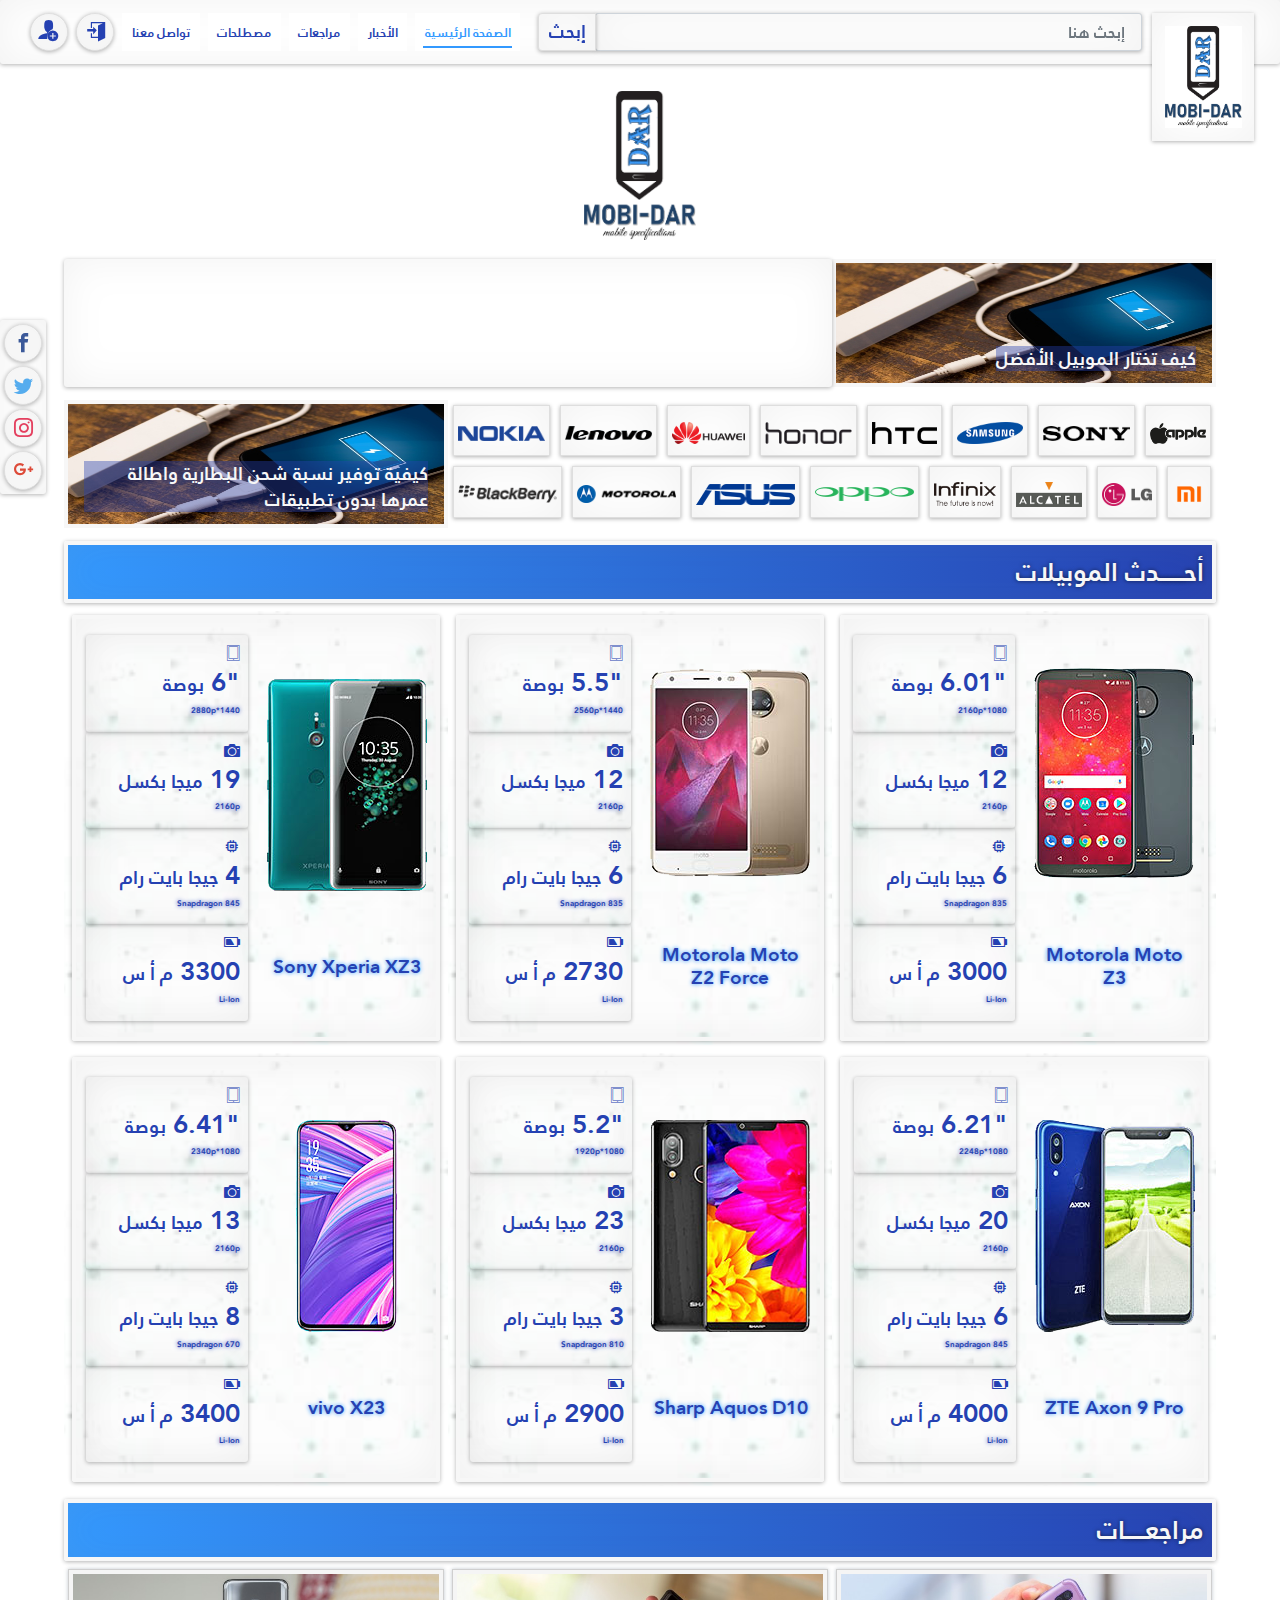
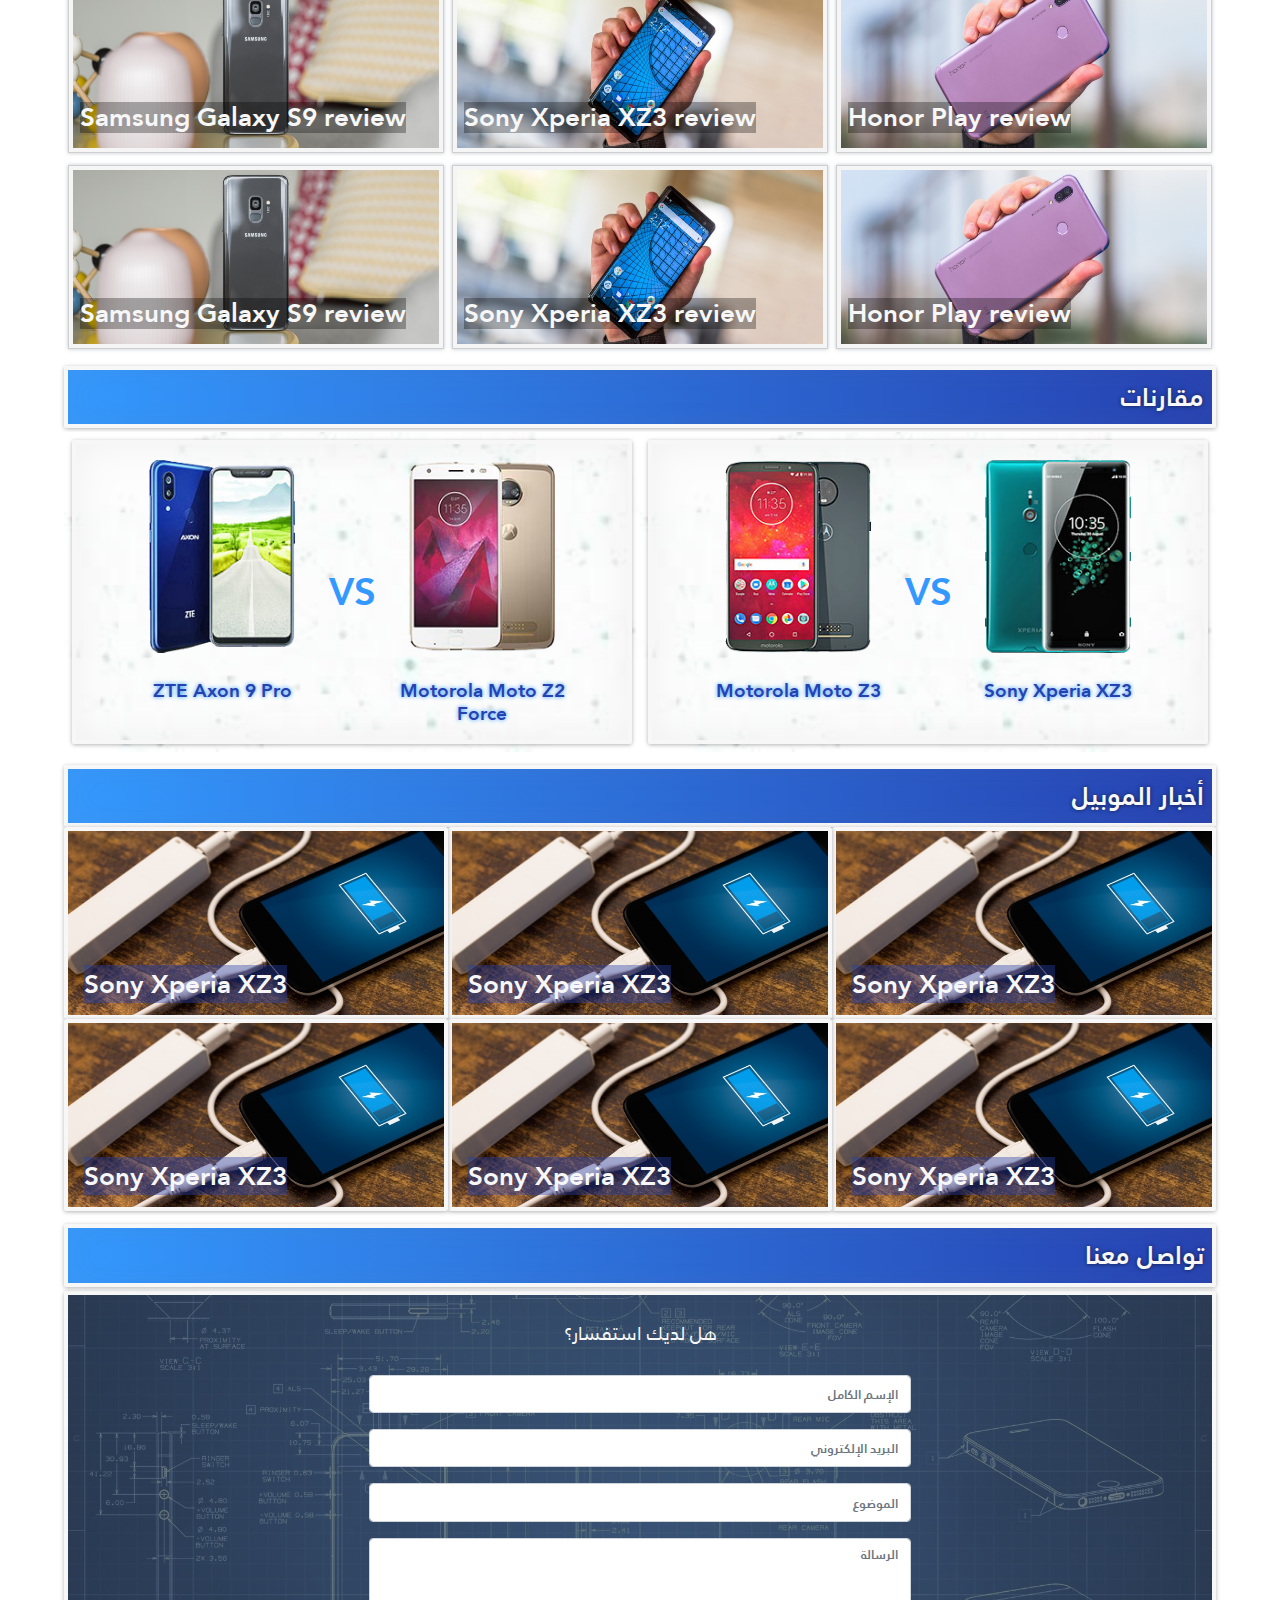
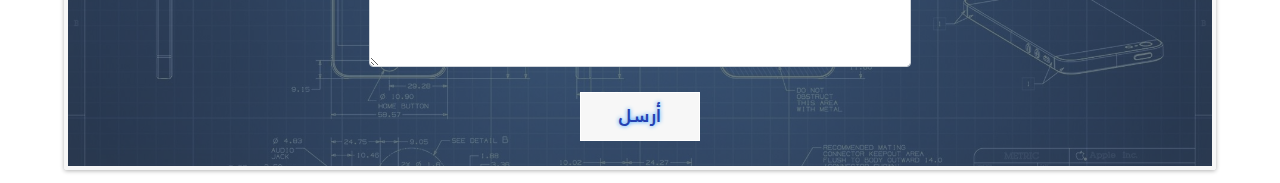
==== commit 684aeabc: "building mobile page" ====
--- a/index.html
+++ b/index.html
@@ -400,12 +400,12 @@
                         <div class="c-compare__overlay">
                             <div class="c-compare__section">
                                 <div class="c-compare__item text-center">
-                                    <a href=""><img src="./assets/images/sony-xperia-xz3.png" alt=""></a>    
-                                    <a href=""><h5>Sony Xperia XZ3</h5></a>    
+                                    <a href="mobile.html"><img src="./assets/images/sony-xperia-xz3.png" alt=""></a>    
+                                    <a href="mobile.html"><h5>Sony Xperia XZ3</h5></a>    
                                 </div>
                                 <div class="c-compare__item text-center">
-                                    <a href=""><img src="./assets/images/motorola-moto-z3-play.png" alt=""></a>    
-                                    <a href=""><h5>Motorola Moto Z3</h5></a>
+                                    <a href="mobile.html"><img src="./assets/images/motorola-moto-z3-play.png" alt=""></a>    
+                                    <a href="mobile.html"><h5>Motorola Moto Z3</h5></a>
                                 </div>
                             </div>
                             <a href="">
@@ -419,12 +419,12 @@
                         <div class="c-compare__overlay">
                             <div class="c-compare__section">
                                 <div class="c-compare__item text-center">
-                                    <a href=""><img src="./assets/images/motorola-moto-z2-force-.png" alt=""></a>    
-                                    <a href=""><h5>Motorola Moto Z2 Force</h5></a>
+                                    <a href="mobile.html"><img src="./assets/images/motorola-moto-z2-force-.png" alt=""></a>    
+                                    <a href="mobile.html"><h5>Motorola Moto Z2 Force</h5></a>
                                 </div>
                                 <div class="c-compare__item text-center">
-                                    <a href=""><img src="./assets/images/zte-axon-9-pro-r.png" alt=""></a>    
-                                    <a href=""><h5>ZTE Axon 9 Pro</h5></a>
+                                    <a href="mobile.html"><img src="./assets/images/zte-axon-9-pro-r.png" alt=""></a>    
+                                    <a href="mobile.html"><h5>ZTE Axon 9 Pro</h5></a>
                                 </div>
                             </div>
                             <a href="">
@@ -522,7 +522,7 @@
                                 <div class="form-group c-contact__form-group">
                                     <textarea name="massage" placeholder="الرسالة" required cols="30" rows="6" class="form-control c-contact__text-area"></textarea>
                                 </div>
-                                <button type="submit" class="c-btn paper paper-raise c-contact__btn">أرسل</button>
+                                <button type="submit" class="c-btn paper paper-raise-flatten c-contact__btn">أرسل</button>
                             </form>
                         </div>
                     </div>
--- a/assets/css/style.css
+++ b/assets/css/style.css
@@ -1 +1 @@
-@charset "UTF-8";.row{margin:0}@font-face{font-family:"janna LT";src:local("janna LT"),url(../fonts/janna.woff) format("woff");font-weight:400}@font-face{font-family:"janna LT";src:local("janna LT"),url(../fonts/janna-bold.woff) format("woff");font-weight:700}@font-face{font-family:Algerian;src:local("Algerian"),url(../fonts/ALGER.TTF) format("ttf")}html{box-sizing:border-box;direction:rtl}*,:after,:before{box-sizing:inherit}body{font-size:spacing("wide");line-height:spacing("extra-wide");color:#f7f7f7;font-family:"janna LT","Helvetica Neue","Segoe UI",sans-serif}.container{padding:0}a,a:active,a:focus,a:hover{text-decoration:none;color:#f7f7f7}h1,h2,h3,h4,h5,h6{font-family:"janna LT","Helvetica Neue","Segoe UI",sans-serif;font-weight:700;margin-top:0}h1{font-size:42px}h2{font-size:28px}h3{font-size:17px}button,input{font-family:"janna LT","Helvetica Neue","Segoe UI",sans-serif}p,span{font-weight:400}@font-face{font-family:icomoon;src:url(../fonts/icons/icomoon.eot?k8auch);src:url(../fonts/icons/icomoon.eot?k8auch#iefix) format("embedded-opentype"),url(../fonts/icons/icomoon.ttf?k8auch) format("truetype"),url(../fonts/icons/icomoon.woff?k8auch) format("woff"),url(../fonts/icons/icomoon.svg?k8auch#icomoon) format("svg");font-weight:400;font-style:normal}[class*=" icon-"],[class^=icon-]{font-family:icomoon!important;speak:none;font-style:normal;font-weight:400;font-variant:normal;text-transform:none;line-height:1;-webkit-font-smoothing:antialiased;-moz-osx-font-smoothing:grayscale}.icon-images:before{content:""}.icon-newspaper:before{content:""}.icon-camera:before{content:""}.icon-calendar:before{content:""}.icon-user-plus:before{content:""}.icon-enter:before{content:""}.icon-exit:before{content:""}.icon-arrow-right2:before{content:""}.icon-arrow-left2:before{content:""}.icon-circle-right:before{content:""}.icon-circle-left:before{content:""}.icon-google-plus:before{content:""}.icon-facebook:before{content:""}.icon-instagram:before{content:""}.icon-twitter:before{content:""}.icon-android:before{content:""}.icon-eye:before{content:""}.icon-battery:before{content:""}.icon-hardware:before{content:""}.icon-uniE905:before{content:""}.icon-codeschool:before{content:"";color:#4cadc0}.icon-tablet:before{content:""}.icon-compare:before{content:""}.icon-memory:before{content:""}.icon-dashboard:before{content:""}.c-button{display:flex;flex-direction:column;justify-content:space-around;height:500px}.c-btn{font-size:1vw;font-weight:700;line-height:3vw;text-align:center;color:#2541b2;position:relative;display:block;margin:0 .3125vw;padding:0 .75vw;background-color:#fff;border:1px solid #2541b2;text-decoration:none;text-transform:uppercase;transform-style:flat;transition:all 250ms ease-out;cursor:pointer}.c-btn:after,.c-btn:before{content:"";position:absolute;z-index:-2;transition:all 250ms ease-out}.c-btn:focus{outline:0}.paper{box-shadow:0 1px 4px rgba(0,0,0,.3),0 0 40px rgba(128,128,128,.1) inset;border-color:#dedede}.paper.active,.paper:focus,.paper:hover{color:#39f}.paper-raise:before{top:0;left:0;width:100%;height:100%}.paper-raise.active,.paper-raise:focus,.paper-raise:hover{border-color:#fff}.paper-raise.active:before,.paper-raise:focus:before,.paper-raise:hover:before{box-shadow:0 15px 10px -10px rgba(31,31,31,.5)}.paper-raise-flatten{border-color:#fff;box-shadow:none}.paper-raise-flatten:before{top:0;left:0;width:100%;height:100%;box-shadow:0 15px 10px -10px rgba(31,31,31,.5)}.paper-raise-flatten.active,.paper-raise-flatten:focus,.paper-raise-flatten:hover{border-color:#dedede}.paper-raise-flatten.active:before,.paper-raise-flatten:focus:before,.paper-raise-flatten:hover:before{box-shadow:0 1px 4px rgba(0,0,0,.3),0 0 40px rgba(128,128,128,.1) inset}.paper-lift:after,.paper-lift:before{bottom:15px;width:50%;height:20%;max-width:300px;max-height:100px;box-shadow:0 10px 10px rgba(31,31,31,.5)}.paper-lift:before{left:8px;transform:rotate(-3deg)}.paper-lift:after{right:8px;transform:rotate(3deg)}.paper-lift.active,.paper-lift:focus,.paper-lift:hover{border-color:transparent}.paper-lift.active:after,.paper-lift.active:before,.paper-lift:focus:after,.paper-lift:focus:before,.paper-lift:hover:after,.paper-lift:hover:before{box-shadow:0 15px 12px rgba(31,31,31,.7)}.paper-lift.active:before,.paper-lift:focus:before,.paper-lift:hover:before{left:10px}.paper-lift.active:after,.paper-lift:focus:after,.paper-lift:hover:after{right:10px}.paper-flatten{border:1px solid transparent}.paper-flatten:after,.paper-flatten:before{bottom:15px;width:50%;height:20%;max-width:300px;max-height:100px;box-shadow:0 15px 12px rgba(31,31,31,.7)}.paper-flatten:before{left:10px;transform:rotate(-3deg)}.paper-flatten:after{right:10px;transform:rotate(3deg)}.paper-flatten.active,.paper-flatten:focus,.paper-flatten:hover{border-color:#ccc}.paper-flatten.active:after,.paper-flatten.active:before,.paper-flatten:focus:after,.paper-flatten:focus:before,.paper-flatten:hover:after,.paper-flatten:hover:before{transition:box-shadow .6s ease-out,left .2s,right .2s;box-shadow:0 8px 8px rgba(31,31,31,.5)}.paper-flatten.active:before,.paper-flatten:focus:before,.paper-flatten:hover:before{left:5px}.paper-flatten.active:after,.paper-flatten:focus:after,.paper-flatten:hover:after{right:5px}@media (max-width:991.5px){.paper-flatten.active,.paper-flatten:focus,.paper-flatten:hover{border:1px solid #2541b2}}.paper-curl-left:after,.paper-curl-left:before,.paper-curl-right:after,.paper-curl-right:before,.paper-curl:after,.paper-curl:before{bottom:12px;width:50%;height:55%;max-width:200px;max-height:100px;box-shadow:1px 8px 12px rgba(31,31,31,.6)}.paper-curl-left:before,.paper-curl-right:before,.paper-curl:before{left:10px}.paper-curl-left:after,.paper-curl-right:after,.paper-curl:after{right:10px}.paper-curl-left.active:after,.paper-curl-left.active:before,.paper-curl-left:focus:after,.paper-curl-left:focus:before,.paper-curl-left:hover:after,.paper-curl-left:hover:before,.paper-curl-right.active:after,.paper-curl-right.active:before,.paper-curl-right:focus:after,.paper-curl-right:focus:before,.paper-curl-right:hover:after,.paper-curl-right:hover:before,.paper-curl.active:after,.paper-curl.active:before,.paper-curl:focus:after,.paper-curl:focus:before,.paper-curl:hover:after,.paper-curl:hover:before{box-shadow:1px 8px 12px rgba(31,31,31,.8)}.paper-curl-left.active:before,.paper-curl-left:focus:before,.paper-curl-left:hover:before,.paper-curl-right.active:before,.paper-curl-right:focus:before,.paper-curl-right:hover:before,.paper-curl.active:before,.paper-curl:focus:before,.paper-curl:hover:before{transform:skew(-8deg) rotate(-3deg)}.paper-curl-left.active:after,.paper-curl-left:focus:after,.paper-curl-left:hover:after,.paper-curl-right.active:after,.paper-curl-right:focus:after,.paper-curl-right:hover:after,.paper-curl.active:after,.paper-curl:focus:after,.paper-curl:hover:after{transform:skew(8deg) rotate(3deg)}.paper-curl.active,.paper-curl:focus,.paper-curl:hover{border-radius:0 0 40% 40%/0 0 30% 30%}.paper-curl-right:before{display:none}.paper-curl-right.active,.paper-curl-right:focus,.paper-curl-right:hover{border-radius:0 0 40% 0/0 0 30% 0}.paper-curl-left:after{display:none}.paper-curl-left.active,.paper-curl-left:focus,.paper-curl-left:hover{border-radius:0 0 0 40%/0 0 0 30%}.footerLink{position:absolute;bottom:0;right:0;padding:10px 15px;color:#fff;background-color:rgba(0,0,0,.8);border-radius:5px 0 0 0;text-decoration:none;transition:.3s}.footerLink.active,.footerLink:focus,.footerLink:hover{background-color:rgba(60,60,60,.8)}.c-card{border-radius:3px;box-shadow:0 1px 4px rgba(0,0,0,.3),0 0 40px rgba(128,128,128,.1) inset;display:flex;align-items:flex-start;flex-wrap:wrap;padding:2vw;width:100%}.c-card__title{flex-grow:1;color:#637381;font-weight:400;margin-left:1vw}.c-card__desc{flex-basis:100%}.c-card--no-desc{align-items:center}.c-card--no-desc .c-card__title{margin-bottom:0}.c-card--no-action .c-card__desc{margin-top:0}.c-navbar{padding:1vw 2vw;border-radius:3px;box-shadow:0 1px 4px rgba(0,0,0,.3),0 0 40px rgba(128,128,128,.1) inset;margin-bottom:0;background:#fff;height:5vw;transition:.6s ease-in-out all}@media (max-width:1200px){.c-navbar{height:7vw}}@media (max-width:575px){.c-navbar{height:10vw}}@media (max-width:991.5px){.c-navbar :nth-child(3){order:5}}.c-navbar__collapse{flex-grow:0}@media (max-width:991.5px){.c-navbar__collapse{position:absolute;top:6.25vw;padding:0;left:3.25vw;background-color:#f7f7f7;z-index:1000}}@media (max-width:575px){.c-navbar__collapse{top:10vw;left:3.25vw}}.c-navbar__btn{outline:0;padding:0;line-height:100%;height:5vw;width:5vw;margin:0 1.25vw 0}.c-navbar__btn i.icon-dashboard{font-size:3vw}@media (max-width:575px){.c-navbar__btn{height:6vw;width:6vw}}.c-navbar__menu{padding:0;margin-left:auto}@media (max-width:991.5px){.c-navbar__menu{border:1px solid #2541b2;padding:.3125vw .3125vw 0;margin:0;box-shadow:0 1px 4px rgba(0,0,0,.3),0 0 40px rgba(128,128,128,.1) inset;border-color:#dedede}}@media (max-width:991.5px){.c-navbar__item{padding-bottom:.625vw;margin:.3125vw 0}}.c-navbar__link{border:none;position:relative;transition:.5s all ease-in-out}.c-navbar__link::before{position:absolute;content:'';height:.15625vw;background-color:#06c;top:2.625vw;right:5vw;left:5vw;z-index:100;opacity:0;transition:.7s all ease-in-out}.c-navbar__link.active,.c-navbar__link:hover{color:#39f}.c-navbar__link.active::before,.c-navbar__link:hover::before{opacity:1;background-color:#39f;right:.625vw;left:.625vw}@media (max-width:1200px){.c-navbar__link{font-size:1.5vw;line-height:2.6875vw}}@media (max-width:991.5px){.c-navbar__link{font-size:2vw;line-height:4.6875vw;background:0 0;box-shadow:0 1px 4px rgba(0,0,0,.3),0 0 40px rgba(128,128,128,.1) inset;border-color:#dedede}.c-navbar__link::before{display:none}}@media (max-width:575px){.c-navbar__link{font-size:3vw;line-height:5vw;padding:1.25vw}}.c-navbar__brand{padding:0;margin:0;height:3vw;width:8vw}.c-navbar__brand img{background:#fff;width:100%;vertical-align:top;padding:1vw;box-shadow:0 1px 4px rgba(0,0,0,.3),0 0 40px rgba(128,128,128,.1) inset}.c-navbar__brand:hover{text-shadow:none}@media (max-width:1200px){.c-navbar__brand{height:5vw}}@media (max-width:991.5px){.c-navbar__brand{width:10vw}}@media (max-width:575px){.c-navbar__brand{height:6vw;width:20vw}}.c-navbar__social{position:fixed;top:25vw;left:0;z-index:100;border-radius:3px;box-shadow:0 1px 4px rgba(0,0,0,.3),0 0 40px rgba(128,128,128,.1) inset}.c-navbar__social-link{outline:0;height:3vw;width:3vw;display:block;position:relative;border-radius:50%;margin:.3125vw}.c-navbar__social-link i.c-icon{font-size:1.5vw;position:absolute;top:50%;right:50%;transform:translate(50%,-50%)}.c-navbar__social-link:hover{background:#f7f7f7}@media (max-width:767.5px){.c-navbar__social-link{height:7vw;width:7vw}.c-navbar__social-link i.c-icon{font-size:3vw}}.c-navbar__facebock .icon-facebook{color:#3b5999}.c-navbar__facebock:hover{border-color:#3b5999}.c-navbar__twitter .icon-twitter{color:#55acee}.c-navbar__twitter:hover{border-color:#55acee}.c-navbar__instagram .icon-instagram{color:#e4405f}.c-navbar__instagram:hover{border-color:#e4405f}.c-navbar__google-plus .icon-google-plus{color:#dd4b39}.c-navbar__google-plus:hover{border-color:#dd4b39}.c-navbar__enter:hover,.c-navbar__user-plus:hover{border-color:#007ace}.c-navbar__enter:hover .c-icon,.c-navbar__user-plus:hover .c-icon{color:#007ace}@media (max-width:1200px){.c-navbar__enter,.c-navbar__user-plus{height:5vw;width:5vw}.c-navbar__enter i.c-icon,.c-navbar__user-plus i.c-icon{font-size:3vw}}@media (max-width:575px){.c-navbar__enter,.c-navbar__user-plus{height:6vw;width:6vw}.c-navbar__enter i.c-icon,.c-navbar__user-plus i.c-icon{font-size:3vw}}.c-navbar__search{padding:0 .75vw;flex-grow:1}.c-navbar__search .c-textfield{position:relative}.c-navbar__search .c-textfield .c-textfield__input{margin:0;font-size:1.25vw;line-height:3vw;padding:0 1.25vw;height:3vw;font-weight:700;border-radius:3px;box-shadow:0 1px 4px rgba(0,0,0,.3),0 0 40px rgba(128,128,128,.1) inset;transition:.5s all ease}.c-navbar__search .c-textfield .c-textfield__input:focus,.c-navbar__search .c-textfield .c-textfield__input:hover{box-shadow:0 0 1px 1px rgba(51,153,255,.8)}@media (max-width:1200px){.c-navbar__search .c-textfield .c-textfield__input{font-size:2vw;line-height:5vw;height:5vw}}@media (max-width:575.5px){.c-navbar__search .c-textfield .c-textfield__input{font-size:3vw;line-height:6vw;height:6vw}}.c-textfield__btn{left:0;margin-right:0;font-size:1.5vw;line-height:2.3125vw}@media (max-width:575.5px){.c-textfield__btn{font-size:2vw;line-height:2vw}}.c-sidebar{width:min-content;margin:0;background:rgba(247,247,247,.2)}@media (max-width:992px){.c-sidebar{display:none}}.c-sidebar__main{padding:.3125vw .3125vw 0;margin:0;border-radius:3px;box-shadow:0 1px 4px rgba(0,0,0,.3),0 0 40px rgba(128,128,128,.1) inset}.c-sidebar__li{list-style:none}.c-sidebar__btn{font-size:1.25vw;margin:0 0 .3125vw;width:100%}.c-sidebar__btn:focus{outline:0}.c-sidebar__sub{border-radius:3px;box-shadow:0 1px 4px rgba(0,0,0,.3),0 0 40px rgba(128,128,128,.1) inset;padding:0;margin:0 0 .3125vw}.c-sidebar__table{margin-left:auto;margin-right:auto}.c-sidebar__sub--brand{width:5vw;height:3vw;line-height:2.75vw;margin:.3125vw;padding:0 .3125vw}.c-sidebar__sub--brand img{width:100%;max-height:3vw}.c-sidebar__table--latest{table-layout:fixed}.c-sidebar__td--latest{padding:0 .3125vw}.c-sidebar__td--latest img{padding:.625vw 0;width:90%}.c-sidebar__sub--latest{margin:.3125vw 0}.c-sidebar--sm{display:none}@media (max-width:992px){.c-sidebar--sm{display:block}}.c-sidebar--sm .c-ads__middle img{zoom:.5}.c-sidebar--sm .c-sidebar__td--latest img{zoom:.8}.c-carousel{margin-bottom:.3125vw}.carousel-inner{border-radius:3px;box-shadow:0 1px 4px rgba(0,0,0,.3),0 0 40px rgba(128,128,128,.1) inset;background-image:-webkit-gradient(linear,left top,right bottom,from(#4265e4),to(#2972f0));background:linear-gradient(.25turn,#0db3e9,#e55a79,#2e0721)}.c-carousel__container{display:-webkit-flex;display:flex;flex-direction:row;justify-content:space-around;width:90%;margin-left:auto;margin-right:auto;height:20vw;padding:1.5vw}.c-carousel__container .c-carousel__img{flex-grow:1;width:5vw;display:flex;flex-direction:column;justify-content:center}.c-carousel__container .c-carousel__img img{width:100%;float:left}@media (max-width:992px){.c-carousel__container .c-carousel__img img{width:80%;margin-right:auto}}.c-carousel__description{display:-webkit-flex;display:flex;flex-direction:column;justify-content:space-around;flex-grow:2}.c-carousel__description h5{color:#f7f7f7;font-size:1.5vw}.c-carousel__description p{color:#f7f7f7}.c-carousel__description p strong{color:#ed6347}.c-carousel__specs{display:-webkit-flex;display:flex;justify-content:space-around}.c-carousel__battery,.c-carousel__camera,.c-carousel__display,.c-carousel__memory{color:#f7f7f7;margin:.3125vw}.c-carousel__battery i.c-icon,.c-carousel__camera i.c-icon,.c-carousel__display i.c-icon,.c-carousel__memory i.c-icon{font-size:1.5vw}.c-carousel__battery h4,.c-carousel__camera h4,.c-carousel__display h4,.c-carousel__memory h4{font-size:.75vw;margin:.625vw 0}.c-carousel__battery h4 strong,.c-carousel__camera h4 strong,.c-carousel__display h4 strong,.c-carousel__memory h4 strong{font-size:1.5vw;padding-left:.3125vw}.c-carousel__battery h6,.c-carousel__camera h6,.c-carousel__display h6,.c-carousel__memory h6{font-size:.75vw;direction:ltr;color:#dcdcdc}.carousel-control-next,.carousel-control-prev{display:block;width:2vw;height:2vw;top:50%;transform:translateY(-50%);line-height:3vw}.carousel-control-next i.c-icon,.carousel-control-prev i.c-icon{font-size:2vw}.carousel-control-prev{left:2vw}.carousel-control-next{right:2vw}ol.carousel-indicators{bottom:.625vw;margin-bottom:.3125vw;padding-right:0}ol.carousel-indicators li{width:.75vw;height:.75vw}.c-ads{display:flex;flex-direction:row;justify-content:space-around;height:auto}.c-ads__top-full-width{padding:.3125vw;height:10vw;border-radius:3px;box-shadow:0 1px 4px rgba(0,0,0,.3),0 0 40px rgba(128,128,128,.1) inset}.c-ads__top-full-width img{width:100%;height:100%}.c-ads__left-full-height{border-radius:3px;box-shadow:0 1px 4px rgba(0,0,0,.3),0 0 40px rgba(128,128,128,.1) inset;margin:0;background:#f5f5f5;padding:.3125vw;width:-moz-fit-content;height:100%;height:fit-content;width:fit-content}.c-ads__left-full-height img{width:100%}.c-ads__middle{border-radius:3px;box-shadow:0 1px 4px rgba(0,0,0,.3),0 0 40px rgba(128,128,128,.1) inset;margin:.3125vw auto;background:#f5f5f5;padding:.3125vw;width:-moz-fit-content;height:-moz-fit-content;height:fit-content;width:fit-content}.c-ads__middle img{max-width:100%}.c-body__row{margin-bottom:.3125vw;min-height:20vw;max-height:25vw}.c-body__larg{border-radius:3px;box-shadow:0 1px 4px rgba(0,0,0,.3),0 0 40px rgba(128,128,128,.1) inset;padding:0;transition:.4s all ease-in-out;display:flex;flex-direction:column;justify-content:center}.c-body__larg a{position:relative;width:100%;height:100%}.c-body__larg img{padding:.3125vw;width:100%;height:100%;transition:.4s all ease-in-out}.c-body__larg h3{position:absolute;font-size:2vw;bottom:1.25vw;right:1.25vw;left:1.25vw;color:#f5f5f5;background:rgba(37,65,178,.2);box-shadow:0 0 5px 0 rgba(37,65,178,.3);line-height:3vw;transition:.4s all ease-in-out}.c-body__larg:hover{box-shadow:0 0 20px 0 rgba(37,65,178,.6) inset}.c-body__small{border-radius:3px;box-shadow:0 1px 4px rgba(0,0,0,.3),0 0 40px rgba(128,128,128,.1) inset;padding:0;transition:.4s all ease-in-out;display:flex;flex-direction:column;justify-content:space-between}.c-body__small a{width:100%;height:100%;position:relative}.c-body__small img{padding:.3125vw;width:100%;height:100%;transition:.4s all ease-in-out}.c-body__small h4{position:absolute;font-size:1.5vw;bottom:1.25vw;right:1.25vw;left:1.25vw;color:#f5f5f5;background:rgba(37,65,178,.2);box-shadow:0 0 5px 0 rgba(37,65,178,.3);line-height:3vw;transition:.4s all ease-in-out}.c-body__small:hover{box-shadow:0 0 20px 0 rgba(37,65,178,.6) inset}.c-small-section{padding:0;border:.3125vw solid #f7f7f7;position:relative;overflow:hidden;transition:.5s all ease-in-out;height:10vw}.c-small-section img{padding:0;height:100%;width:100%;transition:1s all ease-in-out}.c-small-section:hover img{-ms-transform:scale(1.05);-webkit-transform:scale(1.05);transform:scale(1.05)}.c-small-section h5{position:absolute;font-size:1.5vw;line-height:2vw;bottom:.3125vw;right:1.25vw;left:1.25vw;background:rgba(37,65,178,.4);width:fit-content}@media (max-width:575.5px){.c-small-section{height:35vw}.c-small-section h5{font-size:4vw;line-height:5vw}}.c-brands{padding:0;margin:0;height:auto}.c-brands__table{display:flex;flex-direction:column;justify-content:center}@media (max-width:575.5px){.c-brands__table{display:none}}.c-brands__tr{display:flex;flex-direction:row;justify-content:space-between}.c-brands__sub--brand{margin:.3125vw;padding:0 .3125vw;line-height:4vw;height:4vw}.c-brands__sub--brand img{width:100%;max-height:4vw}.c-brands__table--sm{display:none}@media (max-width:575.5px){.c-brands__table--sm{display:block}}.c-brands__tr--sm{display:flex;flex-direction:row;justify-content:space-between}.c-brands__sub--brand--sm{margin:1.25vw;padding:0 .625vw;line-height:11.25vw;height:11.25vw}.c-brands__sub--brand--sm img{width:100%;max-height:10vw}.c-large-section{padding:0;border:.3125vw solid #f7f7f7;position:relative;overflow:hidden;transition:.5s all ease-in-out;border-radius:3px;box-shadow:0 1px 4px rgba(0,0,0,.3),0 0 40px rgba(128,128,128,.1) inset;height:15vw;position:relative}.c-large-section img{padding:0;height:100%;width:100%;transition:1s all ease-in-out}.c-large-section:hover img{-ms-transform:scale(1.05);-webkit-transform:scale(1.05);transform:scale(1.05)}.c-large-section h5{position:absolute;font-size:2vw;line-height:3vw;bottom:.3125vw;right:1.25vw;left:1.25vw;background:rgba(37,65,178,.4);width:fit-content;margin-right:auto}.c-large-section h5 strong{font-size:3vw;color:#39f}@media (max-width:575.5px){.c-large-section{height:50vw}.c-large-section h5{font-size:3vw;line-height:5vw}.c-large-section h5 strong{font-size:5vw}}.page-container{margin-right:auto;margin-left:auto;width:90vw}@media (max-width:575.5px){.page-container{width:100%}}section{margin:.3125vw 0 1vw}#c-header{padding-top:5.3125vw}#c-header .c-header__title{padding:1.5vw}#c-header .c-header__link{display:block;width:10%;margin-left:auto;margin-right:auto}#c-header .c-header__link img{width:100%}#c-header .c-header__link:hover{text-shadow:.3125vw .3125vw 1.25vw #2541b2;color:#2541b2}@media (max-width:1200px){#c-header{padding-top:7.3125vw}}@media (max-width:575px){#c-header{padding-top:10.3125vw}}.c-btn__title{color:#f7f7f7;background:linear-gradient(.25turn,#39f,#2541b2);font-size:2vw;line-height:3vw;padding:.625vw;box-shadow:none;border:.3125vw solid #f7f7f7;margin:.3125vw 0 0;text-shadow:0 0 .3125vw rgba(0,0,0,.6);border-radius:3px;box-shadow:0 1px 4px rgba(0,0,0,.3),0 0 40px rgba(128,128,128,.1) inset}@media (max-width:575.5px){.c-btn__title{font-size:3vw;line-height:5vw}}.c-latest__row{margin-top:.3125vw}.c-latest__section{background-image:url(../images/bg11.jpg);margin-top:.3125vw;padding:.3125vw .625vw;background-size:cover;background-position:center center}.c-latest__overlay{display:flex;justify-content:space-around;background:rgba(247,247,247,.3);height:100%;border:.3125vw solid #f7f7f7;border-radius:3px;box-shadow:0 1px 4px rgba(0,0,0,.3),0 0 40px rgba(128,128,128,.1) inset}.c-latest__specs{padding:1.25vw 0;color:#2541b2;width:45%}.c-latest__specs i.c-icon{font-size:1.25vw}.c-latest__specs h4{font-size:1.5vw}.c-latest__specs h4 strong{font-size:2vw}.c-latest__specs h6{font-size:.625vw;text-shadow:0 0 .3125vw #2541b2}@media (max-width:575.5px){.c-latest__specs i.c-icon{font-size:5vw}.c-latest__specs h4{font-size:3vw}.c-latest__specs h4 strong{font-size:5vw}.c-latest__specs h6{font-size:2vw}}.c-latest__right{margin:auto 0;max-width:45%}.c-latest__right h5{font-size:1.5vw;text-shadow:0 0 .3125vw #39f;margin:5vw 0 0;color:#2541b2}.c-latest__right img{transition:1s ease-in-out all}@media (max-width:1200px){.c-latest__right{max-width:40%}.c-latest__right img{width:100%}}@media (max-width:575.5px){.c-latest__right h5{font-size:3vw}}.c-latest__right:hover img{transform:scale(1.1)}.c-latest__right:hover h5{text-shadow:0 0 .625vw #39f}.c-latest__battery,.c-latest__camera,.c-latest__display,.c-latest__memory{padding:.625vw;border-radius:3px;box-shadow:0 1px 4px rgba(0,0,0,.3),0 0 40px rgba(128,128,128,.1) inset}.c-review__section{margin-top:.3125vw;padding:.3125vw;height:15vw;position:relative}.c-review__section img{width:100%;height:100%;transition:.5s all ease-in-out}.c-review__section h5{font-size:2vw;position:absolute;bottom:1.25vw;left:1.25vw;color:#f7f7f7;background:rgba(0,0,0,.3)}@media (max-width:575.5px){.c-review__section{height:35vw}.c-review__section h5{font-size:5vw}}.c-review__section:hover img{transform:scale(1.1)}.c-review__overlay{height:100%;border-radius:3px;box-shadow:0 1px 4px rgba(0,0,0,.3),0 0 40px rgba(128,128,128,.1) inset;border:.3125vw solid #f7f7f7;overflow:hidden}.c-compare{position:relative}.c-compare h4{position:absolute;top:50%;right:50%;transform:translate(50%,-50%);color:#39f;font-size:3vw;padding:1vw;border-radius:50%;transition:.5s all ease-in-out;margin-bottom:0}.c-compare h4:hover{box-shadow:0 0 1.25vw 0 #2541b2;color:#2541b2}@media (max-width:575.5px){.c-compare h4{font-size:5vw;line-height:5vw}}.c-copmare__column{margin-top:.3125vw;padding:.625vw;background-image:url(../images/bg11.jpg);background-size:cover;background-position:center center;height:25vw}@media (max-width:575.5px){.c-copmare__column{height:auto}}.c-compare__overlay{height:100%;background:rgba(247,247,247,.3);border-radius:3px;box-shadow:0 1px 4px rgba(0,0,0,.3),0 0 40px rgba(128,128,128,.1) inset;padding:1.25vw;border:.3125vw solid #f7f7f7}.c-compare__section{display:flex;justify-content:space-around;color:#2541b2}.c-compare__item{display:flex;flex-direction:column;justify-content:flex-start;flex:0 0 40%}.c-compare__item a{color:#2541b2;display:block}.c-compare__item img{width:70%;transition:1s all ease-in-out;margin:0 auto 2vw}.c-compare__item h5{font-size:1.5vw;text-shadow:0 0 .3125vw #39f;transition:.5s all ease-in-out}@media (max-width:575.5px){.c-compare__item h5{font-size:3vw}}.c-compare__item:hover img{transform:scale(1.1)}.c-compare__item:hover h5{text-shadow:0 0 .625vw #2541b2}.c-contact__head{margin:.3125vw 0 0;background-image:url(../images/bg9.jpg);background-position:center center;background-size:cover;border-radius:3px;box-shadow:0 1px 4px rgba(0,0,0,.3),0 0 40px rgba(128,128,128,.1) inset;border:.3125vw solid #f7f7f7}.c-contact__overlay{height:100%;background:rgba(44,59,71,.7)}.c-contact__title{font-size:1.5vw;padding:2vw 0}@media (max-width:575.5px){.c-contact__title{font-size:3vw}}.c-contact__form-group{margin-bottom:1.25vw}.c-contact__input,.c-contact__text-area{color:#2541b2;font-size:1vw;font-weight:700}.c-contact__input:active,.c-contact__input:focus,.c-contact__input:hover,.c-contact__text-area:active,.c-contact__text-area:focus,.c-contact__text-area:hover{outline:0;box-shadow:none;border-color:#2541b2}@media (max-width:575.5px){.c-contact__input,.c-contact__text-area{font-size:2vw}}.c-contact__input{height:3vw}@media (max-width:991.5px){.c-contact__input{height:5vw}}.c-contact__btn{margin:2vw auto;padding:.3125vw 3vw;font-size:1.5vw;text-shadow:0 0 .3125vw #39f}.c-contact__btn:hover{text-shadow:0 0 .3125vw #2c3b47;background:#06c;border-radius:.3125vw;color:#f7f7f7}@media (max-width:575.5px){.c-contact__btn{font-size:3vw;line-height:5vw}}label.error{color:#bf0711;font-size:1vw;font-weight:700;margin-bottom:0;margin-right:1vw}@media (max-width:767.5px){label.error{font-size:1.5vw}}.c-specs__links,.c-specs__title{height:5vw;background-color:rgba(44,59,71,.8)}.c-specs__links h3,.c-specs__title h3{font-size:2vw;line-height:5vw;margin-left:auto;margin-right:.625vw;text-shadow:0 0 .3125vw #2c3b47}.c-specs__social-link{margin:0;border:none;color:#f7f7f7;width:5vw;height:100%}.c-specs__social-link .c-icon{font-size:2vw;line-height:5vw;transition:.5s all ease-in-out;text-shadow:0 0 .3125vw #2c3b47}.c-specs__social-link:hover .c-icon{font-size:2.3125vw}.c-specs__body{background-image:url(../images/bg13.png);background-size:cover;background-position:center center;flex-grow:1}.c-specs__ads,.c-specs__head{padding:.3125vw;border:.3125vw solid #f7f7f7;margin:0;border-radius:3px;box-shadow:0 1px 4px rgba(0,0,0,.3),0 0 40px rgba(128,128,128,.1) inset}.c-specs-container{box-shadow:0 0 2vw 0 #637381;display:flex;flex-direction:column;justify-content:space-between;border:.3125vw solid rgba(247,247,247,.8)}@media (max-width:992px){.c-specs-container{height:100%}}.c-specs__facebock{background-color:#3b5999}.c-specs__twitter{background-color:#55acee}.c-specs__instagram{background-color:#e4405f}.c-specs__google-plus{background-color:#dd4b39}.c-specs__description{width:100%;justify-content:space-around;padding:1vw}.c-specs__right{display:flex;flex-direction:column;justify-content:space-between;color:#2541b2;flex:0 0 80%;max-width:80%}@media (max-width:575.5px){.c-specs__right{flex:0 0 50%;max-width:50%}}@media (max-width:575.5px){.c-specs__details{display:none}}.c-specs__specs i.c-icon{font-size:1.25vw;line-height:2vw;vertical-align:text-top}.c-specs__specs h4{font-size:1.25vw;line-height:2vw;text-shadow:0 0 .3125vw #637381;margin-bottom:.75vw}.c-specs__specs h4 strong{font-size:2.5vw;text-shadow:0 0 .3125vw #39f}.c-specs__specs h6{font-size:.75vw;line-height:1.25vw;font-weight:700;color:#2c3b47;text-shadow:1px 1px 0 #f7f7f7;margin:0;direction:ltr;text-align:left}@media (max-width:575.5px){.c-specs__specs{flex-direction:column;width:100%}.c-specs__specs i.c-icon{font-size:3vw;line-height:5vw}.c-specs__specs h4{font-size:3vw;line-height:5vw}.c-specs__specs h4 strong{font-size:4.25vw}.c-specs__specs h6{font-size:1.5vw;line-height:2vw}}.c-specs__battery,.c-specs__camera,.c-specs__display,.c-specs__memory{padding:.625vw;border-radius:3px;box-shadow:0 1px 4px rgba(0,0,0,.3),0 0 40px rgba(128,128,128,.1) inset;margin:.3125vw;height:fit-content}.c-specs__prief{font-size:1.25vw;margin-bottom:.3125vw}.c-specs__prief .c-icon{font-size:1.5vw;display:inline-block;width:2vw;text-align:center;padding-left:.3125vw;vertical-align:middle}.c-specs__prief span{font-weight:700;color:#2c3b47;text-shadow:1px 1px 0 #f7f7f7}@media (max-width:575.5px){.c-specs__prief{font-size:1.5vw}.c-specs__prief .c-icon{font-size:2vw;width:3vw}}.c-specs__img{display:flex;flex-direction:column;justify-content:center;flex:0 0 20%;max-width:20%}.c-specs__img img{width:100%}@media (max-width:575.5px){.c-specs__img{flex:0 0 40%;max-width:40%}}.c-specs__ads img{height:100%;max-height:100%;max-width:100%}@media (max-width:992px){.c-specs__ads img{height:auto}}.c-specs__menu{margin:0;width:100%;display:flex;justify-content:space-between;overflow:hidden}li.c-specs__item.list-inline-item{width:20%;margin:0;overflow:hidden}li.c-specs__item.list-inline-item i.c-icon{font-size:1.25vw;display:inline-block;width:1.5vw;vertical-align:middle;padding-left:.3125vw}li.c-specs__item.list-inline-item i.c-icon::before{width:100%}.c-specs__link{border:none;background:0 0;color:#f7f7f7;text-shadow:0 0 .3125vw #2c3b47;font-size:1.75vw;font-weight:700;width:100%;height:100%;padding:0;outline:0;margin:0;border:none;transition:.3s all ease-in-out}.c-specs__link.active,.c-specs__link:focus,.c-specs__link:hover{color:#2c3b47;background:#f5f5f5;text-shadow:0 0 .3125vw #637381;outline:0;border:none;box-shadow:inset 0 0 2vw 0 #2c3b47}.c-mobile{color:#06c;border:.3125vw solid #f7f7f7;border-radius:3px;box-shadow:0 1px 4px rgba(0,0,0,.3),0 0 40px rgba(128,128,128,.1) inset;padding:.3125vw}.c-mobile table{width:100%;box-shadow:0 0 .3125vw 0 rgba(99,115,129,.4)}.c-mobile a{color:#2c3b47}.c-mobile tr{display:table-row}.c-mobile th{width:10.625vw;border-radius:3px;box-shadow:0 1px 4px rgba(0,0,0,.3),0 0 40px rgba(128,128,128,.1) inset;padding:.3125vw;font-size:2vw;background-color:#f5f5f5;border-radius:0;box-shadow:none;border:1px solid #cfcfcf;text-align:center}.c-mobile td.ttl{width:10.625vw;max-width:10vw;border-radius:3px;box-shadow:0 1px 4px rgba(0,0,0,.3),0 0 40px rgba(128,128,128,.1) inset;padding:.3125vw;background-color:#f5f5f5;font-size:1.5vw;border-radius:0;box-shadow:none;border:1px solid #cfcfcf}.c-mobile td.nfo{border-radius:3px;box-shadow:0 1px 4px rgba(0,0,0,.3),0 0 40px rgba(128,128,128,.1) inset;padding:.3125vw;font-size:1.5vw;border-radius:0;box-shadow:none;border:1px solid #cfcfcf;background-color:#f5f5f5}+@charset "UTF-8";.row{margin:0}@font-face{font-family:"janna LT";src:local("janna LT"),url(../fonts/janna.woff) format("woff");font-weight:400}@font-face{font-family:"janna LT";src:local("janna LT"),url(../fonts/janna-bold.woff) format("woff");font-weight:700}@font-face{font-family:Algerian;src:local("Algerian"),url(../fonts/ALGER.TTF) format("ttf")}html{box-sizing:border-box;direction:rtl}*,:after,:before{box-sizing:inherit}body{font-size:spacing("wide");line-height:spacing("extra-wide");color:#f7f7f7;font-family:"janna LT","Helvetica Neue","Segoe UI",sans-serif}.container{padding:0}a,a:active,a:focus,a:hover{text-decoration:none;color:#f7f7f7}h1,h2,h3,h4,h5,h6{font-family:"janna LT","Helvetica Neue","Segoe UI",sans-serif;font-weight:700;margin-top:0}h1{font-size:42px}h2{font-size:28px}h3{font-size:17px}button,input{font-family:"janna LT","Helvetica Neue","Segoe UI",sans-serif}p,span{font-weight:400}@font-face{font-family:icomoon;src:url(../fonts/icons/icomoon.eot?k8auch);src:url(../fonts/icons/icomoon.eot?k8auch#iefix) format("embedded-opentype"),url(../fonts/icons/icomoon.ttf?k8auch) format("truetype"),url(../fonts/icons/icomoon.woff?k8auch) format("woff"),url(../fonts/icons/icomoon.svg?k8auch#icomoon) format("svg");font-weight:400;font-style:normal}[class*=" icon-"],[class^=icon-]{font-family:icomoon!important;speak:none;font-style:normal;font-weight:400;font-variant:normal;text-transform:none;line-height:1;-webkit-font-smoothing:antialiased;-moz-osx-font-smoothing:grayscale}.icon-images:before{content:""}.icon-newspaper:before{content:""}.icon-camera:before{content:""}.icon-calendar:before{content:""}.icon-user-plus:before{content:""}.icon-enter:before{content:""}.icon-exit:before{content:""}.icon-arrow-right2:before{content:""}.icon-arrow-left2:before{content:""}.icon-circle-right:before{content:""}.icon-circle-left:before{content:""}.icon-google-plus:before{content:""}.icon-facebook:before{content:""}.icon-instagram:before{content:""}.icon-twitter:before{content:""}.icon-android:before{content:""}.icon-eye:before{content:""}.icon-battery:before{content:""}.icon-hardware:before{content:""}.icon-uniE905:before{content:""}.icon-codeschool:before{content:"";color:#4cadc0}.icon-tablet:before{content:""}.icon-compare:before{content:""}.icon-memory:before{content:""}.icon-dashboard:before{content:""}.c-button{display:flex;flex-direction:column;justify-content:space-around;height:500px}.c-btn{font-size:1vw;font-weight:700;line-height:3vw;text-align:center;color:#2541b2;position:relative;display:block;margin:0 .3125vw;padding:0 .75vw;background-color:#fff;border:1px solid #2541b2;text-decoration:none;text-transform:uppercase;transform-style:flat;transition:all 250ms ease-out;cursor:pointer}.c-btn:after,.c-btn:before{content:"";position:absolute;z-index:-2;transition:all 250ms ease-out}.c-btn:focus{outline:0}.paper{box-shadow:0 1px 4px rgba(0,0,0,.3),0 0 40px rgba(128,128,128,.1) inset;border-color:#dedede}.paper.active,.paper:focus,.paper:hover{color:#39f}.paper-raise:before{top:0;left:0;width:100%;height:100%}.paper-raise.active,.paper-raise:focus,.paper-raise:hover{border-color:#fff}.paper-raise.active:before,.paper-raise:focus:before,.paper-raise:hover:before{box-shadow:0 15px 10px -10px rgba(31,31,31,.5)}.paper-raise-flatten{border-color:#fff;box-shadow:none}.paper-raise-flatten:before{top:0;left:0;width:100%;height:100%;box-shadow:0 15px 10px -10px rgba(31,31,31,.5)}.paper-raise-flatten.active,.paper-raise-flatten:focus,.paper-raise-flatten:hover{border-color:#dedede}.paper-raise-flatten.active:before,.paper-raise-flatten:focus:before,.paper-raise-flatten:hover:before{box-shadow:0 1px 4px rgba(0,0,0,.3),0 0 40px rgba(128,128,128,.1) inset}.paper-lift:after,.paper-lift:before{bottom:15px;width:50%;height:20%;max-width:300px;max-height:100px;box-shadow:0 10px 10px rgba(31,31,31,.5)}.paper-lift:before{left:8px;transform:rotate(-3deg)}.paper-lift:after{right:8px;transform:rotate(3deg)}.paper-lift.active,.paper-lift:focus,.paper-lift:hover{border-color:transparent}.paper-lift.active:after,.paper-lift.active:before,.paper-lift:focus:after,.paper-lift:focus:before,.paper-lift:hover:after,.paper-lift:hover:before{box-shadow:0 15px 12px rgba(31,31,31,.7)}.paper-lift.active:before,.paper-lift:focus:before,.paper-lift:hover:before{left:10px}.paper-lift.active:after,.paper-lift:focus:after,.paper-lift:hover:after{right:10px}.paper-flatten{border:1px solid transparent}.paper-flatten:after,.paper-flatten:before{bottom:15px;width:50%;height:20%;max-width:300px;max-height:100px;box-shadow:0 15px 12px rgba(31,31,31,.7)}.paper-flatten:before{left:10px;transform:rotate(-3deg)}.paper-flatten:after{right:10px;transform:rotate(3deg)}.paper-flatten.active,.paper-flatten:focus,.paper-flatten:hover{border-color:#ccc}.paper-flatten.active:after,.paper-flatten.active:before,.paper-flatten:focus:after,.paper-flatten:focus:before,.paper-flatten:hover:after,.paper-flatten:hover:before{transition:box-shadow .6s ease-out,left .2s,right .2s;box-shadow:0 8px 8px rgba(31,31,31,.5)}.paper-flatten.active:before,.paper-flatten:focus:before,.paper-flatten:hover:before{left:5px}.paper-flatten.active:after,.paper-flatten:focus:after,.paper-flatten:hover:after{right:5px}@media (max-width:991.5px){.paper-flatten.active,.paper-flatten:focus,.paper-flatten:hover{border:1px solid #2541b2}}.paper-curl-left:after,.paper-curl-left:before,.paper-curl-right:after,.paper-curl-right:before,.paper-curl:after,.paper-curl:before{bottom:12px;width:50%;height:55%;max-width:200px;max-height:100px;box-shadow:1px 8px 12px rgba(31,31,31,.6)}.paper-curl-left:before,.paper-curl-right:before,.paper-curl:before{left:10px}.paper-curl-left:after,.paper-curl-right:after,.paper-curl:after{right:10px}.paper-curl-left.active:after,.paper-curl-left.active:before,.paper-curl-left:focus:after,.paper-curl-left:focus:before,.paper-curl-left:hover:after,.paper-curl-left:hover:before,.paper-curl-right.active:after,.paper-curl-right.active:before,.paper-curl-right:focus:after,.paper-curl-right:focus:before,.paper-curl-right:hover:after,.paper-curl-right:hover:before,.paper-curl.active:after,.paper-curl.active:before,.paper-curl:focus:after,.paper-curl:focus:before,.paper-curl:hover:after,.paper-curl:hover:before{box-shadow:1px 8px 12px rgba(31,31,31,.8)}.paper-curl-left.active:before,.paper-curl-left:focus:before,.paper-curl-left:hover:before,.paper-curl-right.active:before,.paper-curl-right:focus:before,.paper-curl-right:hover:before,.paper-curl.active:before,.paper-curl:focus:before,.paper-curl:hover:before{transform:skew(-8deg) rotate(-3deg)}.paper-curl-left.active:after,.paper-curl-left:focus:after,.paper-curl-left:hover:after,.paper-curl-right.active:after,.paper-curl-right:focus:after,.paper-curl-right:hover:after,.paper-curl.active:after,.paper-curl:focus:after,.paper-curl:hover:after{transform:skew(8deg) rotate(3deg)}.paper-curl.active,.paper-curl:focus,.paper-curl:hover{border-radius:0 0 40% 40%/0 0 30% 30%}.paper-curl-right:before{display:none}.paper-curl-right.active,.paper-curl-right:focus,.paper-curl-right:hover{border-radius:0 0 40% 0/0 0 30% 0}.paper-curl-left:after{display:none}.paper-curl-left.active,.paper-curl-left:focus,.paper-curl-left:hover{border-radius:0 0 0 40%/0 0 0 30%}.footerLink{position:absolute;bottom:0;right:0;padding:10px 15px;color:#fff;background-color:rgba(0,0,0,.8);border-radius:5px 0 0 0;text-decoration:none;transition:.3s}.footerLink.active,.footerLink:focus,.footerLink:hover{background-color:rgba(60,60,60,.8)}.c-card{border-radius:3px;box-shadow:0 1px 4px rgba(0,0,0,.3),0 0 40px rgba(128,128,128,.1) inset;display:flex;align-items:flex-start;flex-wrap:wrap;padding:2vw;width:100%}.c-card__title{flex-grow:1;color:#637381;font-weight:400;margin-left:1vw}.c-card__desc{flex-basis:100%}.c-card--no-desc{align-items:center}.c-card--no-desc .c-card__title{margin-bottom:0}.c-card--no-action .c-card__desc{margin-top:0}.c-navbar{padding:1vw 2vw;border-radius:3px;box-shadow:0 1px 4px rgba(0,0,0,.3),0 0 40px rgba(128,128,128,.1) inset;margin-bottom:0;background:#fff;height:5vw;transition:.6s ease-in-out all}@media (max-width:1200px){.c-navbar{height:7vw}}@media (max-width:575px){.c-navbar{height:10vw}}@media (max-width:991.5px){.c-navbar :nth-child(3){order:5}}.c-navbar__collapse{flex-grow:0}@media (max-width:991.5px){.c-navbar__collapse{position:absolute;top:6.25vw;padding:0;left:3.25vw;background-color:#f7f7f7;z-index:1000}}@media (max-width:575px){.c-navbar__collapse{top:10vw;left:3.25vw}}.c-navbar__btn{outline:0;padding:0;line-height:100%;height:5vw;width:5vw;margin:0 1.25vw 0}.c-navbar__btn i.icon-dashboard{font-size:3vw}@media (max-width:575px){.c-navbar__btn{height:6vw;width:6vw}}.c-navbar__menu{padding:0;margin-left:auto}@media (max-width:991.5px){.c-navbar__menu{border:1px solid #2541b2;padding:.3125vw .3125vw 0;margin:0;box-shadow:0 1px 4px rgba(0,0,0,.3),0 0 40px rgba(128,128,128,.1) inset;border-color:#dedede}}@media (max-width:991.5px){.c-navbar__item{padding-bottom:.625vw;margin:.3125vw 0}}.c-navbar__link{border:none;position:relative;transition:.5s all ease-in-out}.c-navbar__link::before{position:absolute;content:'';height:.15625vw;background-color:#06c;top:2.625vw;right:5vw;left:5vw;z-index:100;opacity:0;transition:.7s all ease-in-out}.c-navbar__link.active,.c-navbar__link:hover{color:#39f}.c-navbar__link.active::before,.c-navbar__link:hover::before{opacity:1;background-color:#39f;right:.625vw;left:.625vw}@media (max-width:1200px){.c-navbar__link{font-size:1.5vw;line-height:2.6875vw}}@media (max-width:991.5px){.c-navbar__link{font-size:2vw;line-height:4.6875vw;background:0 0;box-shadow:0 1px 4px rgba(0,0,0,.3),0 0 40px rgba(128,128,128,.1) inset;border-color:#dedede}.c-navbar__link::before{display:none}}@media (max-width:575px){.c-navbar__link{font-size:3vw;line-height:5vw;padding:1.25vw}}.c-navbar__brand{padding:0;margin:0;height:3vw;width:8vw}.c-navbar__brand img{background:#fff;width:100%;vertical-align:top;padding:1vw;box-shadow:0 1px 4px rgba(0,0,0,.3),0 0 40px rgba(128,128,128,.1) inset}.c-navbar__brand:hover{text-shadow:none}@media (max-width:1200px){.c-navbar__brand{height:5vw}}@media (max-width:991.5px){.c-navbar__brand{width:10vw}}@media (max-width:575px){.c-navbar__brand{height:6vw;width:20vw}}.c-navbar__social{position:fixed;top:25vw;left:0;z-index:100;border-radius:3px;box-shadow:0 1px 4px rgba(0,0,0,.3),0 0 40px rgba(128,128,128,.1) inset}.c-navbar__social-link{outline:0;height:3vw;width:3vw;display:block;position:relative;border-radius:50%;margin:.3125vw}.c-navbar__social-link i.c-icon{font-size:1.5vw;position:absolute;top:50%;right:50%;transform:translate(50%,-50%)}.c-navbar__social-link:hover{background:#f7f7f7}@media (max-width:767.5px){.c-navbar__social-link{height:7vw;width:7vw}.c-navbar__social-link i.c-icon{font-size:3vw}}.c-navbar__facebock .icon-facebook{color:#3b5999}.c-navbar__facebock:hover{border-color:#3b5999}.c-navbar__twitter .icon-twitter{color:#55acee}.c-navbar__twitter:hover{border-color:#55acee}.c-navbar__instagram .icon-instagram{color:#e4405f}.c-navbar__instagram:hover{border-color:#e4405f}.c-navbar__google-plus .icon-google-plus{color:#dd4b39}.c-navbar__google-plus:hover{border-color:#dd4b39}.c-navbar__enter:hover,.c-navbar__user-plus:hover{border-color:#007ace}.c-navbar__enter:hover .c-icon,.c-navbar__user-plus:hover .c-icon{color:#007ace}@media (max-width:1200px){.c-navbar__enter,.c-navbar__user-plus{height:5vw;width:5vw}.c-navbar__enter i.c-icon,.c-navbar__user-plus i.c-icon{font-size:3vw}}@media (max-width:575px){.c-navbar__enter,.c-navbar__user-plus{height:6vw;width:6vw}.c-navbar__enter i.c-icon,.c-navbar__user-plus i.c-icon{font-size:3vw}}.c-navbar__search{padding:0 .75vw;flex-grow:1}.c-navbar__search .c-textfield{position:relative}.c-navbar__search .c-textfield .c-textfield__input{margin:0;font-size:1.25vw;line-height:3vw;padding:0 1.25vw;height:3vw;font-weight:700;border-radius:3px;box-shadow:0 1px 4px rgba(0,0,0,.3),0 0 40px rgba(128,128,128,.1) inset;transition:.5s all ease}.c-navbar__search .c-textfield .c-textfield__input:focus,.c-navbar__search .c-textfield .c-textfield__input:hover{box-shadow:0 0 1px 1px rgba(51,153,255,.8)}@media (max-width:1200px){.c-navbar__search .c-textfield .c-textfield__input{font-size:2vw;line-height:5vw;height:5vw}}@media (max-width:575.5px){.c-navbar__search .c-textfield .c-textfield__input{font-size:3vw;line-height:6vw;height:6vw}}.c-textfield__btn{left:0;margin-right:0;font-size:1.5vw;line-height:2.3125vw}@media (max-width:575.5px){.c-textfield__btn{font-size:2vw;line-height:2vw}}.c-textfield__btn:hover{background-color:#39f;color:#f7f7f7}.c-sidebar{width:min-content;margin:0;background:rgba(247,247,247,.2)}@media (max-width:992px){.c-sidebar{display:none}}.c-sidebar__main{padding:.3125vw .3125vw 0;margin:0;border-radius:3px;box-shadow:0 1px 4px rgba(0,0,0,.3),0 0 40px rgba(128,128,128,.1) inset}.c-sidebar__li{list-style:none}.c-sidebar__btn{font-size:1.25vw;margin:0 0 .3125vw;width:100%}.c-sidebar__btn:focus{outline:0}.c-sidebar__sub{border-radius:3px;box-shadow:0 1px 4px rgba(0,0,0,.3),0 0 40px rgba(128,128,128,.1) inset;padding:0;margin:0 0 .3125vw}.c-sidebar__table{margin-left:auto;margin-right:auto}.c-sidebar__sub--brand{width:5vw;height:3vw;line-height:2.75vw;margin:.3125vw;padding:0 .3125vw}.c-sidebar__sub--brand img{width:100%;max-height:3vw}.c-sidebar__table--latest{table-layout:fixed}.c-sidebar__td--latest{padding:0 .3125vw}.c-sidebar__td--latest img{padding:.625vw 0;width:90%}.c-sidebar__sub--latest{margin:.3125vw 0}.c-sidebar--sm{display:none}@media (max-width:992px){.c-sidebar--sm{display:block}}.c-sidebar--sm .c-ads__middle img{zoom:.5}.c-sidebar--sm .c-sidebar__td--latest img{zoom:.8}.c-carousel{margin-bottom:.3125vw}.carousel-inner{border-radius:3px;box-shadow:0 1px 4px rgba(0,0,0,.3),0 0 40px rgba(128,128,128,.1) inset;background-image:-webkit-gradient(linear,left top,right bottom,from(#4265e4),to(#2972f0));background:linear-gradient(.25turn,#0db3e9,#e55a79,#2e0721)}.c-carousel__container{display:-webkit-flex;display:flex;flex-direction:row;justify-content:space-around;width:90%;margin-left:auto;margin-right:auto;height:20vw;padding:1.5vw}.c-carousel__container .c-carousel__img{flex-grow:1;width:5vw;display:flex;flex-direction:column;justify-content:center}.c-carousel__container .c-carousel__img img{width:100%;float:left}@media (max-width:992px){.c-carousel__container .c-carousel__img img{width:80%;margin-right:auto}}.c-carousel__description{display:-webkit-flex;display:flex;flex-direction:column;justify-content:space-around;flex-grow:2}.c-carousel__description h5{color:#f7f7f7;font-size:1.5vw}.c-carousel__description p{color:#f7f7f7}.c-carousel__description p strong{color:#ed6347}.c-carousel__specs{display:-webkit-flex;display:flex;justify-content:space-around}.c-carousel__battery,.c-carousel__camera,.c-carousel__display,.c-carousel__memory{color:#f7f7f7;margin:.3125vw}.c-carousel__battery i.c-icon,.c-carousel__camera i.c-icon,.c-carousel__display i.c-icon,.c-carousel__memory i.c-icon{font-size:1.5vw}.c-carousel__battery h4,.c-carousel__camera h4,.c-carousel__display h4,.c-carousel__memory h4{font-size:.75vw;margin:.625vw 0}.c-carousel__battery h4 strong,.c-carousel__camera h4 strong,.c-carousel__display h4 strong,.c-carousel__memory h4 strong{font-size:1.5vw;padding-left:.3125vw}.c-carousel__battery h6,.c-carousel__camera h6,.c-carousel__display h6,.c-carousel__memory h6{font-size:.75vw;direction:ltr;color:#dcdcdc}.carousel-control-next,.carousel-control-prev{display:block;width:2vw;height:2vw;top:50%;transform:translateY(-50%);line-height:3vw}.carousel-control-next i.c-icon,.carousel-control-prev i.c-icon{font-size:2vw}.carousel-control-prev{left:2vw}.carousel-control-next{right:2vw}ol.carousel-indicators{bottom:.625vw;margin-bottom:.3125vw;padding-right:0}ol.carousel-indicators li{width:.75vw;height:.75vw}.c-ads{display:flex;flex-direction:row;justify-content:space-around;height:auto}.c-ads__top-full-width{padding:.3125vw;height:10vw;border-radius:3px;box-shadow:0 1px 4px rgba(0,0,0,.3),0 0 40px rgba(128,128,128,.1) inset}.c-ads__top-full-width img{width:100%;height:100%}.c-ads__left-full-height{border-radius:3px;box-shadow:0 1px 4px rgba(0,0,0,.3),0 0 40px rgba(128,128,128,.1) inset;margin:0;background:#f5f5f5;padding:.3125vw;width:-moz-fit-content;height:100%;height:fit-content;width:fit-content}.c-ads__left-full-height img{width:100%}.c-ads__middle{border-radius:3px;box-shadow:0 1px 4px rgba(0,0,0,.3),0 0 40px rgba(128,128,128,.1) inset;margin:.3125vw auto;background:#f5f5f5;padding:.3125vw;width:-moz-fit-content;height:-moz-fit-content;height:fit-content;width:fit-content}.c-ads__middle img{max-width:100%}.c-body__row{margin-bottom:.3125vw;min-height:20vw;max-height:25vw}.c-body__larg{border-radius:3px;box-shadow:0 1px 4px rgba(0,0,0,.3),0 0 40px rgba(128,128,128,.1) inset;padding:0;transition:.4s all ease-in-out;display:flex;flex-direction:column;justify-content:center}.c-body__larg a{position:relative;width:100%;height:100%}.c-body__larg img{padding:.3125vw;width:100%;height:100%;transition:.4s all ease-in-out}.c-body__larg h3{position:absolute;font-size:2vw;bottom:1.25vw;right:1.25vw;left:1.25vw;color:#f5f5f5;background:rgba(37,65,178,.2);box-shadow:0 0 5px 0 rgba(37,65,178,.3);line-height:3vw;transition:.4s all ease-in-out}.c-body__larg:hover{box-shadow:0 0 20px 0 rgba(37,65,178,.6) inset}.c-body__small{border-radius:3px;box-shadow:0 1px 4px rgba(0,0,0,.3),0 0 40px rgba(128,128,128,.1) inset;padding:0;transition:.4s all ease-in-out;display:flex;flex-direction:column;justify-content:space-between}.c-body__small a{width:100%;height:100%;position:relative}.c-body__small img{padding:.3125vw;width:100%;height:100%;transition:.4s all ease-in-out}.c-body__small h4{position:absolute;font-size:1.5vw;bottom:1.25vw;right:1.25vw;left:1.25vw;color:#f5f5f5;background:rgba(37,65,178,.2);box-shadow:0 0 5px 0 rgba(37,65,178,.3);line-height:3vw;transition:.4s all ease-in-out}.c-body__small:hover{box-shadow:0 0 20px 0 rgba(37,65,178,.6) inset}.c-small-section{padding:0;border:.3125vw solid #f7f7f7;position:relative;overflow:hidden;transition:.5s all ease-in-out;height:10vw}.c-small-section img{padding:0;height:100%;width:100%;transition:1s all ease-in-out}.c-small-section:hover img{-ms-transform:scale(1.05);-webkit-transform:scale(1.05);transform:scale(1.05)}.c-small-section h5{position:absolute;font-size:1.5vw;line-height:2vw;bottom:.3125vw;right:1.25vw;left:1.25vw;background:rgba(37,65,178,.4);width:fit-content}@media (max-width:575.5px){.c-small-section{height:35vw}.c-small-section h5{font-size:4vw;line-height:5vw}}.c-brands{padding:0;margin:0;height:auto}.c-brands__table{display:flex;flex-direction:column;justify-content:center}@media (max-width:575.5px){.c-brands__table{display:none}}.c-brands__tr{display:flex;flex-direction:row;justify-content:space-between}.c-brands__sub--brand{margin:.3125vw;padding:0 .3125vw;line-height:4vw;height:4vw}.c-brands__sub--brand img{width:100%;max-height:4vw}.c-brands__table--sm{display:none}@media (max-width:575.5px){.c-brands__table--sm{display:block}}.c-brands__tr--sm{display:flex;flex-direction:row;justify-content:space-between}.c-brands__sub--brand--sm{margin:1.25vw;padding:0 .625vw;line-height:11.25vw;height:11.25vw}.c-brands__sub--brand--sm img{width:100%;max-height:10vw}.c-large-section{padding:0;border:.3125vw solid #f7f7f7;position:relative;overflow:hidden;transition:.5s all ease-in-out;border-radius:3px;box-shadow:0 1px 4px rgba(0,0,0,.3),0 0 40px rgba(128,128,128,.1) inset;height:15vw;position:relative}.c-large-section img{padding:0;height:100%;width:100%;transition:1s all ease-in-out}.c-large-section:hover img{-ms-transform:scale(1.05);-webkit-transform:scale(1.05);transform:scale(1.05)}.c-large-section h5{position:absolute;font-size:2vw;line-height:3vw;bottom:.3125vw;right:1.25vw;left:1.25vw;background:rgba(37,65,178,.4);width:fit-content;margin-right:auto}.c-large-section h5 strong{font-size:3vw;color:#39f}@media (max-width:575.5px){.c-large-section{height:50vw}.c-large-section h5{font-size:3vw;line-height:5vw}.c-large-section h5 strong{font-size:5vw}}.page-container{margin-right:auto;margin-left:auto;width:90vw}@media (max-width:575.5px){.page-container{width:100%}}section{margin:.3125vw 0 1vw}#c-header{padding-top:5.3125vw}#c-header .c-header__title{padding:1.5vw}#c-header .c-header__link{display:block;width:10%;margin-left:auto;margin-right:auto}#c-header .c-header__link img{width:100%}#c-header .c-header__link:hover{text-shadow:.3125vw .3125vw 1.25vw #2541b2;color:#2541b2}@media (max-width:1200px){#c-header{padding-top:7.3125vw}}@media (max-width:575px){#c-header{padding-top:10.3125vw}}.c-btn__title{color:#f7f7f7;background:linear-gradient(.25turn,#39f,#2541b2);font-size:2vw;line-height:3vw;padding:.625vw;box-shadow:none;border:.3125vw solid #f7f7f7;margin:.3125vw 0 0;text-shadow:0 0 .3125vw rgba(0,0,0,.6);border-radius:3px;box-shadow:0 1px 4px rgba(0,0,0,.3),0 0 40px rgba(128,128,128,.1) inset}@media (max-width:575.5px){.c-btn__title{font-size:3vw;line-height:5vw}}.c-latest__row{margin-top:.3125vw}.c-latest__section{background-image:url(../images/bg11.jpg);margin-top:.3125vw;padding:.3125vw .625vw;background-size:cover;background-position:center center}.c-latest__overlay{display:flex;justify-content:space-around;background:rgba(247,247,247,.3);height:100%;border:.3125vw solid #f7f7f7;border-radius:3px;box-shadow:0 1px 4px rgba(0,0,0,.3),0 0 40px rgba(128,128,128,.1) inset}.c-latest__specs{padding:1.25vw 0;color:#2541b2;width:45%}.c-latest__specs i.c-icon{font-size:1.25vw}.c-latest__specs h4{font-size:1.5vw}.c-latest__specs h4 strong{font-size:2vw}.c-latest__specs h6{font-size:.625vw;text-shadow:0 0 .3125vw #2541b2}@media (max-width:575.5px){.c-latest__specs i.c-icon{font-size:5vw}.c-latest__specs h4{font-size:3vw}.c-latest__specs h4 strong{font-size:5vw}.c-latest__specs h6{font-size:2vw}}.c-latest__right{margin:auto 0;max-width:45%}.c-latest__right h5{font-size:1.5vw;text-shadow:0 0 .3125vw #39f;margin:5vw 0 0;color:#2541b2}.c-latest__right img{transition:1s ease-in-out all}@media (max-width:1200px){.c-latest__right{max-width:40%}.c-latest__right img{width:100%}}@media (max-width:575.5px){.c-latest__right h5{font-size:3vw}}.c-latest__right:hover img{transform:scale(1.1)}.c-latest__right:hover h5{text-shadow:0 0 .625vw #39f}.c-latest__battery,.c-latest__camera,.c-latest__display,.c-latest__memory{padding:.625vw;border-radius:3px;box-shadow:0 1px 4px rgba(0,0,0,.3),0 0 40px rgba(128,128,128,.1) inset}.c-review__section{margin-top:.3125vw;padding:.3125vw;height:15vw;position:relative}.c-review__section img{width:100%;height:100%;transition:.5s all ease-in-out}.c-review__section h5{font-size:2vw;position:absolute;bottom:1.25vw;left:1.25vw;color:#f7f7f7;background:rgba(0,0,0,.3)}@media (max-width:575.5px){.c-review__section{height:35vw}.c-review__section h5{font-size:5vw}}.c-review__section:hover img{transform:scale(1.1)}.c-review__overlay{height:100%;border-radius:3px;box-shadow:0 1px 4px rgba(0,0,0,.3),0 0 40px rgba(128,128,128,.1) inset;border:.3125vw solid #f7f7f7;overflow:hidden}.c-compare{position:relative}.c-compare h4{position:absolute;top:50%;right:50%;transform:translate(50%,-50%);color:#39f;font-size:3vw;padding:1vw;border-radius:50%;transition:.5s all ease-in-out;margin-bottom:0}.c-compare h4:hover{box-shadow:0 0 1.25vw 0 #2541b2;color:#2541b2}@media (max-width:575.5px){.c-compare h4{font-size:5vw;line-height:5vw}}.c-copmare__column{margin-top:.3125vw;padding:.625vw;background-image:url(../images/bg11.jpg);background-size:cover;background-position:center center;height:25vw}@media (max-width:575.5px){.c-copmare__column{height:auto}}.c-compare__overlay{height:100%;background:rgba(247,247,247,.3);border-radius:3px;box-shadow:0 1px 4px rgba(0,0,0,.3),0 0 40px rgba(128,128,128,.1) inset;padding:1.25vw;border:.3125vw solid #f7f7f7}.c-compare__section{display:flex;justify-content:space-around;color:#2541b2}.c-compare__item{display:flex;flex-direction:column;justify-content:flex-start;flex:0 0 40%}.c-compare__item a{color:#2541b2;display:block}.c-compare__item img{width:70%;transition:1s all ease-in-out;margin:0 auto 2vw}.c-compare__item h5{font-size:1.5vw;text-shadow:0 0 .3125vw #39f;transition:.5s all ease-in-out}@media (max-width:575.5px){.c-compare__item h5{font-size:3vw}}.c-compare__item:hover img{transform:scale(1.1)}.c-compare__item:hover h5{text-shadow:0 0 .625vw #2541b2}.c-contact__head{margin:.3125vw 0 0;background-image:url(../images/bg9.jpg);background-position:center center;background-size:cover;border-radius:3px;box-shadow:0 1px 4px rgba(0,0,0,.3),0 0 40px rgba(128,128,128,.1) inset;border:.3125vw solid #f7f7f7}.c-contact__overlay{height:100%;background:rgba(44,59,71,.7)}.c-contact__title{font-size:1.5vw;padding:2vw 0}@media (max-width:575.5px){.c-contact__title{font-size:3vw}}.c-contact__form-group{margin-bottom:1.25vw}.c-contact__input,.c-contact__text-area{color:#2541b2;font-size:1vw;font-weight:700}.c-contact__input:active,.c-contact__input:focus,.c-contact__input:hover,.c-contact__text-area:active,.c-contact__text-area:focus,.c-contact__text-area:hover{outline:0;box-shadow:none;border-color:#2541b2}@media (max-width:575.5px){.c-contact__input,.c-contact__text-area{font-size:2vw}}.c-contact__input{height:3vw}@media (max-width:991.5px){.c-contact__input{height:5vw}}.c-contact__btn{margin:2vw auto;padding:.3125vw 3vw;font-size:1.5vw;text-shadow:0 0 .3125vw #39f;background-color:#f7f7f7}.c-contact__btn:hover{text-shadow:0 0 .3125vw #2c3b47;background:#06c;border-radius:.3125vw;color:#f7f7f7}@media (max-width:575.5px){.c-contact__btn{font-size:3vw;line-height:5vw}}label.error{color:#bf0711;font-size:1vw;font-weight:700;margin-bottom:0;margin-right:1vw}@media (max-width:767.5px){label.error{font-size:1.5vw}}.c-specs__links,.c-specs__title{height:5vw;background-color:rgba(44,59,71,.8)}.c-specs__links h3,.c-specs__title h3{font-size:2vw;line-height:5vw;margin-left:auto;margin-right:.625vw;text-shadow:0 0 .3125vw #2c3b47}.c-specs__social-link{margin:0;border:none;color:#f7f7f7;width:5vw;height:100%;transition:.1s all ease-in}.c-specs__social-link .c-icon{font-size:2vw;line-height:5vw;text-shadow:0 0 .3125vw #2c3b47;transition:.1s all ease-in}.c-specs__social-link:hover{background-color:#f7f7f7}.c-specs__social-link:hover .c-icon{font-size:2.3125vw;text-shadow:none}.c-specs__body{background-image:url(../images/bg13.png);background-size:cover;background-position:center center;flex-grow:1}.c-specs__ads,.c-specs__head{padding:.3125vw;border:.3125vw solid #f7f7f7;margin:0;border-radius:3px;box-shadow:0 1px 4px rgba(0,0,0,.3),0 0 40px rgba(128,128,128,.1) inset}.c-specs-container{box-shadow:0 0 2vw 0 #637381;display:flex;flex-direction:column;justify-content:space-between;border:.3125vw solid rgba(247,247,247,.8)}@media (max-width:992px){.c-specs-container{height:100%}}.c-specs__facebock{background-color:#3b5999}.c-specs__facebock:hover{color:#3b5999}.c-specs__twitter{background-color:#55acee}.c-specs__twitter:hover{color:#55acee}.c-specs__instagram{background-color:#e4405f}.c-specs__instagram:hover{color:#e4405f}.c-specs__google-plus{background-color:#dd4b39}.c-specs__google-plus:hover{color:#dd4b39}.c-specs__description{width:100%;justify-content:space-around;padding:1vw}.c-specs__right{display:flex;flex-direction:column;justify-content:space-between;color:#2541b2;flex:0 0 80%;max-width:80%}@media (max-width:575.5px){.c-specs__right{flex:0 0 50%;max-width:50%}}@media (max-width:575.5px){.c-specs__details{display:none}}.c-specs__specs i.c-icon{font-size:1.25vw;line-height:2vw;vertical-align:text-top}.c-specs__specs h4{font-size:1.25vw;line-height:2vw;text-shadow:0 0 .3125vw #637381;margin-bottom:.75vw}.c-specs__specs h4 strong{font-size:2.5vw;text-shadow:0 0 .3125vw #39f}.c-specs__specs h6{font-size:.75vw;line-height:1.25vw;font-weight:700;color:#2c3b47;text-shadow:1px 1px 0 #f7f7f7;margin:0;direction:ltr;text-align:left}@media (max-width:575.5px){.c-specs__specs{flex-direction:column;width:100%}.c-specs__specs i.c-icon{font-size:3vw;line-height:5vw}.c-specs__specs h4{font-size:3vw;line-height:5vw}.c-specs__specs h4 strong{font-size:4.25vw}.c-specs__specs h6{font-size:1.5vw;line-height:2vw}}.c-specs__battery,.c-specs__camera,.c-specs__display,.c-specs__memory{padding:.625vw;border-radius:3px;box-shadow:0 1px 4px rgba(0,0,0,.3),0 0 40px rgba(128,128,128,.1) inset;margin:.3125vw;height:fit-content}.c-specs__prief{font-size:1.25vw;margin-bottom:.3125vw}.c-specs__prief .c-icon{font-size:1.5vw;display:inline-block;width:2vw;text-align:center;padding-left:.3125vw;vertical-align:middle}.c-specs__prief span{font-weight:700;color:#2c3b47;text-shadow:1px 1px 0 #f7f7f7}@media (max-width:575.5px){.c-specs__prief{font-size:1.5vw}.c-specs__prief .c-icon{font-size:2vw;width:3vw}}.c-specs__img{display:flex;flex-direction:column;justify-content:center;flex:0 0 20%;max-width:20%}.c-specs__img img{width:100%;transition:.3s all ease-in-out}@media (max-width:575.5px){.c-specs__img{flex:0 0 40%;max-width:40%}}.c-specs__img:hover img{transform:scale(1.05)}.c-specs__ads img{height:100%;max-height:100%;max-width:100%}@media (max-width:992px){.c-specs__ads img{height:auto}}.c-specs__menu{margin:0;width:100%;display:flex;justify-content:space-between;overflow:hidden}li.c-specs__item.list-inline-item{width:20%;margin:0;overflow:hidden}li.c-specs__item.list-inline-item i.c-icon{font-size:1.25vw;display:inline-block;width:1.5vw;vertical-align:middle;padding-left:.3125vw}li.c-specs__item.list-inline-item i.c-icon::before{width:100%}.c-specs__link{border:none;background:0 0;color:#f7f7f7;text-shadow:0 0 .3125vw #2c3b47;font-size:1.75vw;font-weight:700;width:100%;height:100%;padding:0;outline:0;margin:0;border:none;transition:.3s all ease-in-out}.c-specs__link.active,.c-specs__link:focus,.c-specs__link:hover{color:#2c3b47;background:#f5f5f5;text-shadow:0 0 .3125vw #637381;outline:0;border:none;box-shadow:inset 0 0 2vw 0 #2c3b47}.c-mobile{color:#06c;border:.3125vw solid #f7f7f7;border-radius:3px;box-shadow:0 1px 4px rgba(0,0,0,.3),0 0 40px rgba(128,128,128,.1) inset;padding:.3125vw}.c-mobile table{width:100%;box-shadow:0 0 .3125vw 0 rgba(99,115,129,.4)}.c-mobile a{color:#2c3b47}.c-mobile tr{display:table-row}.c-mobile th{width:10.625vw;border-radius:3px;box-shadow:0 1px 4px rgba(0,0,0,.3),0 0 40px rgba(128,128,128,.1) inset;padding:.3125vw;font-size:2vw;background-color:#f5f5f5;border-radius:0;box-shadow:none;border:1px solid #cfcfcf;text-align:center}.c-mobile td.ttl{width:10.625vw;max-width:10vw;border-radius:3px;box-shadow:0 1px 4px rgba(0,0,0,.3),0 0 40px rgba(128,128,128,.1) inset;padding:.3125vw;background-color:#f5f5f5;font-size:1.5vw;border-radius:0;box-shadow:none;border:1px solid #cfcfcf}.c-mobile td.nfo{border-radius:3px;box-shadow:0 1px 4px rgba(0,0,0,.3),0 0 40px rgba(128,128,128,.1) inset;padding:.3125vw;font-size:1.5vw;border-radius:0;box-shadow:none;border:1px solid #cfcfcf;background-color:#f5f5f5}#Review{margin-top:.625vw}.c-review__overlay{padding:.3125vw;color:#2c3b47;background-color:#f5f5f5;box-shadow:0 0 .3125vw 0 rgba(99,115,129,.4);border:1px solid #cfcfcf;border-radius:0}.c-review__overlay h3{font-size:2vw;color:#bf0711;text-shadow:0 0 .3125vw #2c3b47}.c-review__overlay li,.c-review__overlay p{font-size:1.5vw}.c-review__overlay img{width:100%}.c-review__video{width:100%}.c-review__video iframe{width:100%;height:30vw}.c-mobile__side{border-radius:3px;box-shadow:0 1px 4px rgba(0,0,0,.3),0 0 40px rgba(128,128,128,.1) inset;padding:0}.c-mobile__side img{width:90%;margin-bottom:1vw}.c-mobile__side h6{color:#bf0711;font-size:1vw}.c-mobile__side--title{height:3vw;background:rgba(44,59,71,.8);padding:0 1vw}.c-mobile__side--title h5{font-size:1.5vw;line-height:3vw}.c-mobile__latest{margin:0;padding:.3125vw}.c-mobile__latest--item{padding:.3125vw;border-radius:3px;box-shadow:0 1px 4px rgba(0,0,0,.3),0 0 40px rgba(128,128,128,.1) inset}.c-mobile__latest--overlay{padding:.3125vw;background:rgba(99,115,129,.4);height:100%}.c-mobile__latest--overlay img{margin-top:.3125vw;min-height:70%}.c-mobile__latest--overlay h6{text-shadow:0 0 .3125vw #637381;font-size:1vw;line-height:2vw;color:#2c3b47}